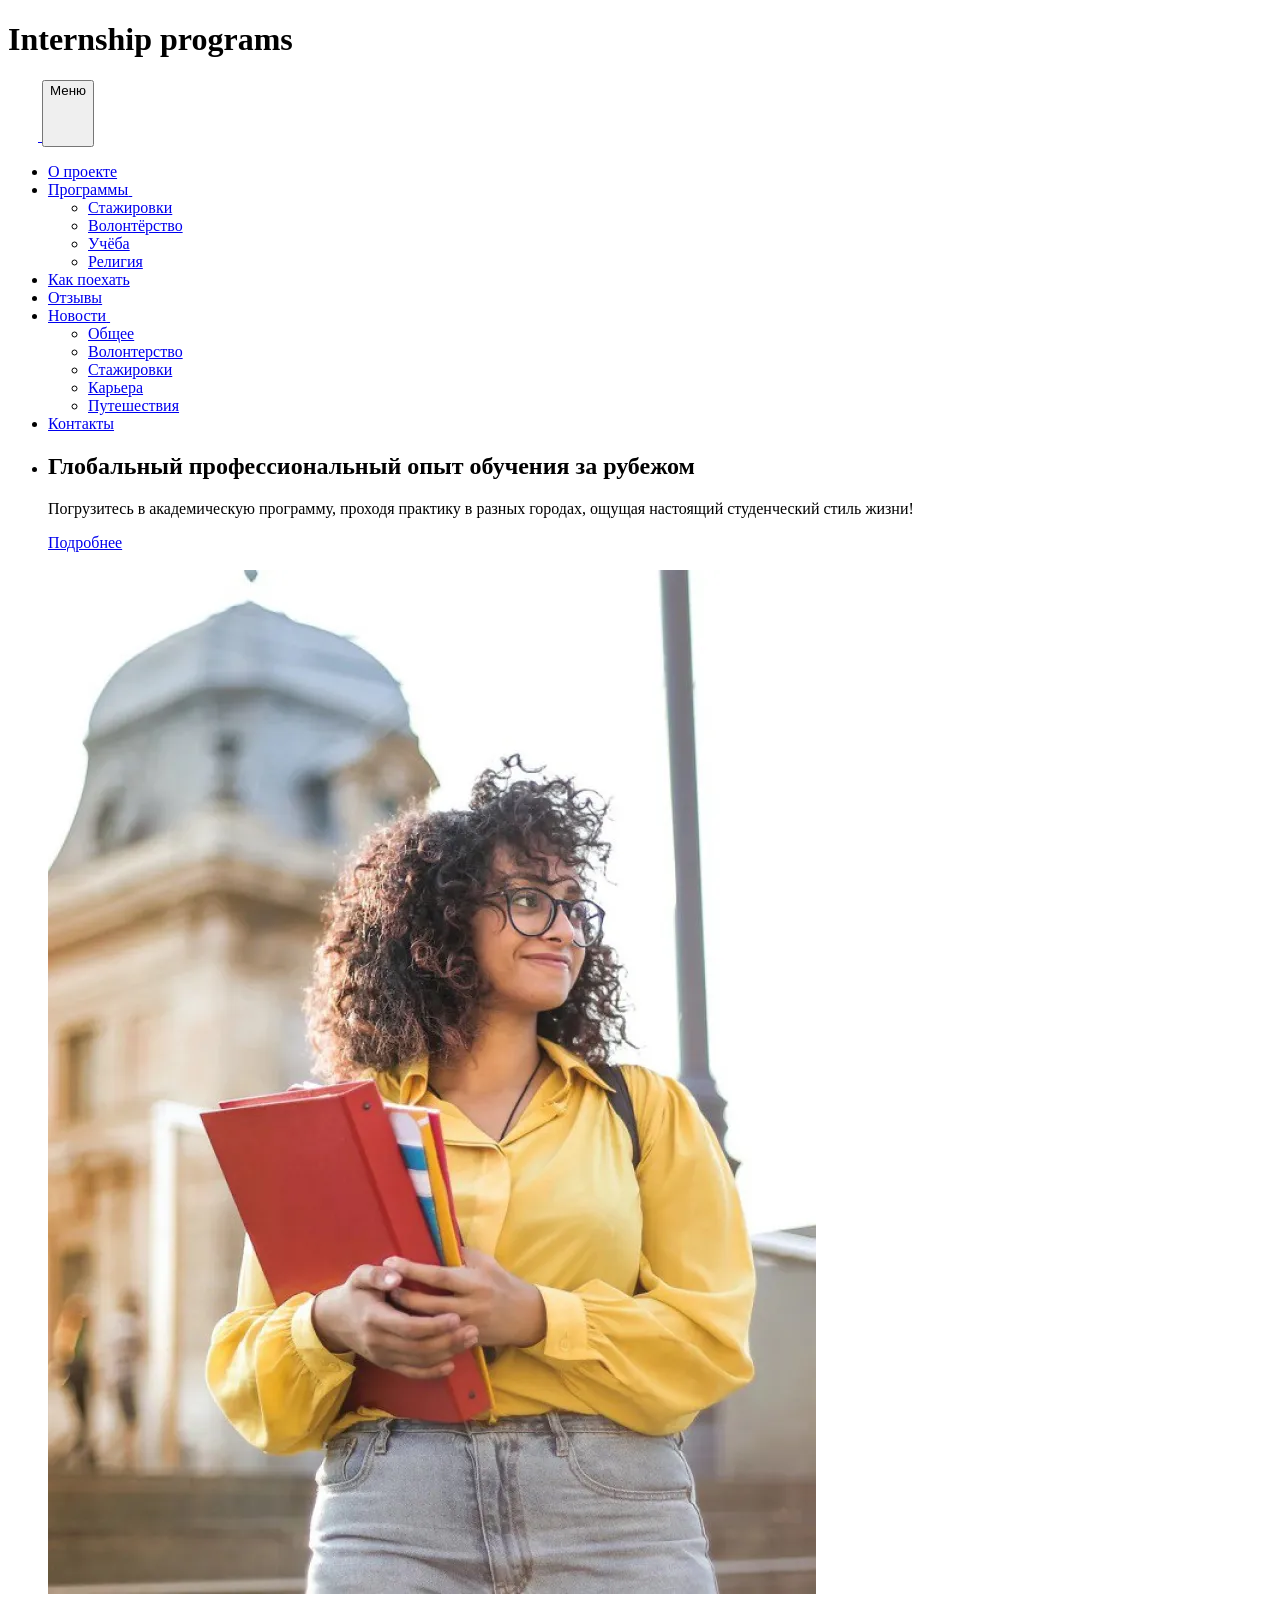
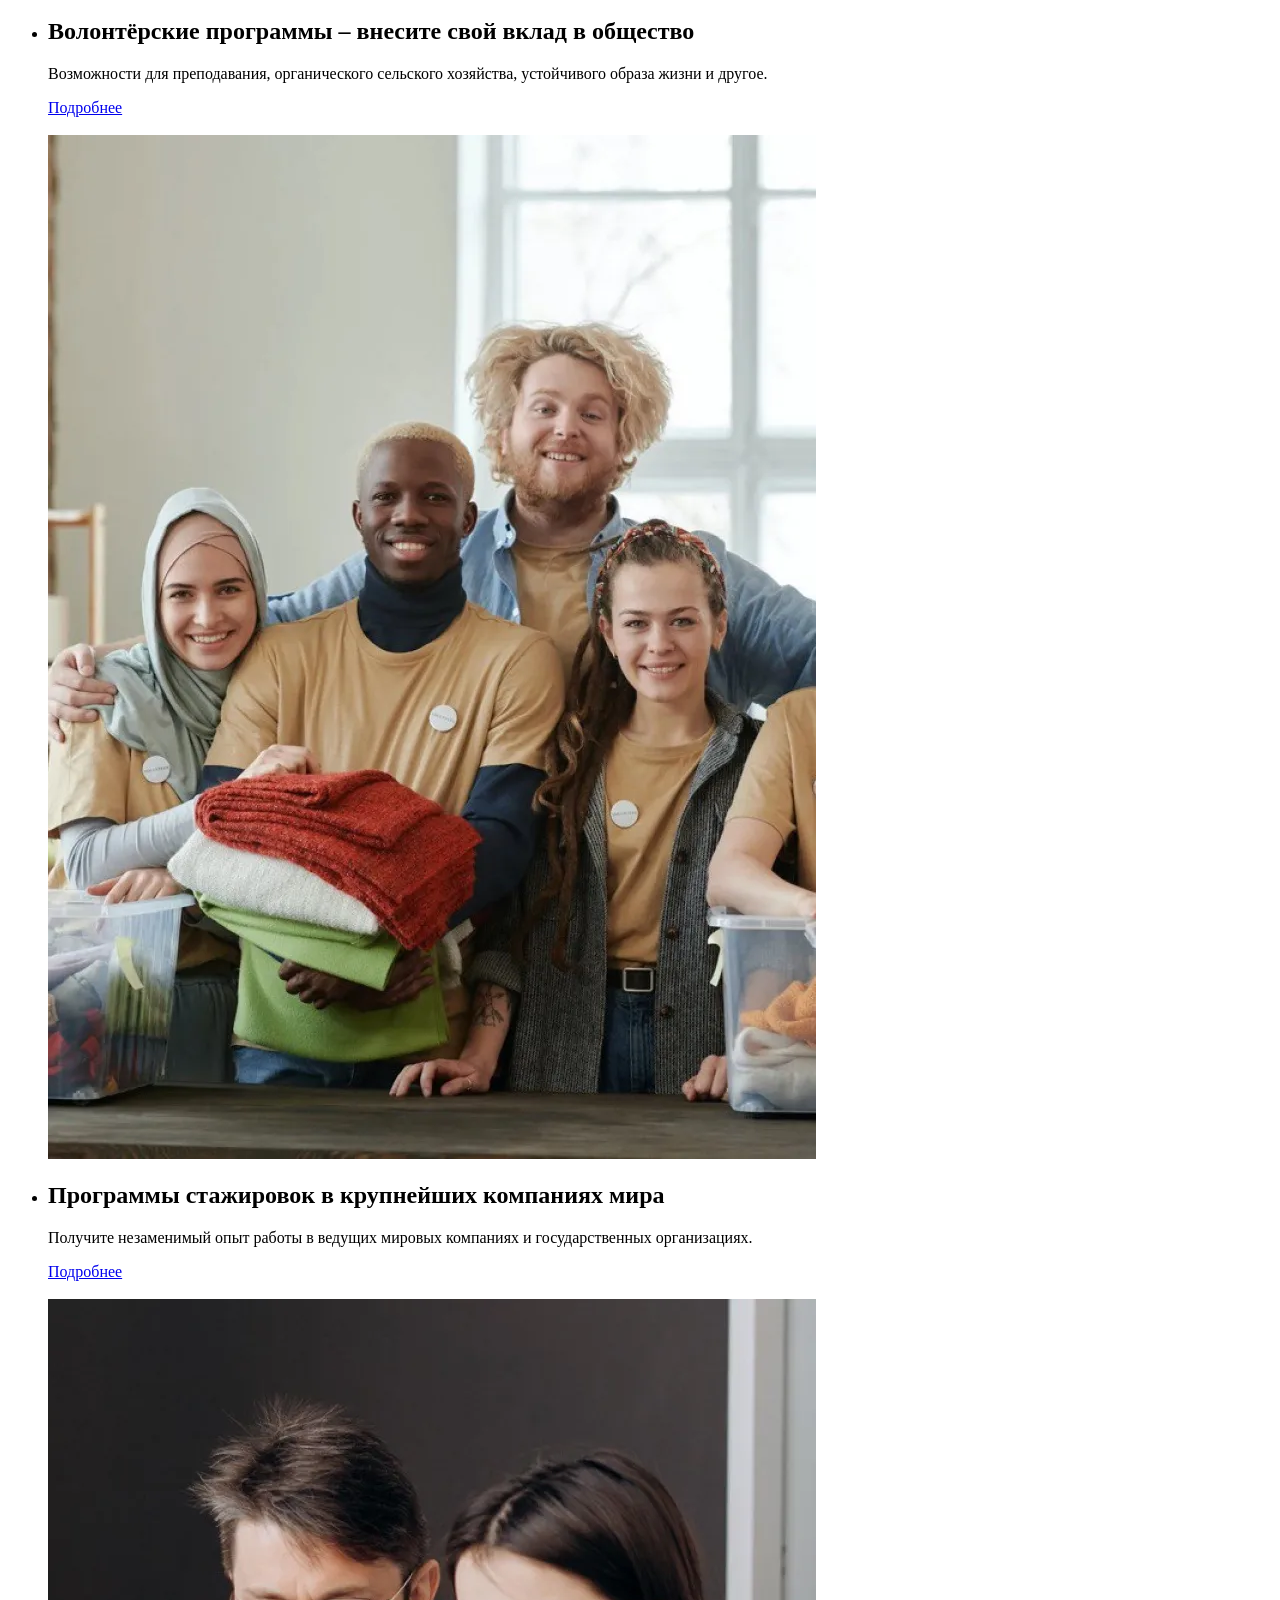
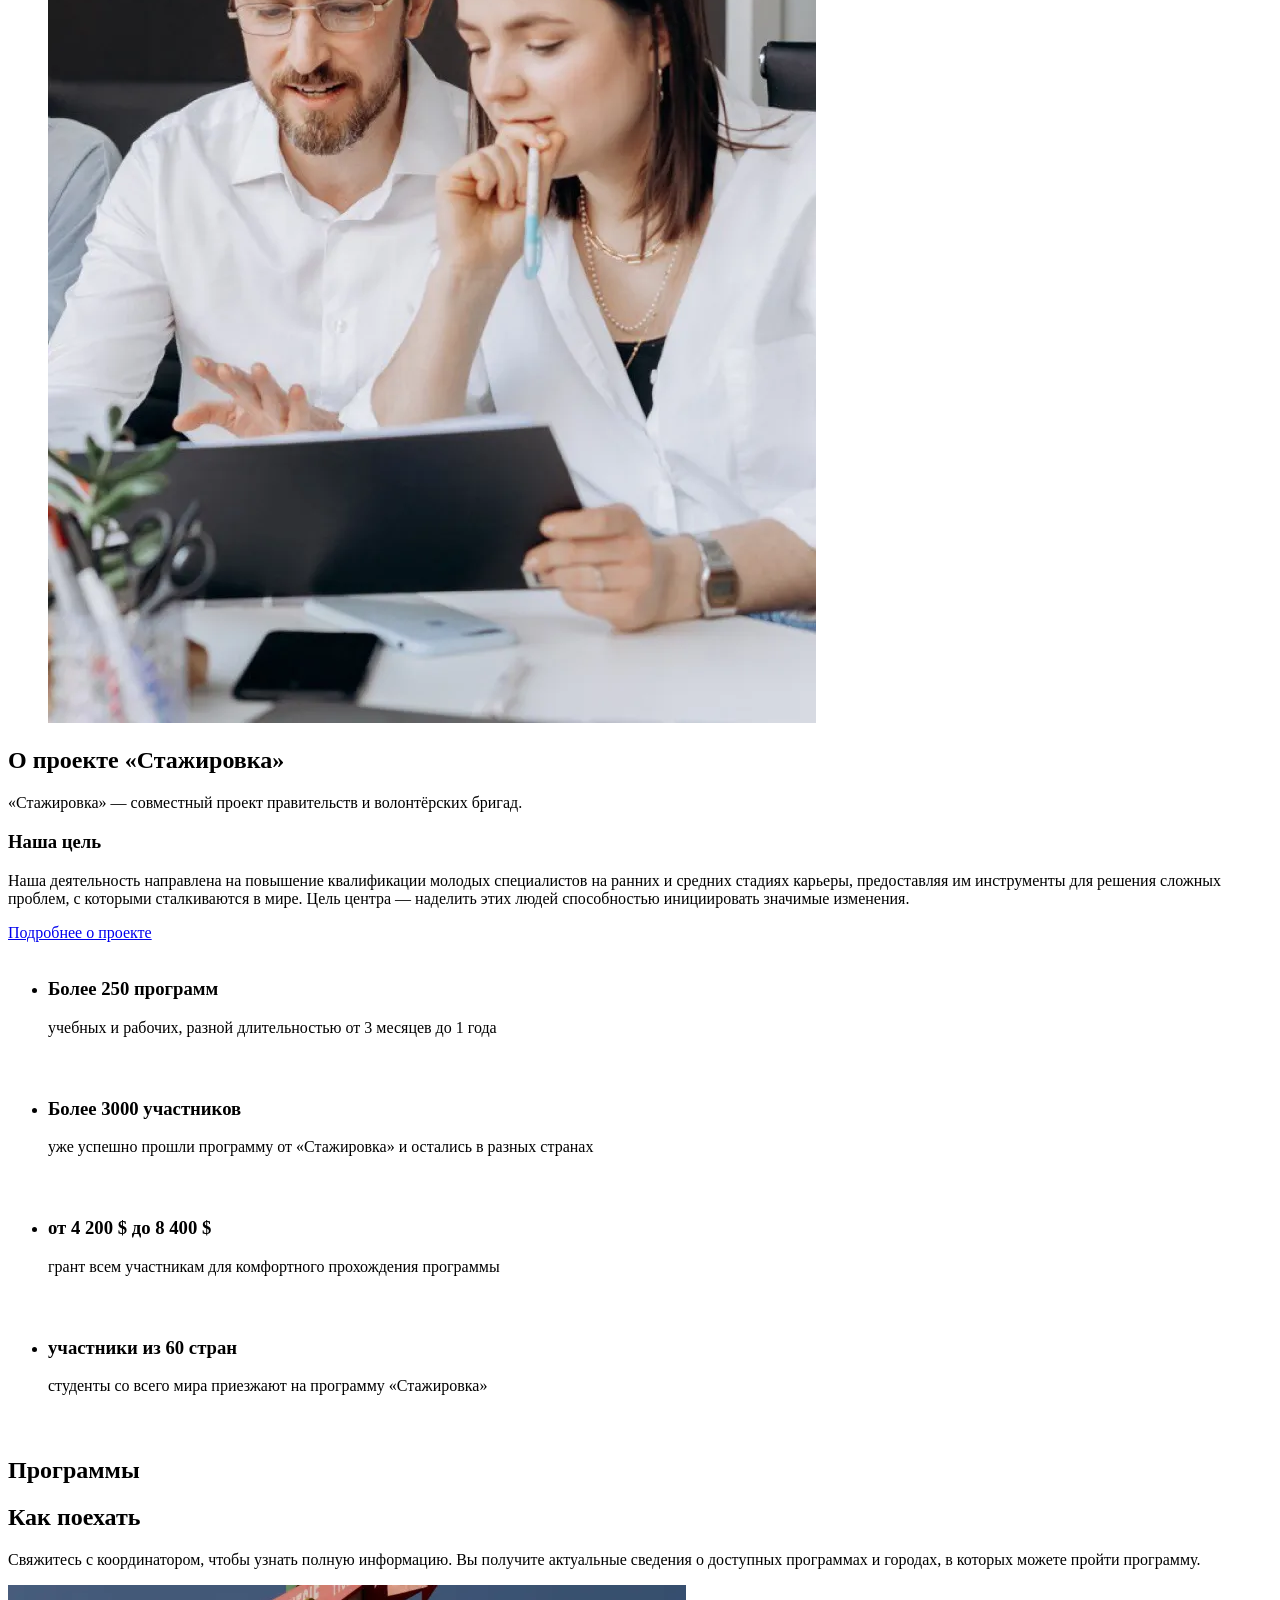
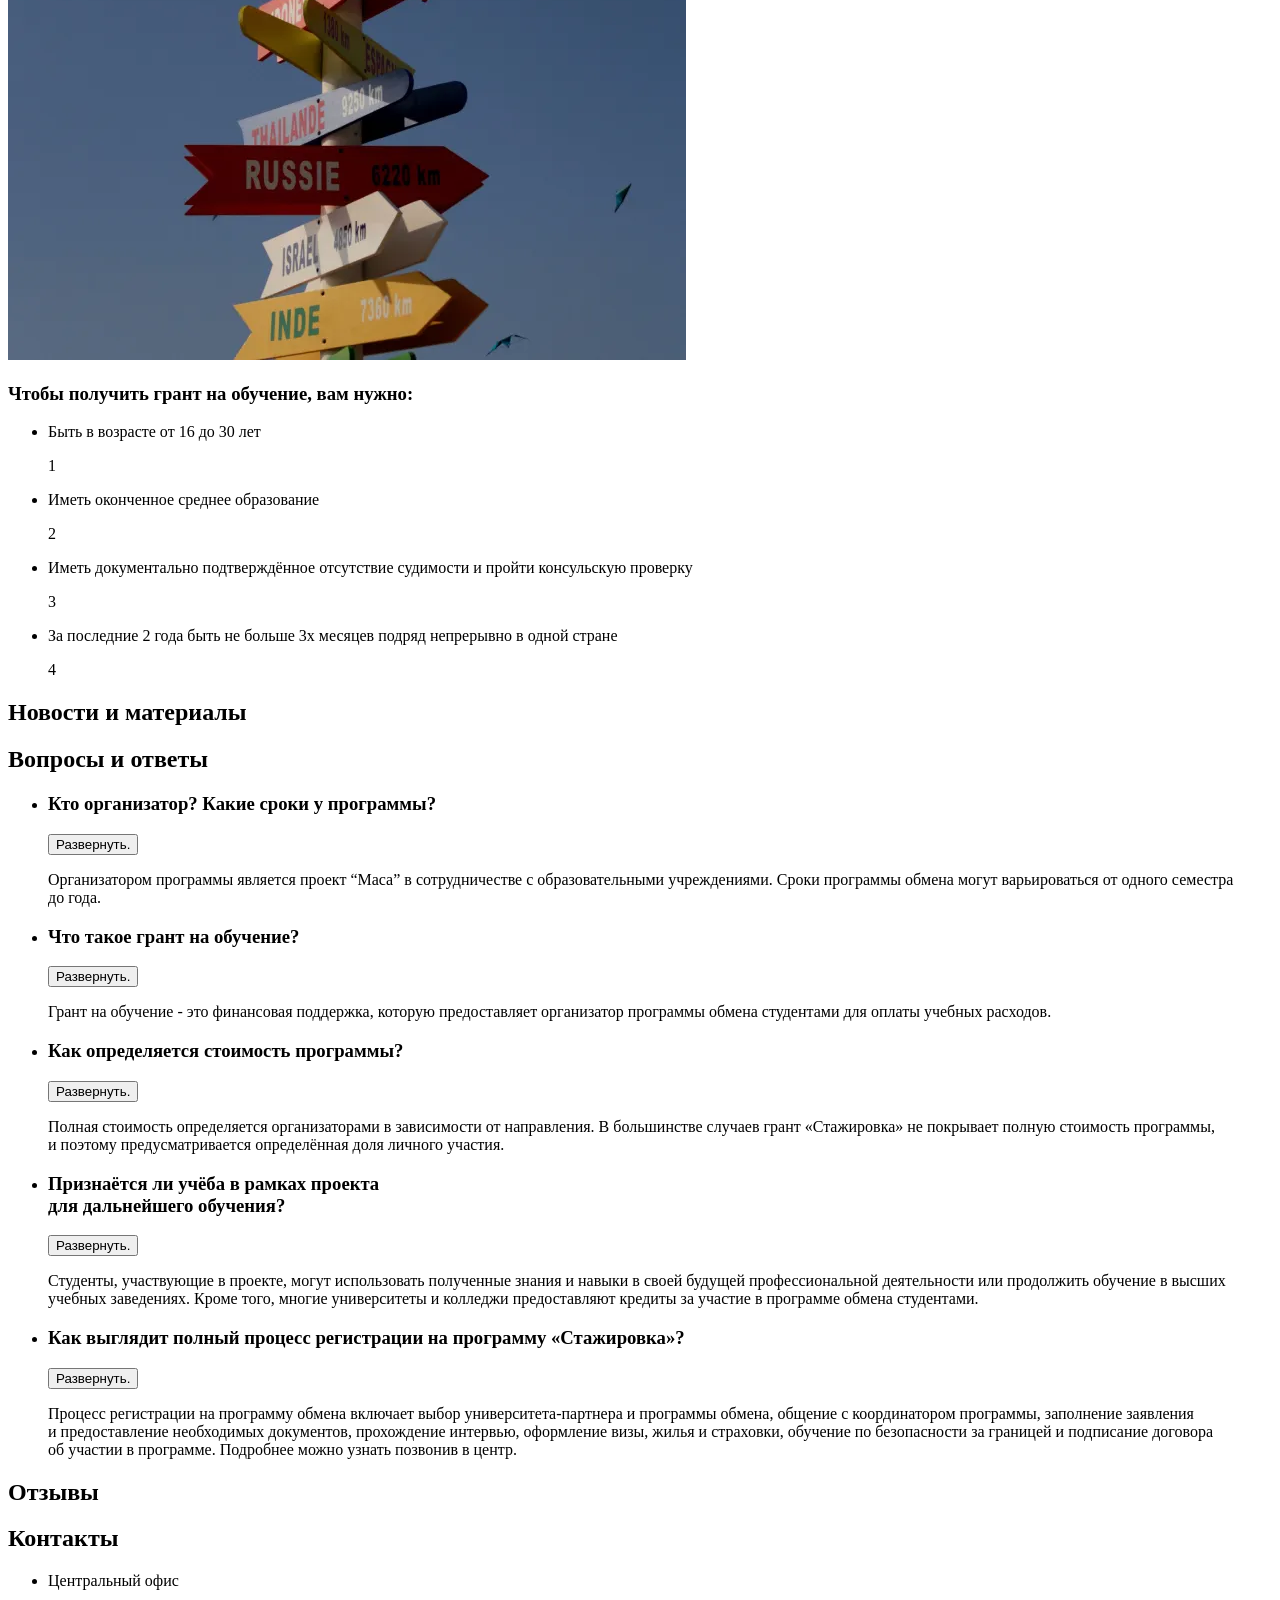
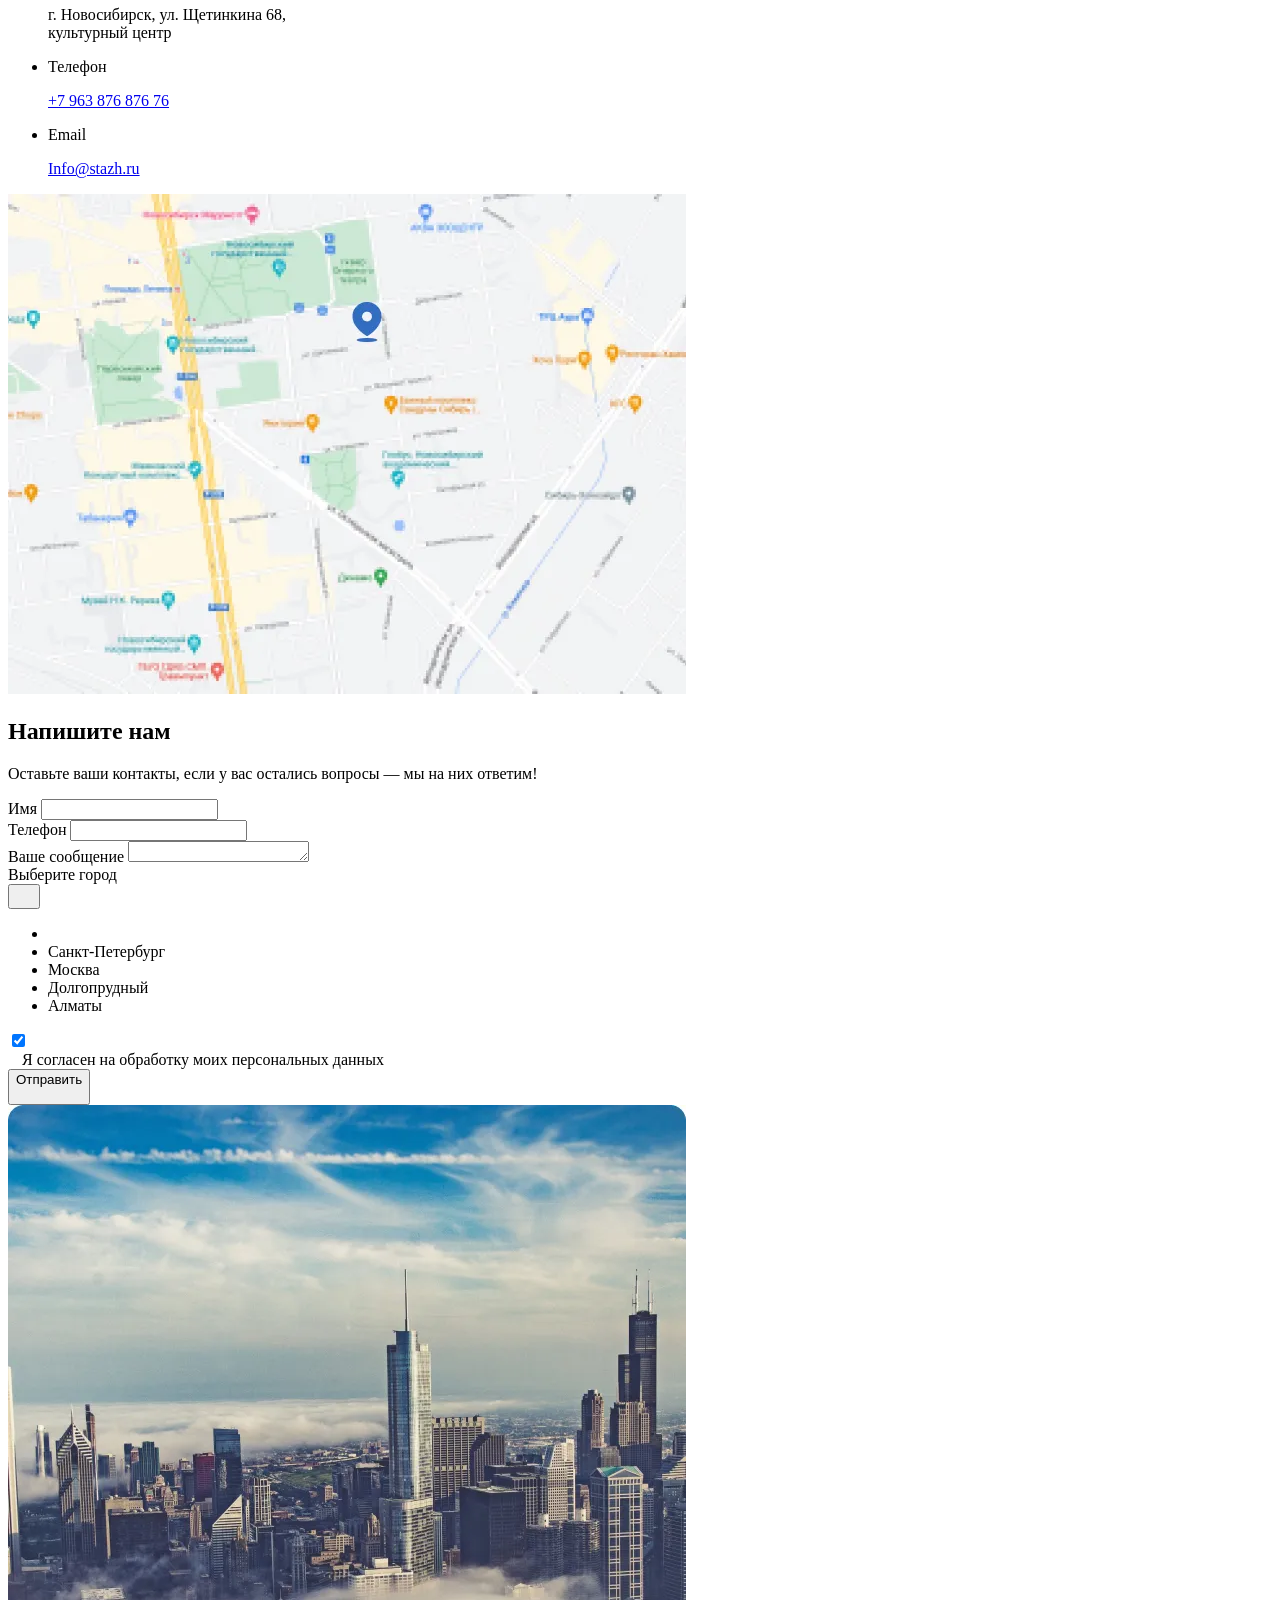
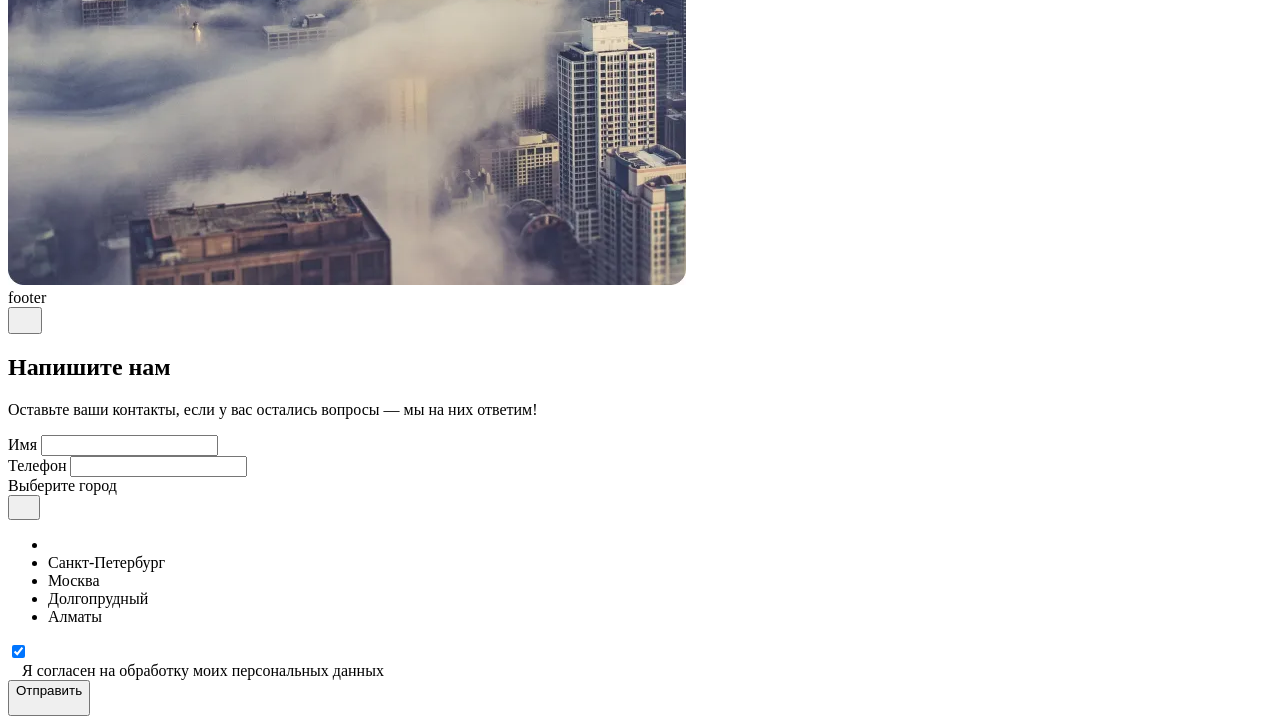
==== source/index.html @ ee544104 "Создаёт форму и модалку" ====
<!DOCTYPE html>
<html lang="ru" data-validate="html">
  <head>
    <meta charset="UTF-8">
    <meta http-equiv="X-UA-Compatible" content="IE=edge">
    <meta name="viewport" content="width=device-width, initial-scale=1.0">
    <meta name="description" content="Сайт волонтёрских стажировок">
    <title>Internship programs</title>
    <link rel="icon" href="favicon.ico">
    <link rel="icon" type="image/png" href="img/favicon/favicon-32x32.png">
    <link rel="preload" href="fonts/manrope-regular.woff2" type="font/woff2" as="font" crossorigin="anonymous">
    <link rel="preload" href="fonts/manrope-medium.woff2" type="font/woff2" as="font" crossorigin="anonymous">
    <link rel="preload" href="fonts/manrope-light.woff2" type="font/woff2" as="font" crossorigin="anonymous">
    <link rel="stylesheet" href="sass/style.scss">
  </head>

  <body>
    <div class="wrapper">
      <header>
        <h1 class="visually-hidden">Internship programs</h1>
        <nav class="header" data-header="sticky">
          <div class="container header__container" data-menu="wrapper">
            <a class="header__logo" href="#" aria-label="Логотип сайта волонтёрских стажировок">
              <svg width="30" height="30" role="img">
                <use href="/__spritemap#sprite-logo"></use>
              </svg>
            </a>

            <button class="btn btn--menu btn--light header__btn" type="button" data-menu="button">
              <span>Меню</span>
              <div class="btn__icon--open">
                <svg width="20" height="20" role="img" aria-hidden="true" focusable="false">
                  <use href="/__spritemap#sprite-open"></use>
                </svg>
              </div>
              <div class="btn__icon--close">
                <svg width="20" height="20" role="img" aria-hidden="true" focusable="false">
                  <use href="/__spritemap#sprite-close"></use>
                </svg>
              </div>
            </button>

            <div class="header__wrapper" data-menu="nav">
              <ul class="header__list" data-accordion="parent">
                <li class="header__item">
                  <a class="header__link" href="#" data-menu="link">О проекте</a>
                </li>

                <li class="header__item" data-accordion="element">
                  <a class="header__link" href="#" data-accordion="button">
                    <span>Программы</span>
                    <svg width="12" height="12" role="img" aria-hidden="true" focusable="false">
                      <use href="/__spritemap#sprite-checkmark"></use>
                    </svg>
                  </a>

                  <ul class="header__list header__list--secondary" data-accordion="content">
                    <li class="header__item">
                      <a class="header__link" href="#" data-menu="link">Стажировки</a>
                    </li>
                    <li class="header__item">
                      <a class="header__link" href="#" data-menu="link">Волонтёрство</a>
                    </li>
                    <li class="header__item">
                      <a class="header__link" href="#" data-menu="link">Учёба</a>
                    </li>
                    <li class="header__item">
                      <a class="header__link" href="#" data-menu="link">Религия</a>
                    </li>
                  </ul>
                </li>

                <li class="header__item">
                  <a class="header__link" href="#" data-menu="link">Как поехать</a>
                </li>

                <li class="header__item">
                  <a class="header__link" href="#" data-menu="link">Отзывы</a>
                </li>

                <li class="header__item" data-accordion="element">
                  <a class="header__link" href="#" data-accordion="button">
                    <span>Новости</span>
                    <svg width="12" height="12" role="img" aria-hidden="true" focusable="false">
                      <use href="/__spritemap#sprite-checkmark"></use>
                    </svg>
                  </a>

                  <ul class="header__list header__list--secondary" data-accordion="content">
                    <li class="header__item">
                      <a class="header__link" href="#" data-menu="link">Общее</a>
                    </li>
                    <li class="header__item">
                      <a class="header__link" href="#" data-menu="link">Волонтерство</a>
                    </li>
                    <li class="header__item">
                      <a class="header__link" href="#" data-menu="link">Стажировки</a>
                    </li>
                    <li class="header__item">
                      <a class="header__link" href="#" data-menu="link">Карьера</a>
                    </li>
                    <li class="header__item">
                      <a class="header__link" href="#" data-menu="link">Путешествия</a>
                    </li>
                  </ul>
                </li>

                <li class="header__item">
                  <a class="header__link" href="#" data-menu="link">Контакты</a>
                </li>
              </ul>
            </div>
          </div>

          <div class="header__overlay" data-menu="overlay"></div>
        </nav>
      </header>

      <main>
        <div class="indention">
          <section class="slider" data-test="slider">
            <div class="slider__swiper swiper" data-swiper="slider">
              <ul class="slider__swiper-wrapper swiper-wrapper">
                <li class="slider__swiper-slide swiper-slide">
                  <div class="container slider__container">
                    <h2>Глобальный профессиональный опыт обучения за рубежом</h2>
                    <div class="slider__content-wrapper">
                      <p>Погрузитесь в&nbsp;академическую программу, проходя практику в&nbsp;разных городах, ощущая настоящий студенческий стиль жизни!</p>
                      <div class="slider__btn-wrapper">
                        <a class="btn btn--text btn--light" href="#">
                          <span>Подробнее</span>
                          <div class="btn__icon">
                            <svg width="10" height="10" aria-hidden="true" focusable="false" role="img">
                              <use href="/__spritemap#sprite-arrow"></use>
                            </svg>
                          </div>
                        </a>
                      </div>
                    </div>
                  </div>

                  <div class="slider__wrapper">
                    <picture>
                      <source type="image/webp" media="(max-width: 767px)" width="320" height="568" srcset="./img/slider/slider-1-mobile@1x.webp 1x, ./img/slider/slider-1-mobile@2x.webp 2x">
                      <source type="image/webp" media="(max-width: 1439px)" width="768" height="1024" srcset="./img/slider/slider-1-tablet@1x.webp 1x, ./img/slider/slider-1-tablet@2x.webp 2x">
                      <source type="image/webp" width="1440" height="800" srcset="img/slider/slider-1-desktop@1x.webp 1x, img/slider/slider-1-desktop@2x.webp 2x">
                      <source type="image/jpeg" media="(max-width: 767px)" width="320" height="568" srcset="./img/slider/slider-1-mobile@1x.jpg 1x, ./img/slider/slider-1-mobile@2x.jpg 2x">
                      <source type="image/jpeg" media="(max-width: 1439px)" width="768" height="1024" srcset="./img/slider/slider-1-tablet@1x.jpg 1x, ./img/slider/slider-1-tablet@2x.jpg 2x">
                      <img src="img/slider/slider-1-desktop@1x.jpg" width="1440" height="800" srcset="img/slider/slider-1-desktop@2x.jpg 2x" alt="Женщина с книгами в руках и улыбающаяся.">
                    </picture>
                  </div>
                </li>

                <li class="slider__swiper-slide swiper-slide">
                  <div class="container slider__container">
                    <h2>Волонтёрские программы – внесите свой вклад в общество</h2>
                    <div class="slider__content-wrapper">
                      <p>Возможности для преподавания, органического сельского хозяйства, устойчивого образа жизни и&nbsp;другое.</p>
                      <div class="slider__btn-wrapper">
                        <a class="btn btn--text btn--light" href="#">
                          <span>Подробнее</span>
                          <div class="btn__icon">
                            <svg width="10" height="10" aria-hidden="true" focusable="false" role="img">
                              <use href="/__spritemap#sprite-arrow"></use>
                            </svg>
                          </div>
                        </a>
                      </div>
                    </div>
                  </div>

                  <div class="slider__wrapper">
                    <picture>
                      <source type="image/webp" media="(max-width: 767px)" width="320" height="568" srcset="./img/slider/slider-2-mobile@1x.webp 1x, ./img/slider/slider-2-mobile@2x.webp 2x">
                      <source type="image/webp" media="(max-width: 1439px)" width="768" height="1024" srcset="./img/slider/slider-2-tablet@1x.webp 1x, ./img/slider/slider-2-tablet@2x.webp 2x">
                      <source type="image/webp" width="1440" height="800" srcset="img/slider/slider-2-desktop@1x.webp 1x, img/slider/slider-2-desktop@2x.webp 2x">
                      <source type="image/jpeg" media="(max-width: 767px)" width="320" height="568" srcset="./img/slider/slider-2-mobile@1x.jpg 1x, ./img/slider/slider-2-mobile@2x.jpg 2x">
                      <source type="image/jpeg" media="(max-width: 1439px)" width="768" height="1024" srcset="./img/slider/slider-2-tablet@1x.jpg 1x, ./img/slider/slider-2-tablet@2x.jpg 2x">
                      <img src="img/slider/slider-2-desktop@1x.jpg" width="1440" height="800" srcset="img/slider/slider-2-desktop@2x.jpg 2x" alt="Группа людей позирует для фотографии.">
                    </picture>
                  </div>
                </li>

                <li class="slider__swiper-slide swiper-slide">
                  <div class="container slider__container">
                    <h2>Программы стажировок в крупнейших компаниях мира</h2>
                    <div class="slider__content-wrapper">
                      <p>Получите незаменимый опыт работы в&nbsp;ведущих мировых компаниях и&nbsp;государственных организациях.</p>
                      <div class="slider__btn-wrapper">
                        <a class="btn btn--text btn--light" href="#">
                          <span>Подробнее</span>
                          <div class="btn__icon">
                            <svg width="10" height="10" aria-hidden="true" focusable="false" role="img">
                              <use href="/__spritemap#sprite-arrow"></use>
                            </svg>
                          </div>
                        </a>
                      </div>
                    </div>
                  </div>

                  <div class="slider__wrapper">
                    <picture>
                      <source type="image/webp" media="(max-width: 767px)" width="320" height="568" srcset="./img/slider/slider-3-mobile@1x.webp 1x, ./img/slider/slider-3-mobile@2x.webp 2x">
                      <source type="image/webp" media="(max-width: 1439px)" width="768" height="1024" srcset="./img/slider/slider-3-tablet@1x.webp 1x, ./img/slider/slider-3-tablet@2x.webp 2x">
                      <source type="image/webp" width="1440" height="800" srcset="img/slider/slider-3-desktop@1x.webp 1x, img/slider/slider-3-desktop@2x.webp 2x">
                      <source type="image/jpeg" media="(max-width: 767px)" width="320" height="568" srcset="./img/slider/slider-3-mobile@1x.jpg 1x, ./img/slider/slider-3-mobile@2x.jpg 2x">
                      <source type="image/jpeg" media="(max-width: 1439px)" width="768" height="1024" srcset="./img/slider/slider-3-tablet@1x.jpg 1x, ./img/slider/slider-3-tablet@2x.jpg 2x">
                      <img src="img/slider/slider-3-desktop@1x.jpg" width="1440" height="800" srcset="img/slider/slider-3-desktop@2x.jpg 2x" alt="Группа людей, просматривающих документ.">
                    </picture>
                  </div>
                </li>
              </ul>

              <div class="container slider__pagination-container">
                <div class="slider__pagination swiper-pagination" data-button="pagination-slider"></div>
              </div>
            </div>
          </section>

          <section class="about" data-test="about">
            <div class="container about__container">
              <div class="about__wrapper">
                <div class="about__heading-wrapper">
                  <h2 class="about__title">О проекте «Стажировка»</h2>
                  <p>«Стажировка»&nbsp;— совместный проект правительств и&nbsp;волонтёрских бригад.</p>
                </div>

                <div class="about__content-wrapper">
                  <h3>Наша цель</h3>
                  <p>Наша деятельность направлена на&nbsp;повышение квалификации молодых специалистов на&nbsp;ранних и&nbsp;средних стадиях карьеры, предоставляя им&nbsp;инструменты для решения сложных проблем, с&nbsp;которыми сталкиваются в&nbsp;мире. Цель центра&nbsp;— наделить этих людей способностью инициировать значимые изменения.</p>
                  <a class="btn btn--text btn--light" href="#" data-open-modal="about">
                    <span>Подробнее о проекте</span>
                    <div class="btn__icon">
                      <svg width="10" height="10" aria-hidden="true" focusable="false" role="img">
                        <use href="/__spritemap#sprite-arrow"></use>
                      </svg>
                    </div>
                  </a>
                </div>
              </div>

              <ul class="about__list">
                <li class="about__item about__item--1">
                  <h3>Более 250 программ</h3>
                  <p>учебных и рабочих, разной длительностью от 3 месяцев до 1 года</p>
                  <div class="about__icon">
                    <svg width="22" height="22" aria-hidden="true" focusable="false" role="img">
                      <use href="/__spritemap#sprite-star"></use>
                    </svg>
                  </div>
                </li>

                <li class="about__item about__item--2">
                  <h3>Более 3000 участников</h3>
                  <p>уже успешно прошли программу от «Стажировка» и остались в разных странах</p>
                  <div class="about__icon">
                    <svg width="22" height="22" aria-hidden="true" focusable="false" role="img">
                      <use href="/__spritemap#sprite-star"></use>
                    </svg>
                  </div>
                </li>

                <li class="about__item about__item--3">
                  <h3>от 4 200 $ до 8 400 $</h3>
                  <p>грант всем участникам для комфортного прохождения программы</p>
                  <div class="about__icon">
                    <svg width="22" height="22" aria-hidden="true" focusable="false" role="img">
                      <use href="/__spritemap#sprite-star"></use>
                    </svg>
                  </div>
                </li>

                <li class="about__item about__item--4">
                  <h3>участники из 60 стран</h3>
                  <p>студенты со всего мира приезжают на программу «Стажировка»</p>
                  <div class="about__icon">
                    <svg width="22" height="22" aria-hidden="true" focusable="false" role="img">
                      <use href="/__spritemap#sprite-star"></use>
                    </svg>
                  </div>
                </li>
              </ul>
            </div>
          </section>

          <section class="programs" data-test="programs">
            <div class="container">
              <h2>Программы</h2>
            </div>
          </section>

          <section class="grant" data-test="grant">
            <div class="container grant__container">
              <div class="grant__wrapper">
                <h2 class="grant__title">Как поехать</h2>
                <p>Свяжитесь с&nbsp;координатором, чтобы узнать полную информацию. Вы&nbsp;получите актуальные сведения о&nbsp;доступных программах и&nbsp;городах, в&nbsp;которых можете пройти программу.</p>
                <picture>
                  <source type="image/webp" media="(max-width: 767px)" width="290" height="200" srcset="./img/grant/grant-mobile@1x.webp 1x, ./img/grant/grant-mobile@2x.webp 2x">
                  <source type="image/webp" media="(max-width: 1439px)" width="678" height="375" srcset="./img/grant/grant-tablet@1x.webp 1x, ./img/grant/grant-tablet@2x.webp 2x">
                  <source type="image/webp" width="498" height="363" srcset="img/grant/grant-desktop@1x.webp 1x, img/grant/grant-desktop@2x.webp 2x">
                  <source type="image/jpeg" media="(max-width: 767px)" width="290" height="200" srcset="./img/grant/grant-mobile@1x.jpg 1x, ./img/grant/grant-mobile@2x.jpg 2x">
                  <source type="image/jpeg" media="(max-width: 1439px)" width="678" height="375" srcset="./img/grant/grant-tablet@1x.jpg 1x, ./img/grant/grant-tablet@2x.jpg 2x">
                  <img src="img/grant/grant-desktop@1x.jpg" width="498" height="363" srcset="img/grant/grant-desktop@2x.jpg 2x" alt="Столб-указатель с разными направлениями.">
                </picture>
              </div>

              <div class="grant__list-wrapper">
                <h3>Чтобы получить грант на обучение, вам нужно:</h3>
                <ul class="grant__list">
                  <li class="grant__item">
                    <p>Быть в&nbsp;возрасте от&nbsp;16&nbsp;до&nbsp;30&nbsp;лет</p>
                    <span>1</span>
                  </li>
                  <li class="grant__item">
                    <p>Иметь оконченное среднее образование</p>
                    <span>2</span>
                  </li>
                  <li class="grant__item">
                    <p>Иметь документально подтверждённое отсутствие судимости и&nbsp;пройти консульскую проверку</p>
                    <span>3</span>
                  </li>
                  <li class="grant__item">
                    <p>За&nbsp;последние 2&nbsp;года быть не&nbsp;больше 3х&nbsp;месяцев подряд непрерывно в&nbsp;одной стране</p>
                    <span>4</span>
                  </li>
                </ul>
              </div>
            </div>
          </section>

          <section class="news" data-test="news">
            <div class="container">
              <h2>Новости и материалы</h2>
            </div>
          </section>

          <section class="faq" data-test="FAQ">
            <div class="container faq__container">
              <h2 class="faq__title">Вопросы и ответы</h2>
              <ul class="faq__list" data-accordion="parent">
                <li class="faq__item" data-accordion="element">
                  <div class="faq__accordeon-heading" data-accordion="button">
                    <h3>Кто организатор? Какие сроки у&nbsp;программы?</h3>
                    <button class="btn faq__accordion-btn" type="button">
                      <span class="visually-hidden">Развернуть.</span>
                    </button>
                  </div>

                  <div class="faq__accordeon-content" data-accordion="content">
                    <p>Организатором программы является проект “Маса” в&nbsp;сотрудничестве с&nbsp;образовательными учреждениями. Сроки программы обмена могут варьироваться от&nbsp;одного семестра до&nbsp;года.</p>
                  </div>
                </li>

                <li class="faq__item" data-accordion="element">
                  <div class="faq__accordeon-heading" data-accordion="button">
                    <h3>Что такое грант на&nbsp;обучение?</h3>
                    <button class="btn faq__accordion-btn" type="button">
                      <span class="visually-hidden">Развернуть.</span>
                    </button>
                  </div>

                  <div class="faq__accordeon-content" data-accordion="content">
                    <p>Грант на&nbsp;обучение&nbsp;- это финансовая поддержка, которую предоставляет организатор программы обмена студентами для оплаты учебных расходов.</p>
                  </div>
                </li>

                <li class="faq__item is-active" data-accordion="element">
                  <div class="faq__accordeon-heading" data-accordion="button">
                    <h3>Как определяется стоимость программы?</h3>
                    <button class="btn faq__accordion-btn" type="button">
                      <span class="visually-hidden">Развернуть.</span>
                    </button>
                  </div>

                  <div class="faq__accordeon-content" data-accordion="content">
                    <p>Полная стоимость определяется организаторами в&nbsp;зависимости от&nbsp;направления. В&nbsp;большинстве случаев грант «Стажировка» не&nbsp;покрывает полную стоимость программы, и&nbsp;поэтому предусматривается определённая доля личного участия.</p>
                  </div>
                </li>

                <li class="faq__item" data-accordion="element">
                  <div class="faq__accordeon-heading" data-accordion="button">
                    <h3>Признаётся&nbsp;ли учёба в&nbsp;рамках проекта <br class="faq__crutch-br">для дальнейшего обучения?</h3>
                    <button class="btn faq__accordion-btn" type="button">
                      <span class="visually-hidden">Развернуть.</span>
                    </button>
                  </div>

                  <div class="faq__accordeon-content" data-accordion="content">
                    <p>Студенты, участвующие в&nbsp;проекте, могут использовать полученные знания и&nbsp;навыки в&nbsp;своей будущей профессиональной деятельности или продолжить обучение в&nbsp;высших учебных заведениях. Кроме того, многие университеты и&nbsp;колледжи предоставляют кредиты за&nbsp;участие в&nbsp;программе обмена студентами.</p>
                  </div>
                </li>

                <li class="faq__item" data-accordion="element">
                  <div class="faq__accordeon-heading" data-accordion="button">
                    <h3>Как выглядит полный процесс регистрации на&nbsp;программу «Стажировка»?</h3>
                    <button class="btn faq__accordion-btn" type="button">
                      <span class="visually-hidden">Развернуть.</span>
                    </button>
                  </div>

                  <div class="faq__accordeon-content" data-accordion="content">
                    <p>Процесс регистрации на&nbsp;программу обмена включает выбор университета-партнера и&nbsp;программы обмена, общение с&nbsp;координатором программы, заполнение заявления и&nbsp;предоставление необходимых документов, прохождение интервью, оформление визы, жилья и&nbsp;страховки, обучение по&nbsp;безопасности за&nbsp;границей и&nbsp;подписание договора об&nbsp;участии в&nbsp;программе. Подробнее можно узнать позвонив в&nbsp;центр.</p>
                  </div>
                </li>
              </ul>
            </div>
          </section>

          <section class="reviews" data-test="reviews">
            <div class="container">
              <h2>Отзывы</h2>
            </div>
          </section>

          <section class="contacts" data-test="contacts">
            <div class="container contacts__container">
              <div class="contacts__content-wrapper">
                <h2 class="contacts__title">Контакты</h2>
                <ul class="contacts__list">
                  <li class="contacts__item">
                    <p class="contacts__heading">Центральный офис</p>
                    <p class="contacts__description">г. Новосибирск, ул. Щетинкина&nbsp;68,<br>культурный центр</p>
                  </li>
                  <li class="contacts__item">
                    <p class="contacts__heading">Телефон</p>
                    <a class="contacts__description contacts__link" href="tel:+79638768776">+7&nbsp;963&nbsp;876&nbsp;876&nbsp;76</a>
                  </li>
                  <li class="contacts__item">
                    <p class="contacts__heading">Email</p>
                    <a class="contacts__description contacts__link" href="mailto:info@stazh.ru">Info@stazh.ru</a>
                  </li>
                </ul>
              </div>

              <picture>
                <source type="image/webp" media="(max-width: 767px)" width="290" height="240" srcset="./img/contacts/map-mobile@1x.webp 1x, ./img/contacts/map-mobile@2x.webp 2x">
                <source type="image/webp" media="(max-width: 1439px)" width="678" height="500" srcset="./img/contacts/map-tablet@1x.webp 1x, ./img/contacts/map-tablet@2x.webp 2x">
                <source type="image/webp" width="1240" height="500" srcset="img/contacts/map-desktop@1x.webp 1x, img/contacts/map-desktop@2x.webp 2x">
                <source type="image/jpeg" media="(max-width: 767px)" width="290" height="240" srcset="./img/contacts/map-mobile@1x.jpg 1x, ./img/contacts/map-mobile@2x.jpg 2x">
                <source type="image/jpeg" media="(max-width: 1439px)" width="678" height="500" srcset="./img/contacts/map-tablet@1x.jpg 1x, ./img/contacts/map-tablet@2x.jpg 2x">
                <img src="img/contacts/map-desktop@1x.jpg" width="1240" height="500" srcset="img/contacts/map-desktop@2x.jpg 2x" alt="Карта города.">
              </picture>
            </div>
          </section>

          <section class="form feedback" data-test="form">
            <div class="container form__container">
              <div class="custom-form custom-form--primary" data-form-validate="data-form-validate" data-callback="basePrimary">
                <h2>Напишите нам</h2>
                <p>Оставьте ваши контакты, если у&nbsp;вас остались вопросы&nbsp;— мы&nbsp;на&nbsp;них ответим!</p>
                <form action="https://echo.htmlacademy.ru/" method="post" data-form="form-primary">
                  <div class="custom-form__input custom-form__input--primary" data-required data-validate-type="text" data-limitation="letters-and-digit">
                    <label>
                      <span>Имя</span>
                      <input type="text" name="name" required autocomplete="off">
                    </label>
                  </div>

                  <div class="custom-form__input custom-form__input--primary" data-required data-validate-type="phone">
                    <label>
                      <span>Телефон</span>
                      <input type="tel" name="phone" required autocomplete="off">
                    </label>
                  </div>

                  <div class="custom-form__input custom-form__input--primary auto-resize-textarea" data-required data-validate-type="text">
                    <div class="custom-form__wrapper">
                      <label for="message">
                        <span>Ваше сообщение</span>
                      </label>
                      <textarea name="message" id="message" required rows="1" aria-label="textarea"></textarea>
                    </div>
                  </div>

                  <div class="custom-form__select custom-form__select--primary" data-select="data-select" data-validate-type="select" data-required="true" data-name="city" data-id="city">
                    <div class="custom-form__label">Выберите город</div>
                    <button class="custom-form__btn custom-form__btn--primary" type="button" aria-label="Выберите город.">
                      <span class="custom-form__text"></span>
                      <div class="custom-form__icon">
                        <svg width="16" height="16" role="img" aria-hidden="true" focusable="false">
                          <use href="/__spritemap#sprite-checkmark"></use>
                        </svg>
                      </div>
                    </button>

                    <ul class="custom-form__list custom-form__list--primary" role="listbox">
                      <li class="custom-form__item" tabindex="0" data-select-value="choose" aria-selected="false" role="option"></li>
                      <li class="custom-form__item" tabindex="0" data-select-value="saint-petersburg" aria-selected="false" role="option">Санкт-Петербург</li>
                      <li class="custom-form__item" tabindex="0" data-select-value="moscow" aria-selected="false" role="option">Москва</li>
                      <li class="custom-form__item" tabindex="0" data-select-value="dolgoprudny" aria-selected="false" role="option">Долгопрудный</li>
                      <li class="custom-form__item" tabindex="0" data-select-value="almaty" aria-selected="false" role="option">Алматы</li>
                    </ul>
                  </div>

                  <div class="custom-form__toggle custom-form__toggle--primary" data-validate-type="checkbox" data-required="data-required">
                    <label>
                      <input type="checkbox" value="agree" name="user-agreement" aria-label="Согласие на обработку персональных данных." checked>
                      <div></div>
                      <svg width="10" height="8" role="img" aria-hidden="true" focusable="false">
                        <use href="/__spritemap#sprite-check"></use>
                      </svg>
                      <span>Я согласен на обработку моих персональных данных</span>
                    </label>
                  </div>

                  <button class="btn btn--text btn--dark form__submit" type="submit">
                    <span>Отправить</span>
                    <div class="btn__icon">
                      <svg width="10" height="10" role="img" aria-hidden="true" focusable="false">
                        <use href="/__spritemap#sprite-arrow"></use>
                      </svg>
                    </div>
                  </button>
                  <input type="hidden" name="form" value="Данные были отправлены из главной формы (на странице)">
                </form>
              </div>

              <div class="form__img">
                <picture>
                  <source type="image/webp" media="(max-width: 767px)" width="320" height="753" srcset="./img/form/form-mobile@1x.webp 1x, ./img/form/form-mobile@2x.webp 2x">
                  <source type="image/webp" media="(max-width: 1439px)" width="678" height="780" srcset="./img/form/form-tablet@1x.webp 1x, ./img/form/form-tablet@2x.webp 2x">
                  <source type="image/webp" width="1240" height="803" srcset="./img/form/form-desktop@1x.webp 1x, ./img/form/form-desktop@2x.webp 2x">
                  <source type="image/jpeg" media="(max-width: 767px)" width="320" height="753" srcset="./img/form/form-mobile@1x.jpg 1x, ./img/form/form-mobile@2x.jpg 2x">
                  <source type="image/jpeg" media="(max-width: 1439px)" width="678" height="780" srcset="./img/form/form-tablet@1x.jpg 1x, ./img/form/form-tablet@2x.jpg 2x">
                  <img src="./img/form/form-desktop@1x.jpg" width="1240" height="803" srcset="./img/form/form-desktop@2x.jpg 2x" alt="">
                </picture>
              </div>
            </div>
          </section>
        </div>
      </main>

      <footer data-test="footer">
        <nav class="footer">
          <div class="container footer__container">footer</div>
        </nav>
      </footer>
    </div>

    <div class="modal modal--preload" data-modal="about">
      <div class="modal__wrapper">
        <div class="modal__overlay" data-close-modal="data-close-modal"></div>
        <div class="custom-form custom-form--modal" data-form-validate="data-form-validate" data-callback="baseSecondary">
          <button class="btn modal__close-btn" type="button" data-close-modal="data-close-modal" aria-label="Закрыть модальное окно.">
            <svg width="18" height="18" role="img" aria-hidden="true" focusable="false">
              <use href="/__spritemap#sprite-close"></use>
            </svg>
          </button>

          <h2>Напишите нам</h2>
          <p>Оставьте ваши контакты, если&nbsp;у&nbsp;вас&nbsp;остались вопросы &mdash; мы&nbsp;на&nbsp;них ответим!</p>
          <form action="https://echo.htmlacademy.ru/" method="post" data-form="form-secondary">
            <div class="custom-form__input custom-form__input--modal" data-required data-validate-type="text" data-limitation="letters-and-digit">
              <label>
                <span>Имя</span>
                <input type="text" name="name" required autocomplete="off">
              </label>
            </div>

            <div class="custom-form__input custom-form__input--modal" data-required data-validate-type="phone">
              <label>
                <span>Телефон</span>
                <input type="tel" name="phone" required autocomplete="off">
              </label>
            </div>

            <div class="custom-form__select custom-form__select--modal" data-select="data-select" data-validate-type="select" data-required="true" data-name="city" data-id="city">
              <div class="custom-form__label">Выберите город</div>
              <button class="custom-form__btn custom-form__btn--modal" type="button" aria-label="Выберите город.">
                <span class="custom-form__text"></span>
                <div class="custom-form__icon">
                  <svg width="16" height="16" role="img" aria-hidden="true" focusable="false">
                    <use href="/__spritemap#sprite-checkmark"></use>
                  </svg>
                </div>
              </button>

              <ul class="custom-form__list custom-form__list--modal" role="listbox">
                <li class="custom-form__item custom-select__item" tabindex="0" data-select-value="choose" aria-selected="false" role="option"></li>
                <li class="custom-form__item custom-select__item" tabindex="0" data-select-value="saint-petersburg" aria-selected="false" role="option">Санкт-Петербург</li>
                <li class="custom-form__item custom-select__item" tabindex="0" data-select-value="moscow" aria-selected="false" role="option">Москва</li>
                <li class="custom-form__item custom-select__item" tabindex="0" data-select-value="dolgoprudny" aria-selected="false" role="option">Долгопрудный</li>
                <li class="custom-form__item custom-select__item" tabindex="0" data-select-value="almaty" aria-selected="false" role="option">Алматы</li>
              </ul>
            </div>

            <div class="custom-form__toggle custom-form__toggle--modal" data-validate-type="checkbox" data-required="data-required">
              <label>
                <input type="checkbox" value="agree" name="user-agreement" aria-label="Согласие на обработку персональных данных." checked>
                <div></div>
                <svg width="10" height="8" role="img" aria-hidden="true" focusable="false">
                  <use href="/__spritemap#sprite-check"></use>
                </svg>
                <span>Я согласен на обработку моих персональных данных</span>
              </label>
            </div>

            <button class="btn btn--text btn--light modal__submit" type="submit">
              <span>Отправить</span>
              <div class="btn__icon">
                <svg width="10" height="10" role="img" aria-hidden="true" focusable="false">
                  <use href="/__spritemap#sprite-arrow"></use>
                </svg>
              </div>
            </button>
            <input type="hidden" name="form" value="Данные были отправлены из формы в модальном окне">
          </form>
        </div>
      </div>
    </div>

    <script type="module" src="js/main.js"></script>
  </body>
</html>
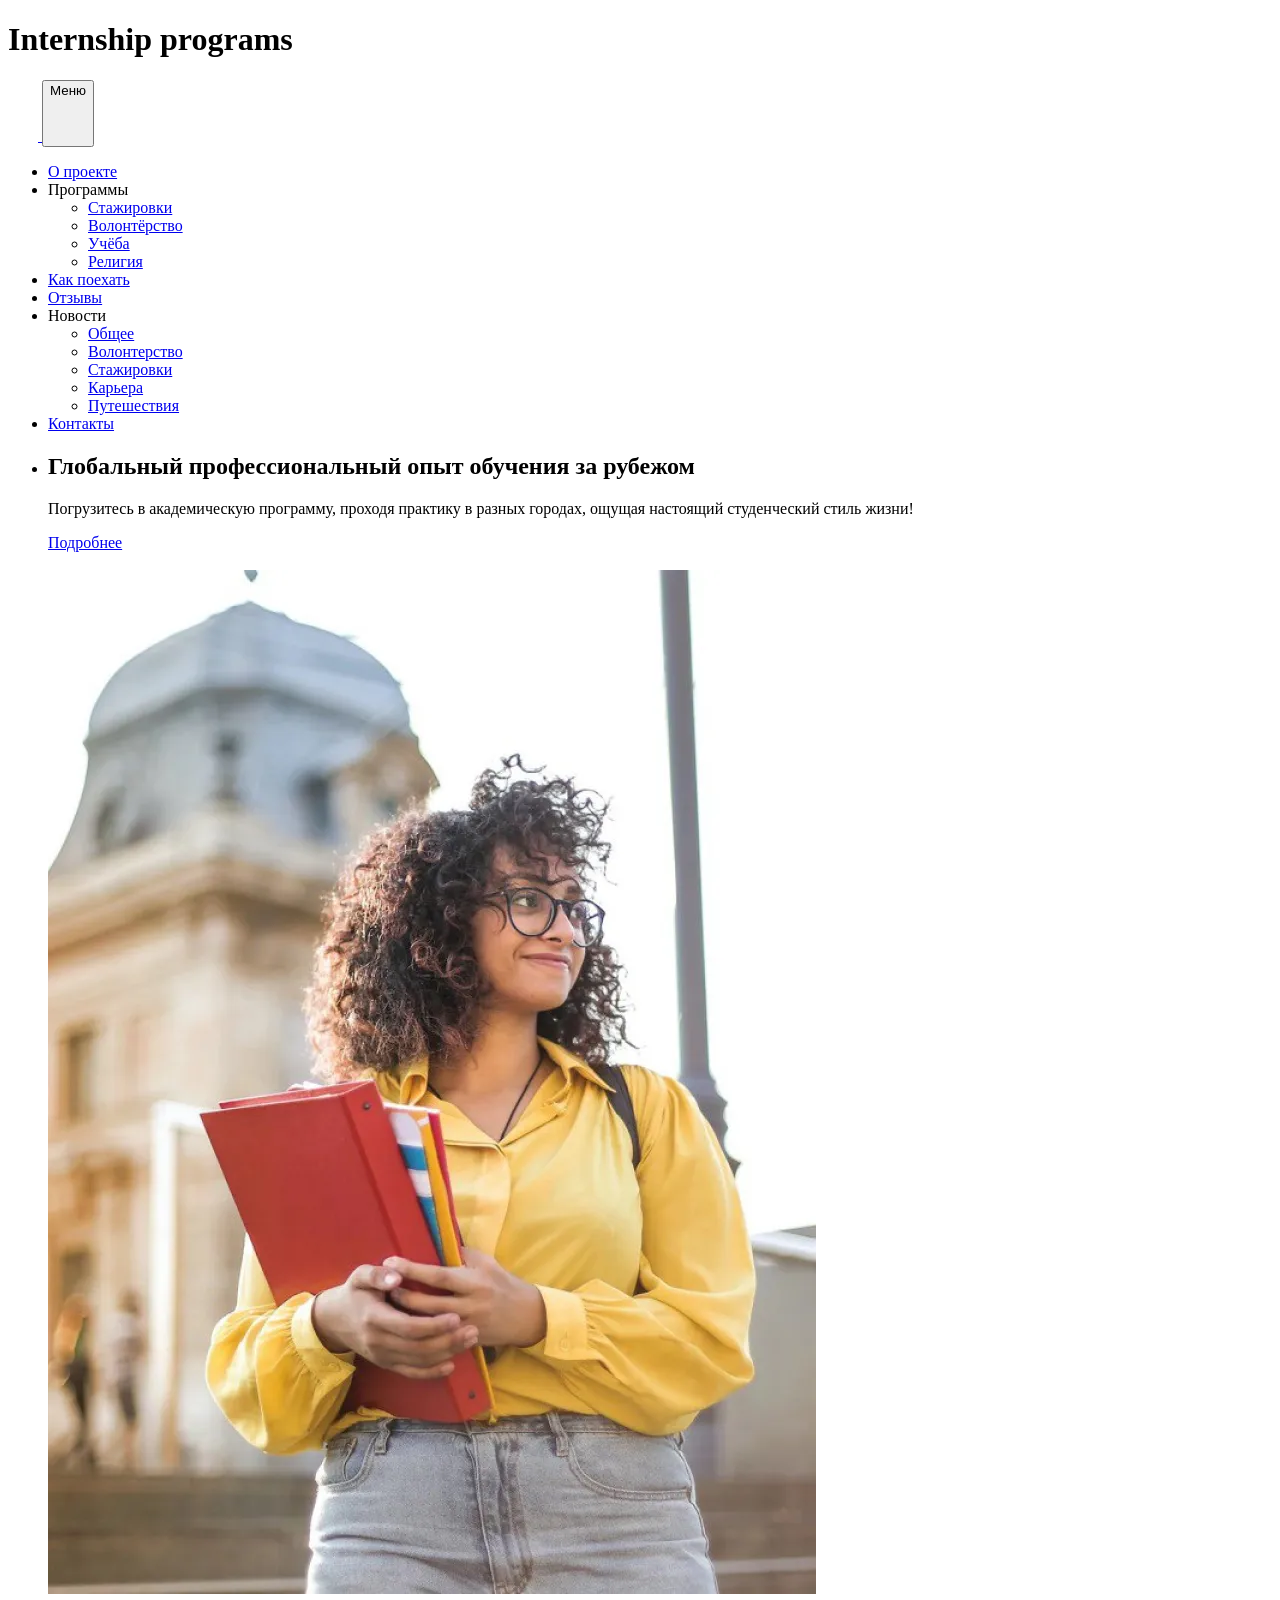
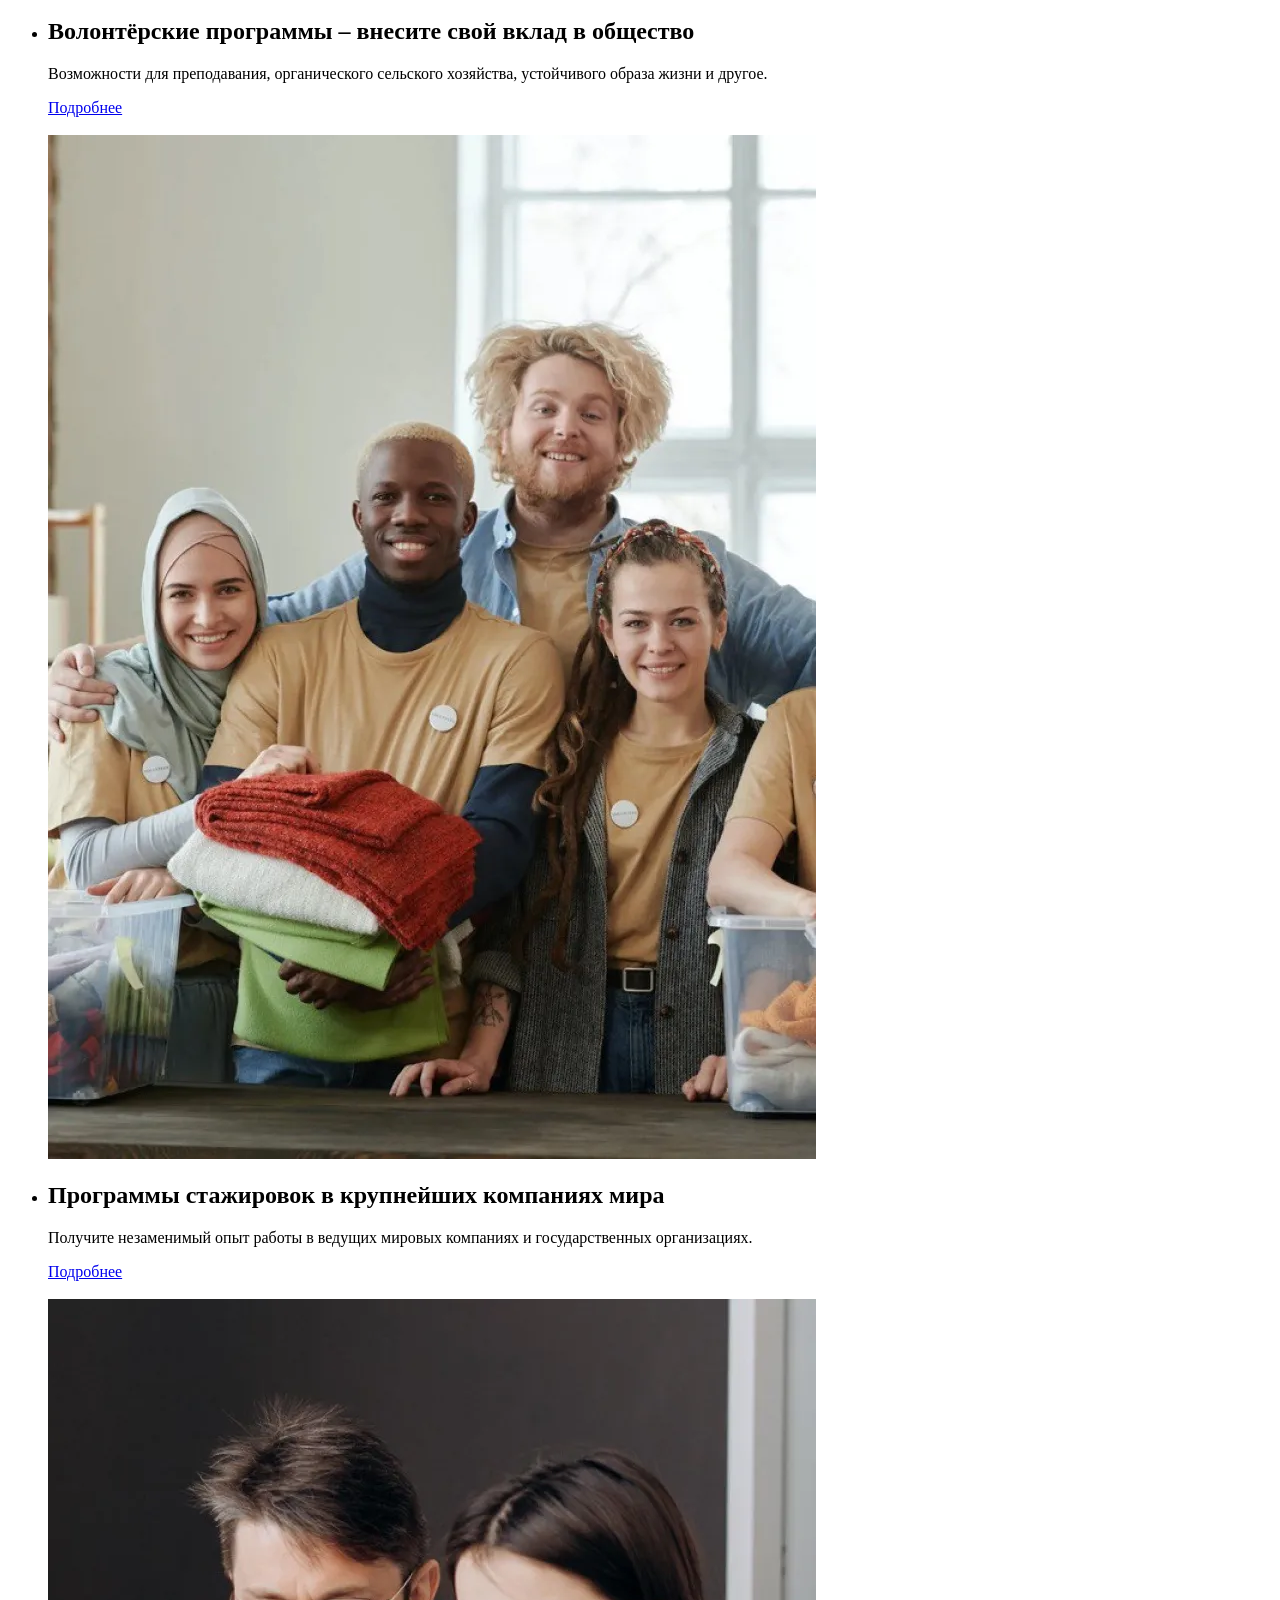
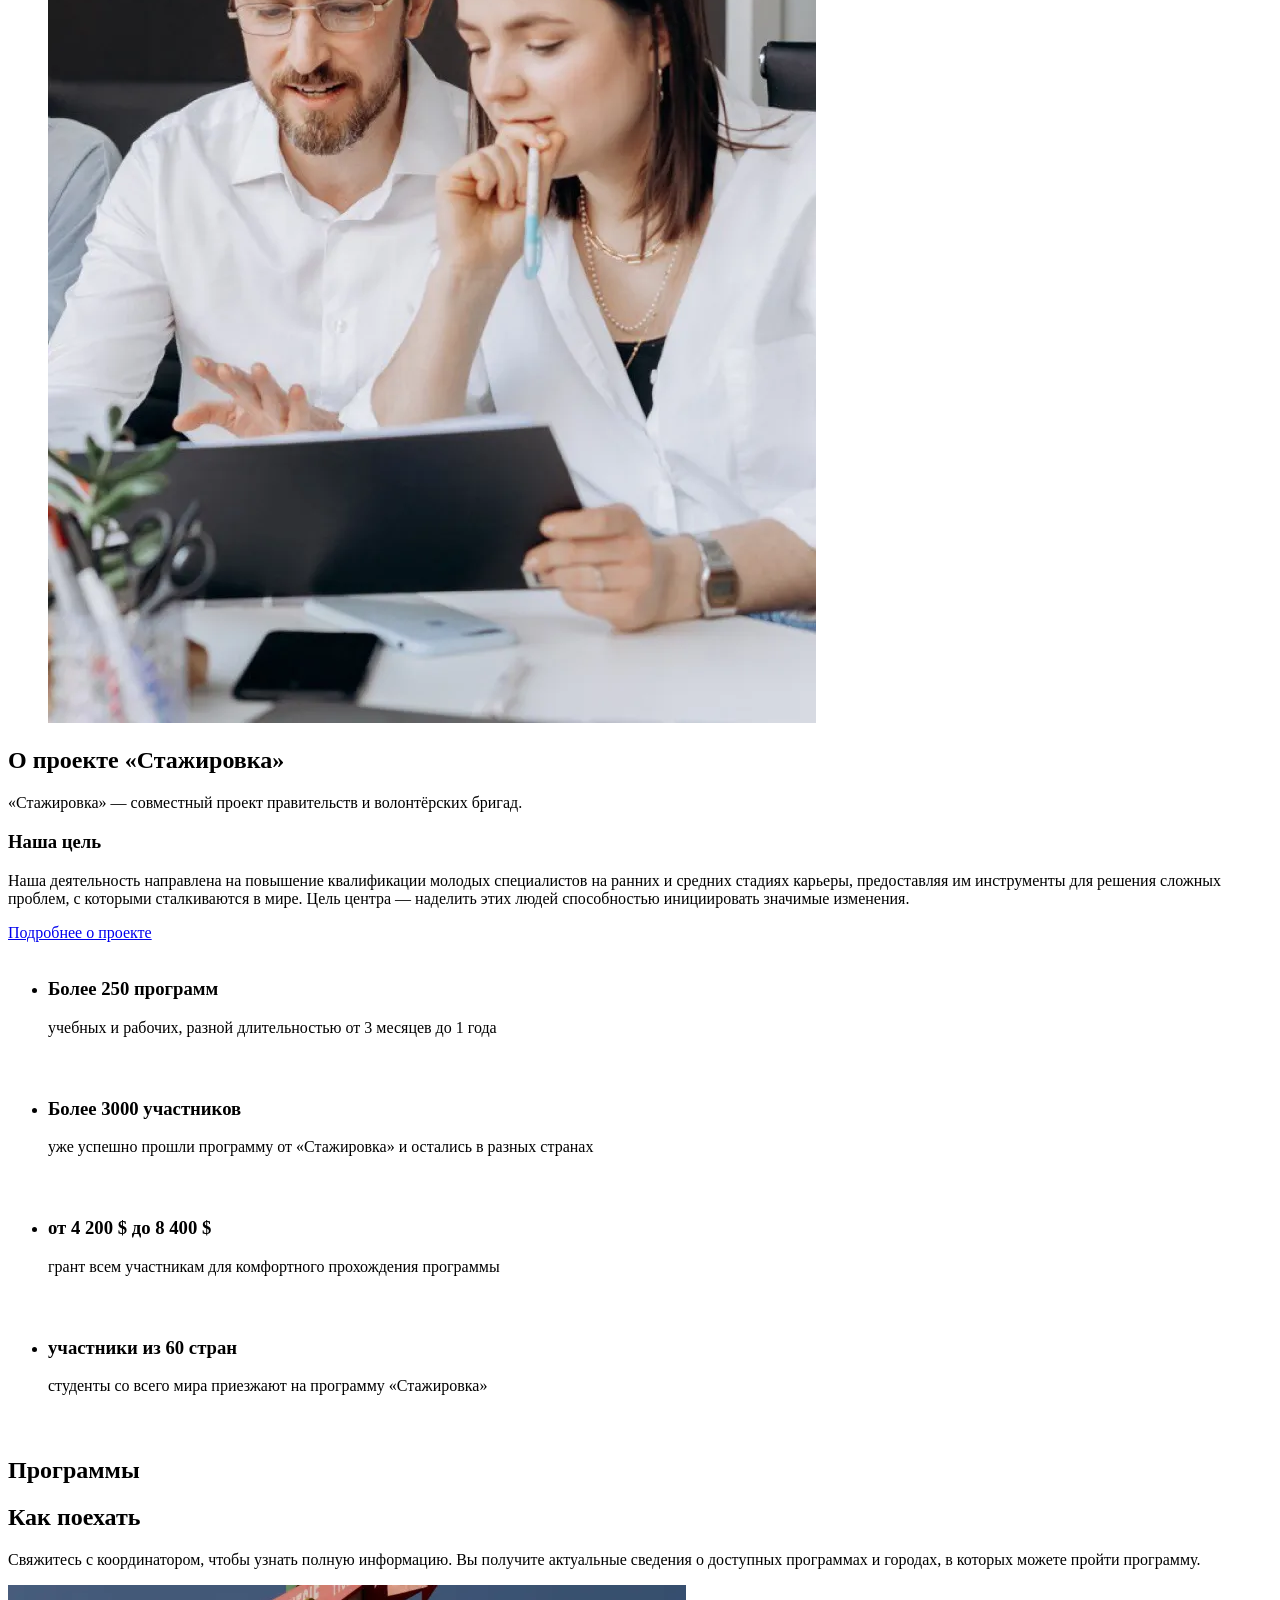
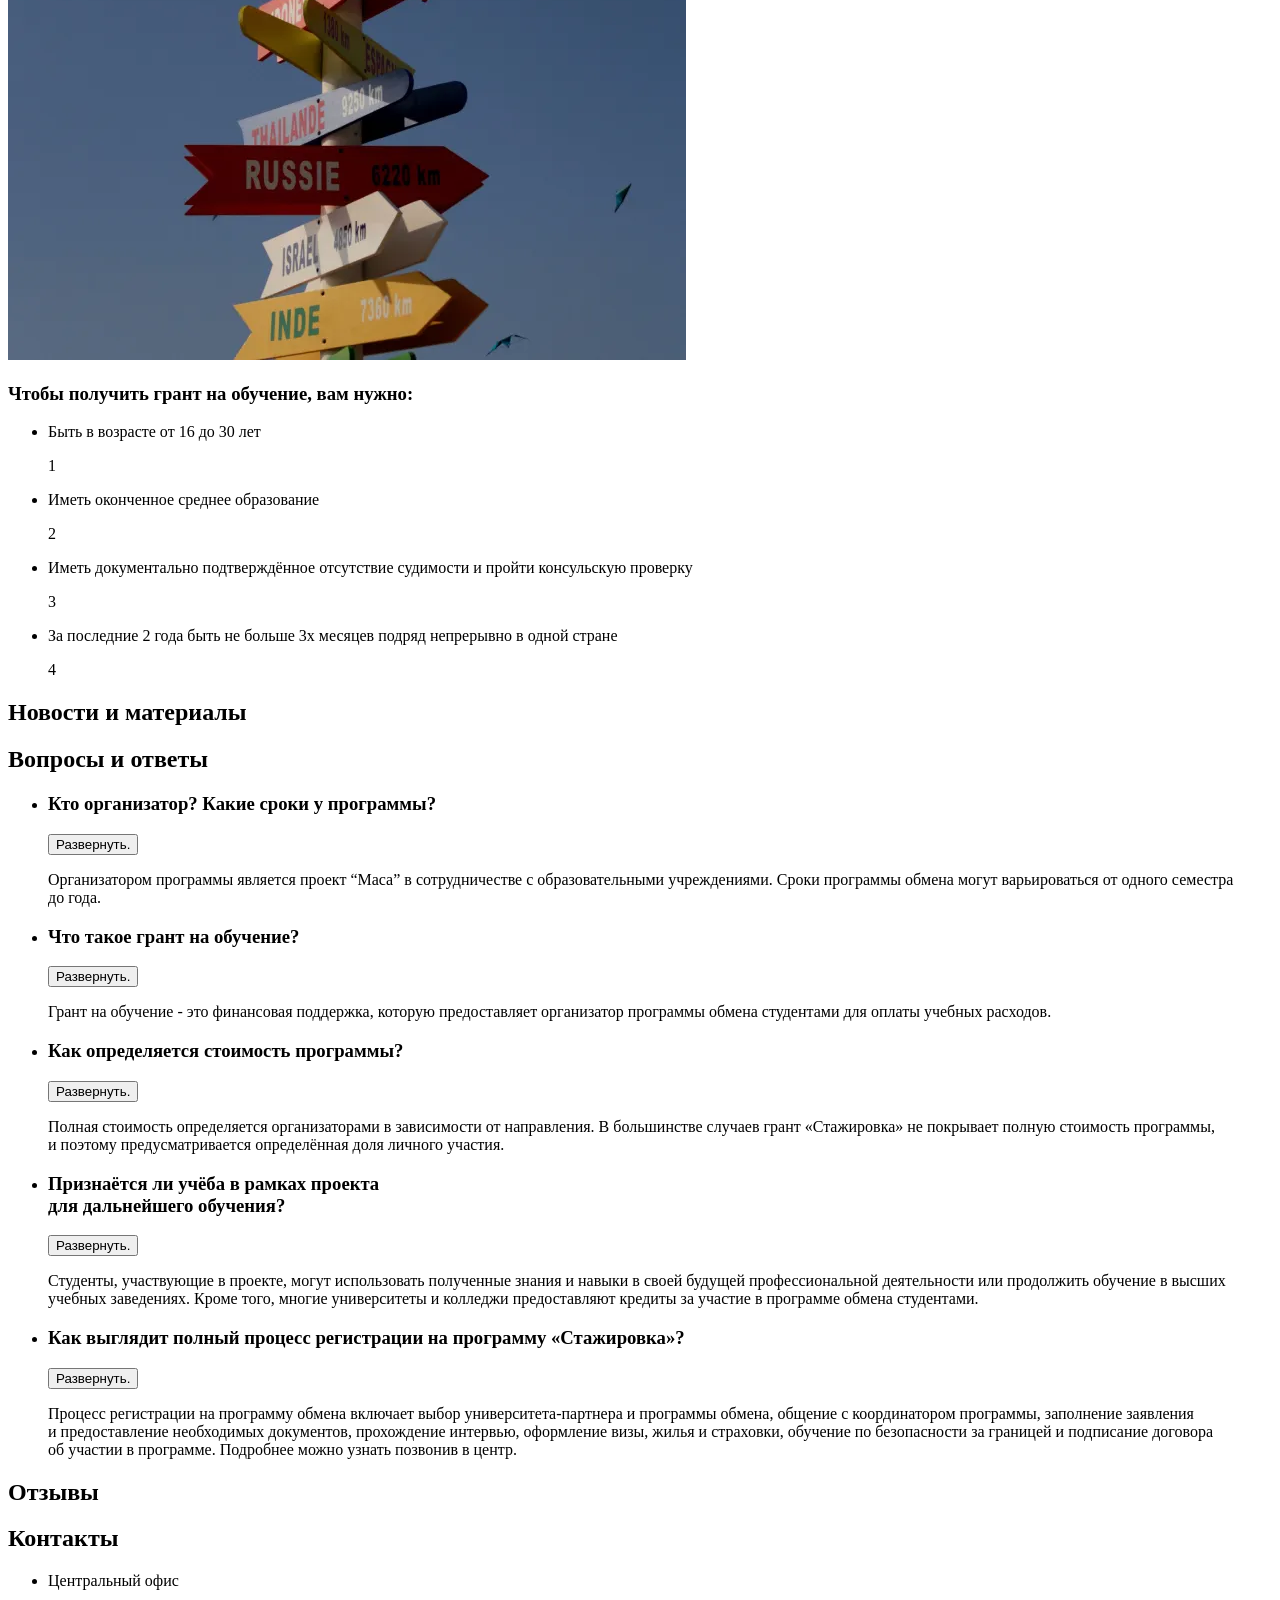
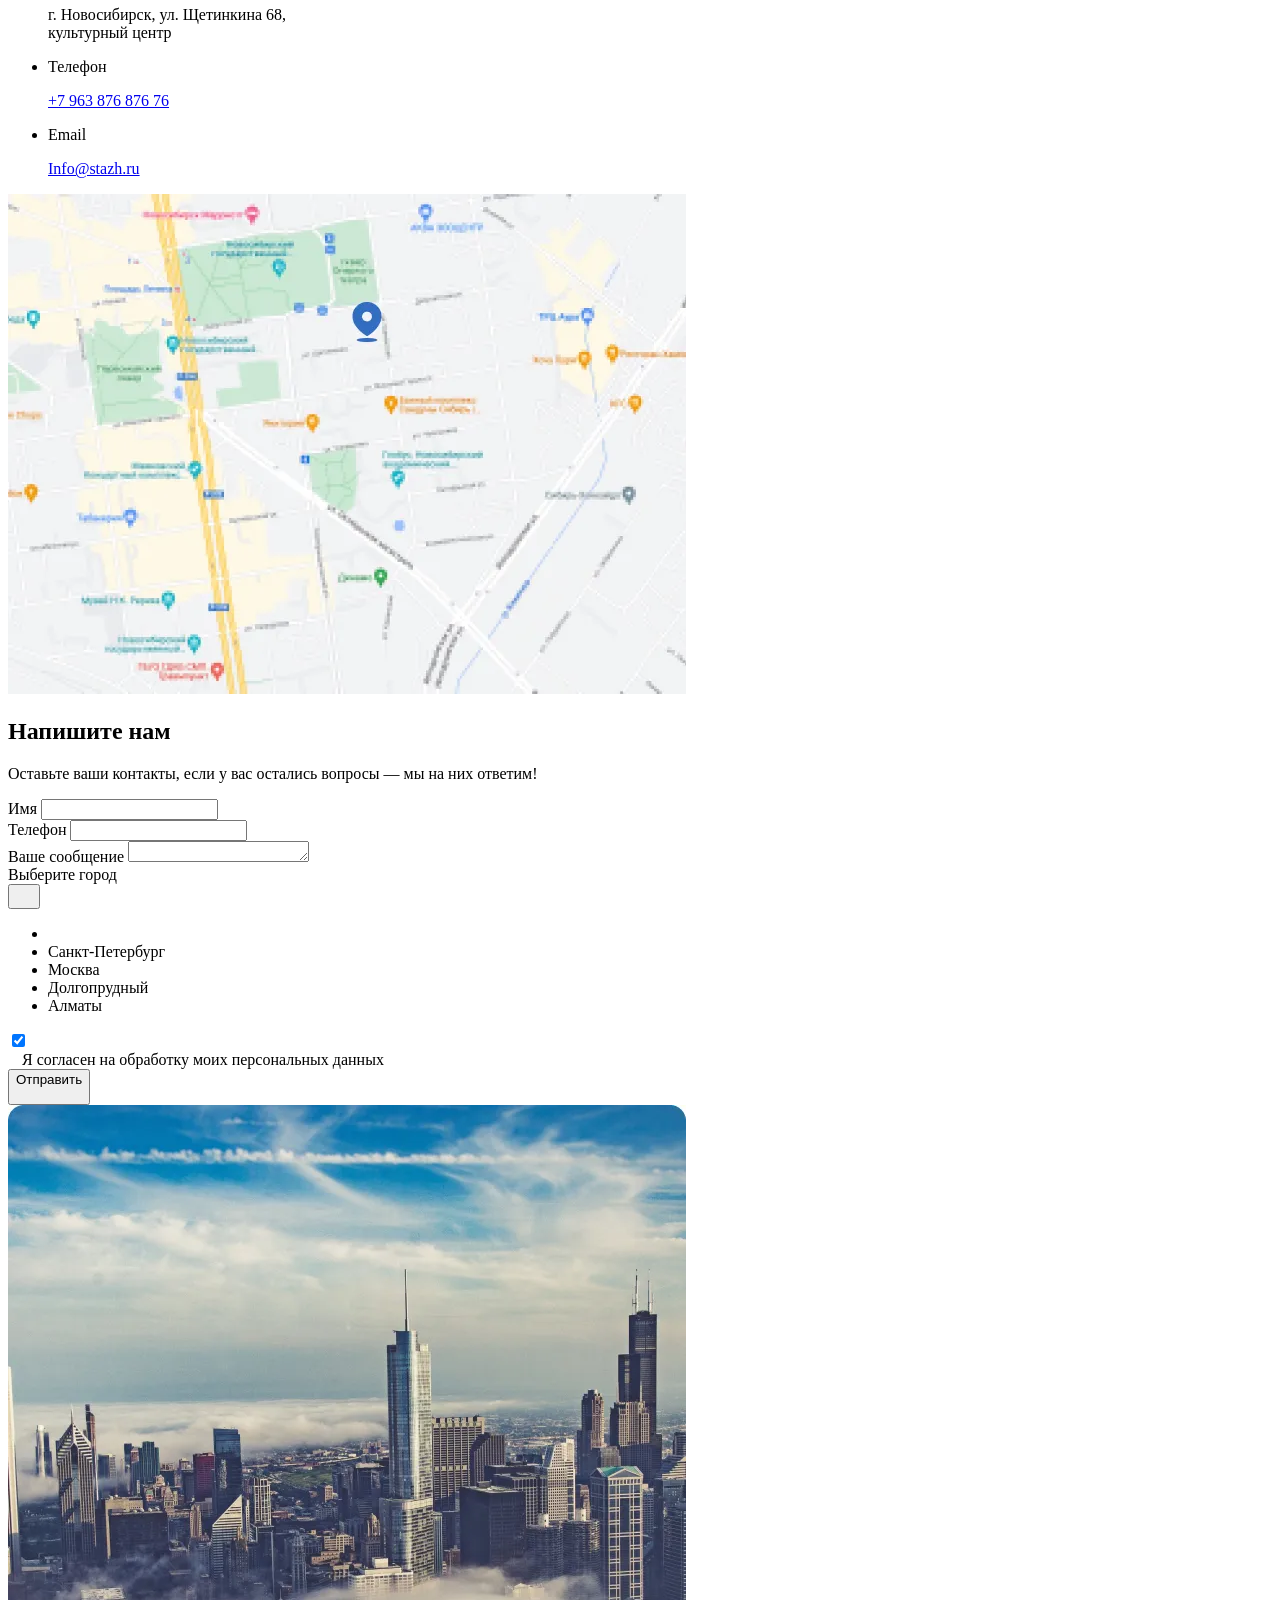
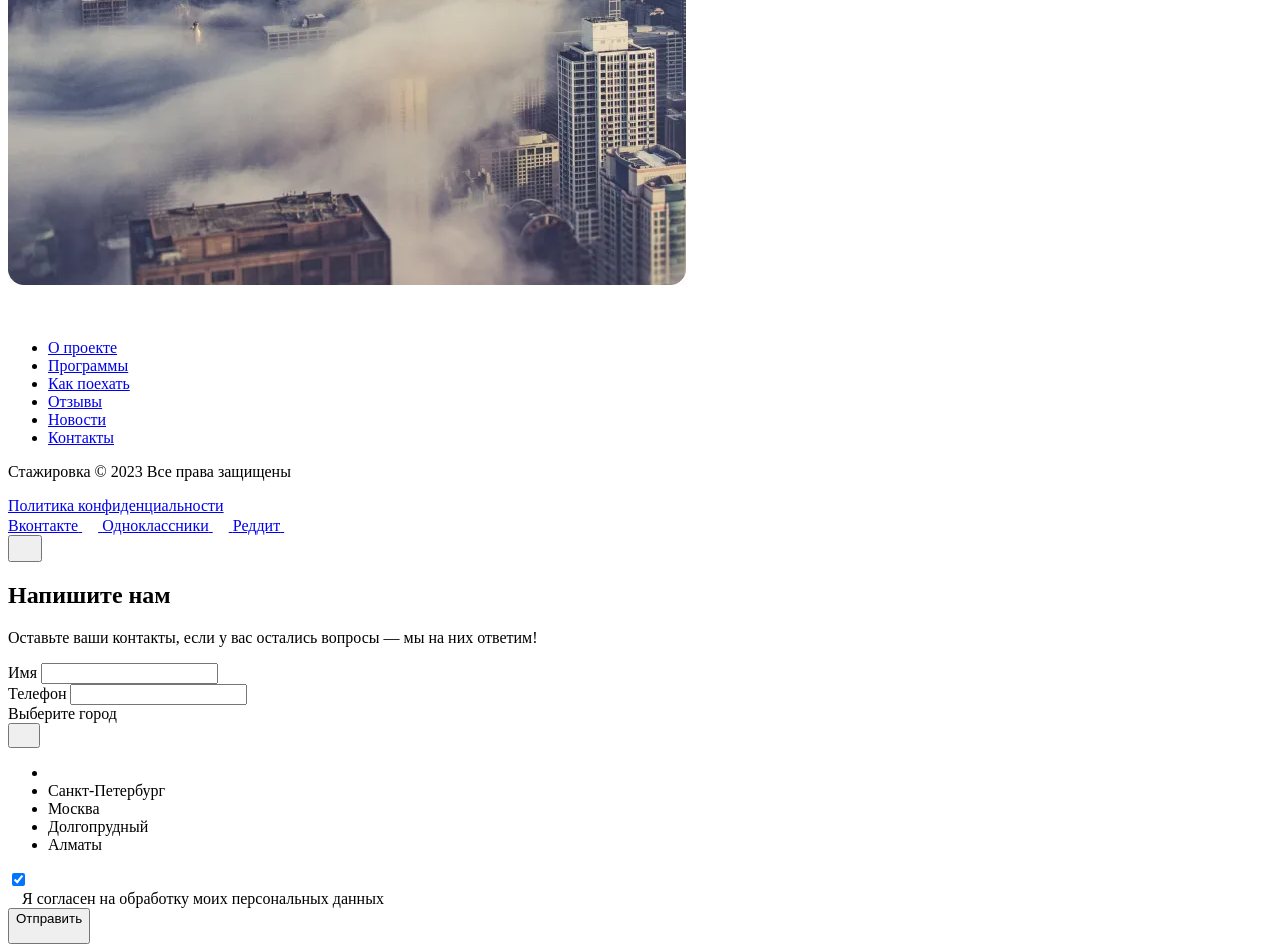
==== commit 4ffe681c: "Создаёт футер" ====
--- a/source/index.html
+++ b/source/index.html
@@ -43,11 +43,11 @@
             <div class="header__wrapper" data-menu="nav">
               <ul class="header__list" data-accordion="parent">
                 <li class="header__item">
-                  <a class="header__link" href="#" data-menu="link">О проекте</a>
+                  <a class="header__link" href="#about" data-menu="link">О проекте</a>
                 </li>
 
                 <li class="header__item" data-accordion="element">
-                  <a class="header__link" href="#" data-accordion="button">
+                  <a class="header__link" data-accordion="button">
                     <span>Программы</span>
                     <svg width="12" height="12" role="img" aria-hidden="true" focusable="false">
                       <use href="/__spritemap#sprite-checkmark"></use>
@@ -56,30 +56,30 @@
 
                   <ul class="header__list header__list--secondary" data-accordion="content">
                     <li class="header__item">
-                      <a class="header__link" href="#" data-menu="link">Стажировки</a>
-                    </li>
-                    <li class="header__item">
-                      <a class="header__link" href="#" data-menu="link">Волонтёрство</a>
-                    </li>
-                    <li class="header__item">
-                      <a class="header__link" href="#" data-menu="link">Учёба</a>
-                    </li>
-                    <li class="header__item">
-                      <a class="header__link" href="#" data-menu="link">Религия</a>
+                      <a class="header__link" href="#programs" data-menu="link">Стажировки</a>
+                    </li>
+                    <li class="header__item">
+                      <a class="header__link" href="#programs" data-menu="link">Волонтёрство</a>
+                    </li>
+                    <li class="header__item">
+                      <a class="header__link" href="#programs" data-menu="link">Учёба</a>
+                    </li>
+                    <li class="header__item">
+                      <a class="header__link" href="#programs" data-menu="link">Религия</a>
                     </li>
                   </ul>
                 </li>
 
                 <li class="header__item">
-                  <a class="header__link" href="#" data-menu="link">Как поехать</a>
+                  <a class="header__link" href="#grant" data-menu="link">Как поехать</a>
                 </li>
 
                 <li class="header__item">
-                  <a class="header__link" href="#" data-menu="link">Отзывы</a>
+                  <a class="header__link" href="#reviews" data-menu="link">Отзывы</a>
                 </li>
 
                 <li class="header__item" data-accordion="element">
-                  <a class="header__link" href="#" data-accordion="button">
+                  <a class="header__link" data-accordion="button">
                     <span>Новости</span>
                     <svg width="12" height="12" role="img" aria-hidden="true" focusable="false">
                       <use href="/__spritemap#sprite-checkmark"></use>
@@ -88,25 +88,25 @@
 
                   <ul class="header__list header__list--secondary" data-accordion="content">
                     <li class="header__item">
-                      <a class="header__link" href="#" data-menu="link">Общее</a>
-                    </li>
-                    <li class="header__item">
-                      <a class="header__link" href="#" data-menu="link">Волонтерство</a>
-                    </li>
-                    <li class="header__item">
-                      <a class="header__link" href="#" data-menu="link">Стажировки</a>
-                    </li>
-                    <li class="header__item">
-                      <a class="header__link" href="#" data-menu="link">Карьера</a>
-                    </li>
-                    <li class="header__item">
-                      <a class="header__link" href="#" data-menu="link">Путешествия</a>
+                      <a class="header__link" href="#news" data-menu="link">Общее</a>
+                    </li>
+                    <li class="header__item">
+                      <a class="header__link" href="#news" data-menu="link">Волонтерство</a>
+                    </li>
+                    <li class="header__item">
+                      <a class="header__link" href="#news" data-menu="link">Стажировки</a>
+                    </li>
+                    <li class="header__item">
+                      <a class="header__link" href="#news" data-menu="link">Карьера</a>
+                    </li>
+                    <li class="header__item">
+                      <a class="header__link" href="#news" data-menu="link">Путешествия</a>
                     </li>
                   </ul>
                 </li>
 
                 <li class="header__item">
-                  <a class="header__link" href="#" data-menu="link">Контакты</a>
+                  <a class="header__link" href="#contacts" data-menu="link">Контакты</a>
                 </li>
               </ul>
             </div>
@@ -218,7 +218,7 @@
             </div>
           </section>
 
-          <section class="about" data-test="about">
+          <section class="about" id="about" data-test="about">
             <div class="container about__container">
               <div class="about__wrapper">
                 <div class="about__heading-wrapper">
@@ -284,13 +284,13 @@
             </div>
           </section>
 
-          <section class="programs" data-test="programs">
+          <section class="programs" id="programs" data-test="programs">
             <div class="container">
               <h2>Программы</h2>
             </div>
           </section>
 
-          <section class="grant" data-test="grant">
+          <section class="grant" id="grant" data-test="grant">
             <div class="container grant__container">
               <div class="grant__wrapper">
                 <h2 class="grant__title">Как поехать</h2>
@@ -329,7 +329,7 @@
             </div>
           </section>
 
-          <section class="news" data-test="news">
+          <section class="news" id="news" data-test="news">
             <div class="container">
               <h2>Новости и материалы</h2>
             </div>
@@ -407,13 +407,13 @@
             </div>
           </section>
 
-          <section class="reviews" data-test="reviews">
+          <section class="reviews" id="reviews" data-test="reviews">
             <div class="container">
               <h2>Отзывы</h2>
             </div>
           </section>
 
-          <section class="contacts" data-test="contacts">
+          <section class="contacts" id="contacts" data-test="contacts">
             <div class="container contacts__container">
               <div class="contacts__content-wrapper">
                 <h2 class="contacts__title">Контакты</h2>
@@ -532,9 +532,69 @@
       </main>
 
       <footer data-test="footer">
-        <nav class="footer">
-          <div class="container footer__container">footer</div>
-        </nav>
+        <div class="container footer">
+          <nav class="footer__nav">
+            <a class="footer__logo" href="#" aria-label="Логотип сайта волонтёрских стажировок">
+              <svg width="30" height="30" role="img">
+                <use href="/__spritemap#sprite-logo"></use>
+              </svg>
+            </a>
+
+            <ul class="footer__list">
+              <li class="footer__item">
+                <a class="footer__link" href="#about">О проекте</a>
+              </li>
+
+              <li class="footer__item">
+                <a class="footer__link" href="#programs">Программы</a>
+              </li>
+
+              <li class="footer__item">
+                <a class="footer__link" href="#grant">Как поехать</a>
+              </li>
+
+              <li class="footer__item">
+                <a class="footer__link" href="#reviews">Отзывы</a>
+              </li>
+
+              <li class="footer__item">
+                <a class="footer__link" href="#news">Новости</a>
+              </li>
+
+              <li class="footer__item">
+                <a class="footer__link" href="#contacts">Контакты</a>
+              </li>
+            </ul>
+          </nav>
+
+          <div class="footer__text-wrapper">
+            <p>Стажировка &#169; 2023 Все права защищены</p>
+            <a href="#">Политика конфиденциальности</a>
+          </div>
+
+          <div class="footer__social-wrapper">
+            <a class="footer__social-link" href="https://vk.com/htmlacademy" target="_blank" rel="noreferrer noopener">
+              <span class="visually-hidden">Вконтакте</span>
+              <svg width="16" height="16" role="img">
+                <use href="/__spritemap#sprite-vk"></use>
+              </svg>
+            </a>
+
+            <a class="footer__social-link" href="https://ok.ru/htmlacademy" target="_blank" rel="noreferrer noopener">
+              <span class="visually-hidden">Одноклассники</span>
+              <svg width="16" height="16" role="img">
+                <use href="/__spritemap#sprite-odnoklassniki"></use>
+              </svg>
+            </a>
+
+            <a class="footer__social-link" href="https://www.reddit.com/htmlacademy" target="_blank" rel="noreferrer noopener">
+              <span class="visually-hidden">Реддит</span>
+              <svg width="16" height="16" role="img">
+                <use href="/__spritemap#sprite-reddit"></use>
+              </svg>
+            </a>
+          </div>
+        </div>
       </footer>
     </div>
 
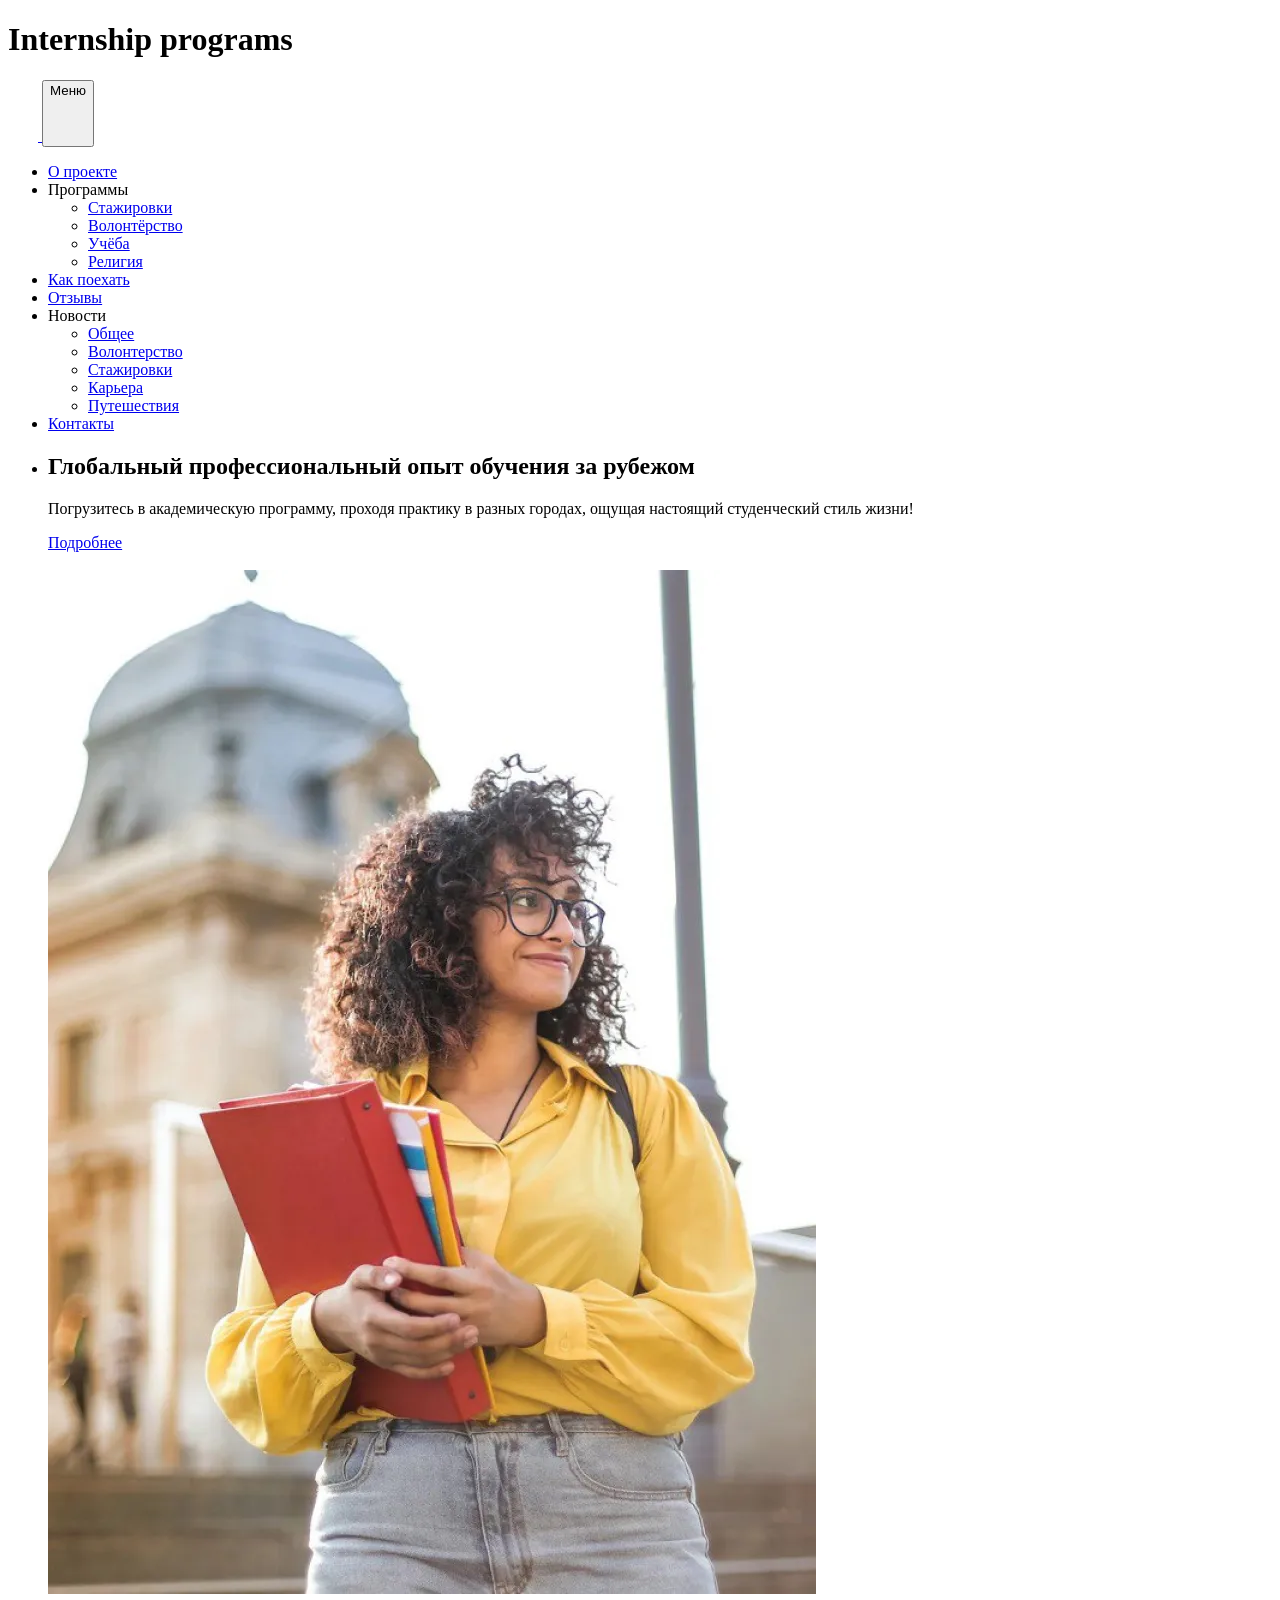
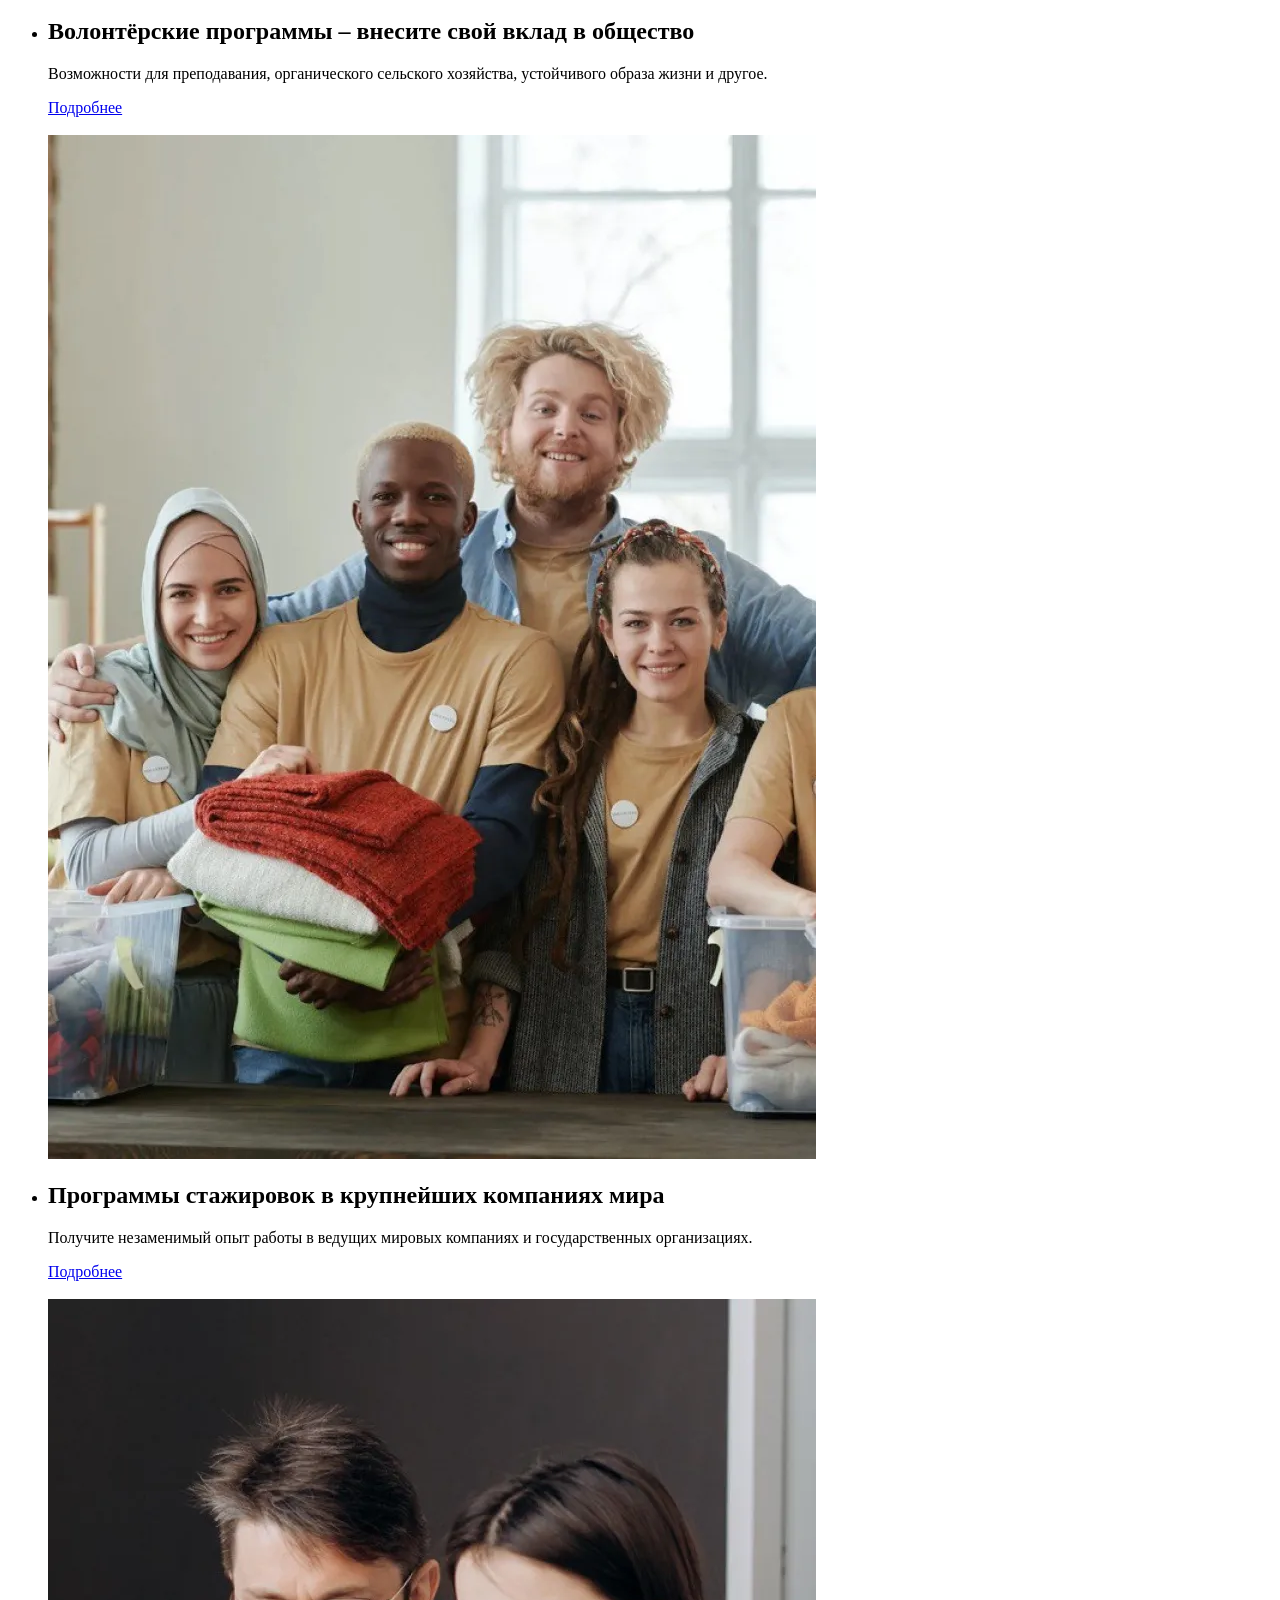
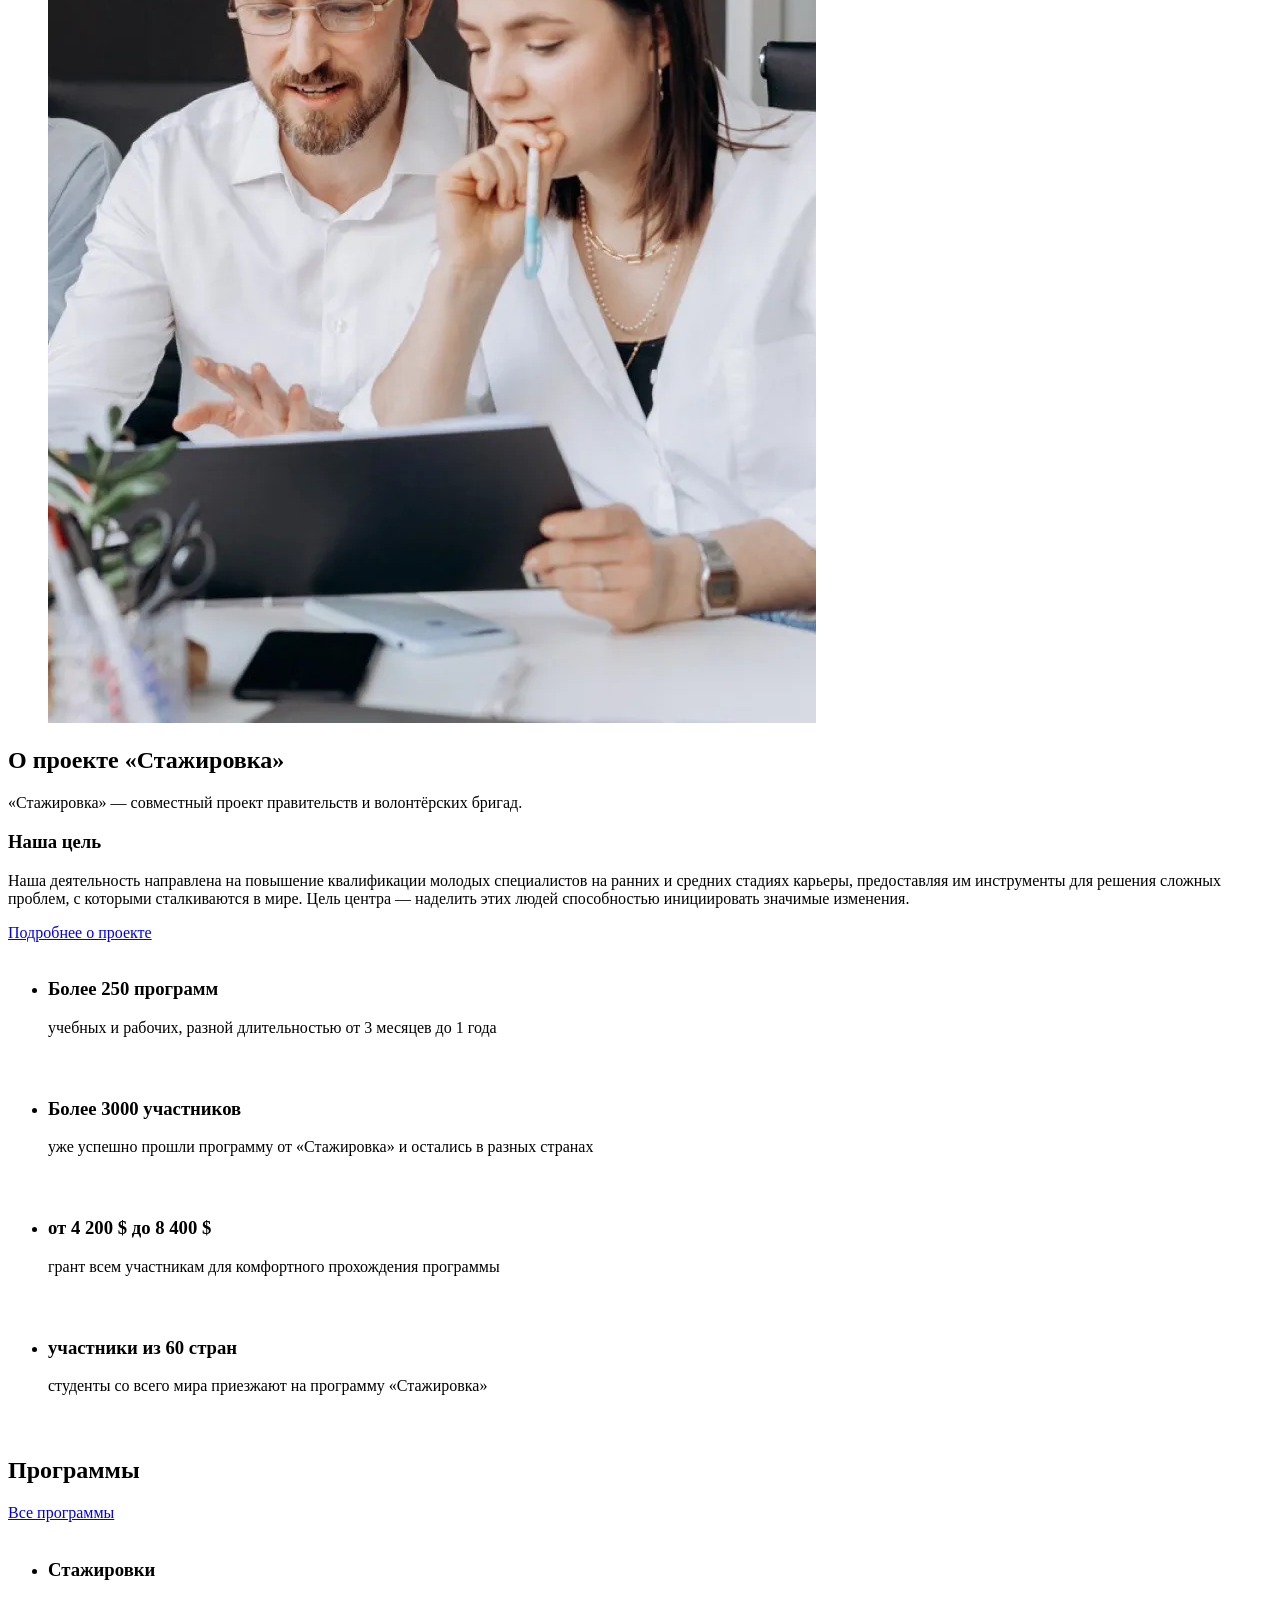
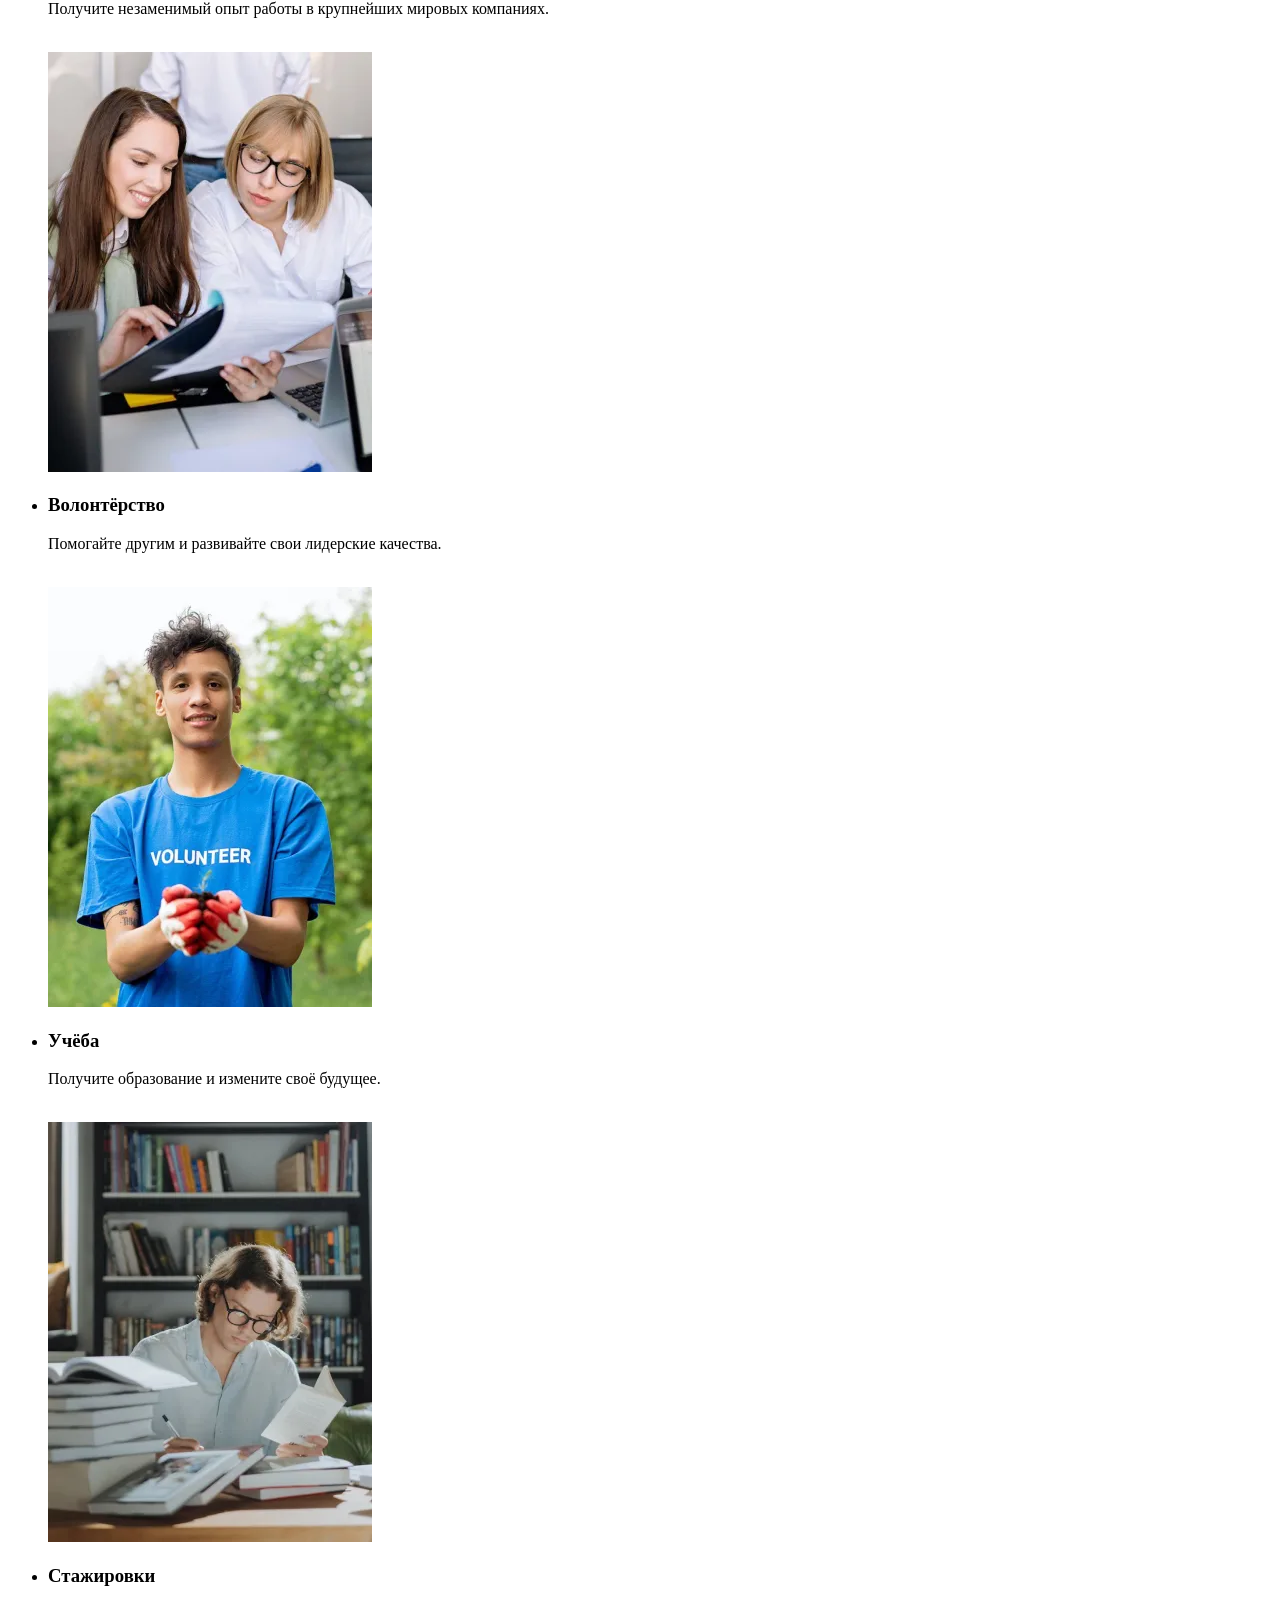
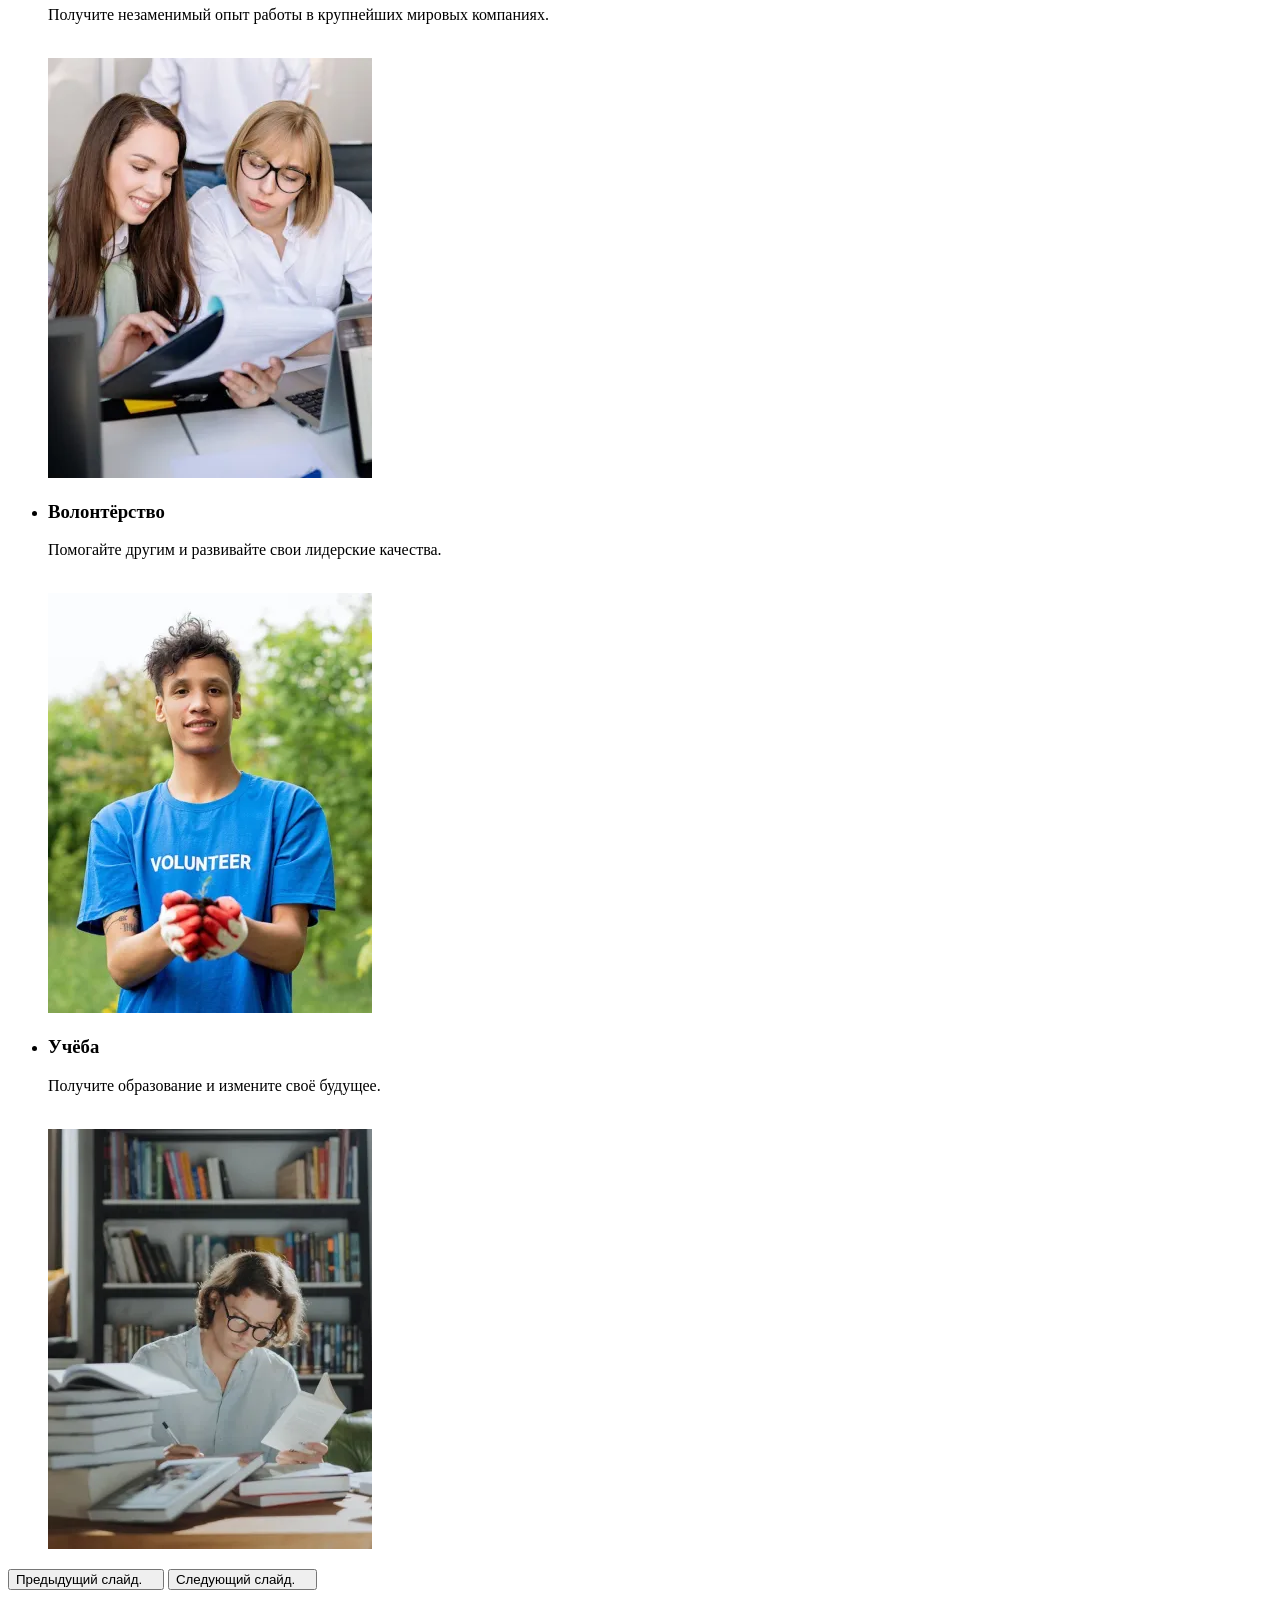
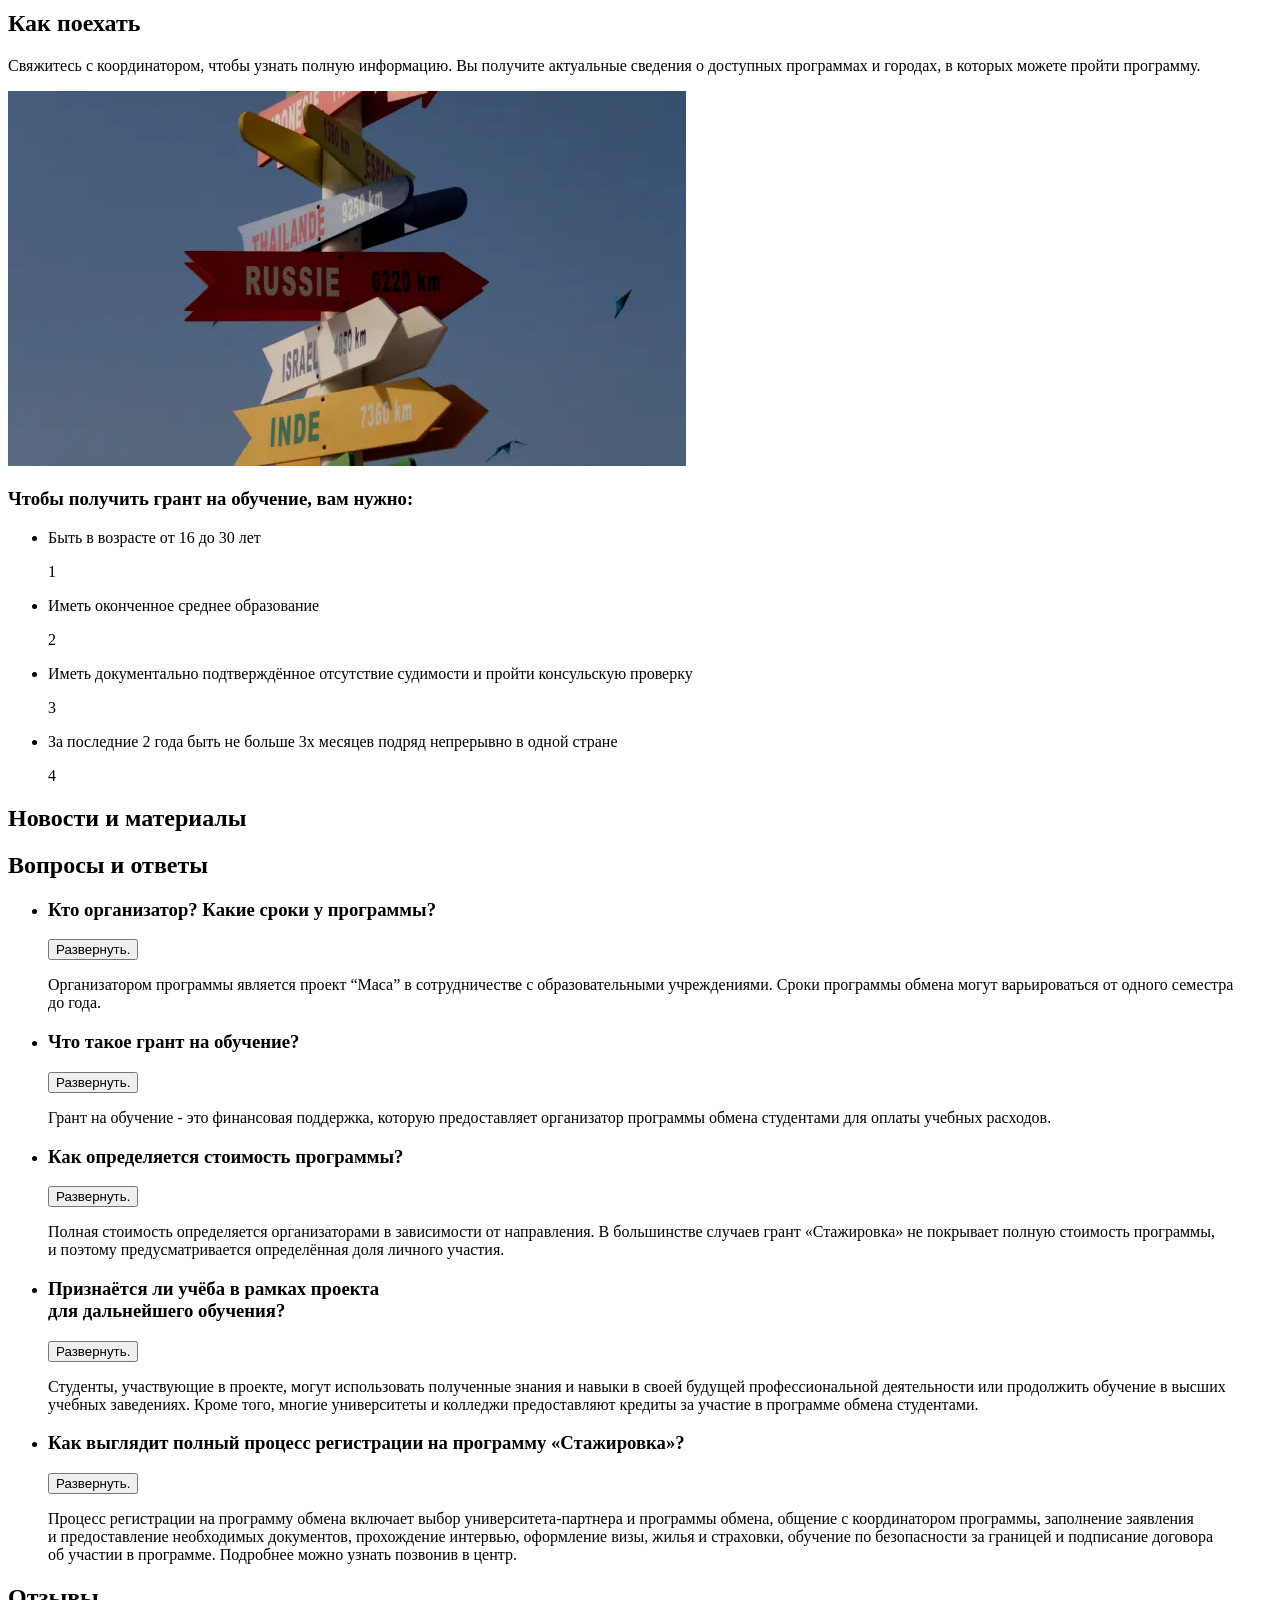
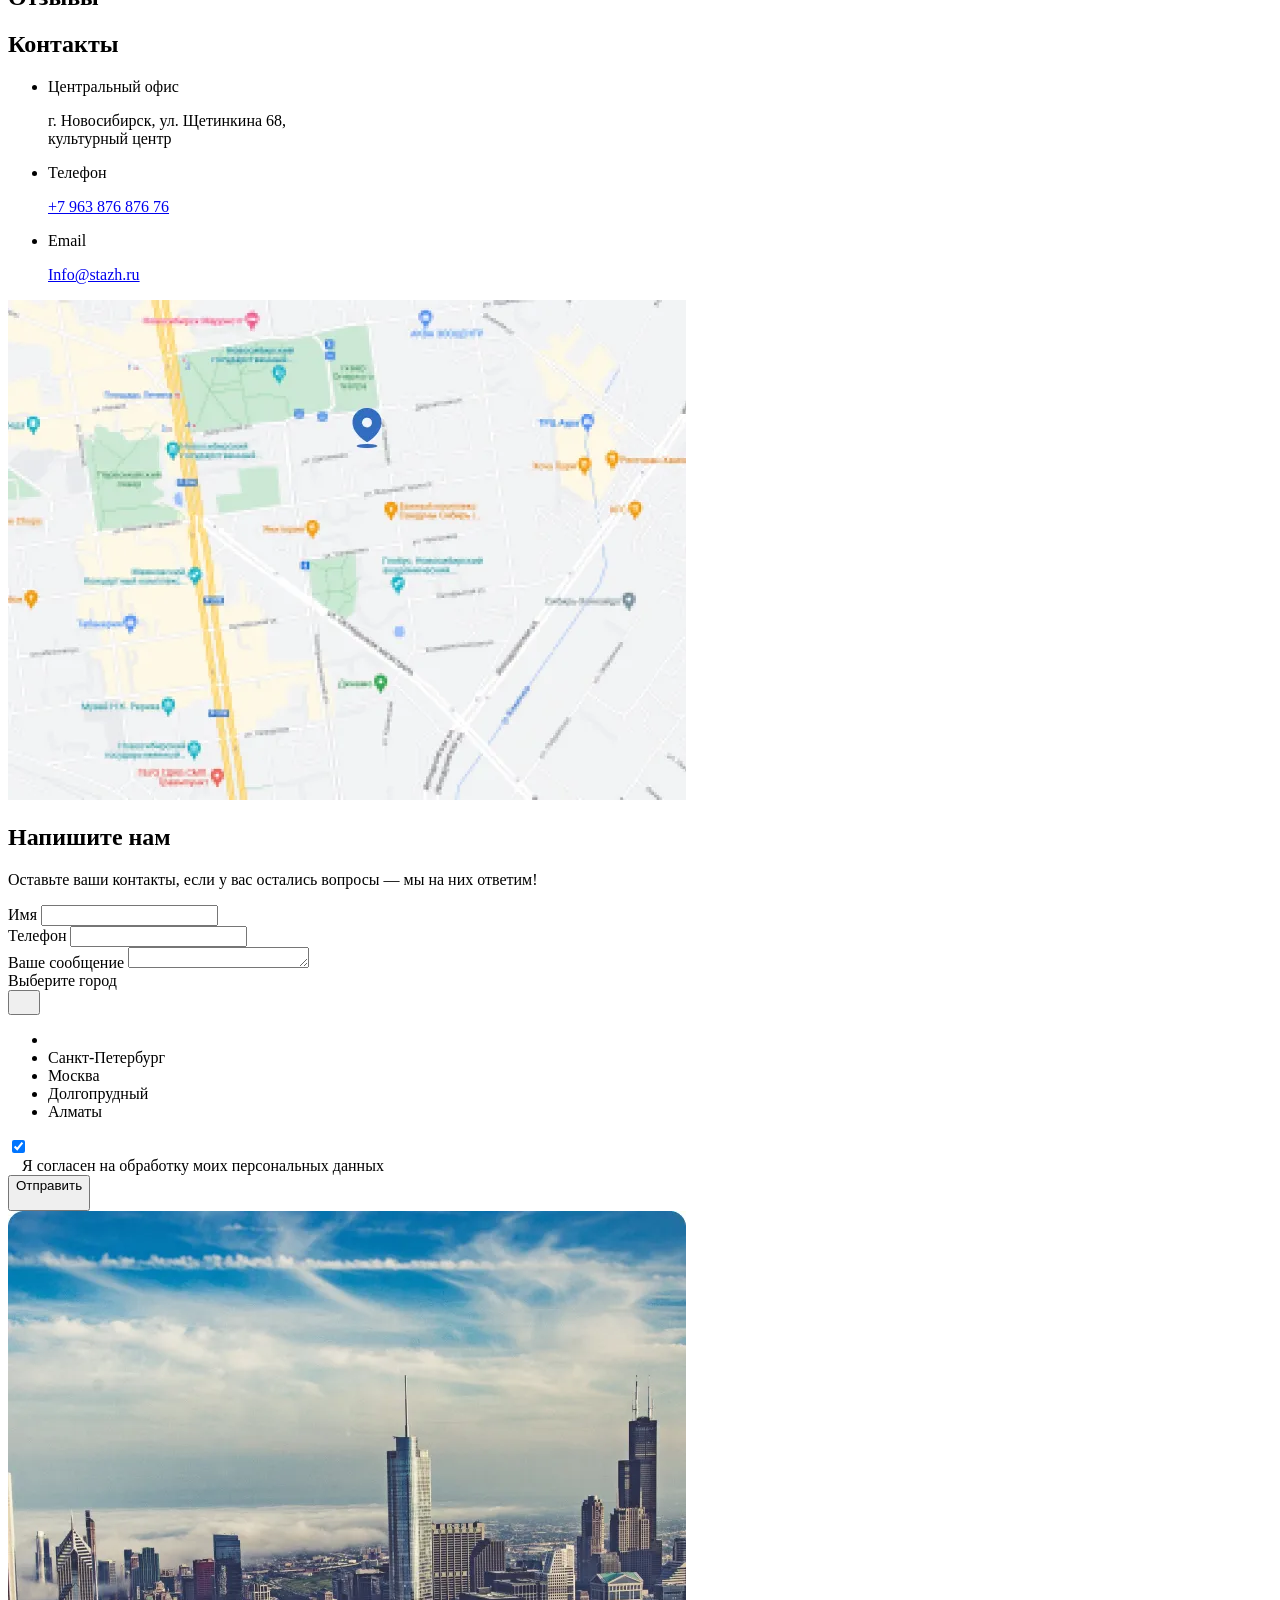
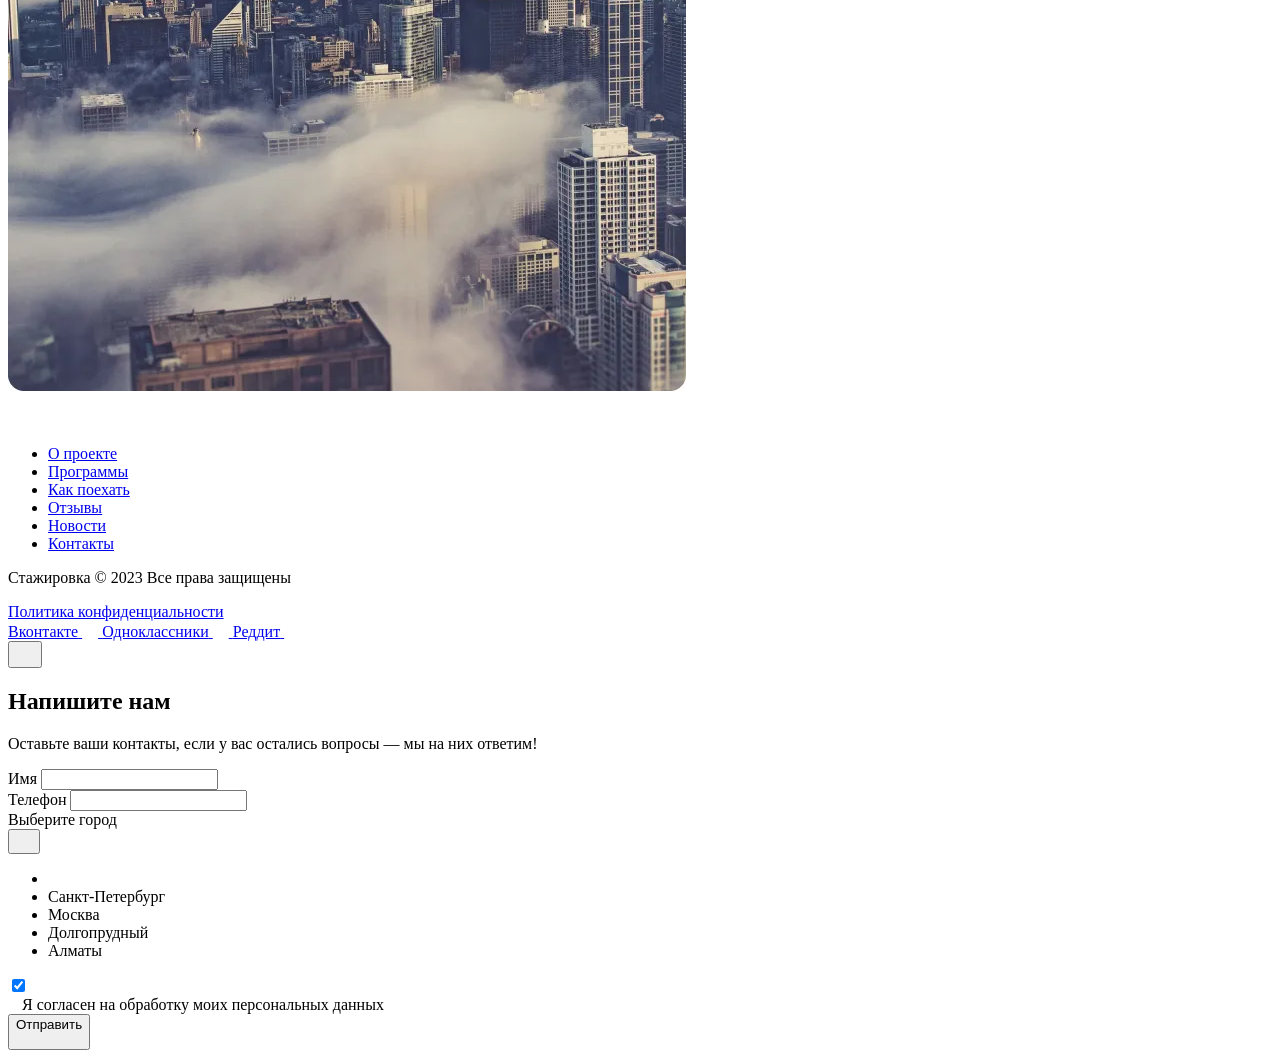
==== commit 34c59ff4: "Добавляет блок программы" ====
--- a/source/index.html
+++ b/source/index.html
@@ -285,8 +285,176 @@
           </section>
 
           <section class="programs" id="programs" data-test="programs">
-            <div class="container">
-              <h2>Программы</h2>
+            <div class="container programs__container">
+              <h2 class="programs__title">Программы</h2>
+              <a class="btn btn--text btn--light programs__btn" href="#">
+                <span>Все программы</span>
+                <div class="btn__icon">
+                  <svg width="10" height="10" aria-hidden="true" focusable="false" role="img">
+                    <use href="/__spritemap#sprite-arrow"></use>
+                  </svg>
+                </div>
+              </a>
+
+              <div class="programs__swiper swiper" data-swiper="programs">
+                <ul class="programs__swiper-wrapper swiper-wrapper">
+                  <li class="programs__swiper-slide swiper-slide">
+                    <div class="programs__swiper-content">
+                      <h3>Стажировки</h3>
+                      <div class="programs__content-wrapper">
+                        <p>Получите незаменимый опыт работы в&nbsp;крупнейших мировых компаниях.</p>
+                        <a class="btn btn--arrow" href="#">
+                          <svg width="10" height="10" aria-hidden="true" focusable="false" role="img">
+                            <use href="/__spritemap#sprite-arrow"></use>
+                          </svg>
+                        </a>
+                      </div>
+                    </div>
+
+                    <picture>
+                      <source type="image/webp" media="(max-width: 767px)" width="290" height="400" srcset="./img/programs/programs-1-mobile@1x.webp 1x, ./img/programs/programs-1-mobile@2x.webp 2x">
+                      <source type="image/webp" media="(max-width: 1439px)" width="324" height="420" srcset="./img/programs/programs-1-tablet@1x.webp 1x, ./img/programs/programs-1-tablet@2x.webp 2x">
+                      <source type="image/webp" width="392" height="420" srcset="img/programs/programs-1-desktop@1x.webp 1x, img/programs/programs-1-desktop@2x.webp 2x">
+                      <source type="image/jpeg" media="(max-width: 767px)" width="290" height="400" srcset="./img/programs/programs-1-mobile@1x.jpg 1x, ./img/programs/programs-1-mobile@2x.jpg 2x">
+                      <source type="image/jpeg" media="(max-width: 1439px)" width="324" height="420" srcset="./img/programs/programs-1-tablet@1x.jpg 1x, ./img/programs/programs-1-tablet@2x.jpg 2x">
+                      <img src="img/programs/programs-1-desktop@1x.jpg" width="392" height="420" srcset="img/programs/programs-1-desktop@2x.jpg 2x" alt="Пара женщин просматривает бумаги.">
+                    </picture>
+                  </li>
+
+                  <li class="programs__swiper-slide swiper-slide">
+                    <div class="programs__swiper-content">
+                      <h3>Волонтёрство</h3>
+                      <div class="programs__content-wrapper">
+                        <p>Помогайте другим и&nbsp;развивайте свои лидерские качества.</p>
+                        <a class="btn btn--arrow" href="#">
+                          <svg width="10" height="10" aria-hidden="true" focusable="false" role="img">
+                            <use href="/__spritemap#sprite-arrow"></use>
+                          </svg>
+                        </a>
+                      </div>
+                    </div>
+
+                    <picture>
+                      <source type="image/webp" media="(max-width: 767px)" width="290" height="400" srcset="./img/programs/programs-2-mobile@1x.webp 1x, ./img/programs/programs-2-mobile@2x.webp 2x">
+                      <source type="image/webp" media="(max-width: 1439px)" width="324" height="420" srcset="./img/programs/programs-2-tablet@1x.webp 1x, ./img/programs/programs-2-tablet@2x.webp 2x">
+                      <source type="image/webp" width="392" height="420" srcset="img/programs/programs-2-desktop@1x.webp 1x, img/programs/programs-2-desktop@2x.webp 2x">
+                      <source type="image/jpeg" media="(max-width: 767px)" width="290" height="400" srcset="./img/programs/programs-2-mobile@1x.jpg 1x, ./img/programs/programs-2-mobile@2x.jpg 2x">
+                      <source type="image/jpeg" media="(max-width: 1439px)" width="324" height="420" srcset="./img/programs/programs-2-tablet@1x.jpg 1x, ./img/programs/programs-2-tablet@2x.jpg 2x">
+                      <img src="img/programs/programs-2-desktop@1x.jpg" width="392" height="420" srcset="img/programs/programs-2-desktop@2x.jpg 2x" alt="Мужчина, держащий в руках маленькое растение.">
+                    </picture>
+                  </li>
+
+                  <li class="programs__swiper-slide swiper-slide">
+                    <div class="programs__swiper-content">
+                      <h3>Учёба</h3>
+                      <div class="programs__content-wrapper">
+                        <p>Получите образование и&nbsp;измените своё будущее.</p>
+                        <a class="btn btn--arrow" href="#">
+                          <svg width="10" height="10" aria-hidden="true" focusable="false" role="img">
+                            <use href="/__spritemap#sprite-arrow"></use>
+                          </svg>
+                        </a>
+                      </div>
+                    </div>
+
+                    <picture>
+                      <source type="image/webp" media="(max-width: 767px)" width="290" height="400" srcset="./img/programs/programs-3-mobile@1x.webp 1x, ./img/programs/programs-3-mobile@2x.webp 2x">
+                      <source type="image/webp" media="(max-width: 1439px)" width="324" height="420" srcset="./img/programs/programs-3-tablet@1x.webp 1x, ./img/programs/programs-3-tablet@2x.webp 2x">
+                      <source type="image/webp" width="392" height="420" srcset="img/programs/programs-3-desktop@1x.webp 1x, img/programs/programs-3-desktop@2x.webp 2x">
+                      <source type="image/jpeg" media="(max-width: 767px)" width="290" height="400" srcset="./img/programs/programs-3-mobile@1x.jpg 1x, ./img/programs/programs-3-mobile@2x.jpg 2x">
+                      <source type="image/jpeg" media="(max-width: 1439px)" width="324" height="420" srcset="./img/programs/programs-3-tablet@1x.jpg 1x, ./img/programs/programs-3-tablet@2x.jpg 2x">
+                      <img src="img/programs/programs-3-desktop@1x.jpg" width="392" height="420" srcset="img/programs/programs-3-desktop@2x.jpg 2x" alt="Мужчина, сидящий за столом с книгами и ручкой.">
+                    </picture>
+                  </li>
+
+                  <li class="programs__swiper-slide swiper-slide">
+                    <div class="programs__swiper-content">
+                      <h3>Стажировки</h3>
+                      <div class="programs__content-wrapper">
+                        <p>Получите незаменимый опыт работы в&nbsp;крупнейших мировых компаниях.</p>
+                        <a class="btn btn--arrow" href="#">
+                          <svg width="10" height="10" aria-hidden="true" focusable="false" role="img">
+                            <use href="/__spritemap#sprite-arrow"></use>
+                          </svg>
+                        </a>
+                      </div>
+                    </div>
+
+                    <picture>
+                      <source type="image/webp" media="(max-width: 767px)" width="290" height="400" srcset="./img/programs/programs-1-mobile@1x.webp 1x, ./img/programs/programs-1-mobile@2x.webp 2x">
+                      <source type="image/webp" media="(max-width: 1439px)" width="324" height="420" srcset="./img/programs/programs-1-tablet@1x.webp 1x, ./img/programs/programs-1-tablet@2x.webp 2x">
+                      <source type="image/webp" width="392" height="420" srcset="img/programs/programs-1-desktop@1x.webp 1x, img/programs/programs-1-desktop@2x.webp 2x">
+                      <source type="image/jpeg" media="(max-width: 767px)" width="290" height="400" srcset="./img/programs/programs-1-mobile@1x.jpg 1x, ./img/programs/programs-1-mobile@2x.jpg 2x">
+                      <source type="image/jpeg" media="(max-width: 1439px)" width="324" height="420" srcset="./img/programs/programs-1-tablet@1x.jpg 1x, ./img/programs/programs-1-tablet@2x.jpg 2x">
+                      <img src="img/programs/programs-1-desktop@1x.jpg" width="392" height="420" srcset="img/programs/programs-1-desktop@2x.jpg 2x" alt="Пара женщин просматривает бумаги.">
+                    </picture>
+                  </li>
+
+                  <li class="programs__swiper-slide swiper-slide">
+                    <div class="programs__swiper-content">
+                      <h3>Волонтёрство</h3>
+                      <div class="programs__content-wrapper">
+                        <p>Помогайте другим и&nbsp;развивайте свои лидерские качества.</p>
+                        <a class="btn btn--arrow" href="#">
+                          <svg width="10" height="10" aria-hidden="true" focusable="false" role="img">
+                            <use href="/__spritemap#sprite-arrow"></use>
+                          </svg>
+                        </a>
+                      </div>
+                    </div>
+
+                    <picture>
+                      <source type="image/webp" media="(max-width: 767px)" width="290" height="400" srcset="./img/programs/programs-2-mobile@1x.webp 1x, ./img/programs/programs-2-mobile@2x.webp 2x">
+                      <source type="image/webp" media="(max-width: 1439px)" width="324" height="420" srcset="./img/programs/programs-2-tablet@1x.webp 1x, ./img/programs/programs-2-tablet@2x.webp 2x">
+                      <source type="image/webp" width="392" height="420" srcset="img/programs/programs-2-desktop@1x.webp 1x, img/programs/programs-2-desktop@2x.webp 2x">
+                      <source type="image/jpeg" media="(max-width: 767px)" width="290" height="400" srcset="./img/programs/programs-2-mobile@1x.jpg 1x, ./img/programs/programs-2-mobile@2x.jpg 2x">
+                      <source type="image/jpeg" media="(max-width: 1439px)" width="324" height="420" srcset="./img/programs/programs-2-tablet@1x.jpg 1x, ./img/programs/programs-2-tablet@2x.jpg 2x">
+                      <img src="img/programs/programs-2-desktop@1x.jpg" width="392" height="420" srcset="img/programs/programs-2-desktop@2x.jpg 2x" alt="Мужчина, держащий в руках маленькое растение.">
+                    </picture>
+                  </li>
+
+                  <li class="programs__swiper-slide swiper-slide">
+                    <div class="programs__swiper-content">
+                      <h3>Учёба</h3>
+                      <div class="programs__content-wrapper">
+                        <p>Получите образование и&nbsp;измените своё будущее.</p>
+                        <a class="btn btn--arrow" href="#">
+                          <svg width="10" height="10" aria-hidden="true" focusable="false" role="img">
+                            <use href="/__spritemap#sprite-arrow"></use>
+                          </svg>
+                        </a>
+                      </div>
+                    </div>
+
+                    <picture>
+                      <source type="image/webp" media="(max-width: 767px)" width="290" height="400" srcset="./img/programs/programs-3-mobile@1x.webp 1x, ./img/programs/programs-3-mobile@2x.webp 2x">
+                      <source type="image/webp" media="(max-width: 1439px)" width="324" height="420" srcset="./img/programs/programs-3-tablet@1x.webp 1x, ./img/programs/programs-3-tablet@2x.webp 2x">
+                      <source type="image/webp" width="392" height="420" srcset="img/programs/programs-3-desktop@1x.webp 1x, img/programs/programs-3-desktop@2x.webp 2x">
+                      <source type="image/jpeg" media="(max-width: 767px)" width="290" height="400" srcset="./img/programs/programs-3-mobile@1x.jpg 1x, ./img/programs/programs-3-mobile@2x.jpg 2x">
+                      <source type="image/jpeg" media="(max-width: 1439px)" width="324" height="420" srcset="./img/programs/programs-3-tablet@1x.jpg 1x, ./img/programs/programs-3-tablet@2x.jpg 2x">
+                      <img src="img/programs/programs-3-desktop@1x.jpg" width="392" height="420" srcset="img/programs/programs-3-desktop@2x.jpg 2x" alt="Мужчина, сидящий за столом с книгами и ручкой.">
+                    </picture>
+                  </li>
+                </ul>
+              </div>
+
+              <div class="programs__scrollbar" data-scrollbar="programs"></div>
+
+              <div class="programs__button-container">
+                <button class="btn btn--swiper btn--prev" type="button" data-button="prev-programs">
+                  <span class="visually-hidden">Предыдущий слайд.</span>
+                  <svg width="10" height="10" aria-hidden="true" focusable="false" role="img">
+                    <use href="/__spritemap#sprite-arrow"></use>
+                  </svg>
+                </button>
+
+                <button class="btn btn--swiper btn--next" type="button" data-button="next-programs">
+                  <span class="visually-hidden">Следующий слайд.</span>
+                  <svg width="10" height="10" aria-hidden="true" focusable="false" role="img">
+                    <use href="/__spritemap#sprite-arrow"></use>
+                  </svg>
+                </button>
+              </div>
             </div>
           </section>
 
@@ -473,23 +641,23 @@
                     </div>
                   </div>
 
-                  <div class="custom-form__select custom-form__select--primary" data-select="data-select" data-validate-type="select" data-required="true" data-name="city" data-id="city">
-                    <div class="custom-form__label">Выберите город</div>
-                    <button class="custom-form__btn custom-form__btn--primary" type="button" aria-label="Выберите город.">
-                      <span class="custom-form__text"></span>
-                      <div class="custom-form__icon">
+                  <div class="custom-select custom-select--primary" data-select="data-select" data-validate-type="select" data-required="true" data-name="city" data-id="city">
+                    <div class="custom-select__label">Выберите город</div>
+                    <button class="custom-select__button custom-select__button--primary" type="button" aria-label="Выберите город.">
+                      <span class="custom-select__text"></span>
+                      <div class="custom-select__icon">
                         <svg width="16" height="16" role="img" aria-hidden="true" focusable="false">
                           <use href="/__spritemap#sprite-checkmark"></use>
                         </svg>
                       </div>
                     </button>
 
-                    <ul class="custom-form__list custom-form__list--primary" role="listbox">
-                      <li class="custom-form__item" tabindex="0" data-select-value="choose" aria-selected="false" role="option"></li>
-                      <li class="custom-form__item" tabindex="0" data-select-value="saint-petersburg" aria-selected="false" role="option">Санкт-Петербург</li>
-                      <li class="custom-form__item" tabindex="0" data-select-value="moscow" aria-selected="false" role="option">Москва</li>
-                      <li class="custom-form__item" tabindex="0" data-select-value="dolgoprudny" aria-selected="false" role="option">Долгопрудный</li>
-                      <li class="custom-form__item" tabindex="0" data-select-value="almaty" aria-selected="false" role="option">Алматы</li>
+                    <ul class="custom-select__list custom-select__list--primary" role="listbox">
+                      <li class="custom-select__item" tabindex="0" data-select-value="choose" aria-selected="false" role="option"></li>
+                      <li class="custom-select__item" tabindex="0" data-select-value="saint-petersburg" aria-selected="false" role="option">Санкт-Петербург</li>
+                      <li class="custom-select__item" tabindex="0" data-select-value="moscow" aria-selected="false" role="option">Москва</li>
+                      <li class="custom-select__item" tabindex="0" data-select-value="dolgoprudny" aria-selected="false" role="option">Долгопрудный</li>
+                      <li class="custom-select__item" tabindex="0" data-select-value="almaty" aria-selected="false" role="option">Алматы</li>
                     </ul>
                   </div>
 
@@ -625,23 +793,23 @@
               </label>
             </div>
 
-            <div class="custom-form__select custom-form__select--modal" data-select="data-select" data-validate-type="select" data-required="true" data-name="city" data-id="city">
-              <div class="custom-form__label">Выберите город</div>
-              <button class="custom-form__btn custom-form__btn--modal" type="button" aria-label="Выберите город.">
-                <span class="custom-form__text"></span>
-                <div class="custom-form__icon">
+            <div class="custom-select custom-select--modal" data-select="data-select" data-validate-type="select" data-required="true" data-name="city" data-id="city">
+              <div class="custom-select__label">Выберите город</div>
+              <button class="custom-select__button custom-select__button--modal" type="button" aria-label="Выберите город.">
+                <span class="custom-select__text"></span>
+                <div class="custom-select__icon">
                   <svg width="16" height="16" role="img" aria-hidden="true" focusable="false">
                     <use href="/__spritemap#sprite-checkmark"></use>
                   </svg>
                 </div>
               </button>
 
-              <ul class="custom-form__list custom-form__list--modal" role="listbox">
-                <li class="custom-form__item custom-select__item" tabindex="0" data-select-value="choose" aria-selected="false" role="option"></li>
-                <li class="custom-form__item custom-select__item" tabindex="0" data-select-value="saint-petersburg" aria-selected="false" role="option">Санкт-Петербург</li>
-                <li class="custom-form__item custom-select__item" tabindex="0" data-select-value="moscow" aria-selected="false" role="option">Москва</li>
-                <li class="custom-form__item custom-select__item" tabindex="0" data-select-value="dolgoprudny" aria-selected="false" role="option">Долгопрудный</li>
-                <li class="custom-form__item custom-select__item" tabindex="0" data-select-value="almaty" aria-selected="false" role="option">Алматы</li>
+              <ul class="custom-select__list custom-select__list--modal" role="listbox">
+                <li class="custom-select__item" tabindex="0" data-select-value="choose" aria-selected="false" role="option"></li>
+                <li class="custom-select__item" tabindex="0" data-select-value="saint-petersburg" aria-selected="false" role="option">Санкт-Петербург</li>
+                <li class="custom-select__item" tabindex="0" data-select-value="moscow" aria-selected="false" role="option">Москва</li>
+                <li class="custom-select__item" tabindex="0" data-select-value="dolgoprudny" aria-selected="false" role="option">Долгопрудный</li>
+                <li class="custom-select__item" tabindex="0" data-select-value="almaty" aria-selected="false" role="option">Алматы</li>
               </ul>
             </div>
 
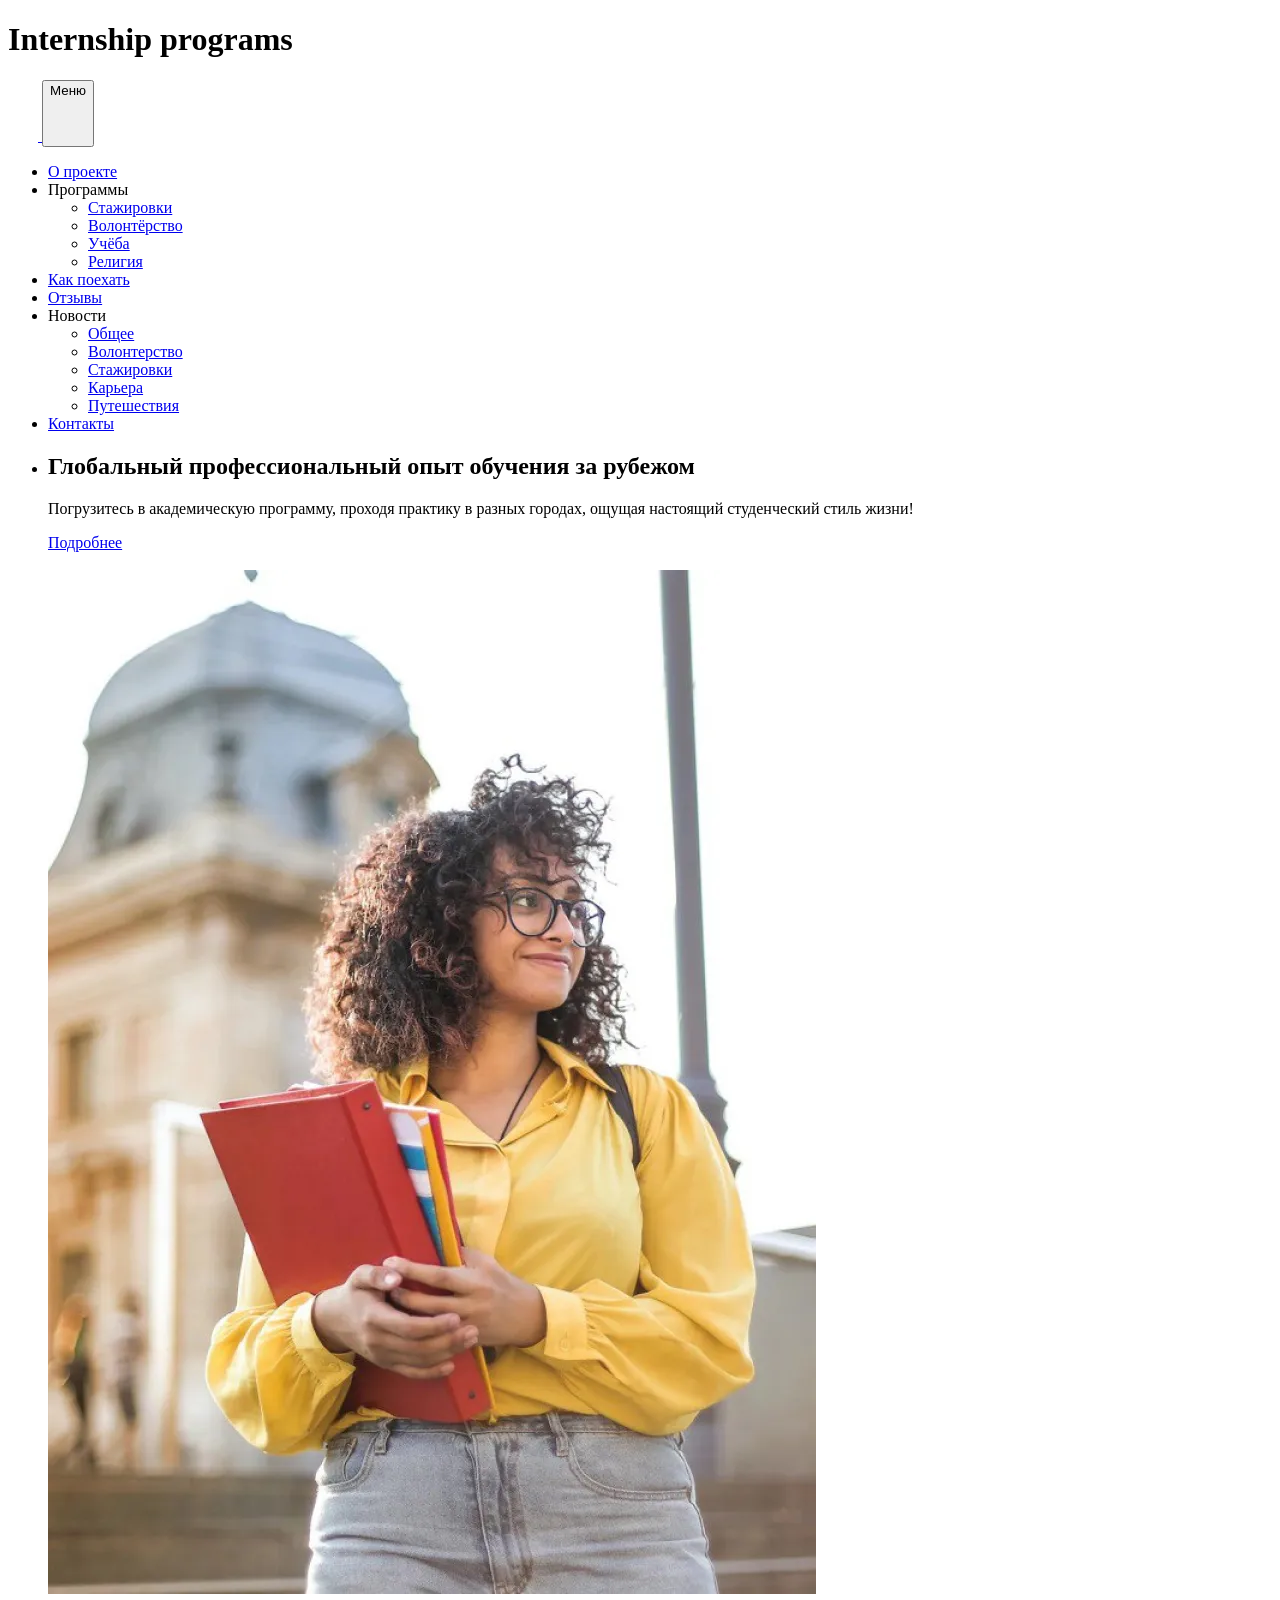
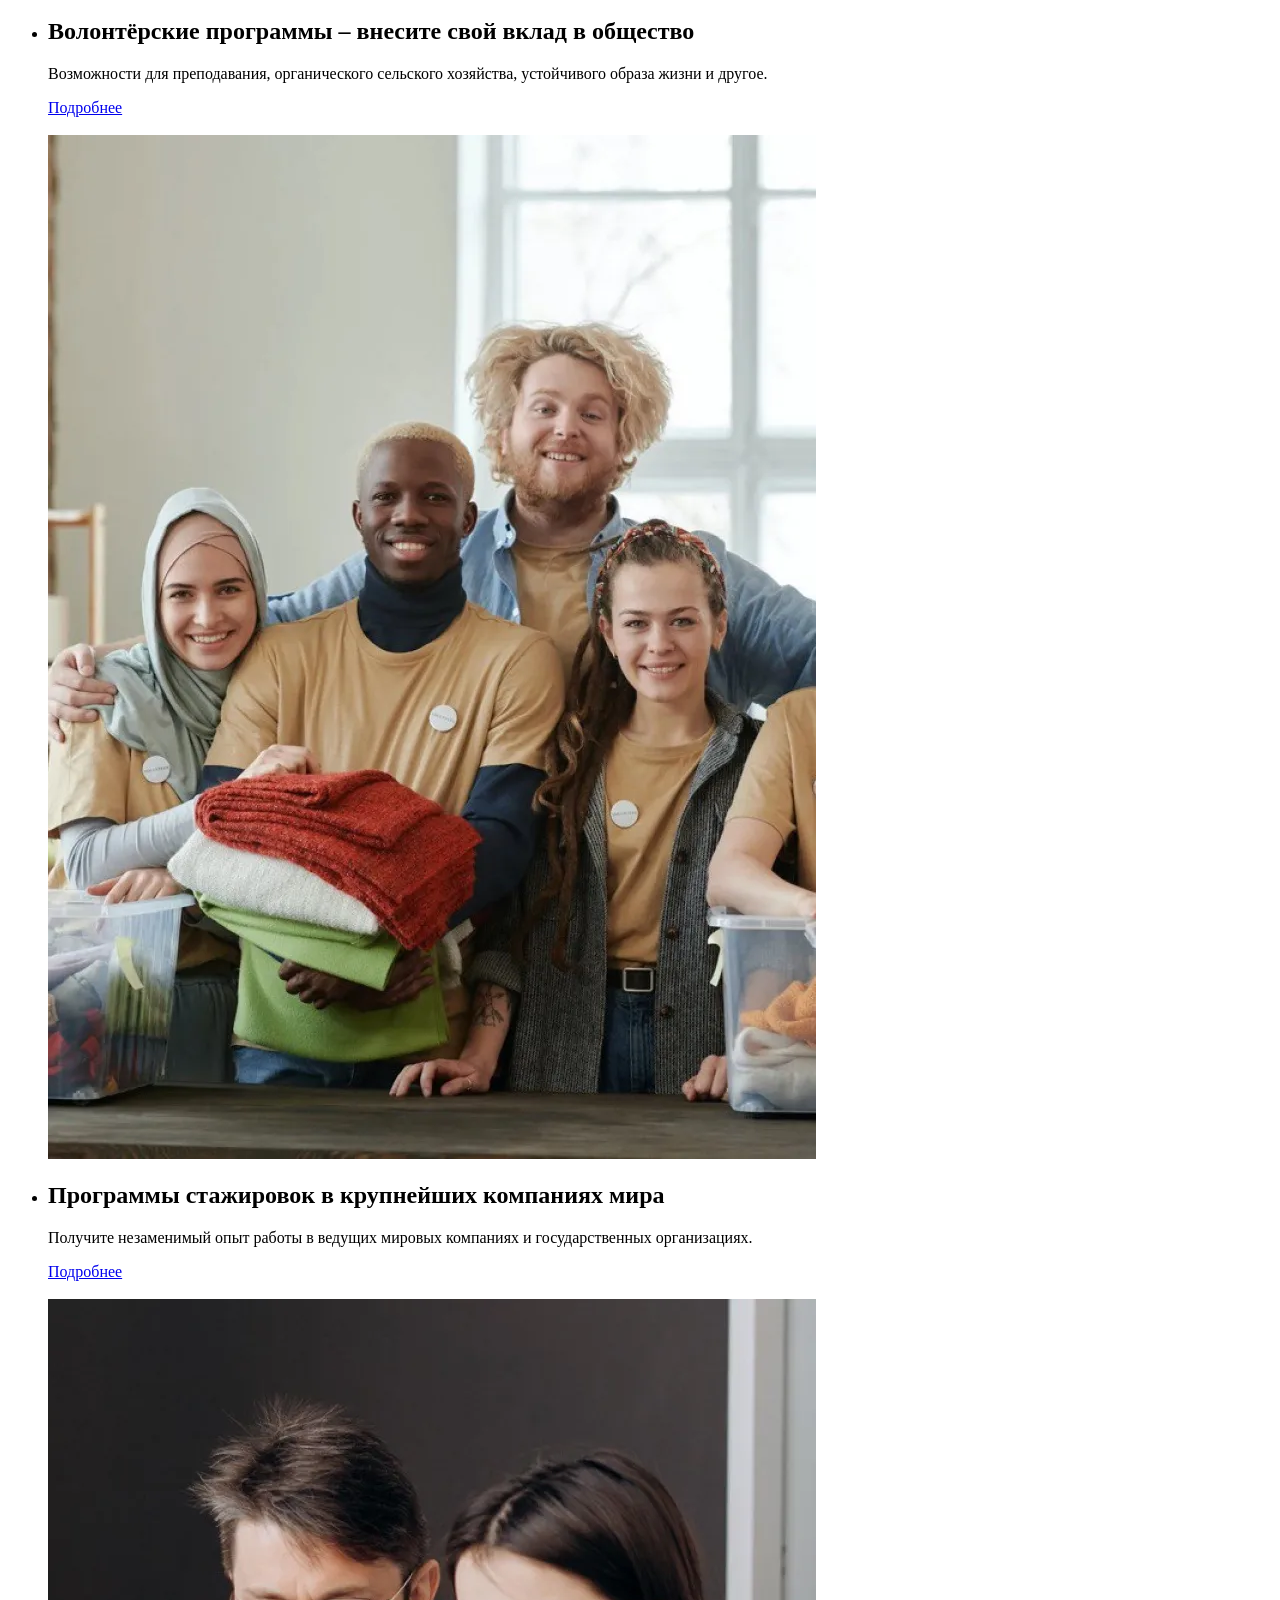
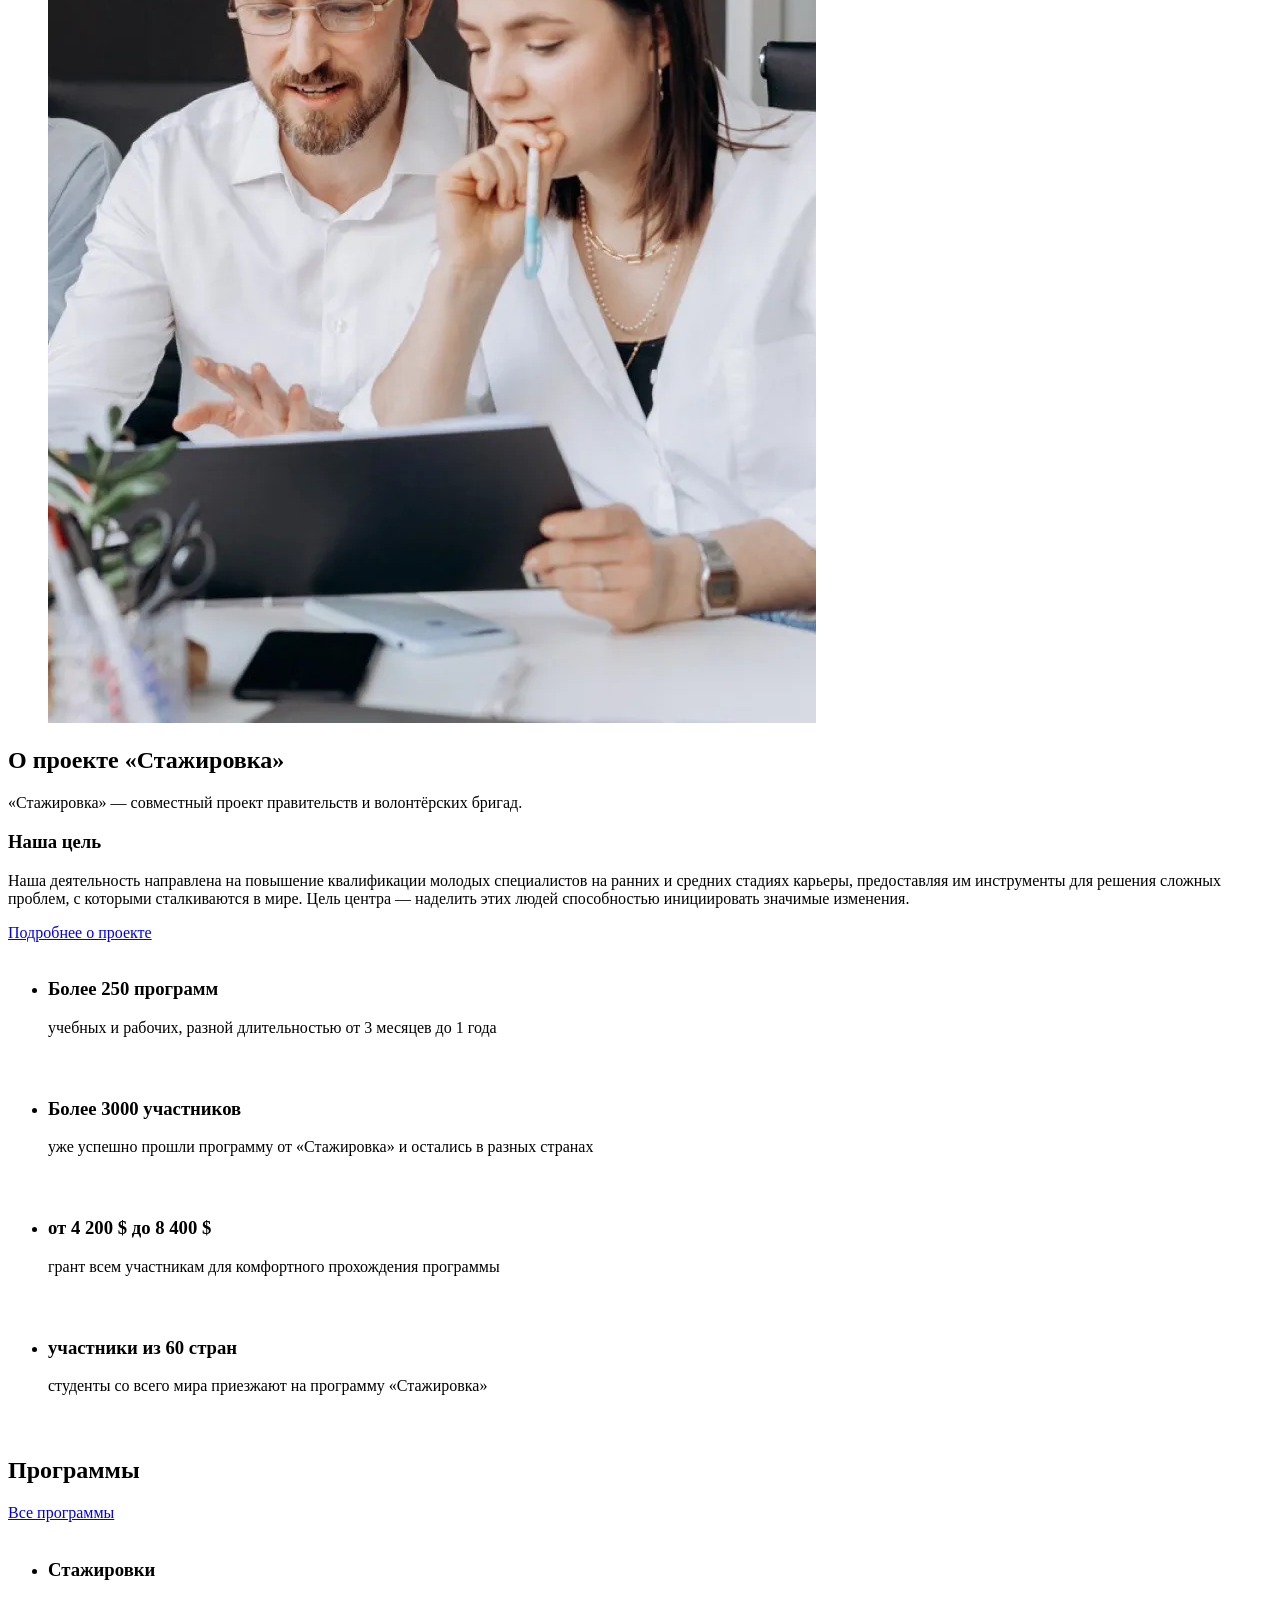
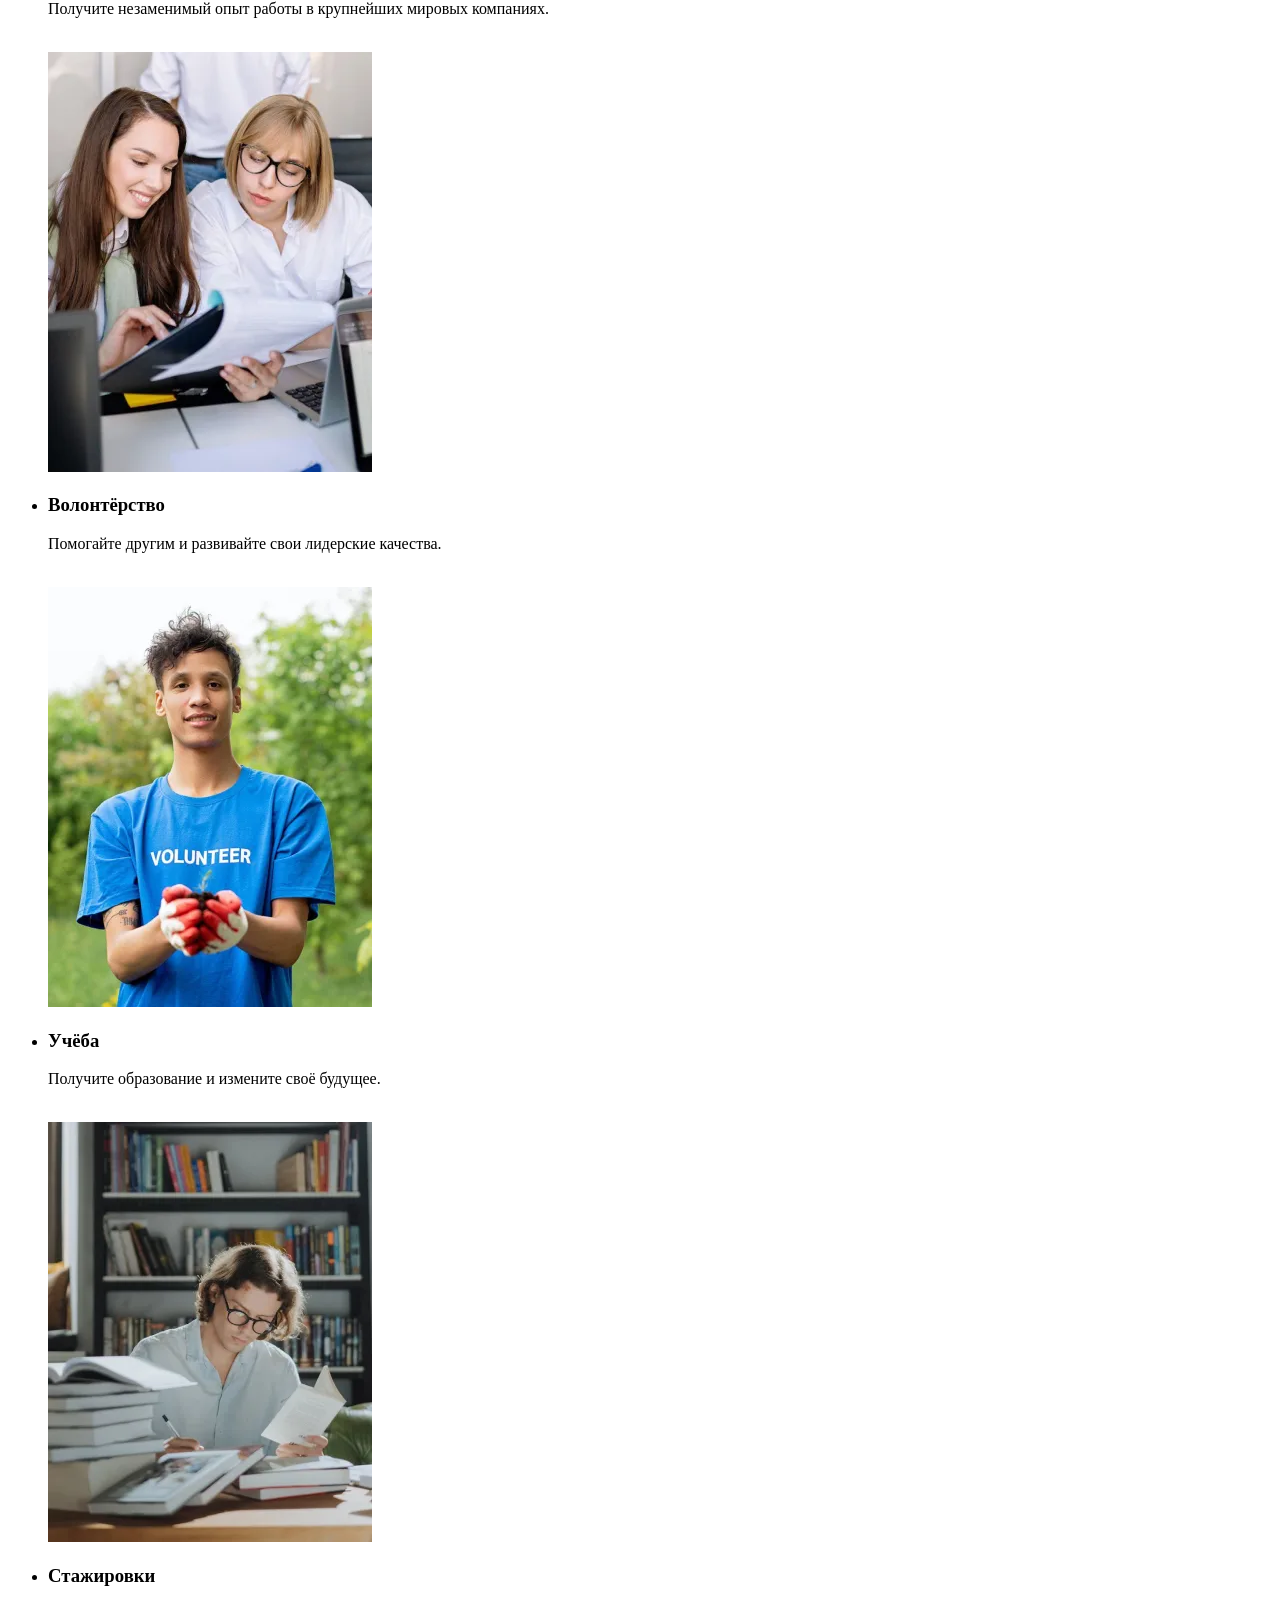
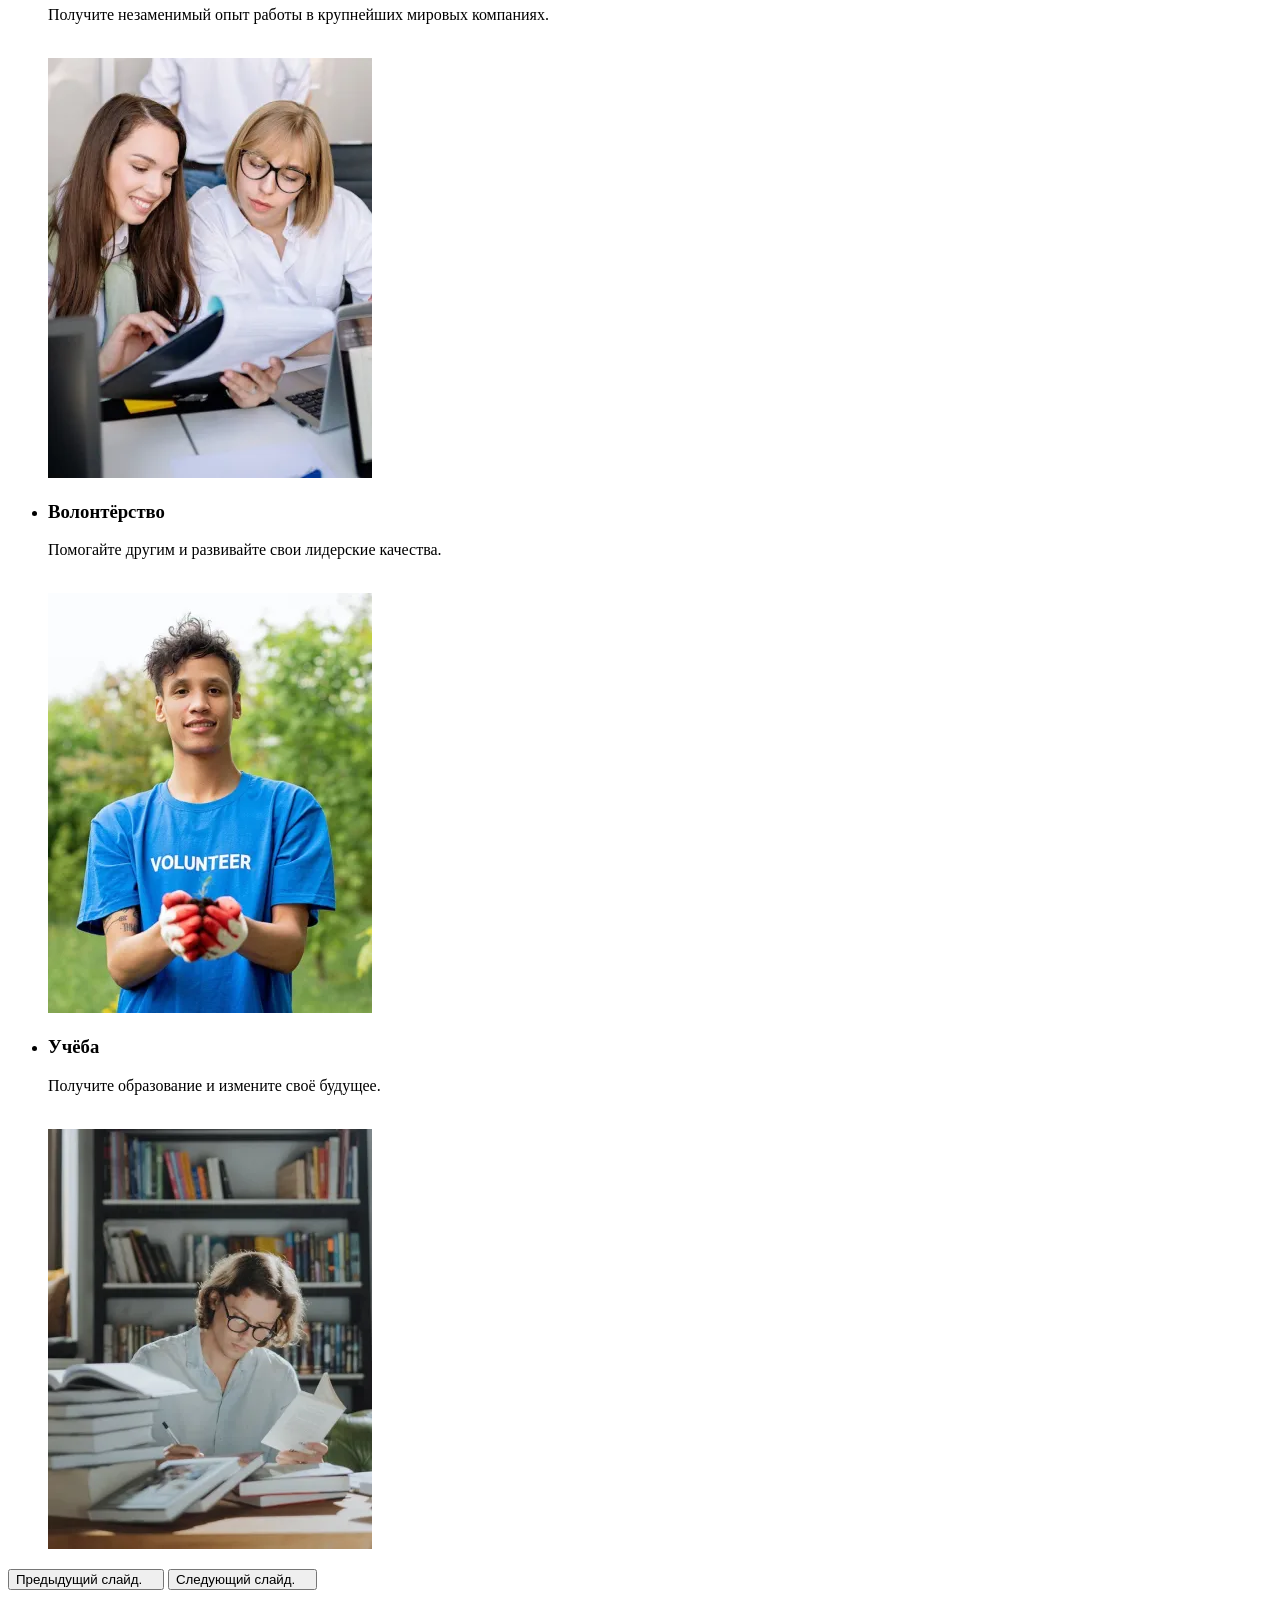
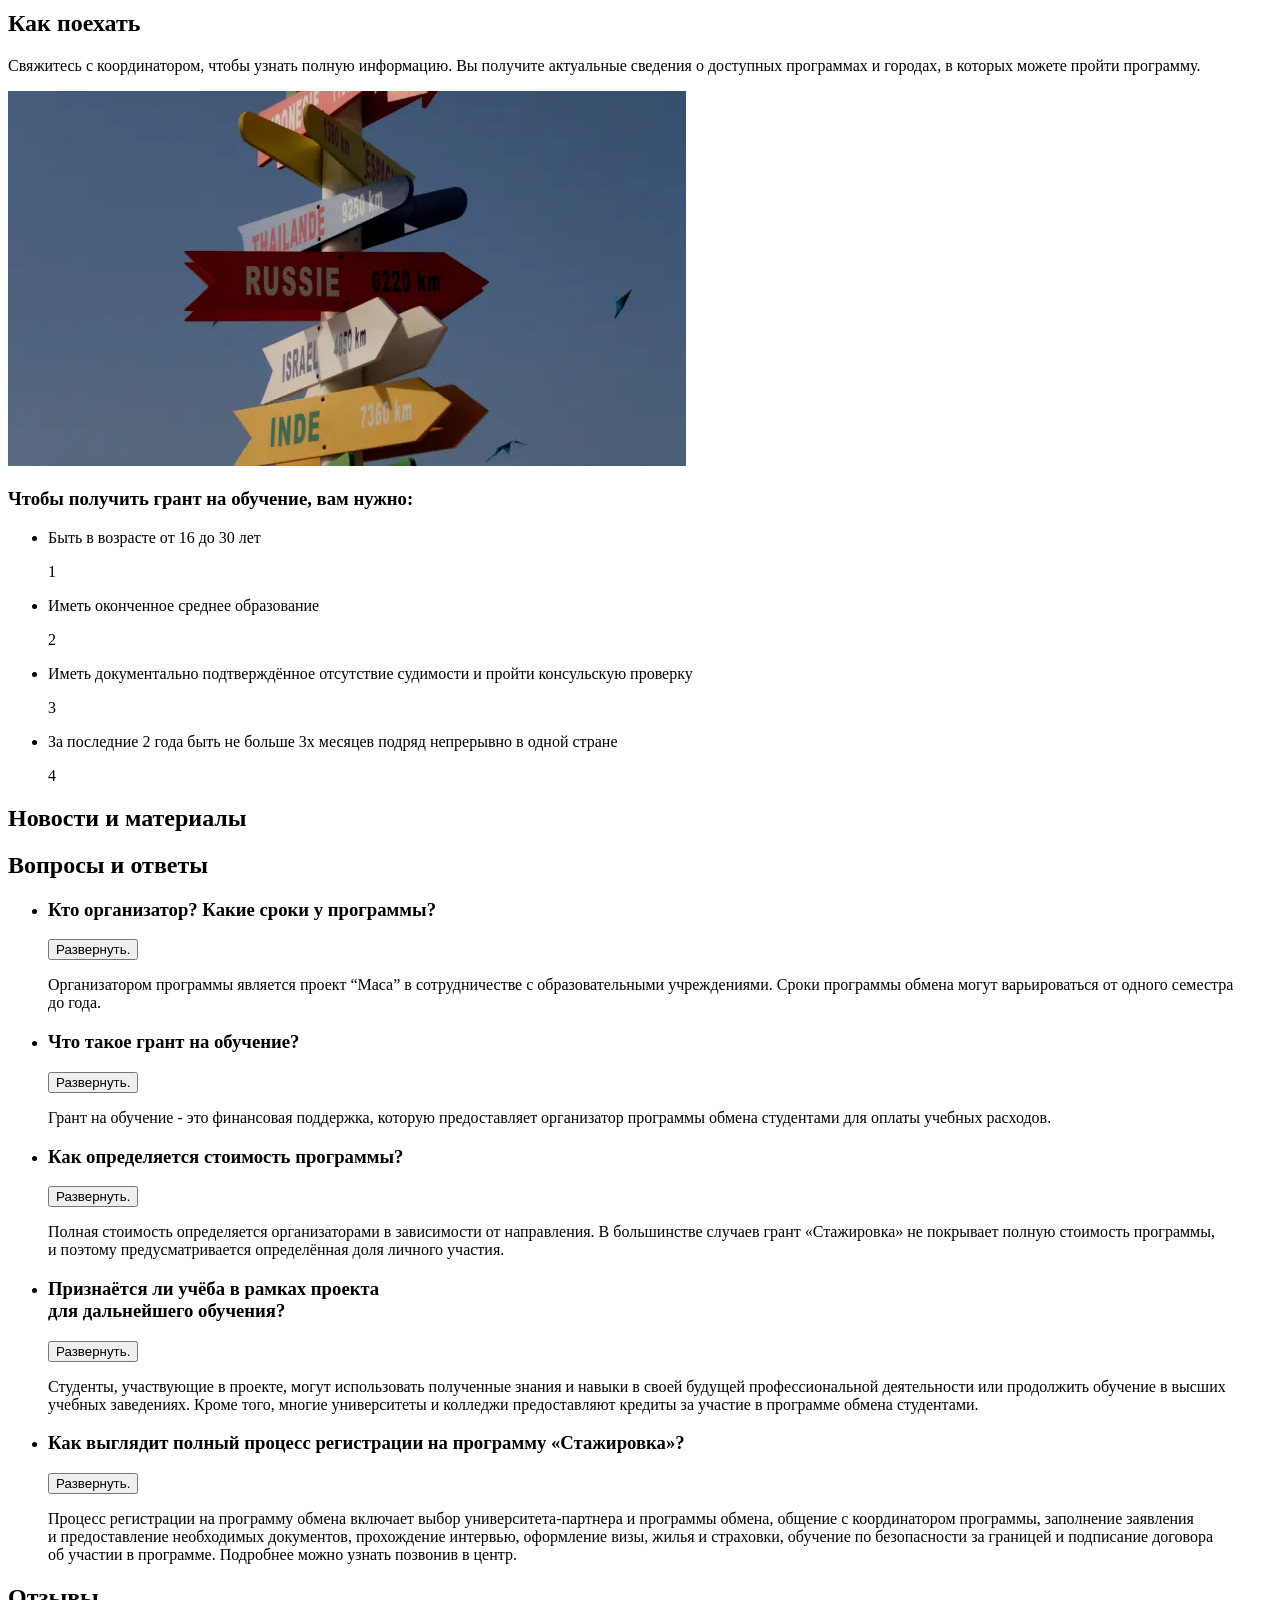
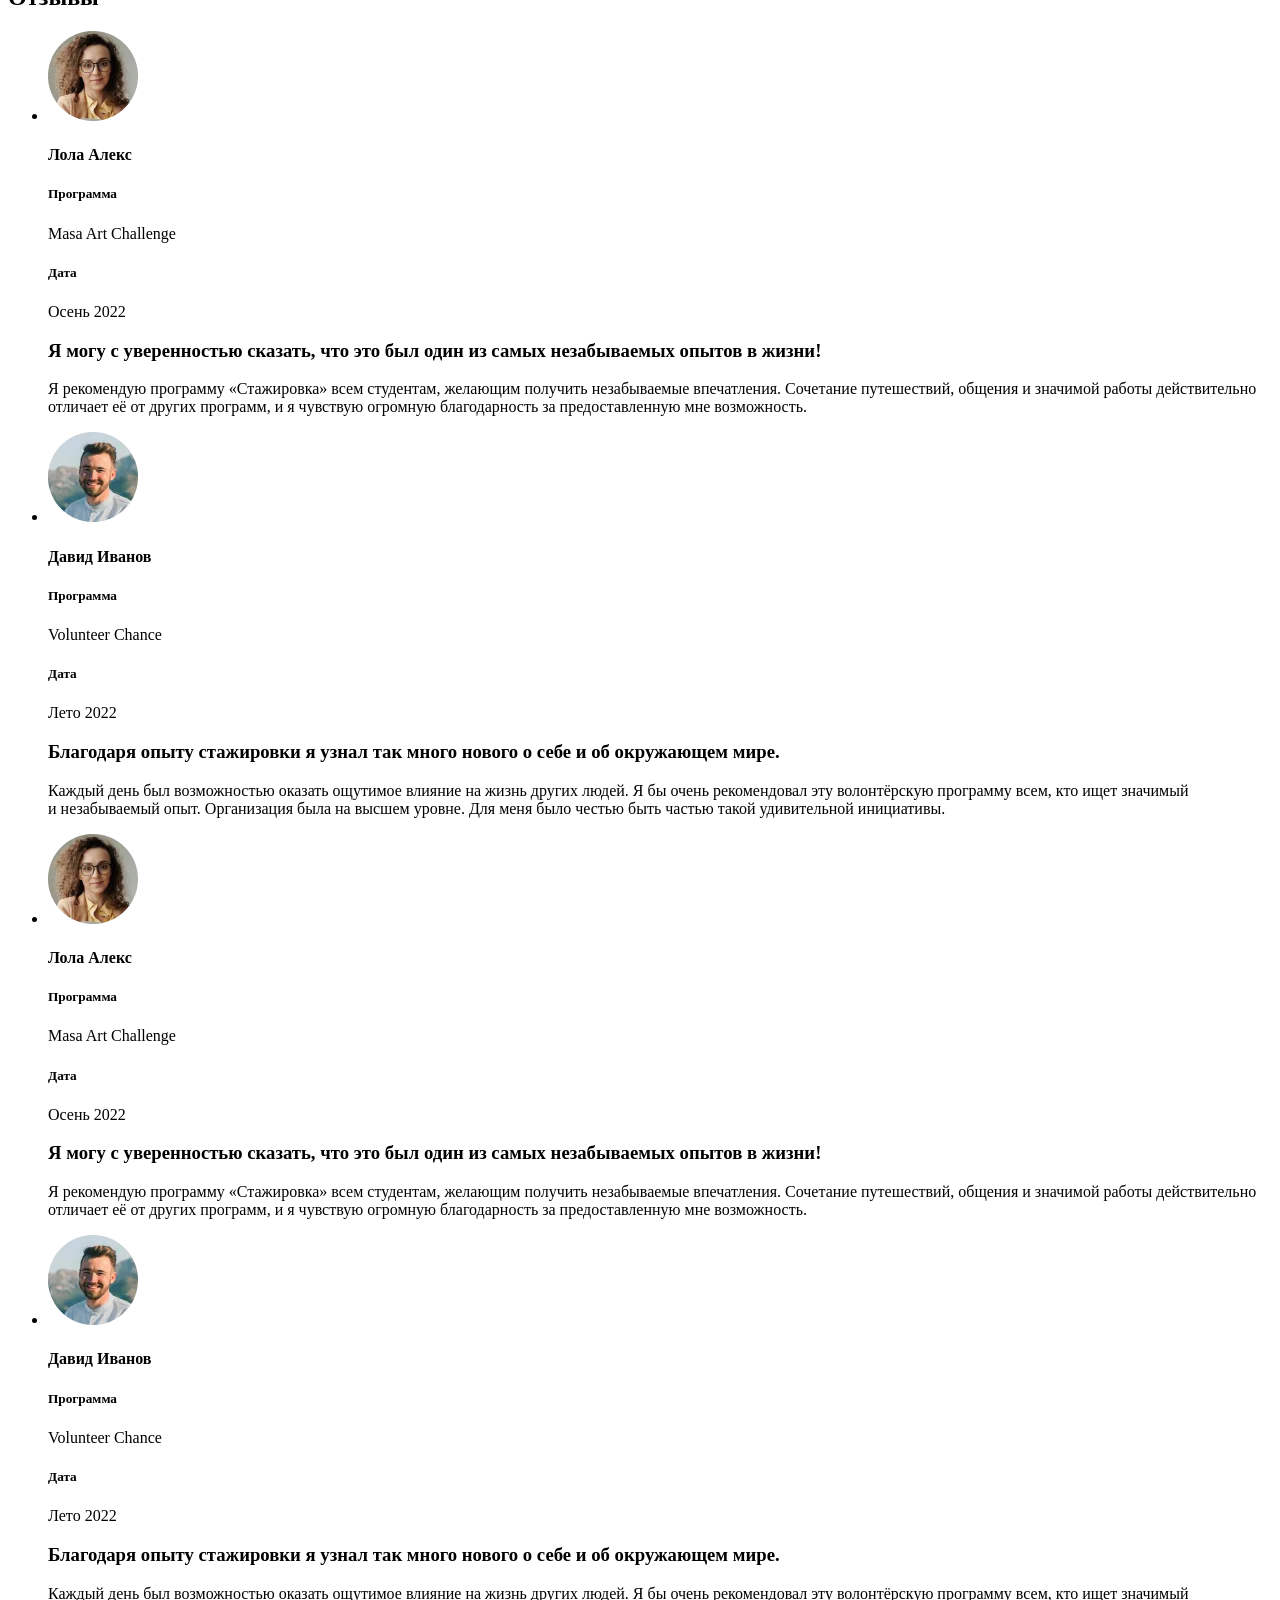
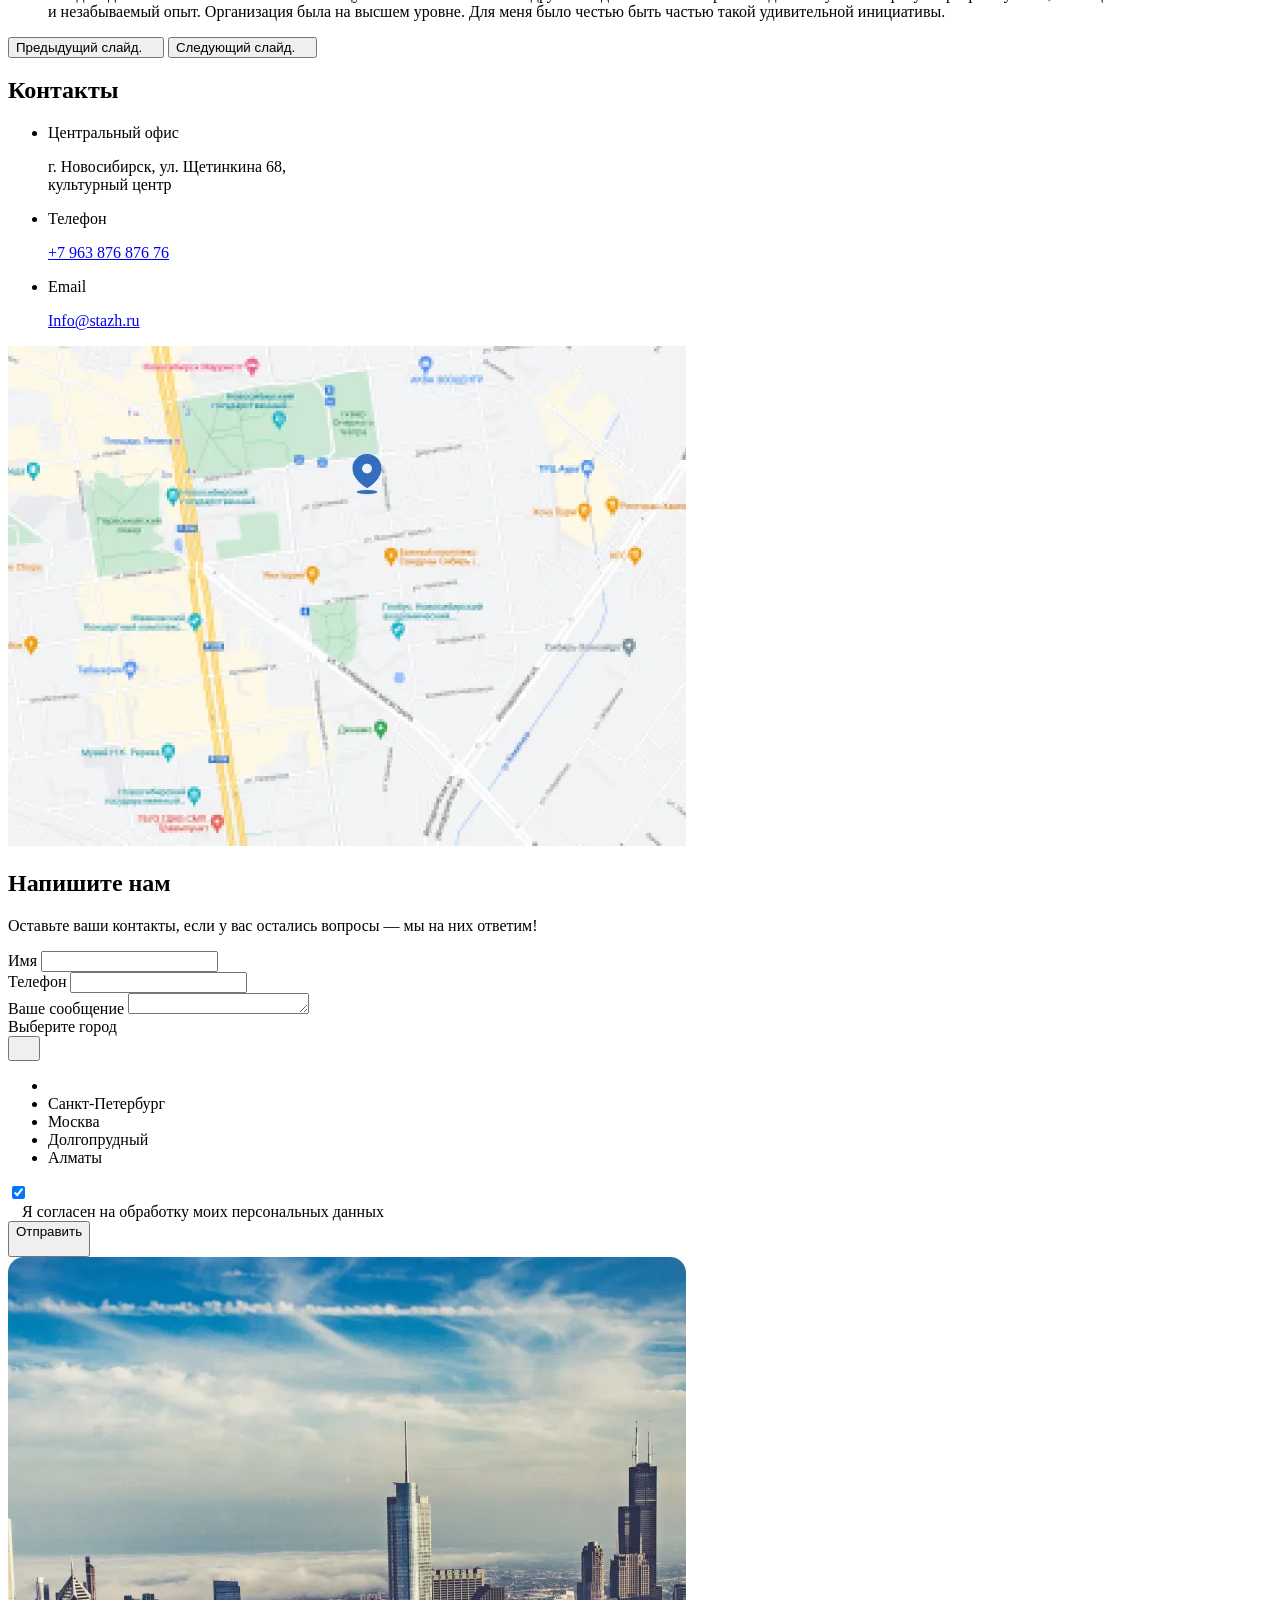
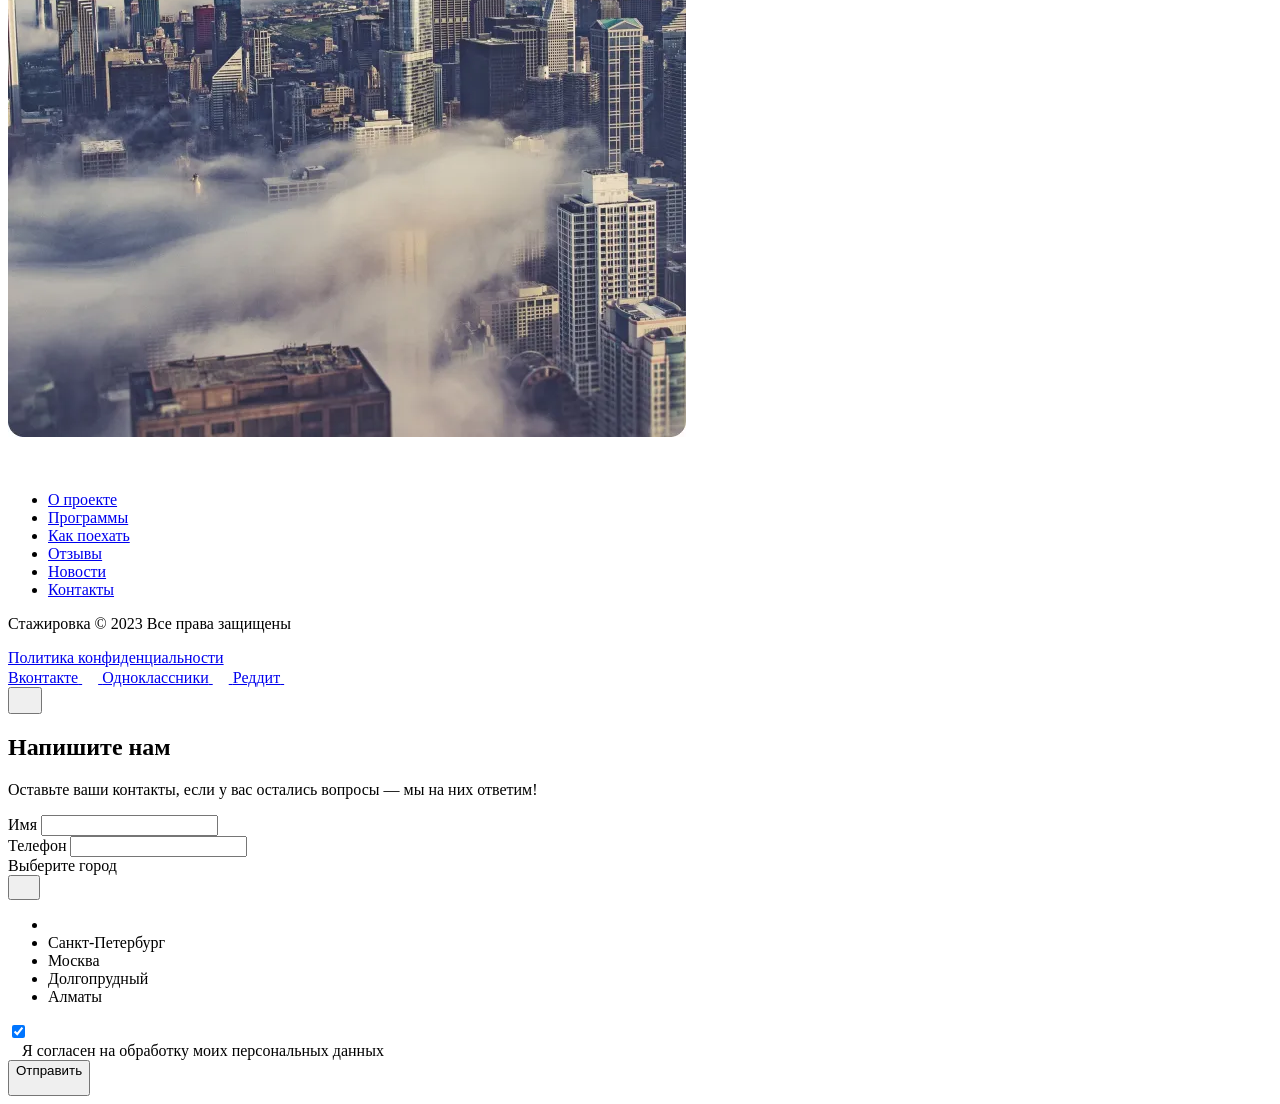
==== commit 6f410e2b: "Создаёт блок отзывов" ====
--- a/source/index.html
+++ b/source/index.html
@@ -576,8 +576,146 @@
           </section>
 
           <section class="reviews" id="reviews" data-test="reviews">
-            <div class="container">
-              <h2>Отзывы</h2>
+            <div class="container reviews__container">
+              <h2 class="reviews__title">Отзывы</h2>
+
+              <div class="reviews__swiper swiper" data-swiper="reviews">
+                <ul class="reviews__swiper-wrapper swiper-wrapper">
+                  <li class="reviews__swiper-slide swiper-slide">
+                    <div class="reviews__heading-wrapper">
+                      <div class="reviews__personal-wrapper">
+                        <picture>
+                          <source type="image/webp" media="(max-width: 767px)" width="60" height="60" srcset="./img/reviews/reviews-1-mobile@1x.webp 1x, ./img/reviews/reviews-1-mobile@2x.webp 2x">
+                          <source type="image/webp" width="90" height="90" srcset="img/reviews/reviews-1-desktop@1x.webp 1x, img/reviews/reviews-1-desktop@2x.webp 2x">
+                          <source type="image/png" media="(max-width: 767px)" width="60" height="60" srcset="./img/reviews/reviews-1-mobile@1x.png 1x, ./img/programs/programs-1-mobile@2x.png 2x">
+                          <img src="img/reviews/reviews-1-desktop@1x.png" width="90" height="90" srcset="img/reviews/reviews-1-desktop@2x.png 2x" alt="Лола Алекс.">
+                        </picture>
+                        <h4>Лола Алекс</h4>
+                      </div>
+
+                      <div class="revies__info-wrapper">
+                        <div class="reviews__program">
+                          <h5>Программа</h5>
+                          <p>Masa Art Challenge</p>
+                        </div>
+
+                        <div class="reviews__date">
+                          <h5>Дата</h5>
+                          <p>Осень 2022</p>
+                        </div>
+                      </div>
+                    </div>
+
+                    <h3>Я&nbsp;могу с&nbsp;уверенностью сказать, что это был один из&nbsp;самых незабываемых опытов в&nbsp;жизни!</h3>
+                    <p>Я&nbsp;рекомендую программу «Стажировка» всем студентам, желающим получить незабываемые впечатления. Сочетание путешествий, общения и&nbsp;значимой работы действительно отличает её&nbsp;от&nbsp;других программ, и&nbsp;я&nbsp;чувствую огромную благодарность за&nbsp;предоставленную мне возможность.</p>
+                  </li>
+
+                  <li class="reviews__swiper-slide swiper-slide">
+                    <div class="reviews__heading-wrapper">
+                      <div class="reviews__personal-wrapper">
+                        <picture>
+                          <source type="image/webp" media="(max-width: 767px)" width="60" height="60" srcset="./img/reviews/reviews-2-mobile@1x.webp 1x, ./img/reviews/reviews-2-mobile@2x.webp 2x">
+                          <source type="image/webp" width="90" height="90" srcset="img/reviews/reviews-2-desktop@1x.webp 1x, img/reviews/reviews-2-desktop@2x.webp 2x">
+                          <source type="image/png" media="(max-width: 767px)" width="60" height="60" srcset="./img/reviews/reviews-2-mobile@1x.png 1x, ./img/programs/programs-2-mobile@2x.png 2x">
+                          <img src="img/reviews/reviews-2-desktop@1x.png" width="90" height="90" srcset="img/reviews/reviews-2-desktop@2x.png 2x" alt="Давид Иванов.">
+                        </picture>
+                        <h4>Давид Иванов</h4>
+                      </div>
+
+                      <div class="revies__info-wrapper">
+                        <div class="reviews__program">
+                          <h5>Программа</h5>
+                          <p>Volunteer Chance</p>
+                        </div>
+
+                        <div class="reviews__date">
+                          <h5>Дата</h5>
+                          <p>Лето 2022</p>
+                        </div>
+                      </div>
+                    </div>
+
+                    <h3>Благодаря опыту стажировки я&nbsp;узнал так&nbsp;много нового о&nbsp;себе и&nbsp;об&nbsp;окружающем мире.</h3>
+                    <p>Каждый день был возможностью оказать ощутимое влияние на&nbsp;жизнь других людей. Я&nbsp;бы очень рекомендовал эту волонтёрскую программу всем, кто ищет значимый и&nbsp;незабываемый опыт. Организация была на&nbsp;высшем уровне. Для&nbsp;меня было честью быть частью такой удивительной инициативы.</p>
+                  </li>
+
+                  <li class="reviews__swiper-slide swiper-slide">
+                    <div class="reviews__heading-wrapper">
+                      <div class="reviews__personal-wrapper">
+                        <picture>
+                          <source type="image/webp" media="(max-width: 767px)" width="60" height="60" srcset="./img/reviews/reviews-1-mobile@1x.webp 1x, ./img/reviews/reviews-1-mobile@2x.webp 2x">
+                          <source type="image/webp" width="90" height="90" srcset="img/reviews/reviews-1-desktop@1x.webp 1x, img/reviews/reviews-1-desktop@2x.webp 2x">
+                          <source type="image/png" media="(max-width: 767px)" width="60" height="60" srcset="./img/reviews/reviews-1-mobile@1x.png 1x, ./img/programs/programs-1-mobile@2x.png 2x">
+                          <img src="img/reviews/reviews-1-desktop@1x.png" width="90" height="90" srcset="img/reviews/reviews-1-desktop@2x.png 2x" alt="Лола Алекс.">
+                        </picture>
+                        <h4>Лола Алекс</h4>
+                      </div>
+
+                      <div class="revies__info-wrapper">
+                        <div class="reviews__program">
+                          <h5>Программа</h5>
+                          <p>Masa Art Challenge</p>
+                        </div>
+
+                        <div class="reviews__date">
+                          <h5>Дата</h5>
+                          <p>Осень 2022</p>
+                        </div>
+                      </div>
+                    </div>
+
+                    <h3>Я&nbsp;могу с&nbsp;уверенностью сказать, что это был один из&nbsp;самых незабываемых опытов в&nbsp;жизни!</h3>
+                    <p>Я&nbsp;рекомендую программу «Стажировка» всем студентам, желающим получить незабываемые впечатления. Сочетание путешествий, общения и&nbsp;значимой работы действительно отличает её&nbsp;от&nbsp;других программ, и&nbsp;я&nbsp;чувствую огромную благодарность за&nbsp;предоставленную мне возможность.</p>
+                  </li>
+
+                  <li class="reviews__swiper-slide swiper-slide">
+                    <div class="reviews__heading-wrapper">
+                      <div class="reviews__personal-wrapper">
+                        <picture>
+                          <source type="image/webp" media="(max-width: 767px)" width="60" height="60" srcset="./img/reviews/reviews-2-mobile@1x.webp 1x, ./img/reviews/reviews-2-mobile@2x.webp 2x">
+                          <source type="image/webp" width="90" height="90" srcset="img/reviews/reviews-2-desktop@1x.webp 1x, img/reviews/reviews-2-desktop@2x.webp 2x">
+                          <source type="image/png" media="(max-width: 767px)" width="60" height="60" srcset="./img/reviews/reviews-2-mobile@1x.png 1x, ./img/programs/programs-2-mobile@2x.png 2x">
+                          <img src="img/reviews/reviews-2-desktop@1x.png" width="90" height="90" srcset="img/reviews/reviews-2-desktop@2x.png 2x" alt="Давид Иванов.">
+                        </picture>
+                        <h4>Давид Иванов</h4>
+                      </div>
+
+                      <div class="revies__info-wrapper">
+                        <div class="reviews__program">
+                          <h5>Программа</h5>
+                          <p>Volunteer Chance</p>
+                        </div>
+
+                        <div class="reviews__date">
+                          <h5>Дата</h5>
+                          <p>Лето 2022</p>
+                        </div>
+                      </div>
+                    </div>
+
+                    <h3>Благодаря опыту стажировки я&nbsp;узнал так&nbsp;много нового о&nbsp;себе и&nbsp;об&nbsp;окружающем мире.</h3>
+                    <p>Каждый день был возможностью оказать ощутимое влияние на&nbsp;жизнь других людей. Я&nbsp;бы очень рекомендовал эту волонтёрскую программу всем, кто ищет значимый и&nbsp;незабываемый опыт. Организация была на&nbsp;высшем уровне. Для&nbsp;меня было честью быть частью такой удивительной инициативы.</p>
+                  </li>
+                </ul>
+              </div>
+
+              <div class="reviews__scrollbar" data-scrollbar="reviews"></div>
+
+              <div class="reviews__button-container">
+                <button class="btn btn--swiper btn--prev" type="button" data-button="prev-reviews">
+                  <span class="visually-hidden">Предыдущий слайд.</span>
+                  <svg width="10" height="10" aria-hidden="true" focusable="false" role="img">
+                    <use href="/__spritemap#sprite-arrow"></use>
+                  </svg>
+                </button>
+
+                <button class="btn btn--swiper btn--next" type="button" data-button="next-reviews">
+                  <span class="visually-hidden">Следующий слайд.</span>
+                  <svg width="10" height="10" aria-hidden="true" focusable="false" role="img">
+                    <use href="/__spritemap#sprite-arrow"></use>
+                  </svg>
+                </button>
+              </div>
             </div>
           </section>
 
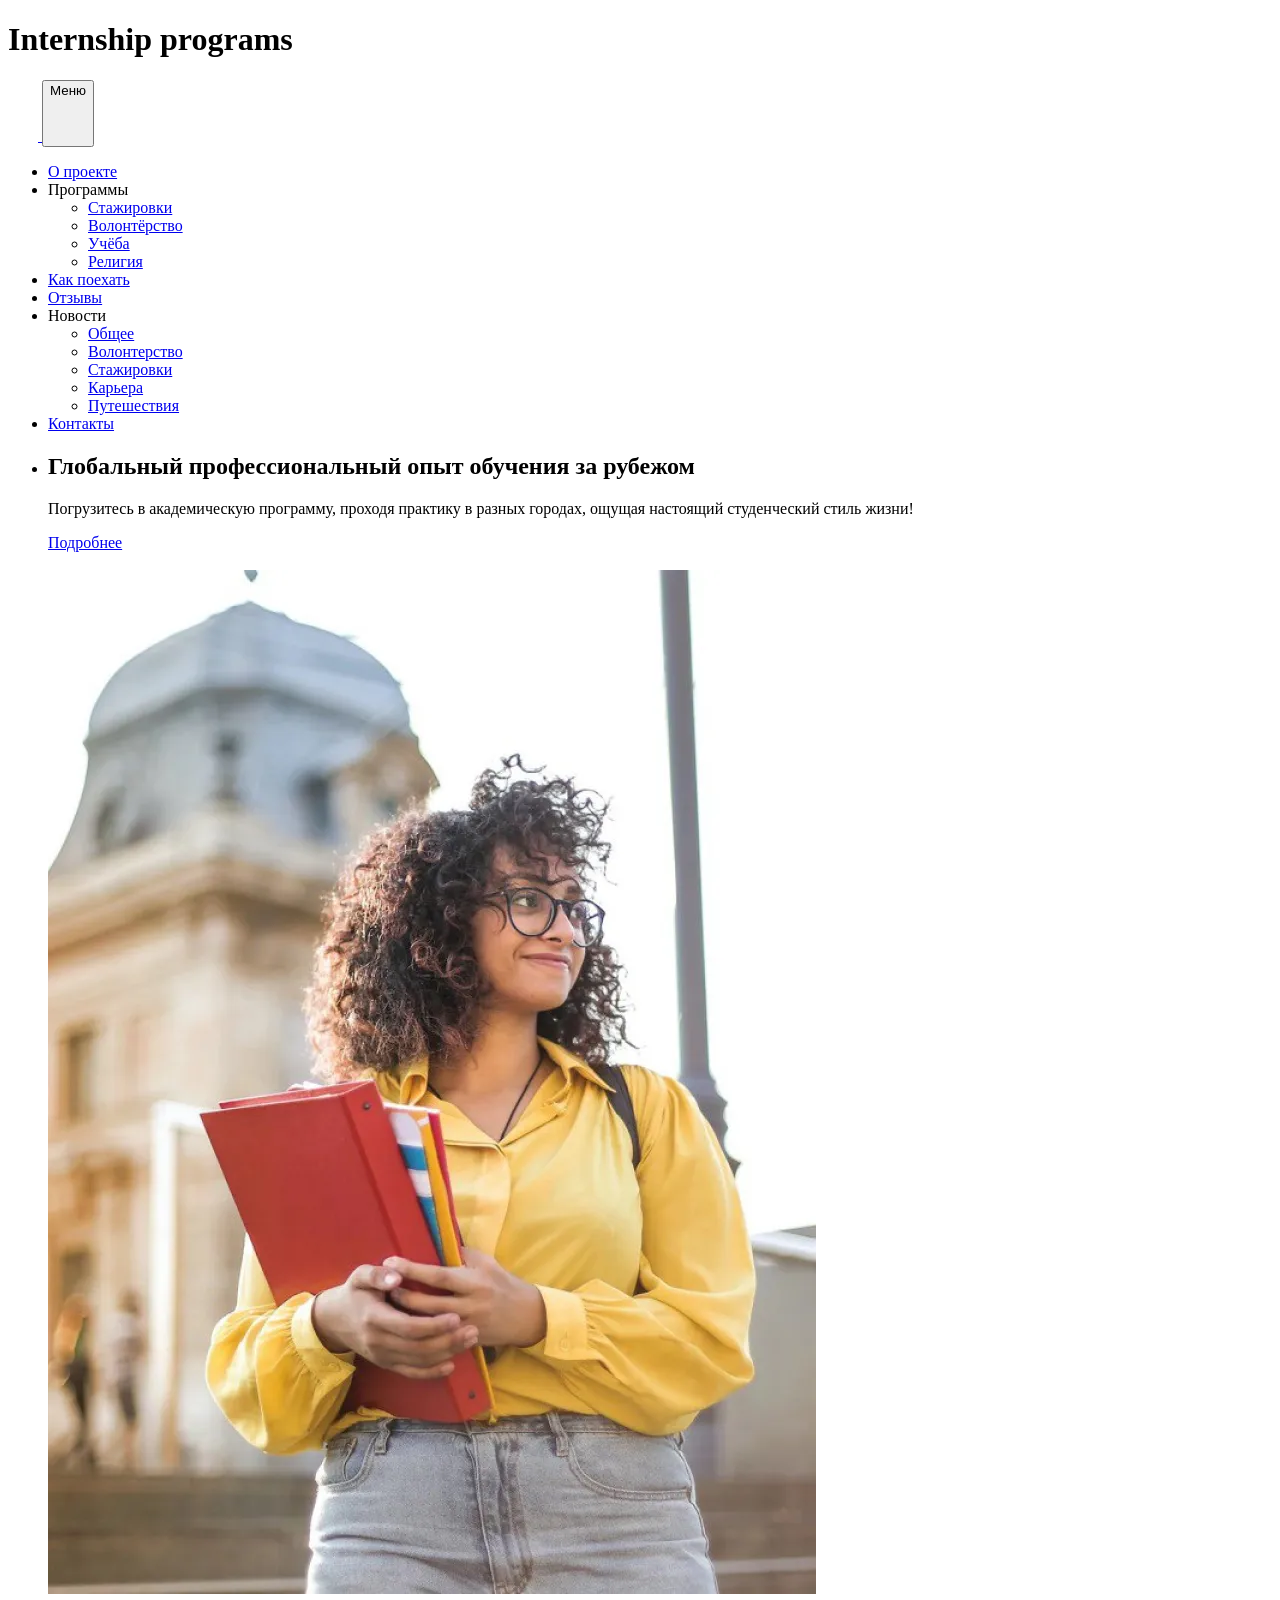
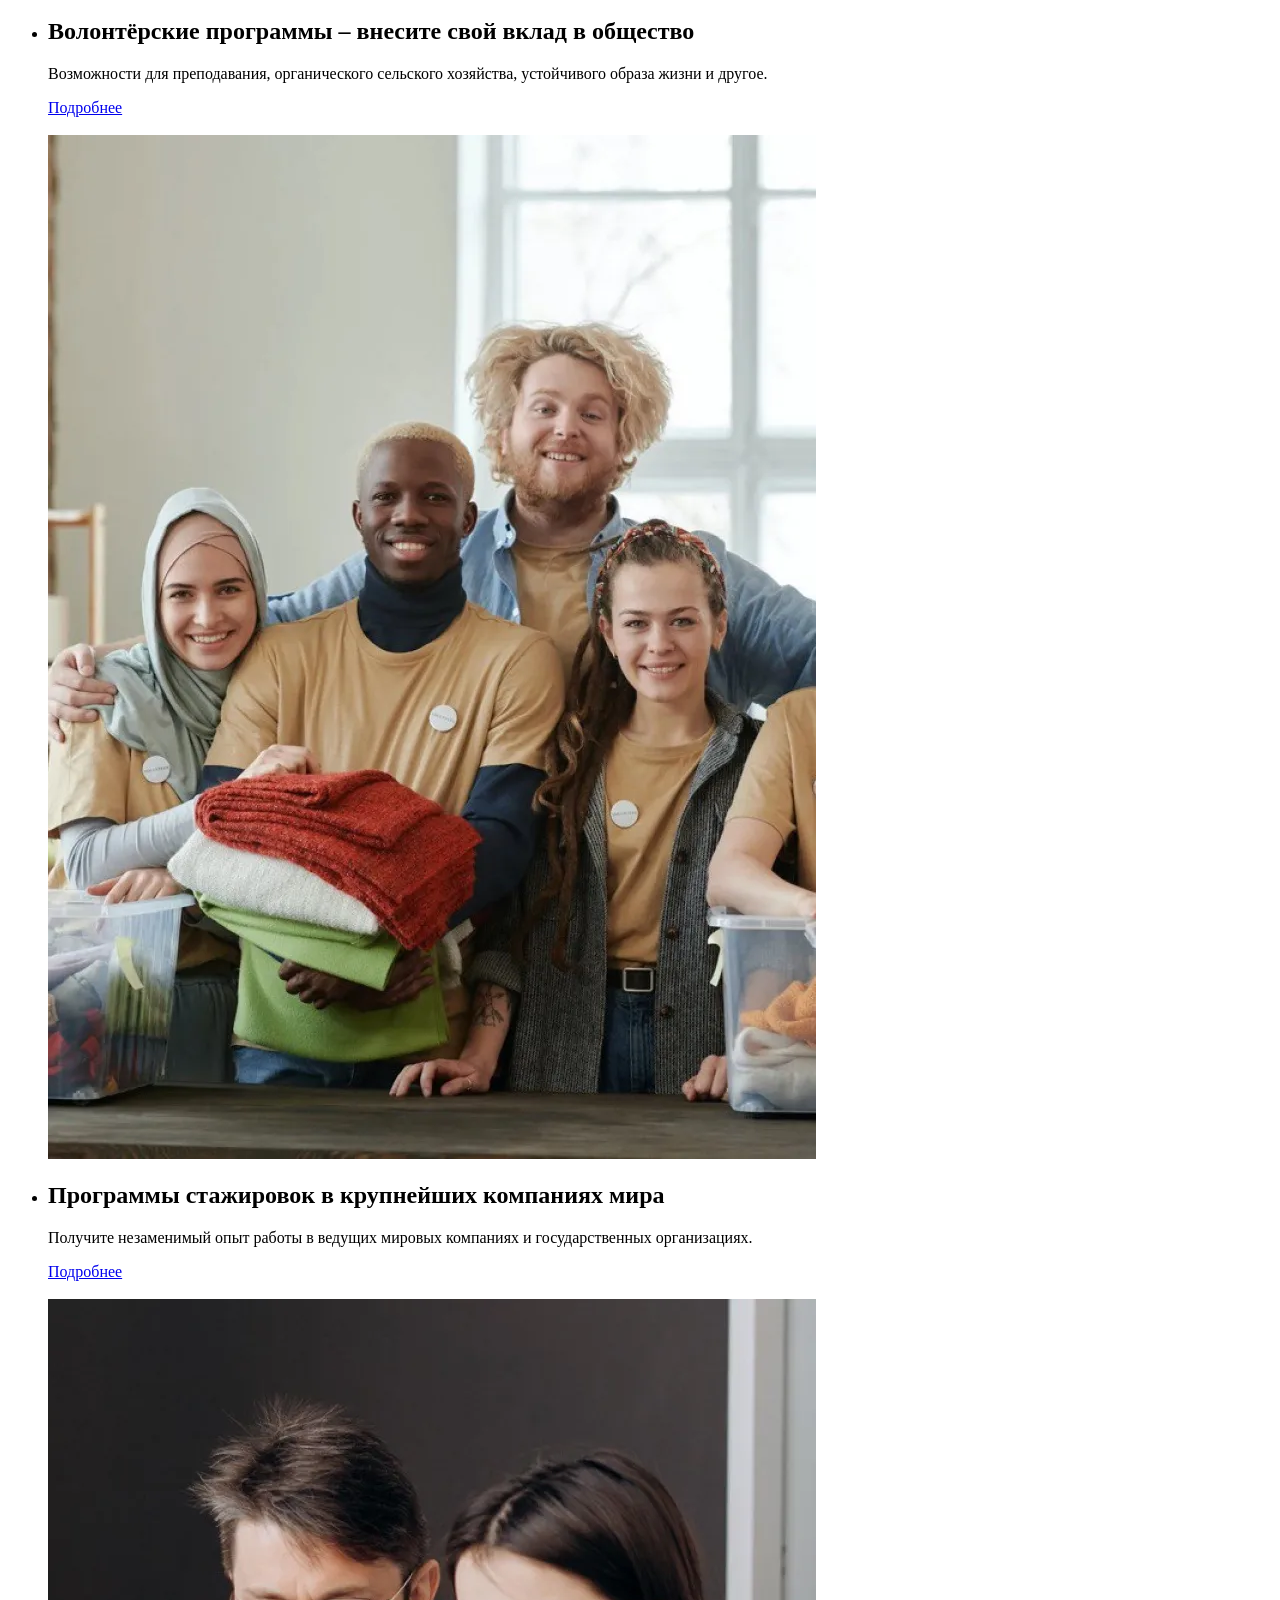
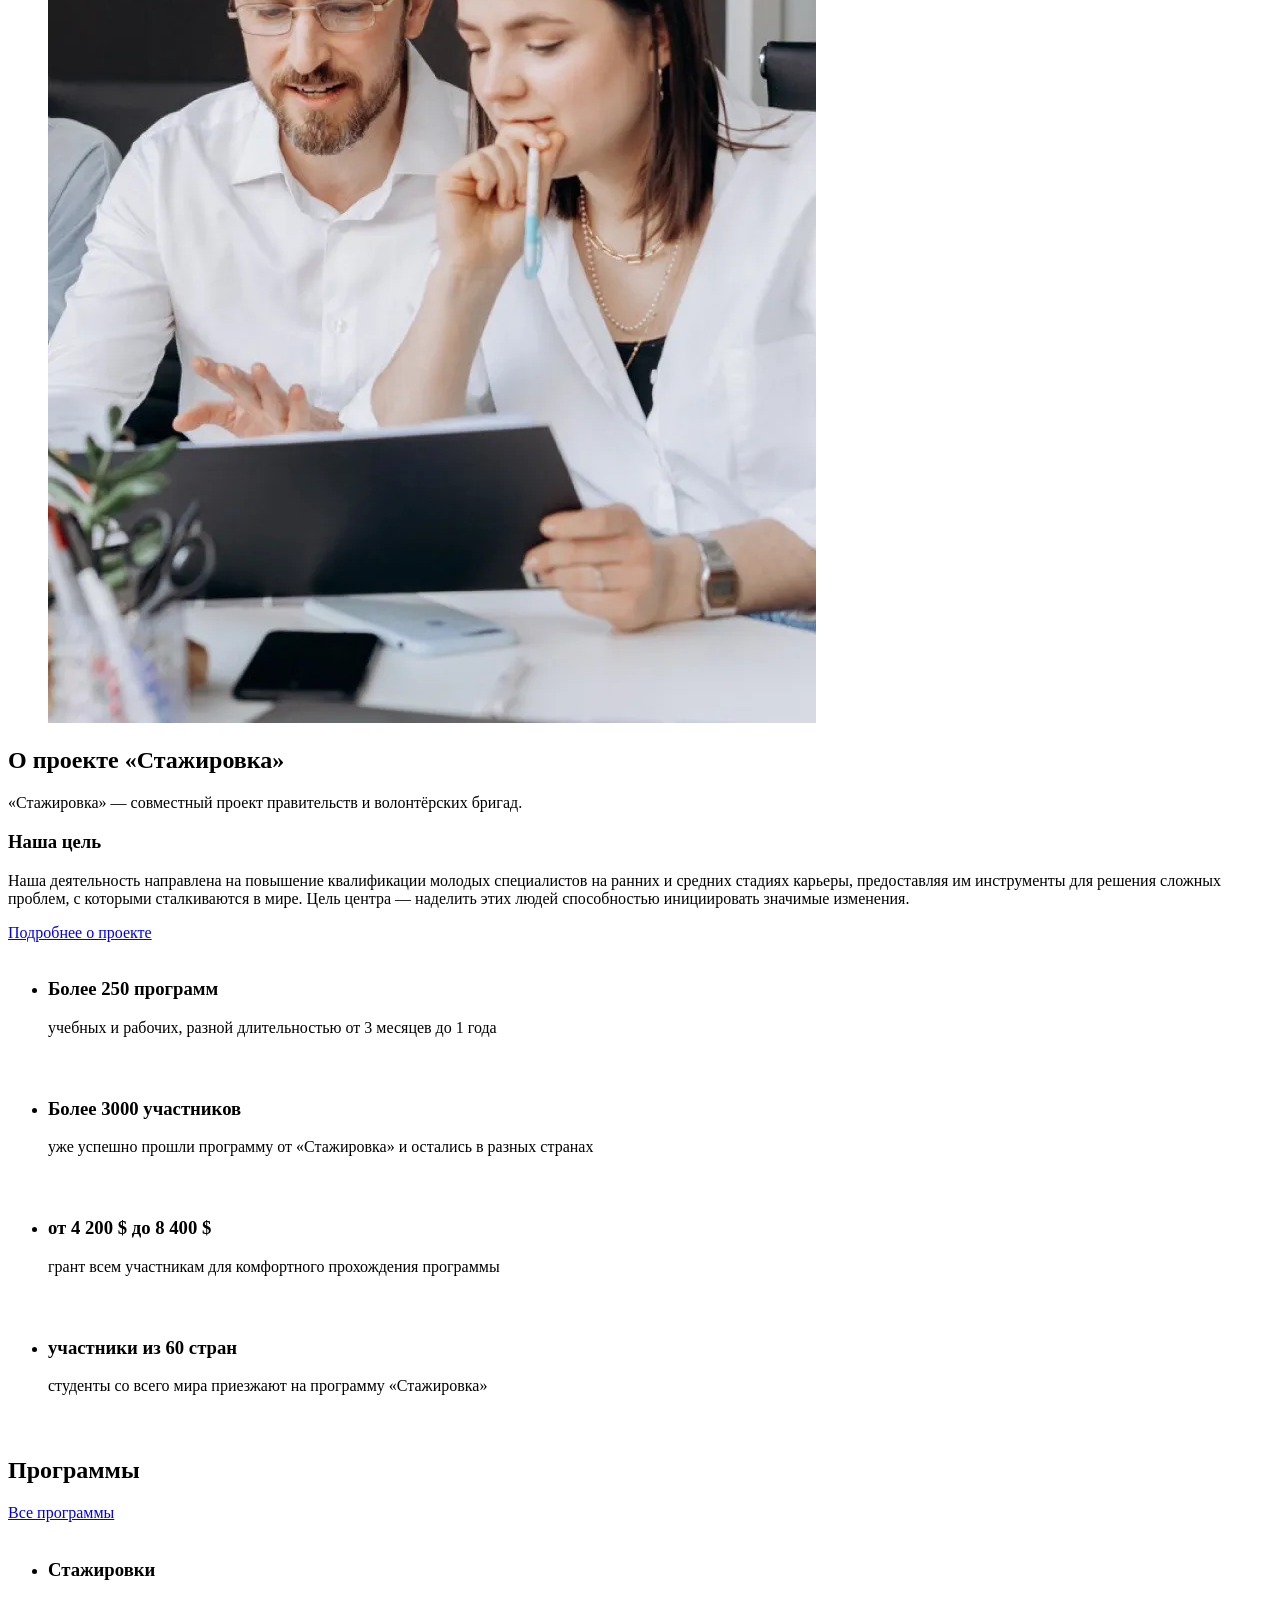
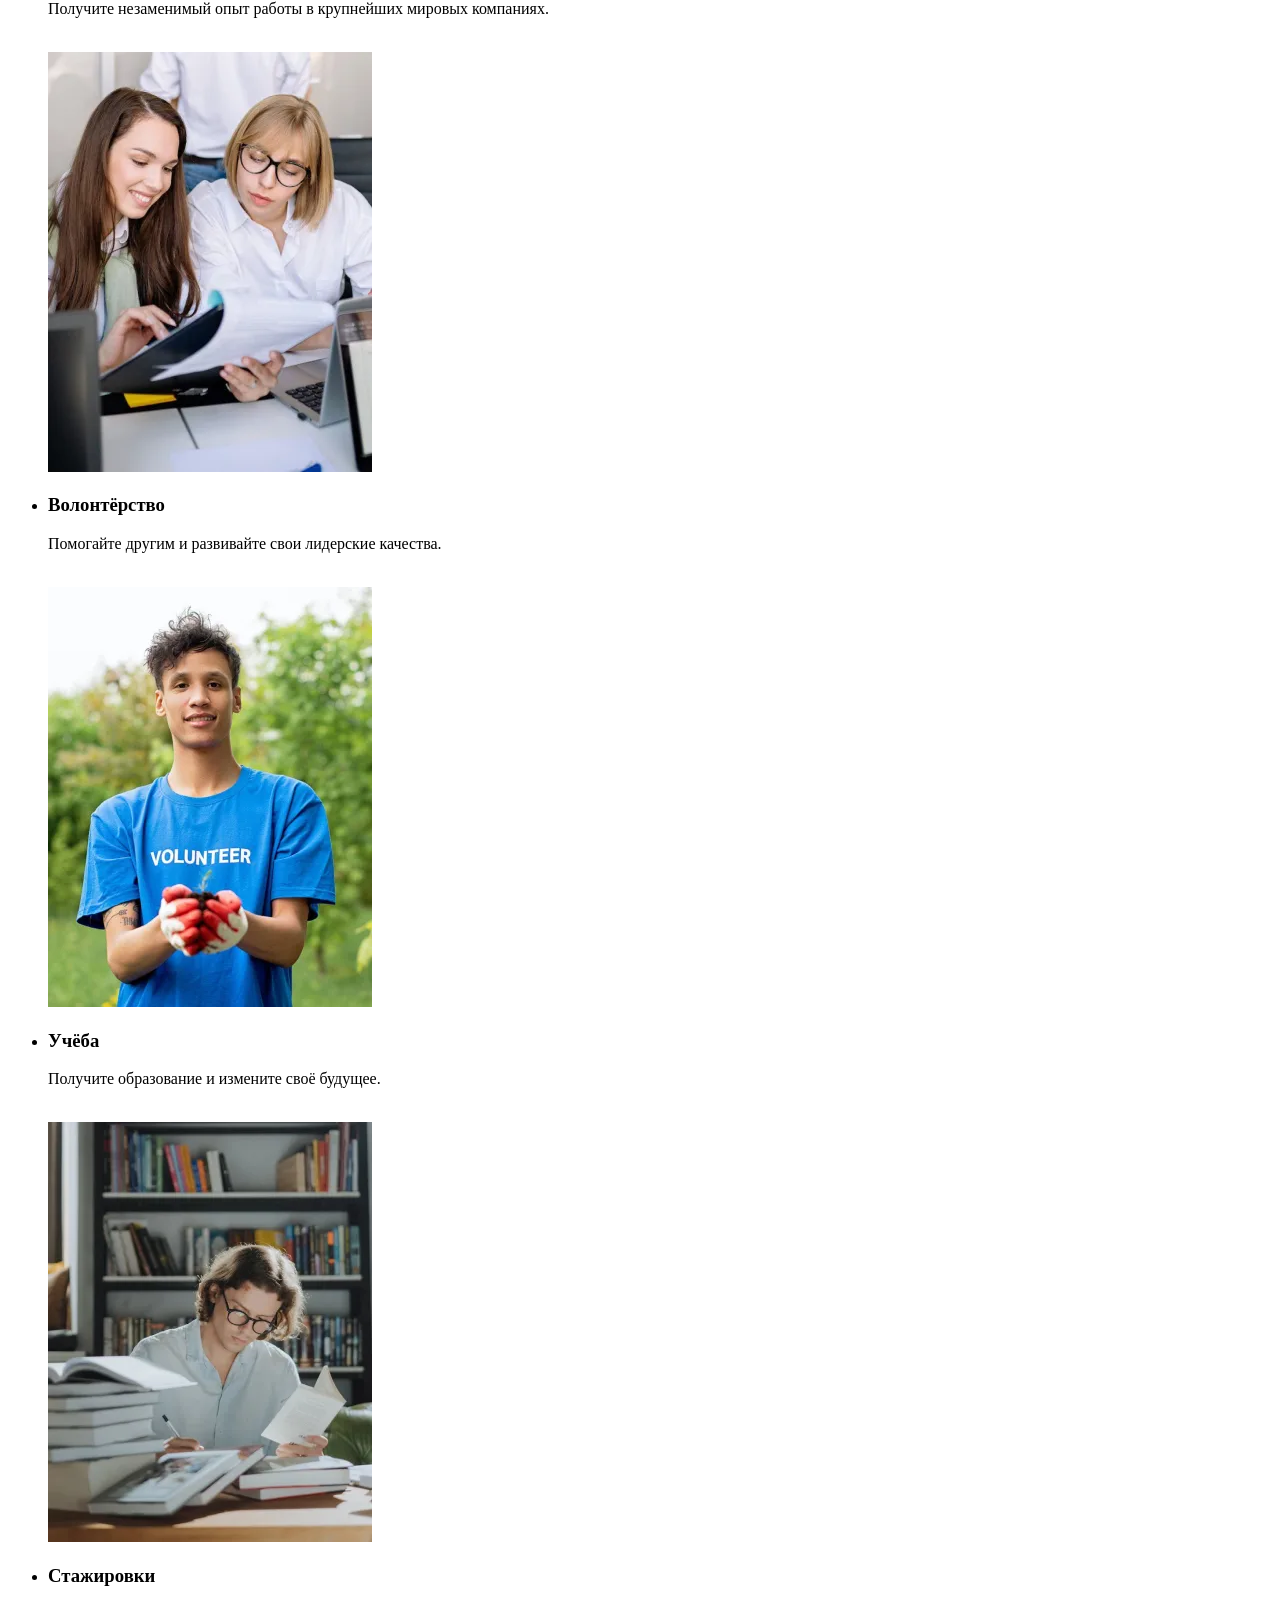
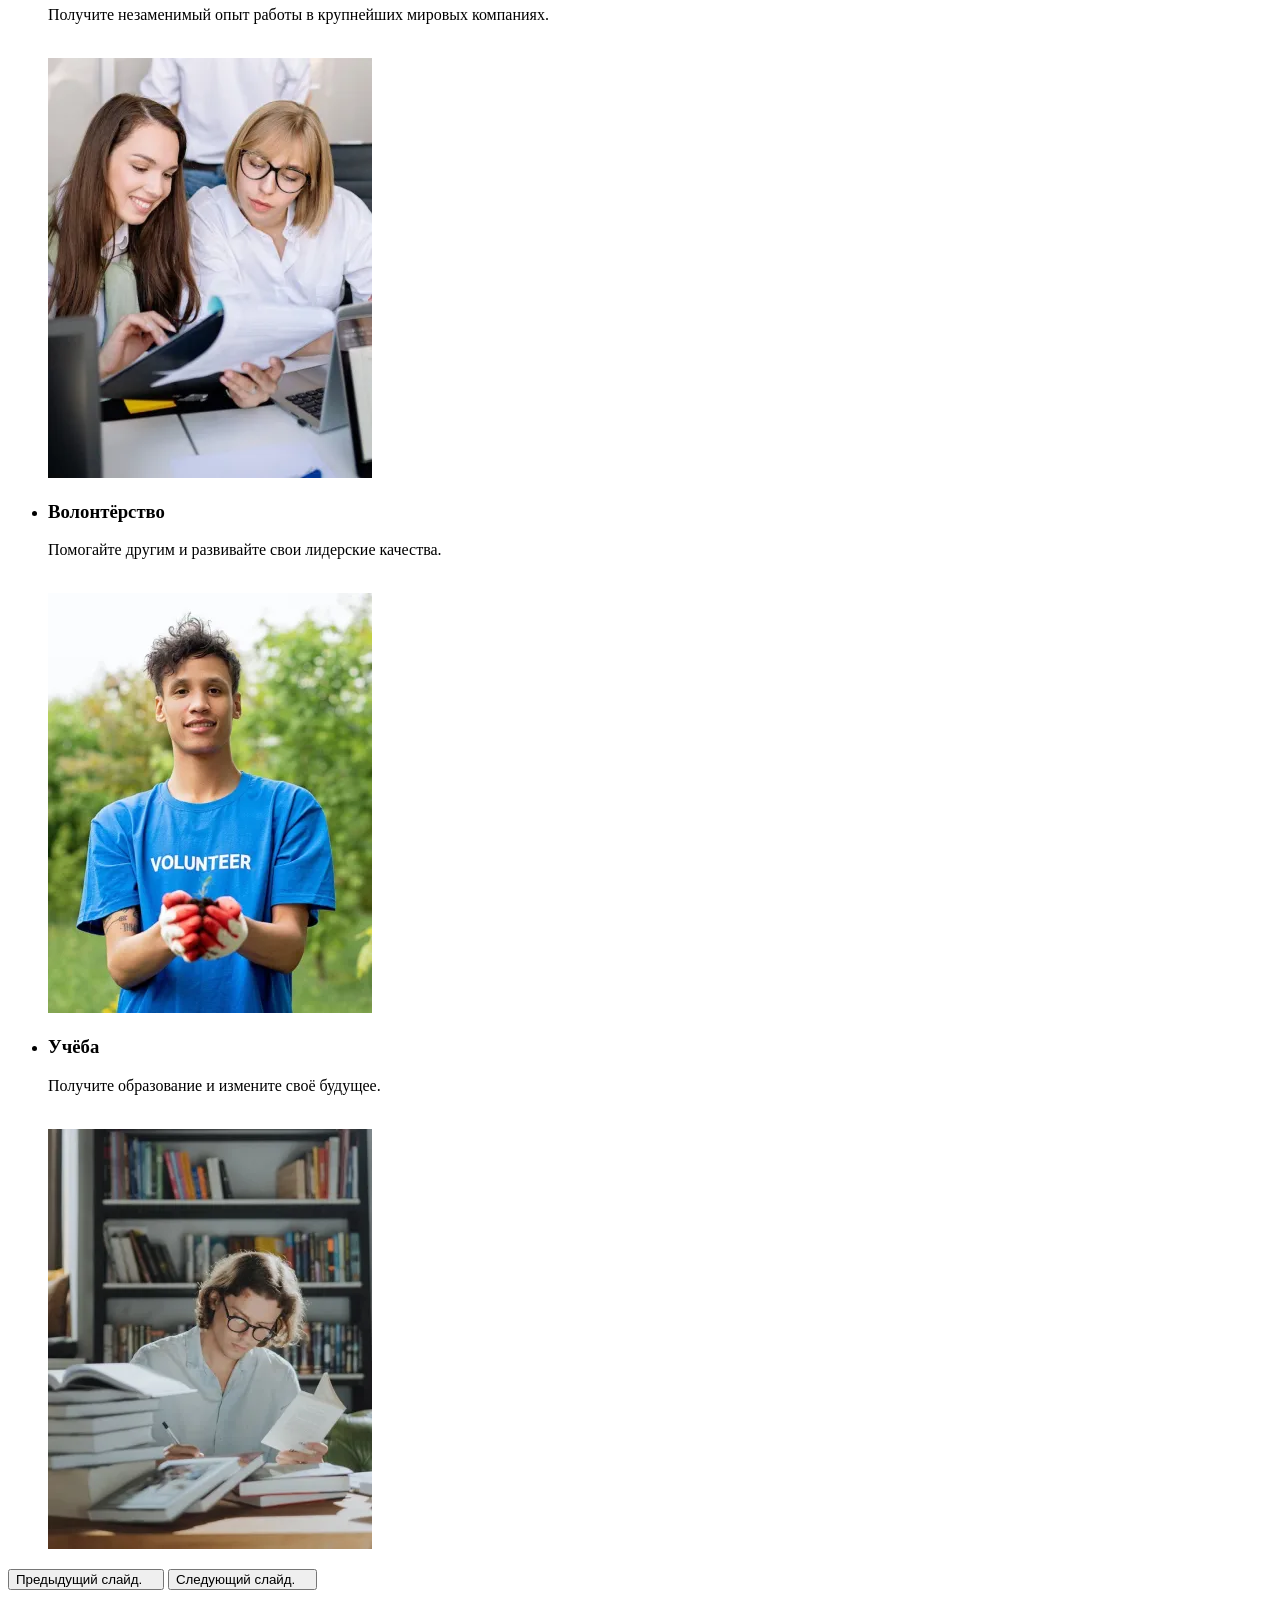
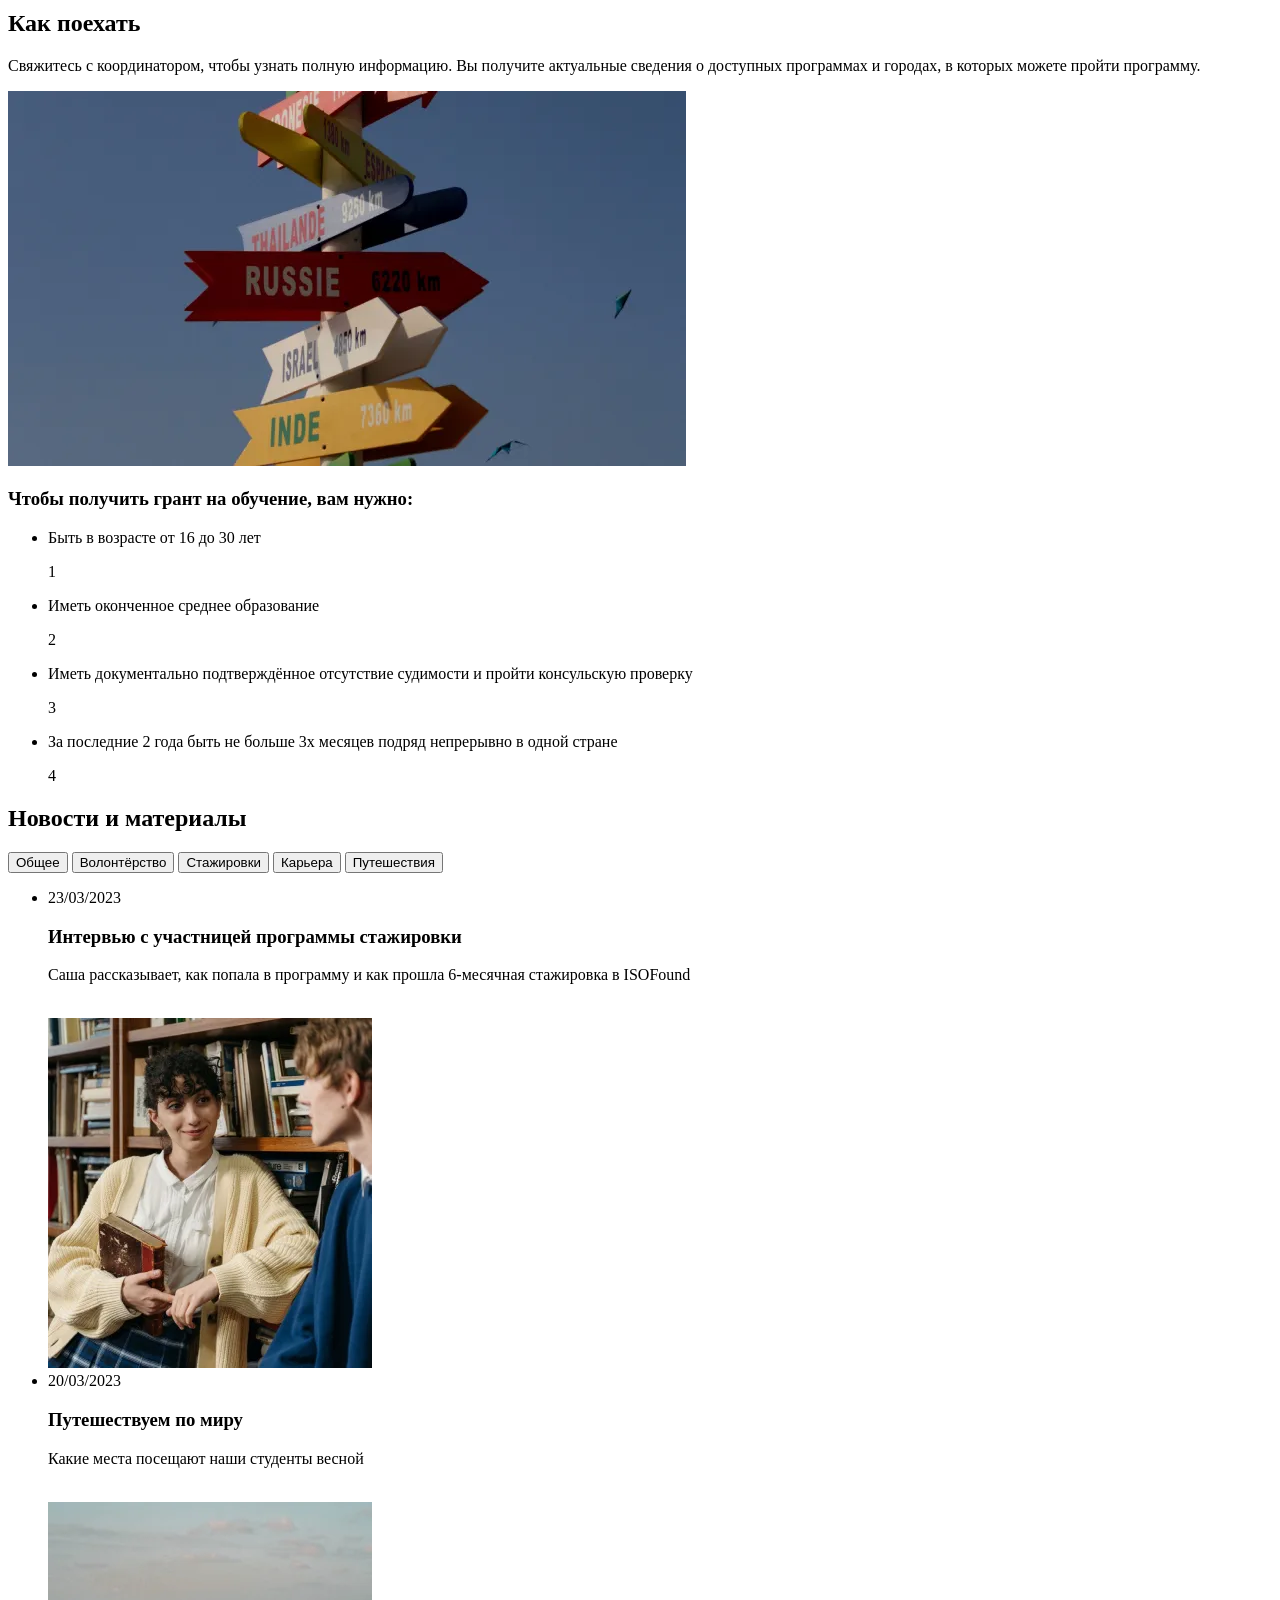
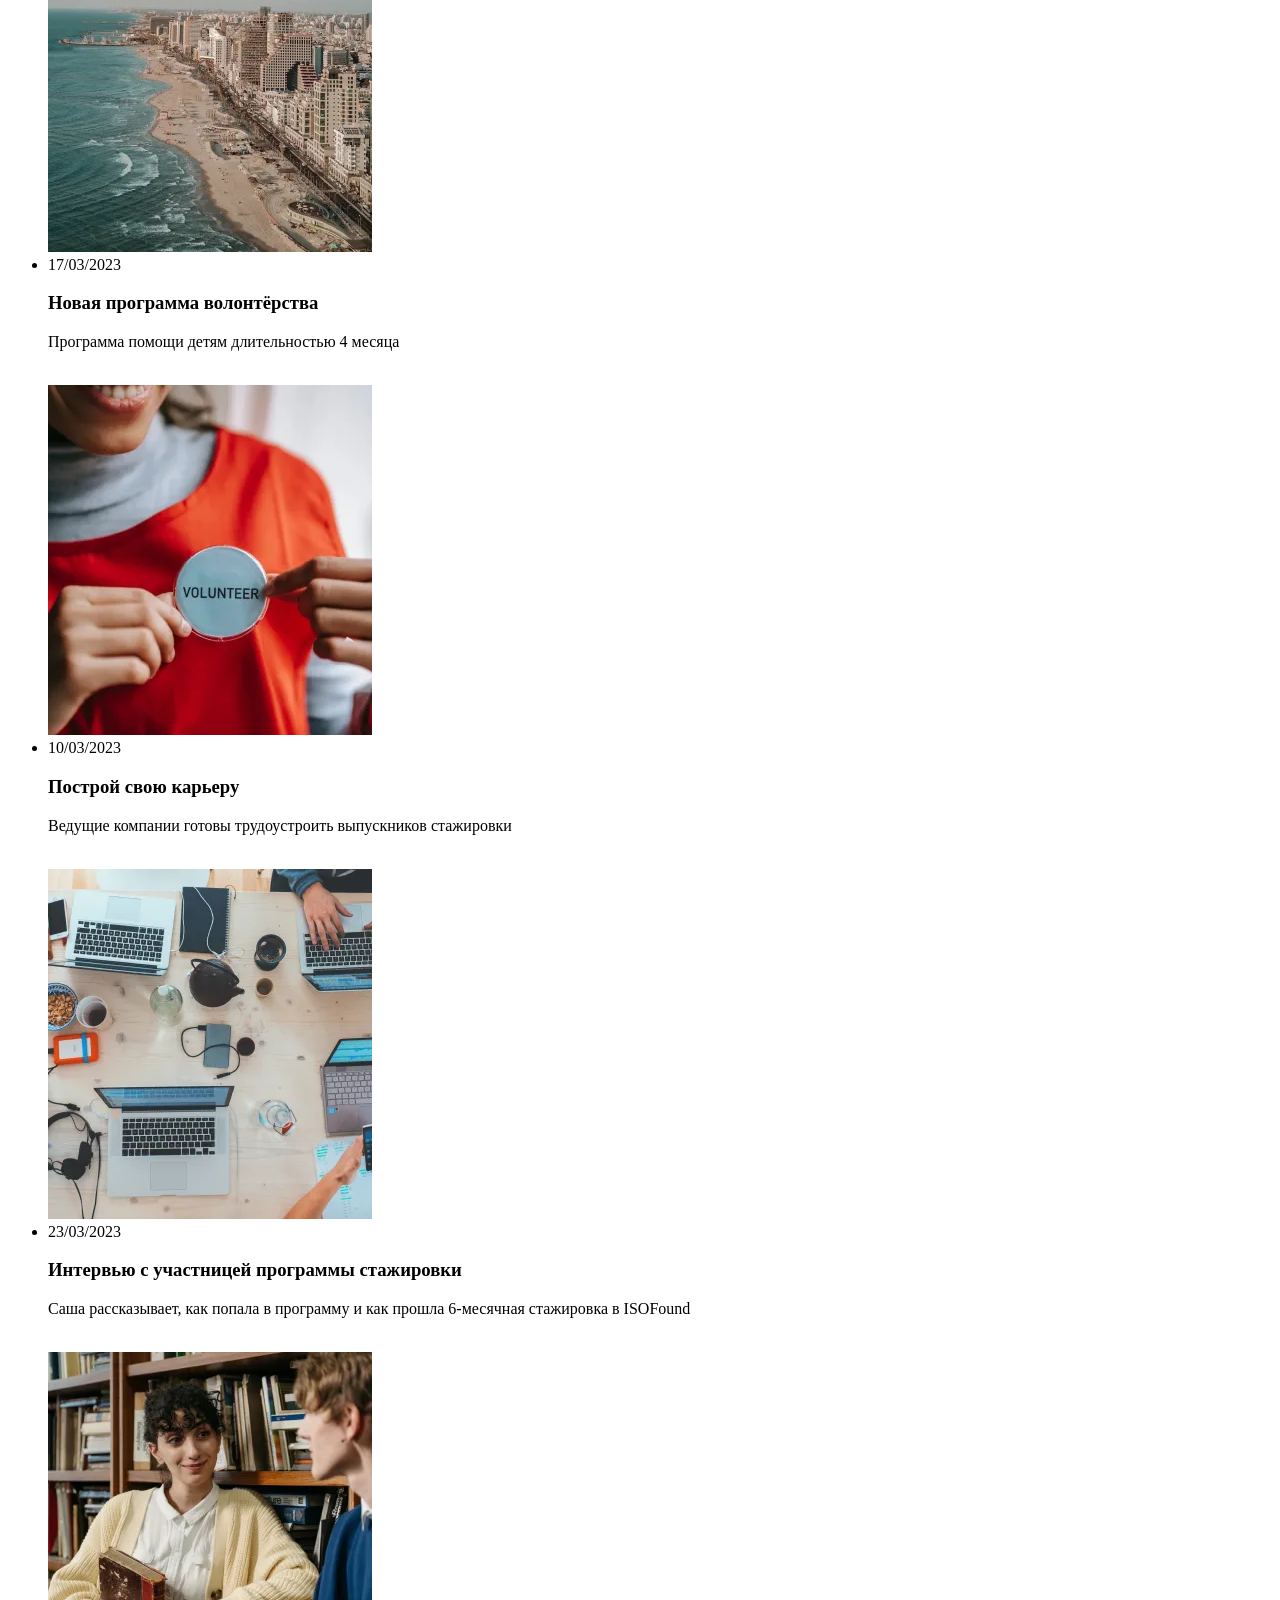
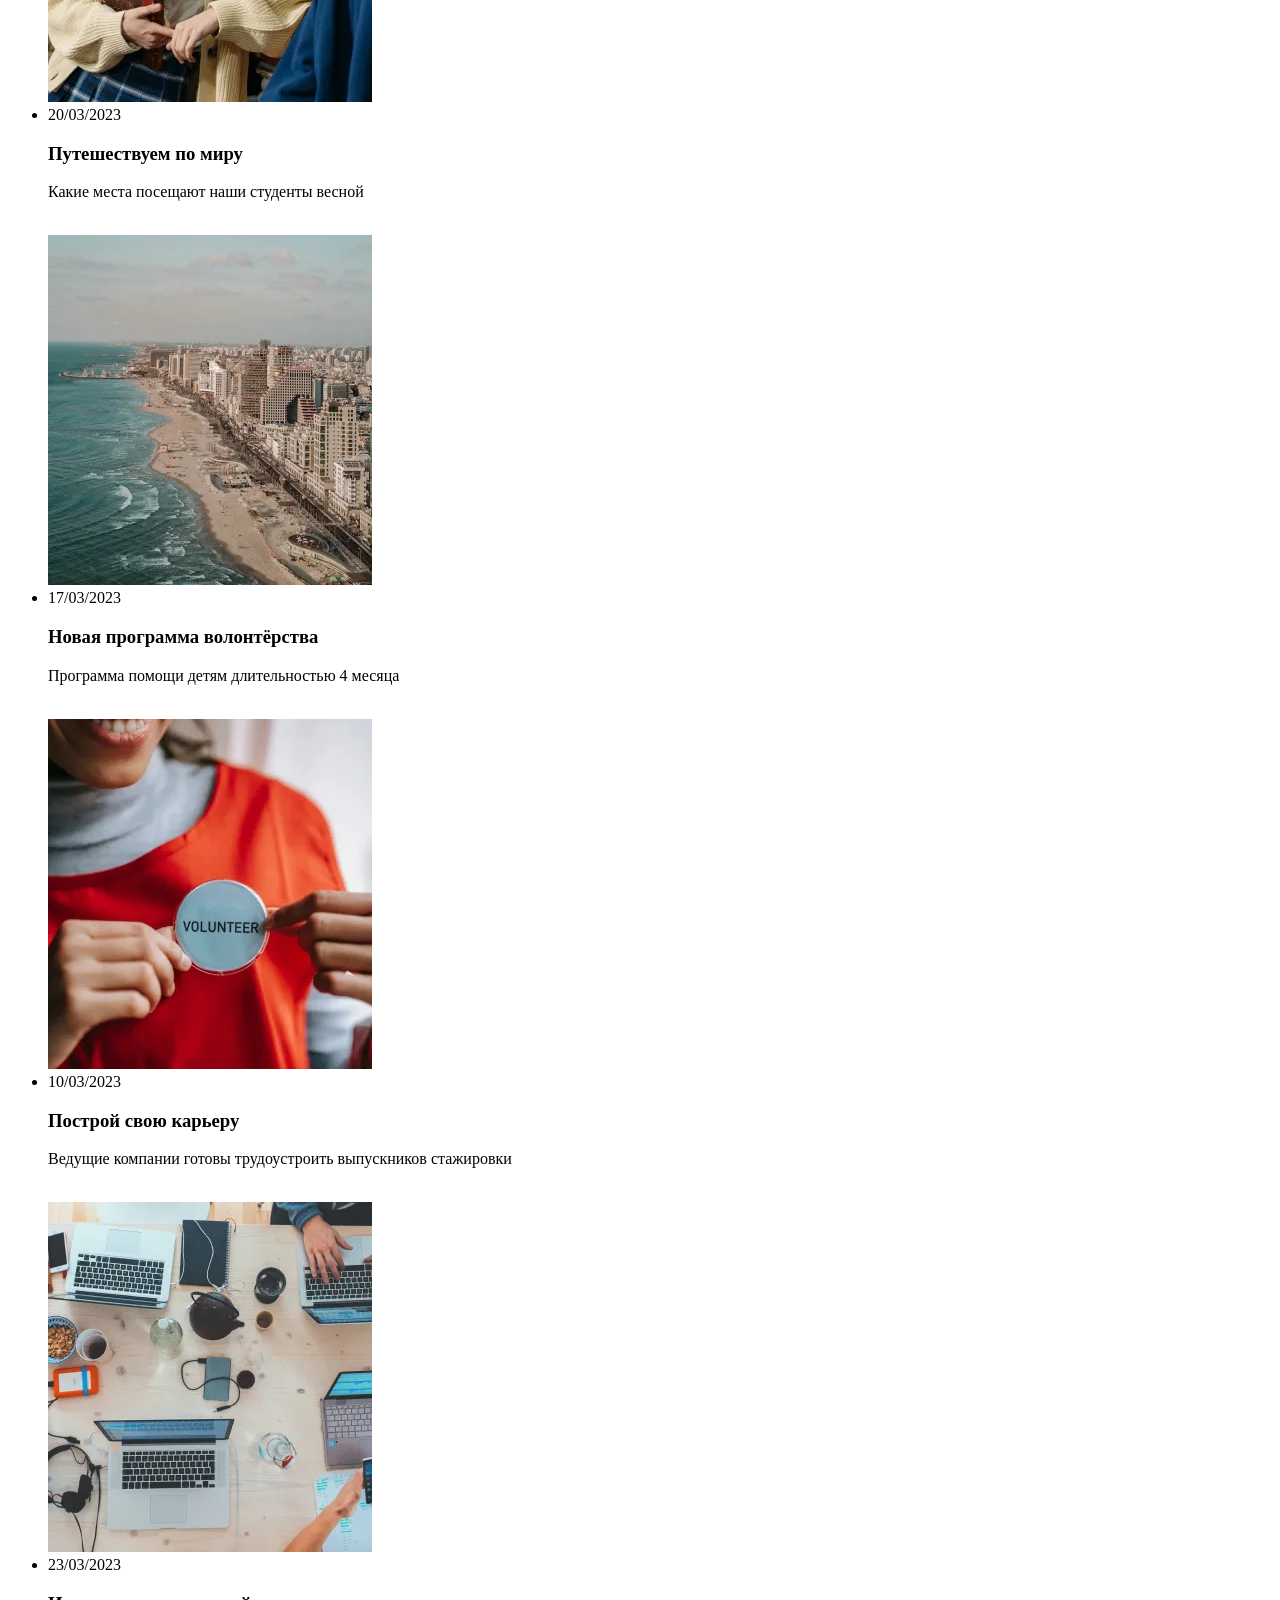
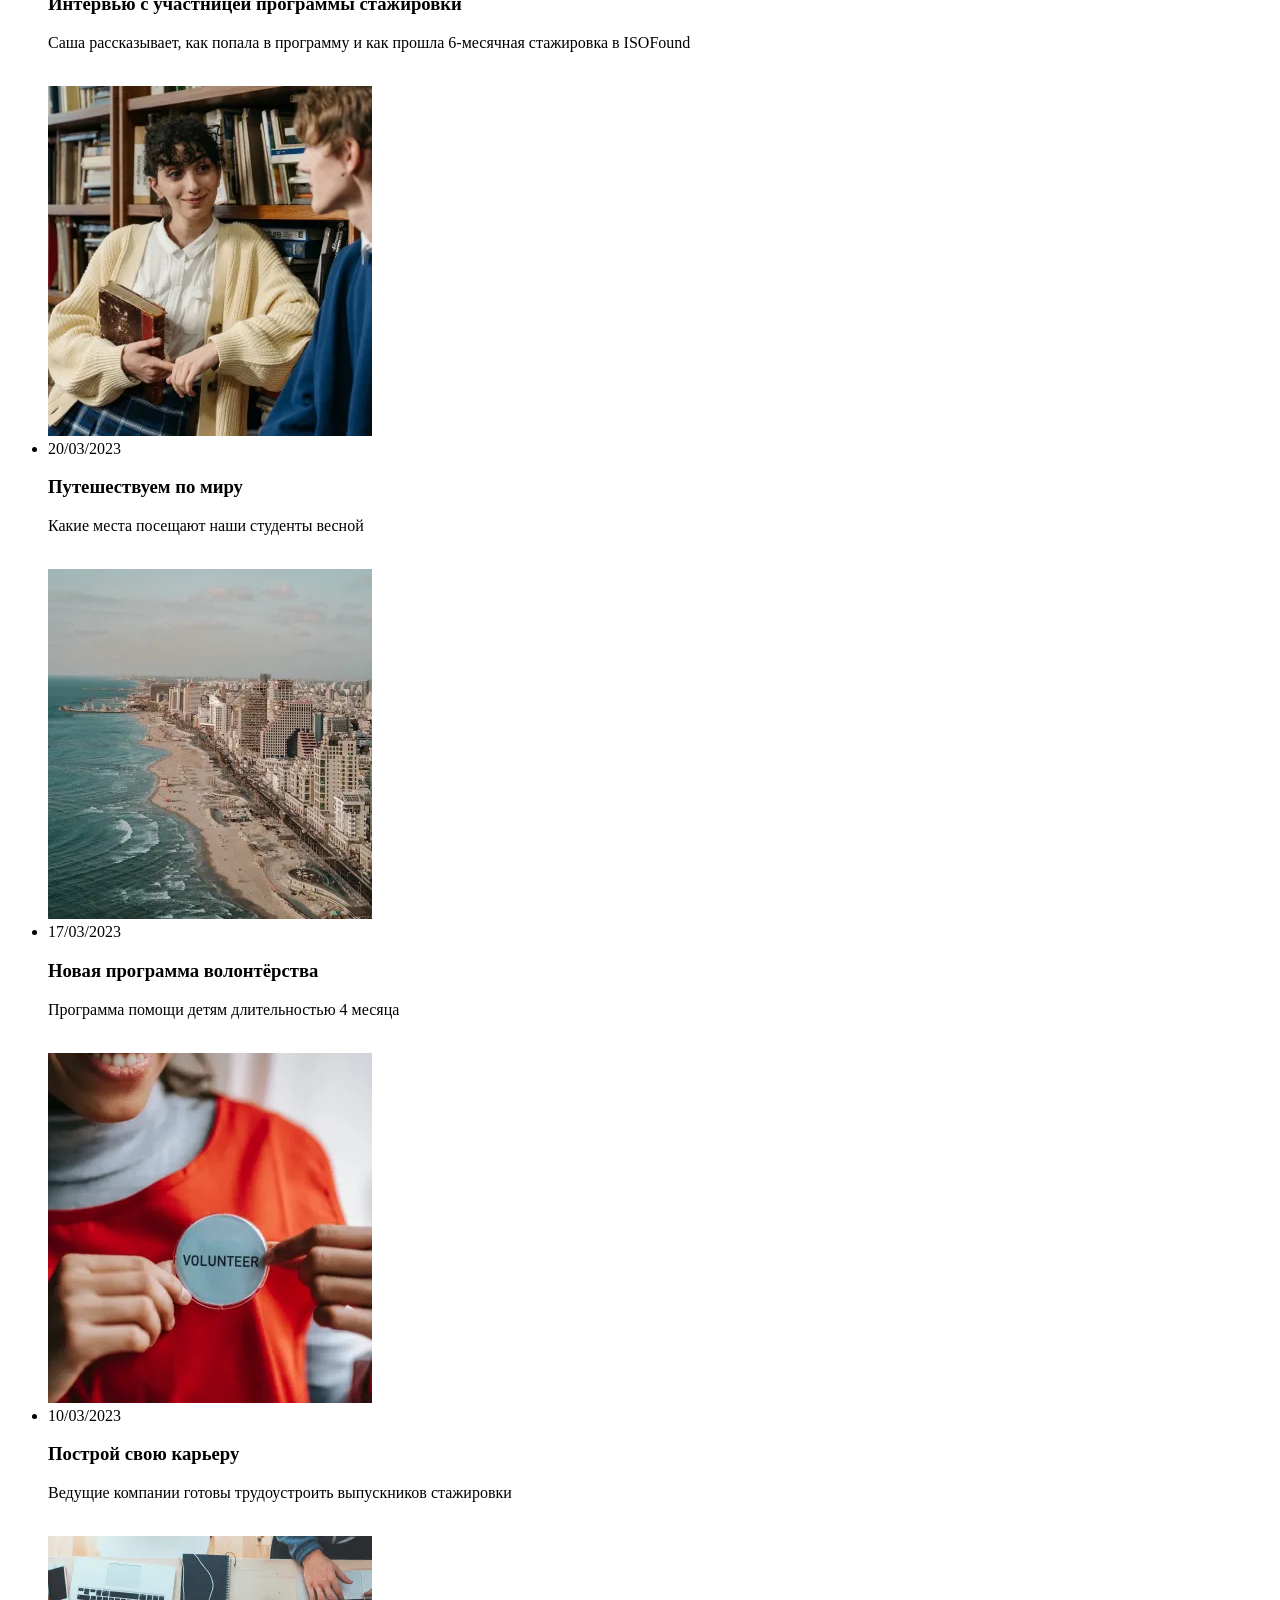
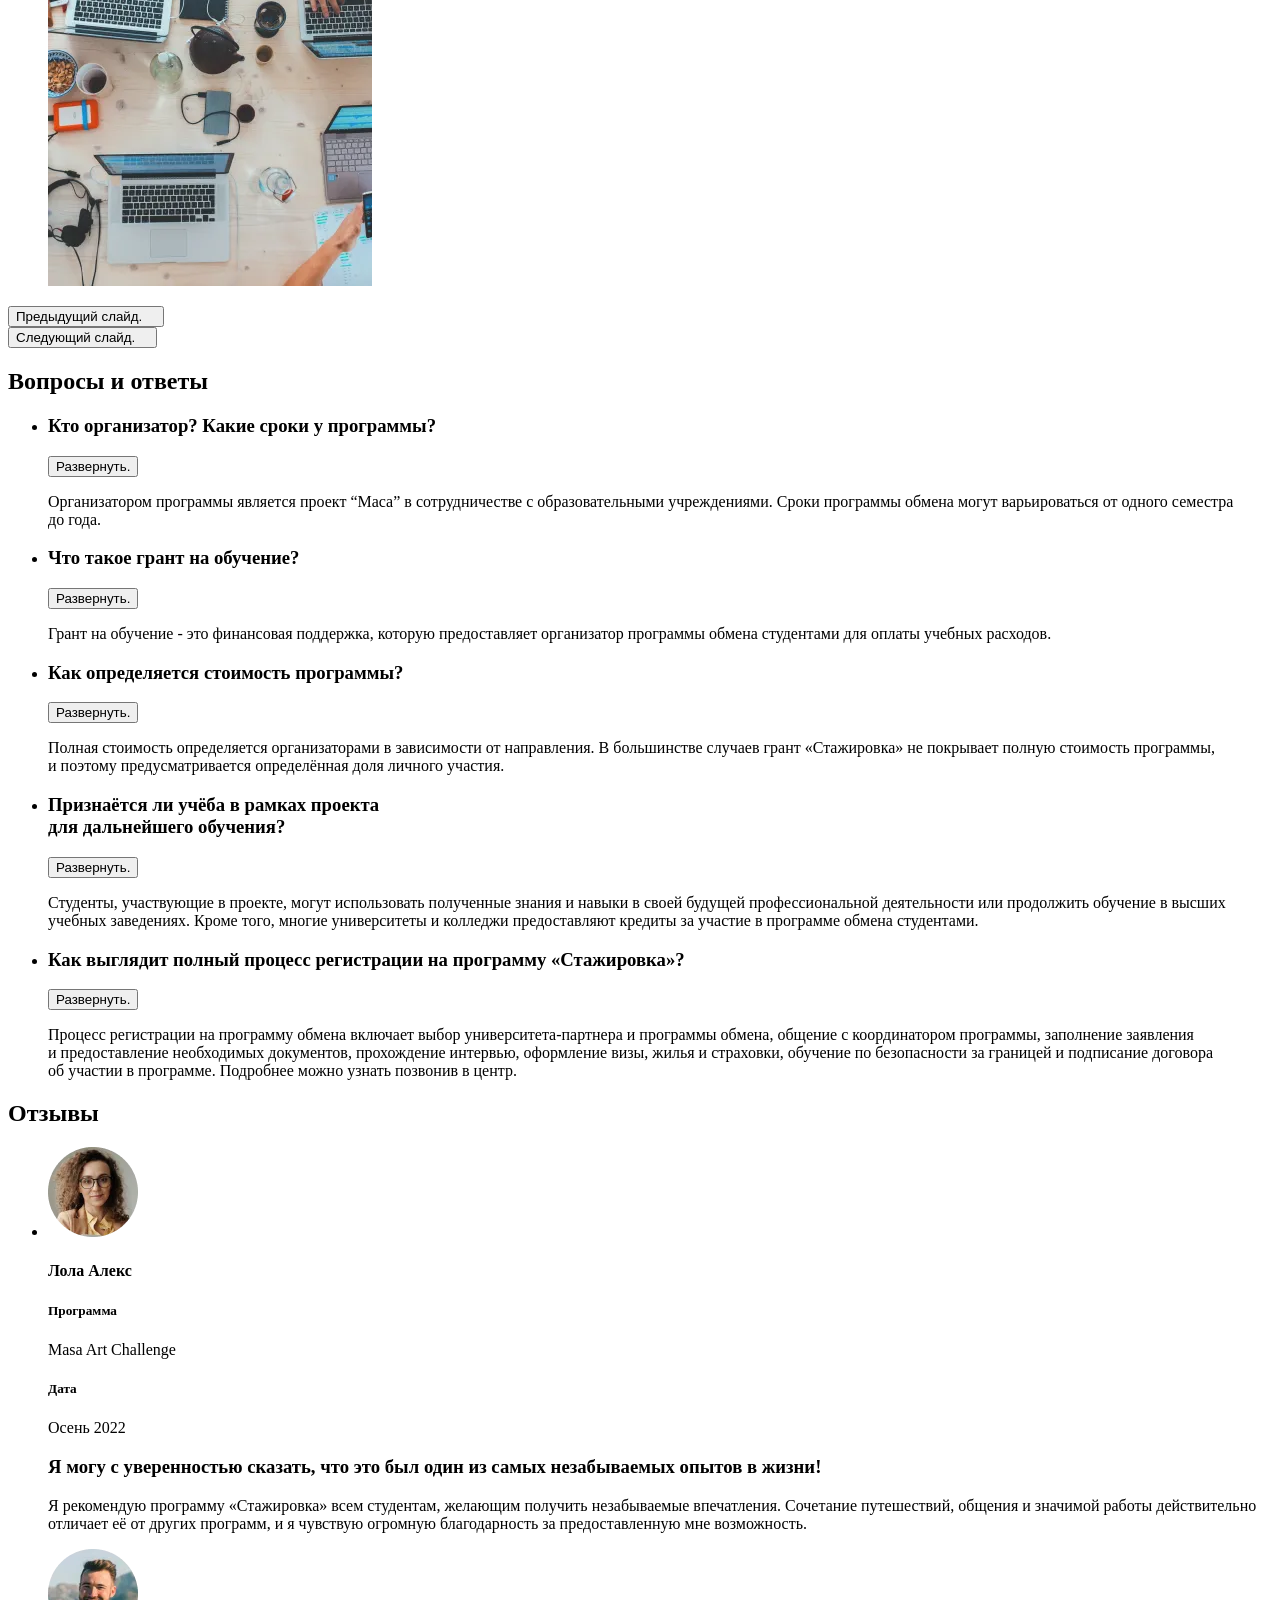
==== commit 57c1055b: "Доделывает блок новостей" ====
--- a/source/index.html
+++ b/source/index.html
@@ -436,9 +436,9 @@
                     </picture>
                   </li>
                 </ul>
-              </div>
-
-              <div class="programs__scrollbar" data-scrollbar="programs"></div>
+
+                <div class="programs__scrollbar" data-scrollbar="programs"></div>
+              </div>
 
               <div class="programs__button-container">
                 <button class="btn btn--swiper btn--prev" type="button" data-button="prev-programs">
@@ -498,8 +498,302 @@
           </section>
 
           <section class="news" id="news" data-test="news">
-            <div class="container">
-              <h2>Новости и материалы</h2>
+            <div class="container news__container">
+              <h2 class="news__title">Новости и материалы</h2>
+
+              <div class="news__tabs-wrapper">
+                <button class="news__tabs-button is-active" type="button">Общее</button>
+                <button class="news__tabs-button" type="button">Волонтёрство</button>
+                <button class="news__tabs-button" type="button">Стажировки</button>
+                <button class="news__tabs-button" type="button">Карьера</button>
+                <button class="news__tabs-button" type="button">Путешествия</button>
+              </div>
+
+              <div class="news__swiper swiper" data-swiper="news">
+                <ul class="news__swiper-wrapper swiper-wrapper">
+                  <li class="news__swiper-slide swiper-slide">
+                    <div class="news__swiper-content">
+                      <span>23/03/2023</span>
+                      <h3>Интервью с&nbsp;участницей программы стажировки</h3>
+                      <div class="news__content-wrapper">
+                        <p>Саша рассказывает, как попала в&nbsp;программу и&nbsp;как прошла 6-месячная стажировка в&nbsp;ISOFound</p>
+                        <a class="btn btn--arrow" href="#">
+                          <svg width="10" height="10" aria-hidden="true" focusable="false" role="img">
+                            <use href="/__spritemap#sprite-arrow"></use>
+                          </svg>
+                        </a>
+                      </div>
+                    </div>
+
+                    <picture>
+                      <source type="image/webp" media="(max-width: 1439px)" width="324" height="350" srcset="./img/news/news-1-tablet@1x.webp 1x, ./img/news/news-1-tablet@2x.webp 2x">
+                      <source type="image/webp" width="604" height="400" srcset="img/news/news-wide-1-desktop@1x.webp 1x, img/news/news-wide-1-desktop@2x.webp 2x">
+                      <source type="image/jpeg" media="(max-width: 1439px)" width="324" height="350" srcset="./img/news/news-1-tablet@1x.jpg 1x, ./img/news/news-1-tablet@2x.jpg 2x">
+                      <img src="img/news/news-wide-1-desktop@1x.jpg" width="604" height="400" srcset="img/news/news-wide-1-desktop@2x.jpg 2x" alt="Женщина с книгой в руках смотрит на мужчину в библиотеке.">
+                    </picture>
+                  </li>
+
+                  <li class="news__swiper-slide swiper-slide">
+                    <div class="news__swiper-content">
+                      <span>20/03/2023</span>
+                      <h3>Путешествуем по&nbsp;миру</h3>
+                      <div class="news__content-wrapper">
+                        <p>Какие места посещают наши студенты весной</p>
+                        <a class="btn btn--arrow" href="#">
+                          <svg width="10" height="10" aria-hidden="true" focusable="false" role="img">
+                            <use href="/__spritemap#sprite-arrow"></use>
+                          </svg>
+                        </a>
+                      </div>
+                    </div>
+
+                    <picture>
+                      <source type="image/webp" media="(max-width: 1439px)" width="324" height="350" srcset="./img/news/news-2-tablet@1x.webp 1x, ./img/news/news-2-tablet@2x.webp 2x">
+                      <source type="image/webp" width="286" height="400" srcset="img/news/news-2-desktop@1x.webp 1x, img/news/news-2-desktop@2x.webp 2x">
+                      <source type="image/jpeg" media="(max-width: 1439px)" width="324" height="350" srcset="./img/news/news-2-tablet@1x.jpg 1x, ./img/news/news-2-tablet@2x.jpg 2x">
+                      <img src="img/news/news-2-desktop@1x.jpg" width="286" height="400" srcset="img/news/news-2-desktop@2x.jpg 2x" alt="Город рядом с морем.">
+                    </picture>
+                  </li>
+
+                  <li class="news__swiper-slide swiper-slide">
+                    <div class="news__swiper-content">
+                      <span>17/03/2023</span>
+                      <h3>Новая программа волонтёрства</h3>
+                      <div class="news__content-wrapper">
+                        <p>Программа помощи детям длительностью 4&nbsp;месяца</p>
+                        <a class="btn btn--arrow" href="#">
+                          <svg width="10" height="10" aria-hidden="true" focusable="false" role="img">
+                            <use href="/__spritemap#sprite-arrow"></use>
+                          </svg>
+                        </a>
+                      </div>
+                    </div>
+
+                    <picture>
+                      <source type="image/webp" media="(max-width: 1439px)" width="324" height="350" srcset="./img/news/news-3-tablet@1x.webp 1x, ./img/news/news-3-tablet@2x.webp 2x">
+                      <source type="image/webp" width="286" height="400" srcset="img/news/news-3-desktop@1x.webp 1x, img/news/news-3-desktop@2x.webp 2x">
+                      <source type="image/jpeg" media="(max-width: 1439px)" width="324" height="350" srcset="./img/news/news-3-tablet@1x.jpg 1x, ./img/news/news-3-tablet@2x.jpg 2x">
+                      <img src="img/news/news-3-desktop@1x.jpg" width="286" height="400" srcset="img/news/news-3-desktop@2x.jpg 2x" alt="Женщина держит в руках значок волонтёра.">
+                    </picture>
+                  </li>
+
+                  <li class="news__swiper-slide swiper-slide">
+                    <div class="news__swiper-content">
+                      <span>10/03/2023</span>
+                      <h3>Построй свою карьеру</h3>
+                      <div class="news__content-wrapper">
+                        <p>Ведущие компании готовы трудоустроить выпускников стажировки</p>
+                        <a class="btn btn--arrow" href="#">
+                          <svg width="10" height="10" aria-hidden="true" focusable="false" role="img">
+                            <use href="/__spritemap#sprite-arrow"></use>
+                          </svg>
+                        </a>
+                      </div>
+                    </div>
+
+                    <picture>
+                      <source type="image/webp" media="(max-width: 1439px)" width="324" height="350" srcset="./img/news/news-4-tablet@1x.webp 1x, ./img/news/news-4-tablet@2x.webp 2x">
+                      <source type="image/webp" width="286" height="400" srcset="img/news/news-4-desktop@1x.webp 1x, img/news/news-4-desktop@2x.webp 2x">
+                      <source type="image/jpeg" media="(max-width: 1439px)" width="324" height="350" srcset="./img/news/news-4-tablet@1x.jpg 1x, ./img/news/news-4-tablet@2x.jpg 2x">
+                      <img src="img/news/news-4-desktop@1x.jpg" width="286" height="400" srcset="img/news/news-4-desktop@2x.jpg 2x" alt="Стол с ноутбуками и кофейными чашками.">
+                    </picture>
+                  </li>
+
+                  <li class="news__swiper-slide swiper-slide">
+                    <div class="news__swiper-content">
+                      <span>23/03/2023</span>
+                      <h3>Интервью с&nbsp;участницей программы стажировки</h3>
+                      <div class="news__content-wrapper">
+                        <p>Саша рассказывает, как попала в&nbsp;программу и&nbsp;как прошла 6-месячная стажировка в&nbsp;ISOFound</p>
+                        <a class="btn btn--arrow" href="#">
+                          <svg width="10" height="10" aria-hidden="true" focusable="false" role="img">
+                            <use href="/__spritemap#sprite-arrow"></use>
+                          </svg>
+                        </a>
+                      </div>
+                    </div>
+
+                    <picture>
+                      <source type="image/webp" media="(max-width: 1439px)" width="324" height="350" srcset="./img/news/news-1-tablet@1x.webp 1x, ./img/news/news-1-tablet@2x.webp 2x">
+                      <source type="image/webp" width="604" height="400" srcset="img/news/news-wide-1-desktop@1x.webp 1x, img/news/news-wide-1-desktop@2x.webp 2x">
+                      <source type="image/jpeg" media="(max-width: 1439px)" width="324" height="350" srcset="./img/news/news-1-tablet@1x.jpg 1x, ./img/news/news-1-tablet@2x.jpg 2x">
+                      <img src="img/news/news-wide-1-desktop@1x.jpg" width="604" height="400" srcset="img/news/news-wide-1-desktop@2x.jpg 2x" alt="Женщина с книгой в руках смотрит на мужчину в библиотеке.">
+                    </picture>
+                  </li>
+
+                  <li class="news__swiper-slide swiper-slide">
+                    <div class="news__swiper-content">
+                      <span>20/03/2023</span>
+                      <h3>Путешествуем по&nbsp;миру</h3>
+                      <div class="news__content-wrapper">
+                        <p>Какие места посещают наши студенты весной</p>
+                        <a class="btn btn--arrow" href="#">
+                          <svg width="10" height="10" aria-hidden="true" focusable="false" role="img">
+                            <use href="/__spritemap#sprite-arrow"></use>
+                          </svg>
+                        </a>
+                      </div>
+                    </div>
+
+                    <picture>
+                      <source type="image/webp" media="(max-width: 1439px)" width="324" height="350" srcset="./img/news/news-2-tablet@1x.webp 1x, ./img/news/news-2-tablet@2x.webp 2x">
+                      <source type="image/webp" width="286" height="400" srcset="img/news/news-2-desktop@1x.webp 1x, img/news/news-2-desktop@2x.webp 2x">
+                      <source type="image/jpeg" media="(max-width: 1439px)" width="324" height="350" srcset="./img/news/news-2-tablet@1x.jpg 1x, ./img/news/news-2-tablet@2x.jpg 2x">
+                      <img src="img/news/news-2-desktop@1x.jpg" width="286" height="400" srcset="img/news/news-2-desktop@2x.jpg 2x" alt="Город рядом с морем.">
+                    </picture>
+                  </li>
+
+                  <li class="news__swiper-slide swiper-slide">
+                    <div class="news__swiper-content">
+                      <span>17/03/2023</span>
+                      <h3>Новая программа волонтёрства</h3>
+                      <div class="news__content-wrapper">
+                        <p>Программа помощи детям длительностью 4&nbsp;месяца</p>
+                        <a class="btn btn--arrow" href="#">
+                          <svg width="10" height="10" aria-hidden="true" focusable="false" role="img">
+                            <use href="/__spritemap#sprite-arrow"></use>
+                          </svg>
+                        </a>
+                      </div>
+                    </div>
+
+                    <picture>
+                      <source type="image/webp" media="(max-width: 1439px)" width="324" height="350" srcset="./img/news/news-3-tablet@1x.webp 1x, ./img/news/news-3-tablet@2x.webp 2x">
+                      <source type="image/webp" width="286" height="400" srcset="img/news/news-3-desktop@1x.webp 1x, img/news/news-3-desktop@2x.webp 2x">
+                      <source type="image/jpeg" media="(max-width: 1439px)" width="324" height="350" srcset="./img/news/news-3-tablet@1x.jpg 1x, ./img/news/news-3-tablet@2x.jpg 2x">
+                      <img src="img/news/news-3-desktop@1x.jpg" width="286" height="400" srcset="img/news/news-3-desktop@2x.jpg 2x" alt="Женщина держит в руках значок волонтёра.">
+                    </picture>
+                  </li>
+
+                  <li class="news__swiper-slide swiper-slide">
+                    <div class="news__swiper-content">
+                      <span>10/03/2023</span>
+                      <h3>Построй свою карьеру</h3>
+                      <div class="news__content-wrapper">
+                        <p>Ведущие компании готовы трудоустроить выпускников стажировки</p>
+                        <a class="btn btn--arrow" href="#">
+                          <svg width="10" height="10" aria-hidden="true" focusable="false" role="img">
+                            <use href="/__spritemap#sprite-arrow"></use>
+                          </svg>
+                        </a>
+                      </div>
+                    </div>
+
+                    <picture>
+                      <source type="image/webp" media="(max-width: 1439px)" width="324" height="350" srcset="./img/news/news-4-tablet@1x.webp 1x, ./img/news/news-4-tablet@2x.webp 2x">
+                      <source type="image/webp" width="286" height="400" srcset="img/news/news-4-desktop@1x.webp 1x, img/news/news-4-desktop@2x.webp 2x">
+                      <source type="image/jpeg" media="(max-width: 1439px)" width="324" height="350" srcset="./img/news/news-4-tablet@1x.jpg 1x, ./img/news/news-4-tablet@2x.jpg 2x">
+                      <img src="img/news/news-4-desktop@1x.jpg" width="286" height="400" srcset="img/news/news-4-desktop@2x.jpg 2x" alt="Стол с ноутбуками и кофейными чашками.">
+                    </picture>
+                  </li>
+
+                  <li class="news__swiper-slide swiper-slide">
+                    <div class="news__swiper-content">
+                      <span>23/03/2023</span>
+                      <h3>Интервью с&nbsp;участницей программы стажировки</h3>
+                      <div class="news__content-wrapper">
+                        <p>Саша рассказывает, как попала в&nbsp;программу и&nbsp;как прошла 6-месячная стажировка в&nbsp;ISOFound</p>
+                        <a class="btn btn--arrow" href="#">
+                          <svg width="10" height="10" aria-hidden="true" focusable="false" role="img">
+                            <use href="/__spritemap#sprite-arrow"></use>
+                          </svg>
+                        </a>
+                      </div>
+                    </div>
+
+                    <picture>
+                      <source type="image/webp" media="(max-width: 1439px)" width="324" height="350" srcset="./img/news/news-1-tablet@1x.webp 1x, ./img/news/news-1-tablet@2x.webp 2x">
+                      <source type="image/webp" width="604" height="400" srcset="img/news/news-wide-1-desktop@1x.webp 1x, img/news/news-wide-1-desktop@2x.webp 2x">
+                      <source type="image/jpeg" media="(max-width: 1439px)" width="324" height="350" srcset="./img/news/news-1-tablet@1x.jpg 1x, ./img/news/news-1-tablet@2x.jpg 2x">
+                      <img src="img/news/news-wide-1-desktop@1x.jpg" width="604" height="400" srcset="img/news/news-wide-1-desktop@2x.jpg 2x" alt="Женщина с книгой в руках смотрит на мужчину в библиотеке.">
+                    </picture>
+                  </li>
+
+                  <li class="news__swiper-slide swiper-slide">
+                    <div class="news__swiper-content">
+                      <span>20/03/2023</span>
+                      <h3>Путешествуем по&nbsp;миру</h3>
+                      <div class="news__content-wrapper">
+                        <p>Какие места посещают наши студенты весной</p>
+                        <a class="btn btn--arrow" href="#">
+                          <svg width="10" height="10" aria-hidden="true" focusable="false" role="img">
+                            <use href="/__spritemap#sprite-arrow"></use>
+                          </svg>
+                        </a>
+                      </div>
+                    </div>
+
+                    <picture>
+                      <source type="image/webp" media="(max-width: 1439px)" width="324" height="350" srcset="./img/news/news-2-tablet@1x.webp 1x, ./img/news/news-2-tablet@2x.webp 2x">
+                      <source type="image/webp" width="286" height="400" srcset="img/news/news-2-desktop@1x.webp 1x, img/news/news-2-desktop@2x.webp 2x">
+                      <source type="image/jpeg" media="(max-width: 1439px)" width="324" height="350" srcset="./img/news/news-2-tablet@1x.jpg 1x, ./img/news/news-2-tablet@2x.jpg 2x">
+                      <img src="img/news/news-2-desktop@1x.jpg" width="286" height="400" srcset="img/news/news-2-desktop@2x.jpg 2x" alt="Город рядом с морем.">
+                    </picture>
+                  </li>
+
+                  <li class="news__swiper-slide swiper-slide">
+                    <div class="news__swiper-content">
+                      <span>17/03/2023</span>
+                      <h3>Новая программа волонтёрства</h3>
+                      <div class="news__content-wrapper">
+                        <p>Программа помощи детям длительностью 4&nbsp;месяца</p>
+                        <a class="btn btn--arrow" href="#">
+                          <svg width="10" height="10" aria-hidden="true" focusable="false" role="img">
+                            <use href="/__spritemap#sprite-arrow"></use>
+                          </svg>
+                        </a>
+                      </div>
+                    </div>
+
+                    <picture>
+                      <source type="image/webp" media="(max-width: 1439px)" width="324" height="350" srcset="./img/news/news-3-tablet@1x.webp 1x, ./img/news/news-3-tablet@2x.webp 2x">
+                      <source type="image/webp" width="286" height="400" srcset="img/news/news-3-desktop@1x.webp 1x, img/news/news-3-desktop@2x.webp 2x">
+                      <source type="image/jpeg" media="(max-width: 1439px)" width="324" height="350" srcset="./img/news/news-3-tablet@1x.jpg 1x, ./img/news/news-3-tablet@2x.jpg 2x">
+                      <img src="img/news/news-3-desktop@1x.jpg" width="286" height="400" srcset="img/news/news-3-desktop@2x.jpg 2x" alt="Женщина держит в руках значок волонтёра.">
+                    </picture>
+                  </li>
+
+                  <li class="news__swiper-slide swiper-slide">
+                    <div class="news__swiper-content">
+                      <span>10/03/2023</span>
+                      <h3>Построй свою карьеру</h3>
+                      <div class="news__content-wrapper">
+                        <p>Ведущие компании готовы трудоустроить выпускников стажировки</p>
+                        <a class="btn btn--arrow" href="#">
+                          <svg width="10" height="10" aria-hidden="true" focusable="false" role="img">
+                            <use href="/__spritemap#sprite-arrow"></use>
+                          </svg>
+                        </a>
+                      </div>
+                    </div>
+
+                    <picture>
+                      <source type="image/webp" media="(max-width: 1439px)" width="324" height="350" srcset="./img/news/news-4-tablet@1x.webp 1x, ./img/news/news-4-tablet@2x.webp 2x">
+                      <source type="image/webp" width="286" height="400" srcset="img/news/news-4-desktop@1x.webp 1x, img/news/news-4-desktop@2x.webp 2x">
+                      <source type="image/jpeg" media="(max-width: 1439px)" width="324" height="350" srcset="./img/news/news-4-tablet@1x.jpg 1x, ./img/news/news-4-tablet@2x.jpg 2x">
+                      <img src="img/news/news-4-desktop@1x.jpg" width="286" height="400" srcset="img/news/news-4-desktop@2x.jpg 2x" alt="Стол с ноутбуками и кофейными чашками.">
+                    </picture>
+                  </li>
+                </ul>
+
+                <div class="news__control-container">
+                  <button class="btn btn--swiper btn--prev" type="button" data-button="prev-news">
+                    <span class="visually-hidden">Предыдущий слайд.</span>
+                    <svg width="10" height="10" aria-hidden="true" focusable="false" role="img">
+                      <use href="/__spritemap#sprite-arrow"></use>
+                    </svg>
+                  </button>
+
+                  <div class="news__pagination" data-button="news-pagination"></div>
+
+                  <button class="btn btn--swiper btn--next" type="button" data-button="next-news">
+                    <span class="visually-hidden">Следующий слайд.</span>
+                    <svg width="10" height="10" aria-hidden="true" focusable="false" role="img">
+                      <use href="/__spritemap#sprite-arrow"></use>
+                    </svg>
+                  </button>
+                </div>
+              </div>
             </div>
           </section>
 
@@ -697,9 +991,9 @@
                     <p>Каждый день был возможностью оказать ощутимое влияние на&nbsp;жизнь других людей. Я&nbsp;бы очень рекомендовал эту волонтёрскую программу всем, кто ищет значимый и&nbsp;незабываемый опыт. Организация была на&nbsp;высшем уровне. Для&nbsp;меня было честью быть частью такой удивительной инициативы.</p>
                   </li>
                 </ul>
-              </div>
-
-              <div class="reviews__scrollbar" data-scrollbar="reviews"></div>
+
+                <div class="reviews__scrollbar" data-scrollbar="reviews"></div>
+              </div>
 
               <div class="reviews__button-container">
                 <button class="btn btn--swiper btn--prev" type="button" data-button="prev-reviews">
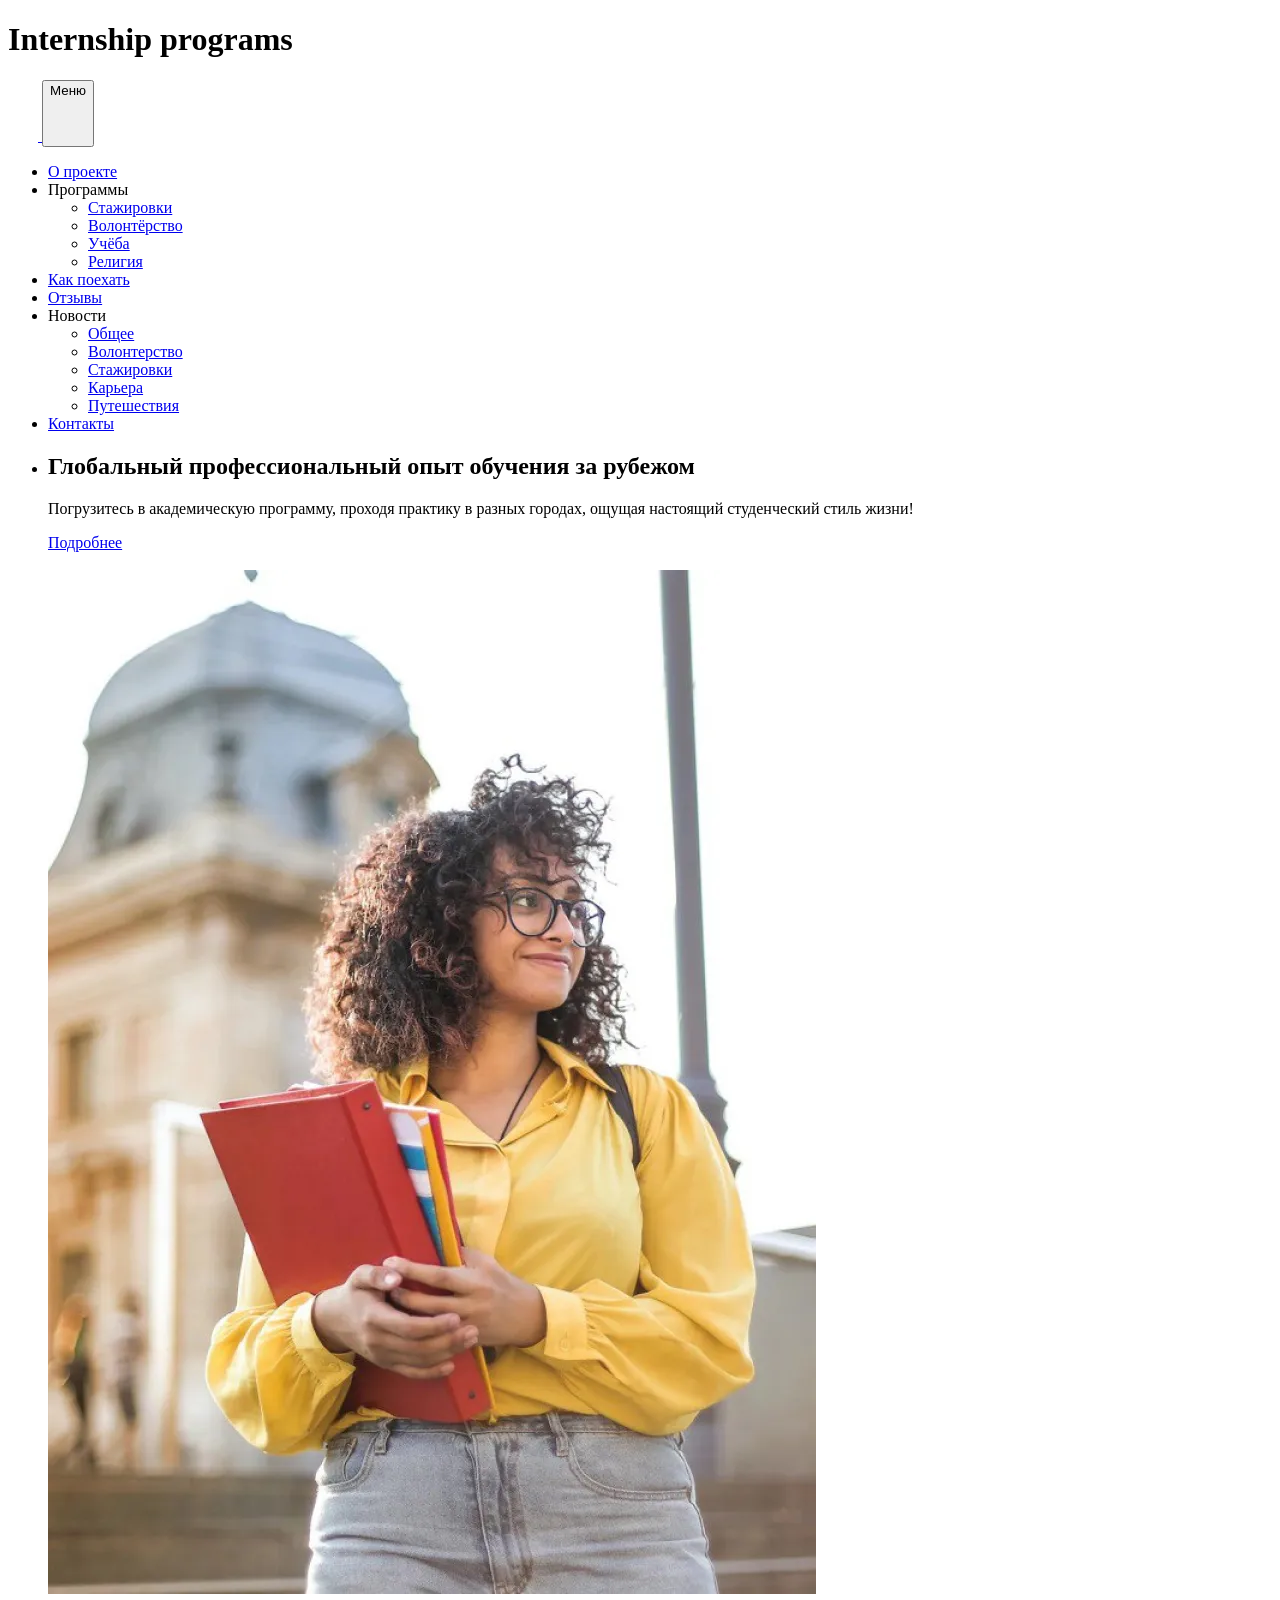
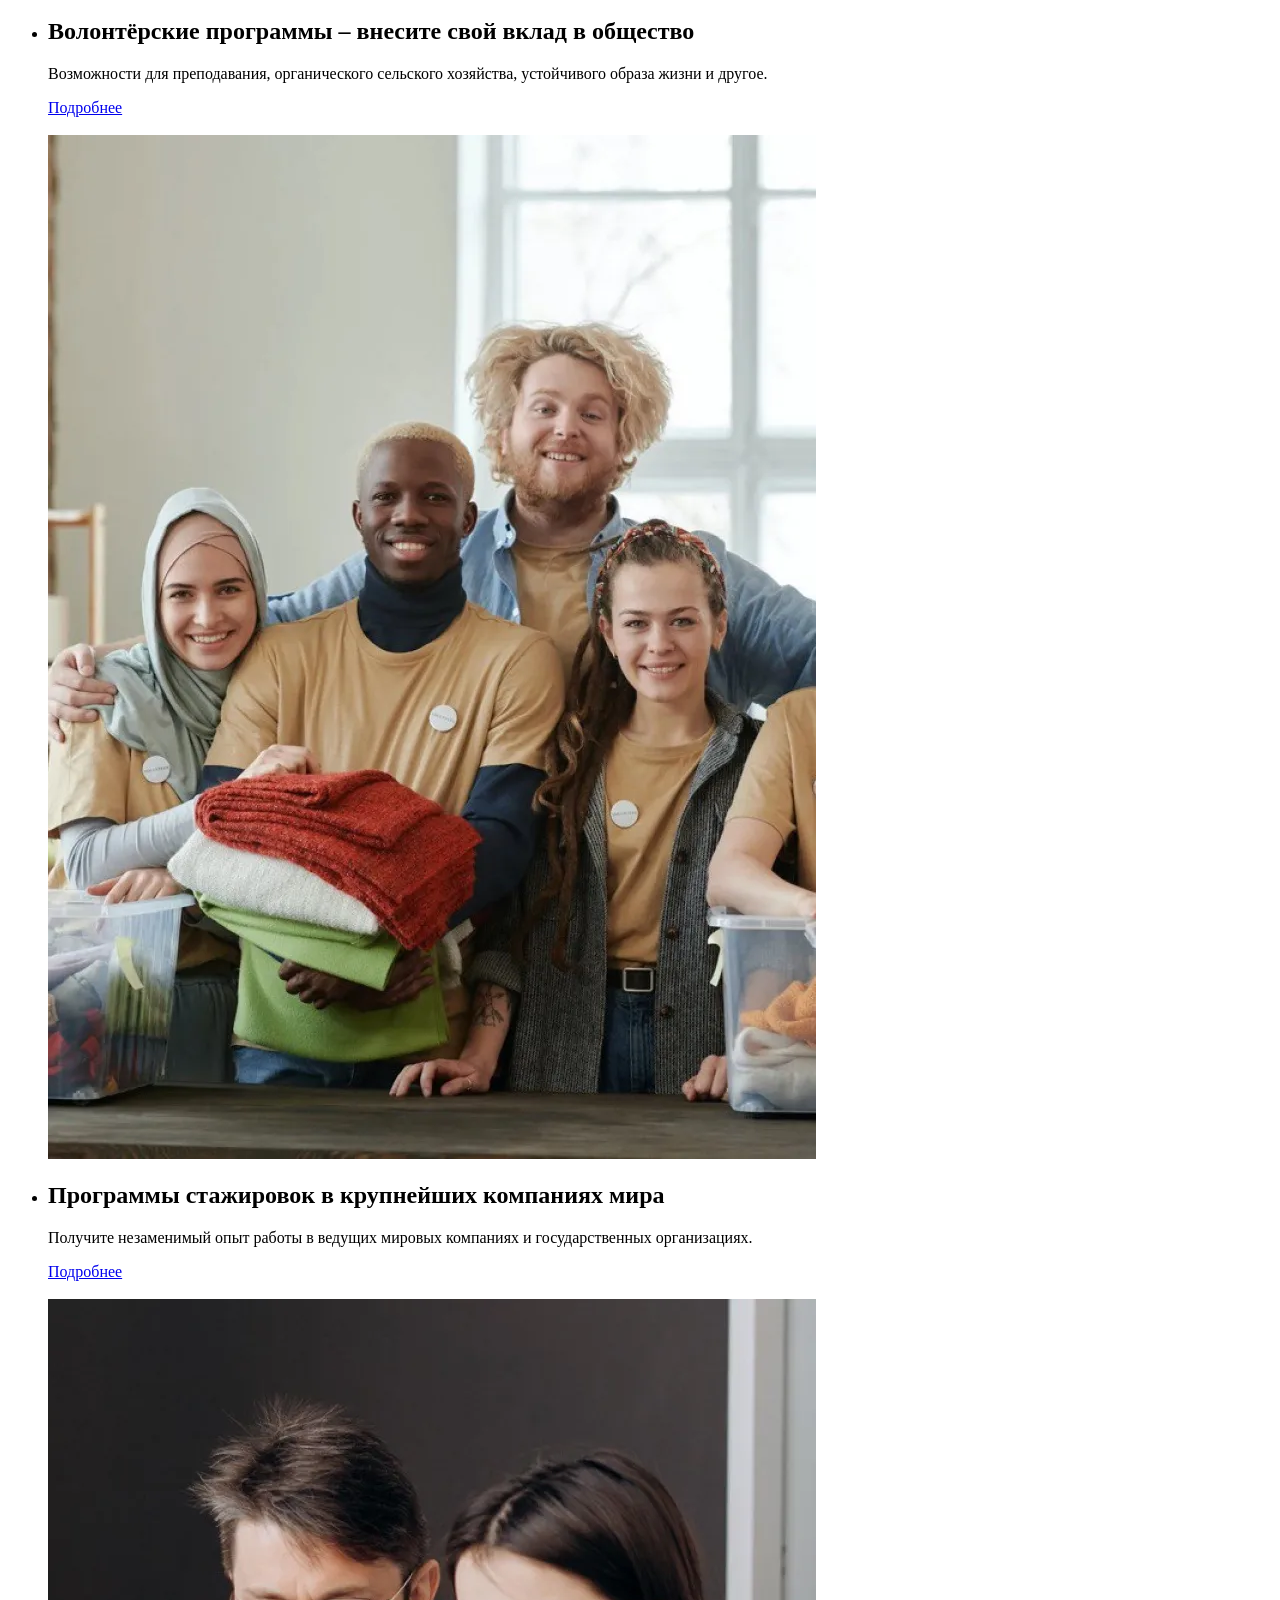
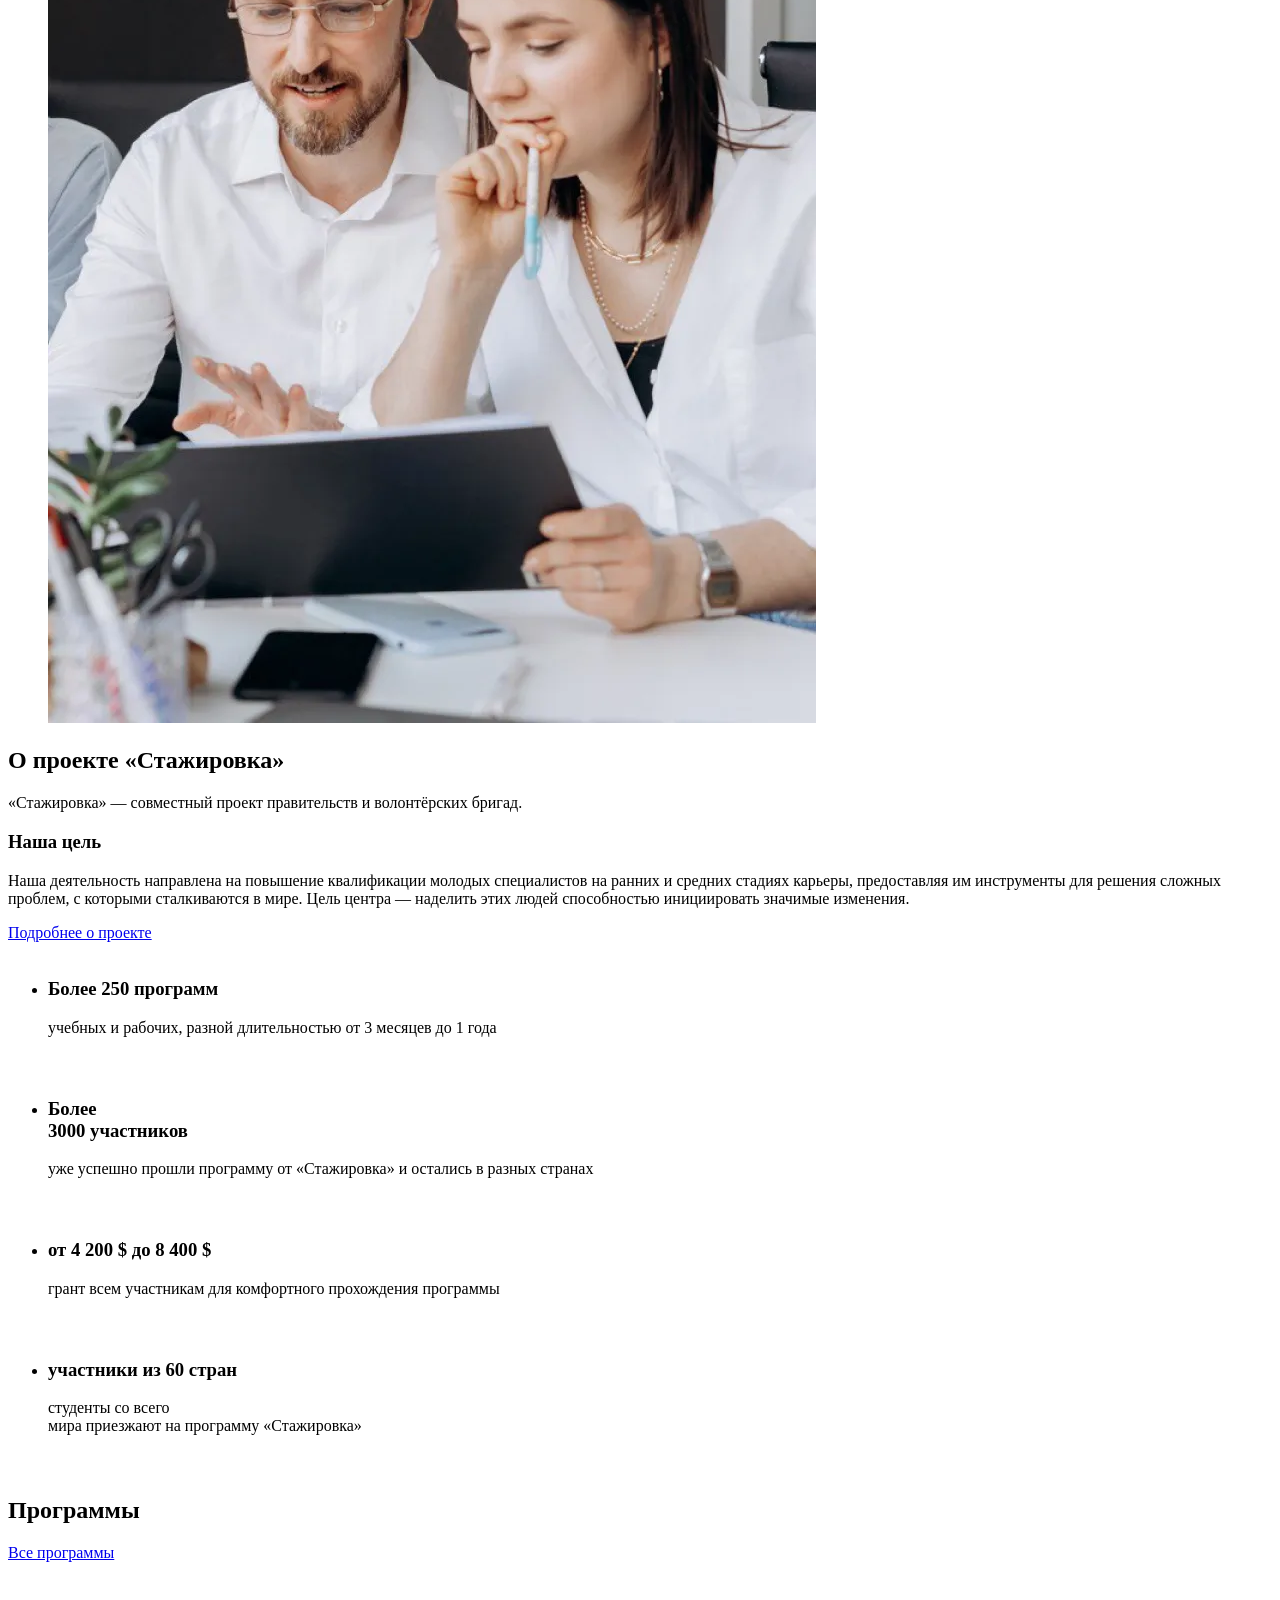
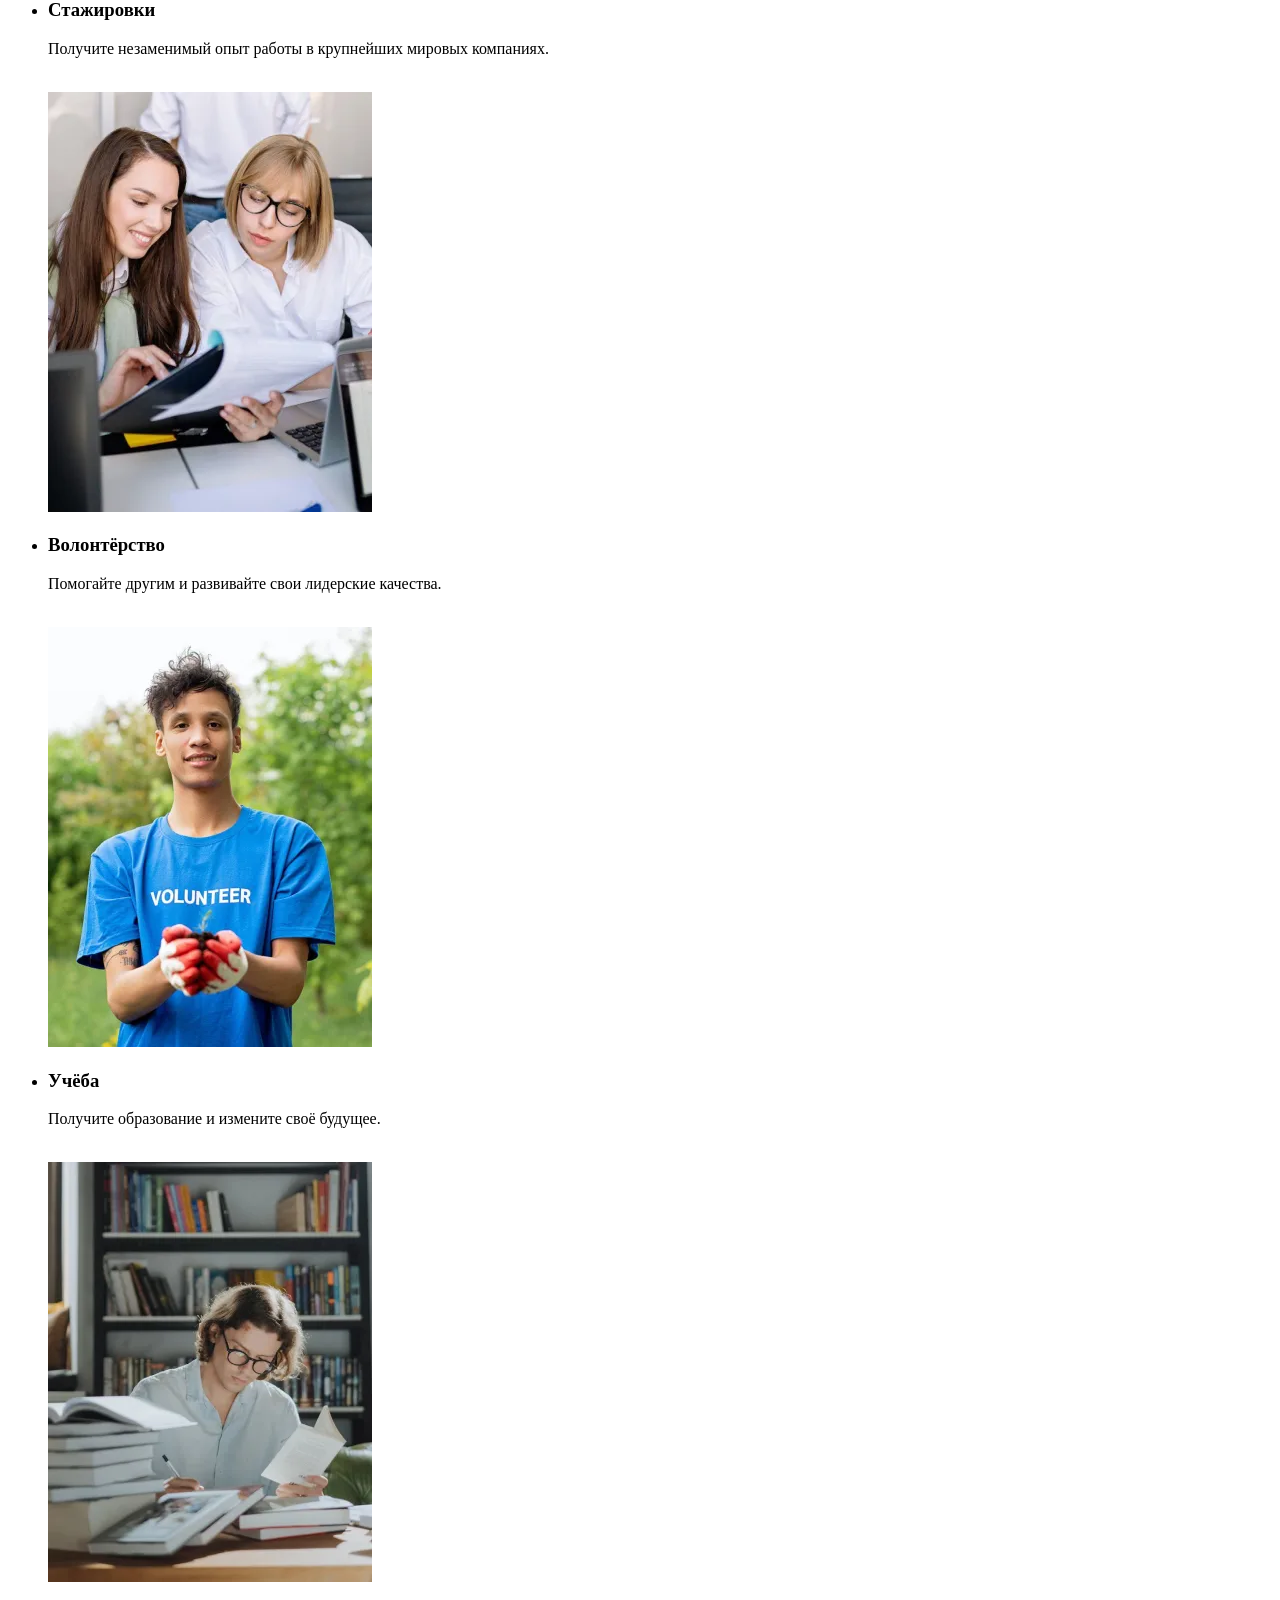
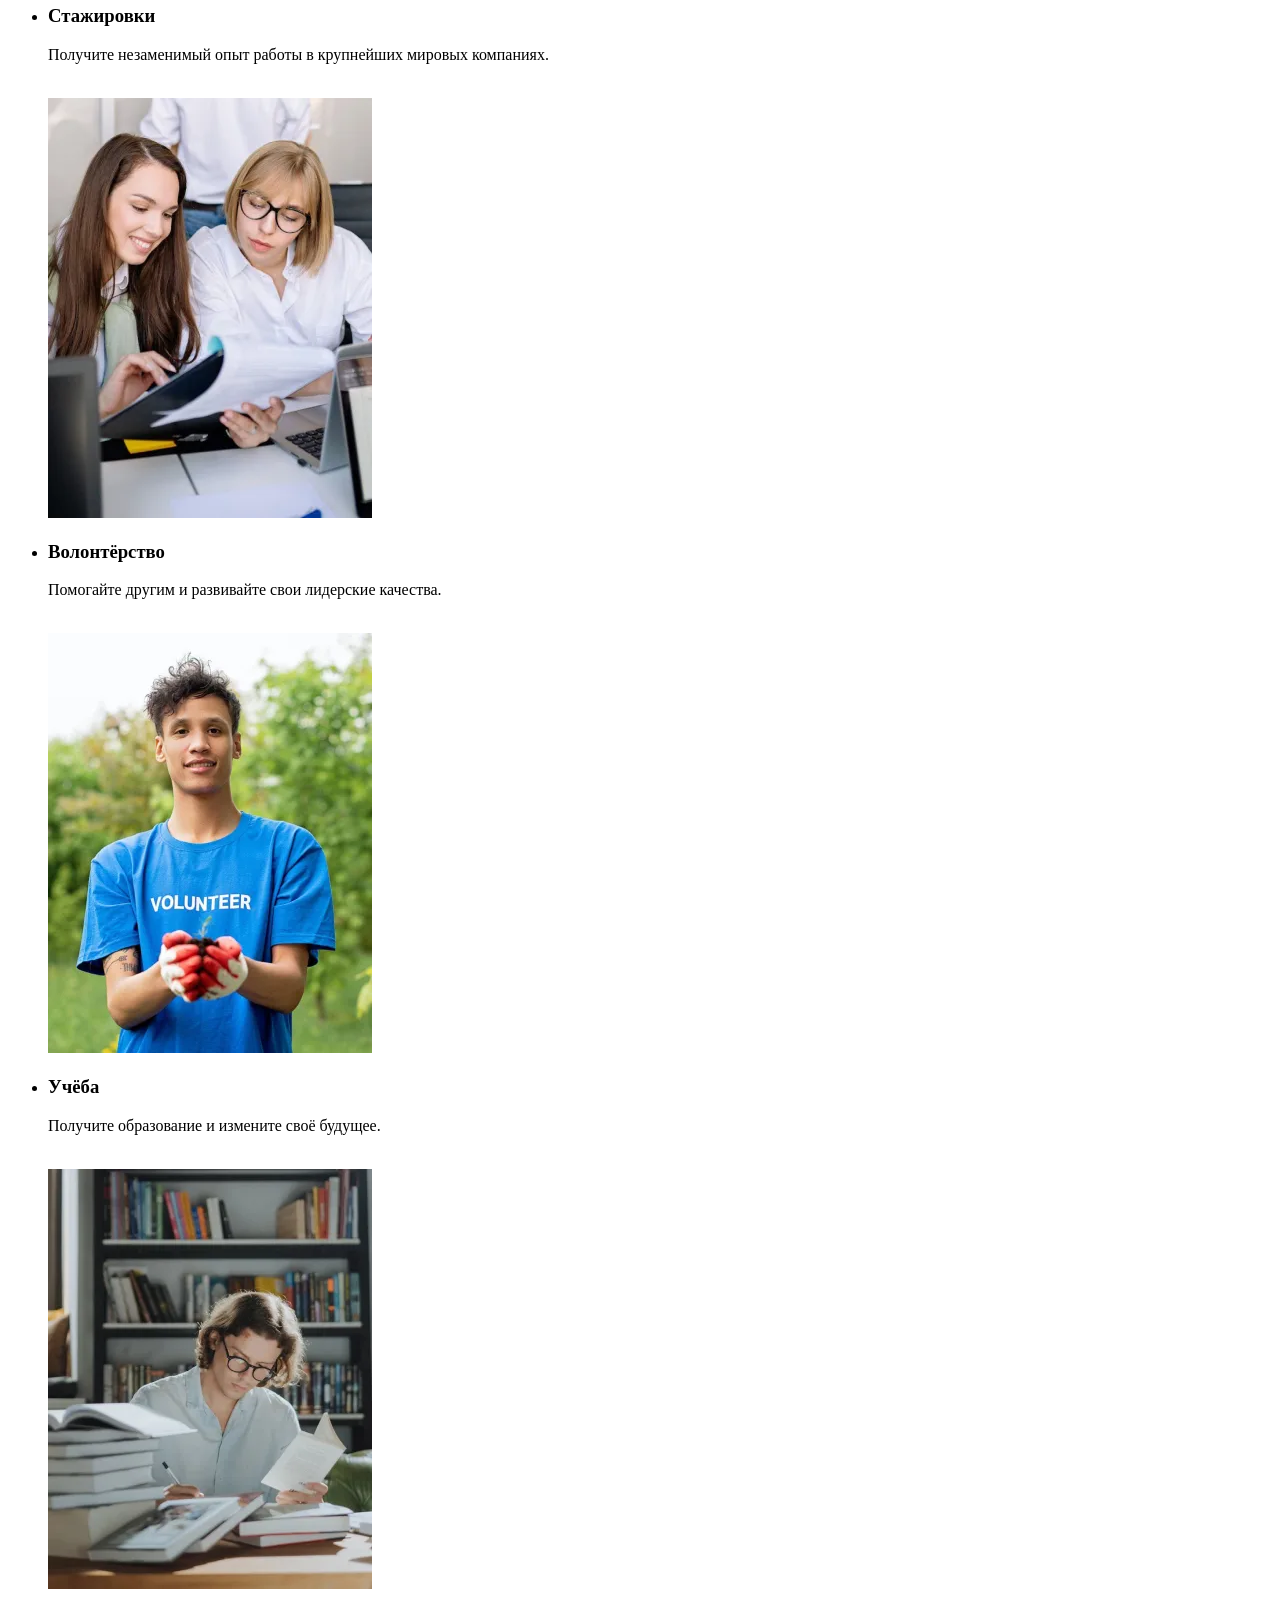
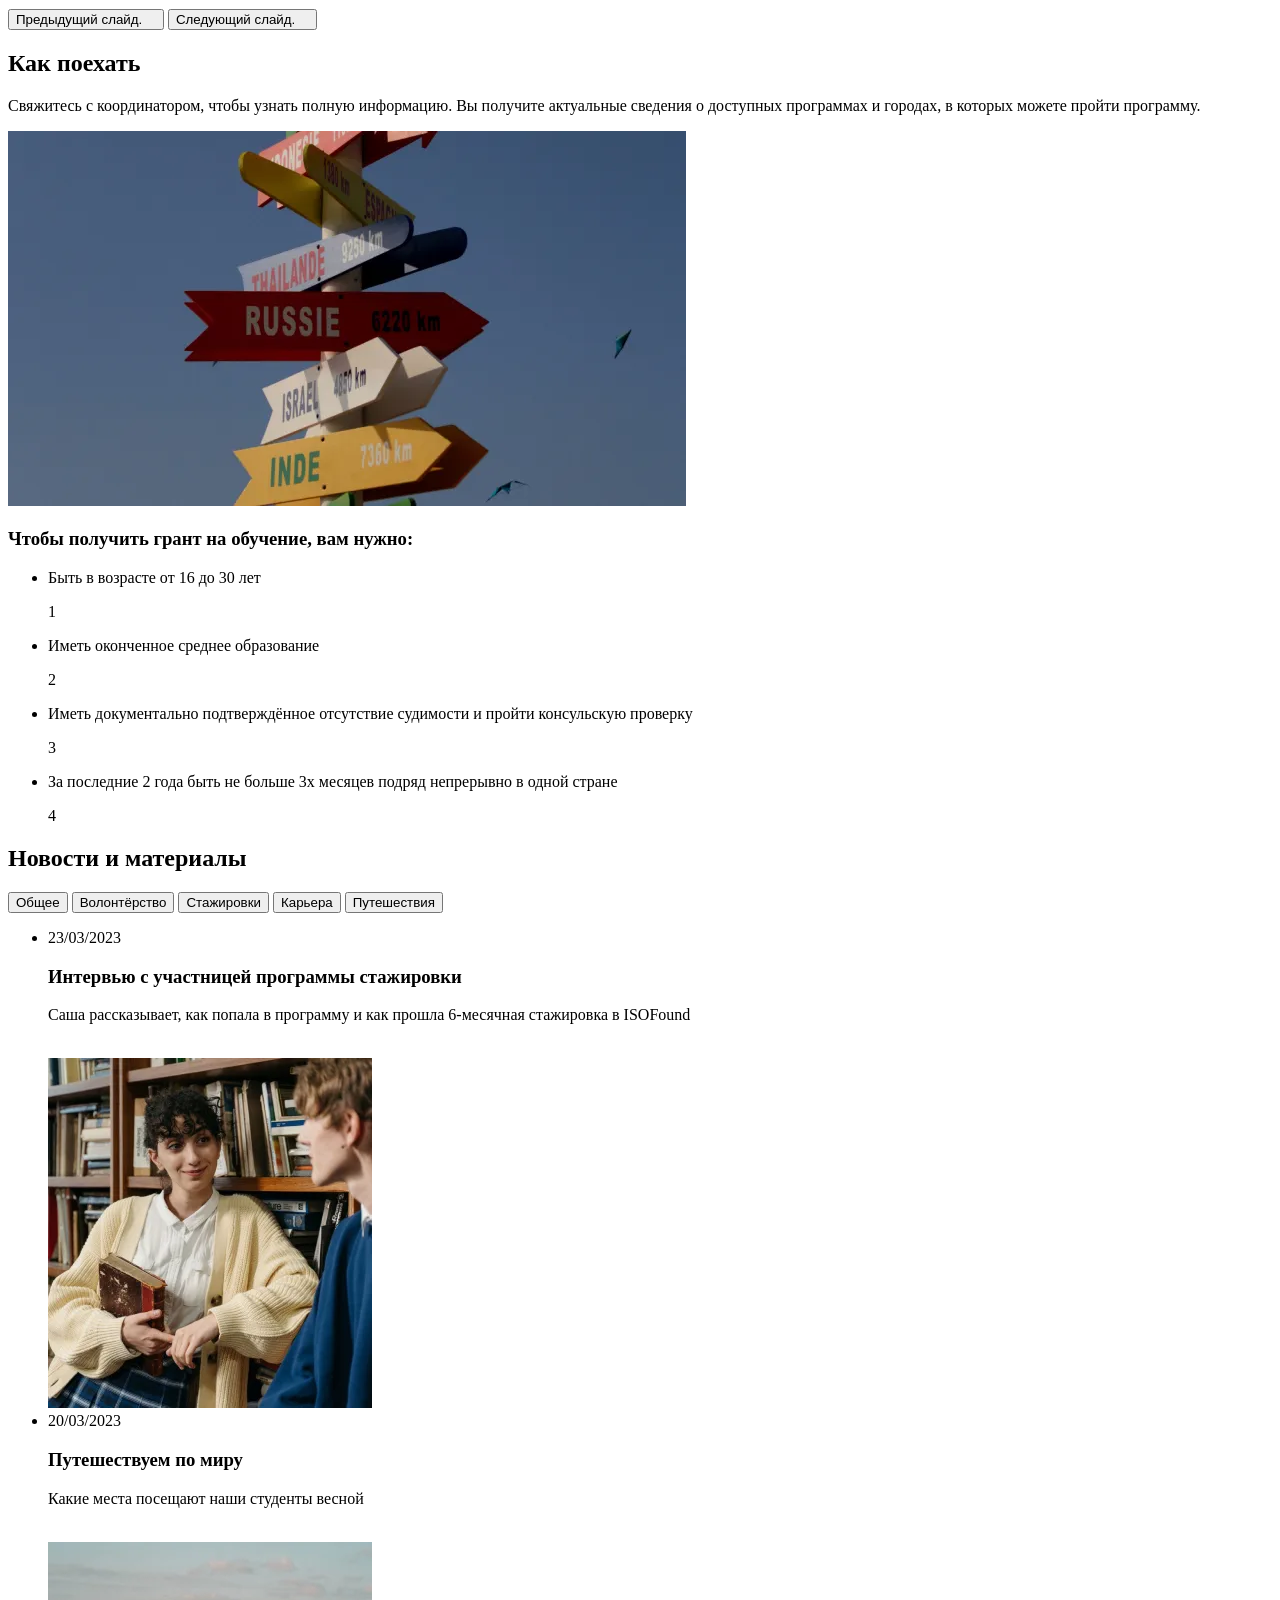
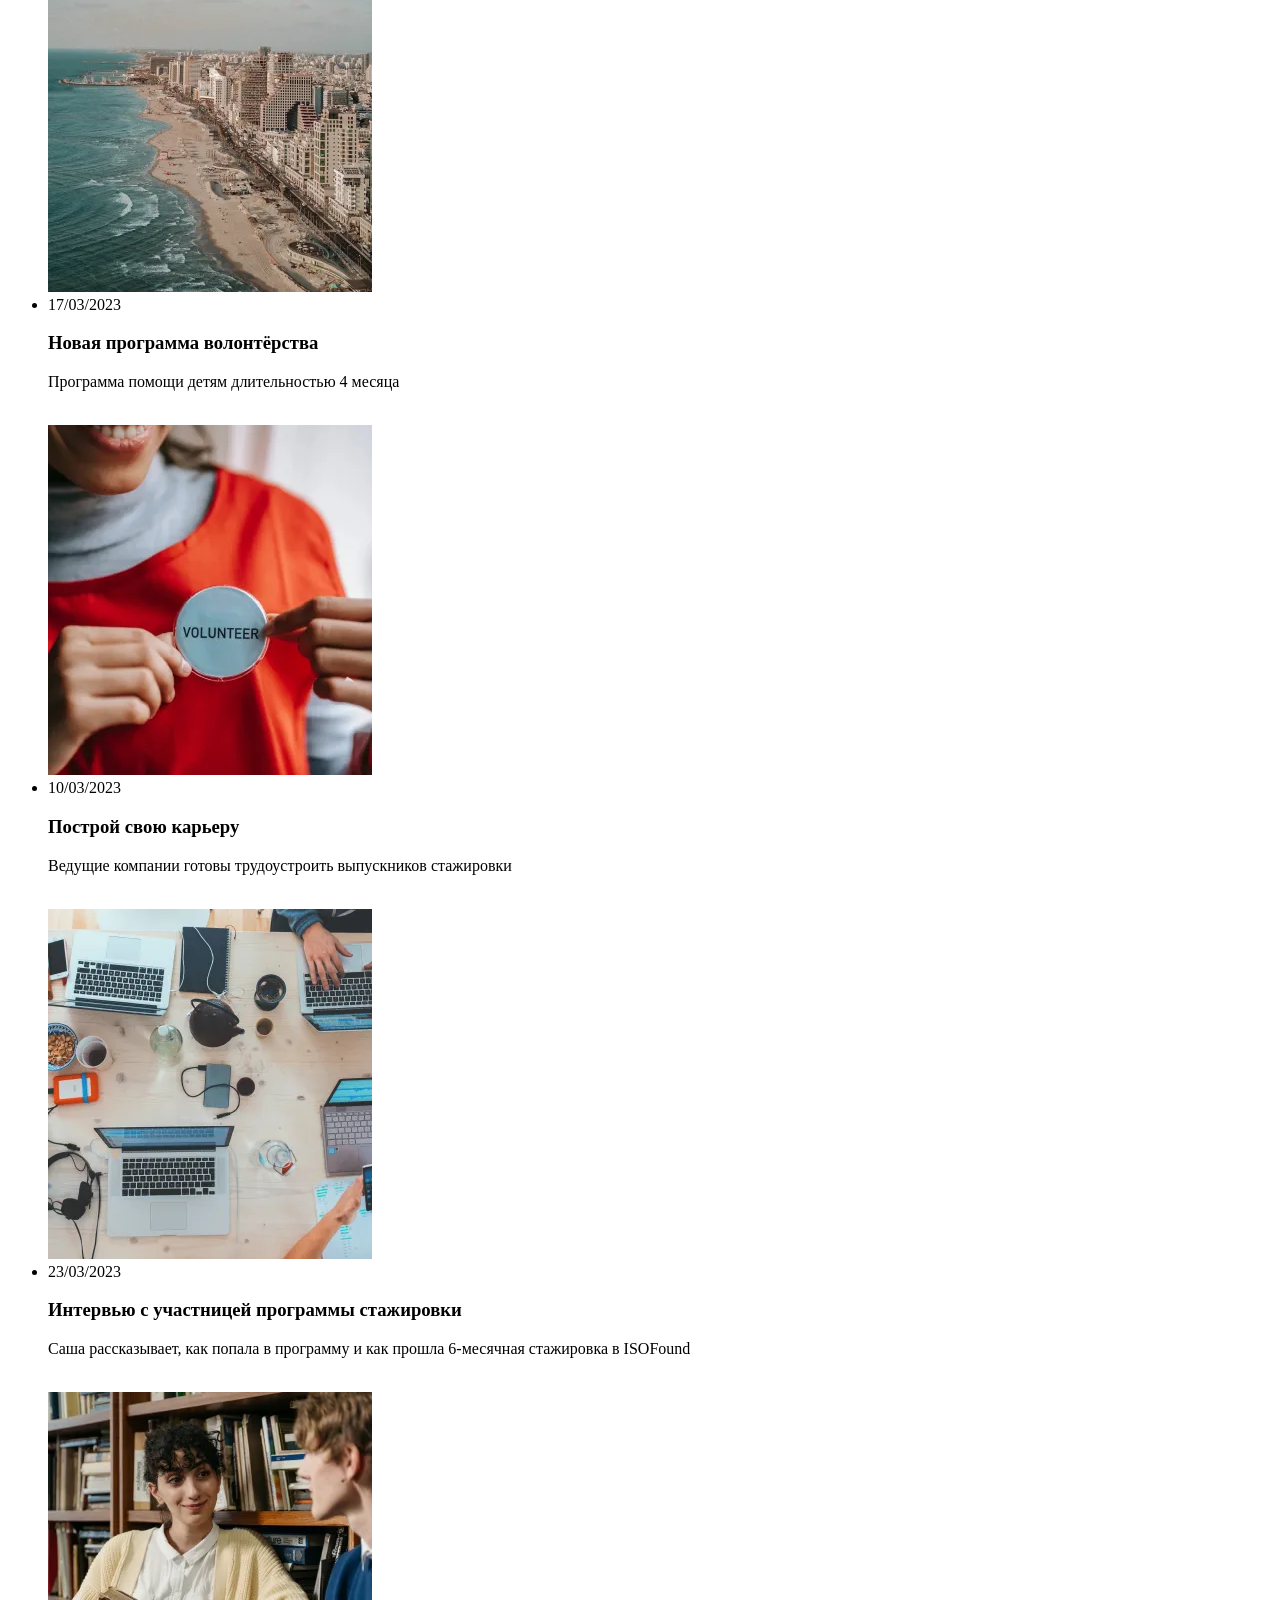
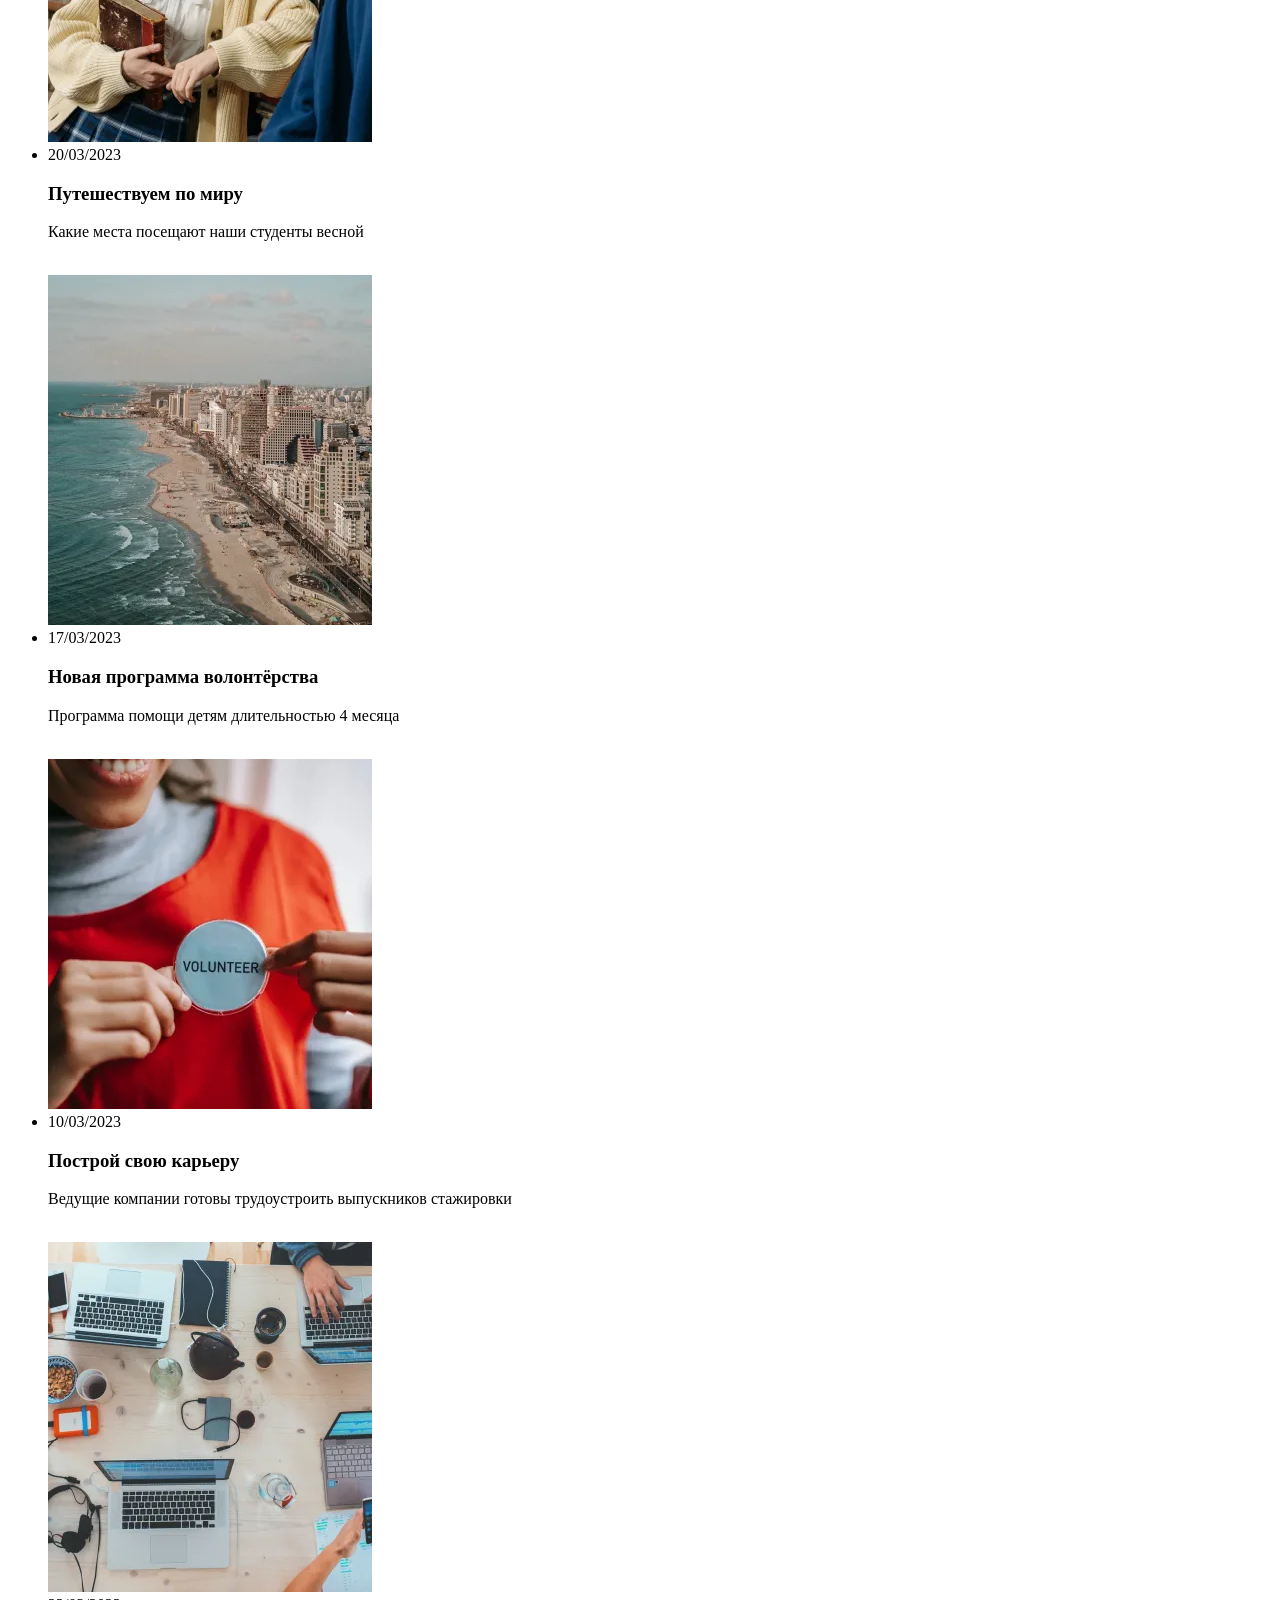
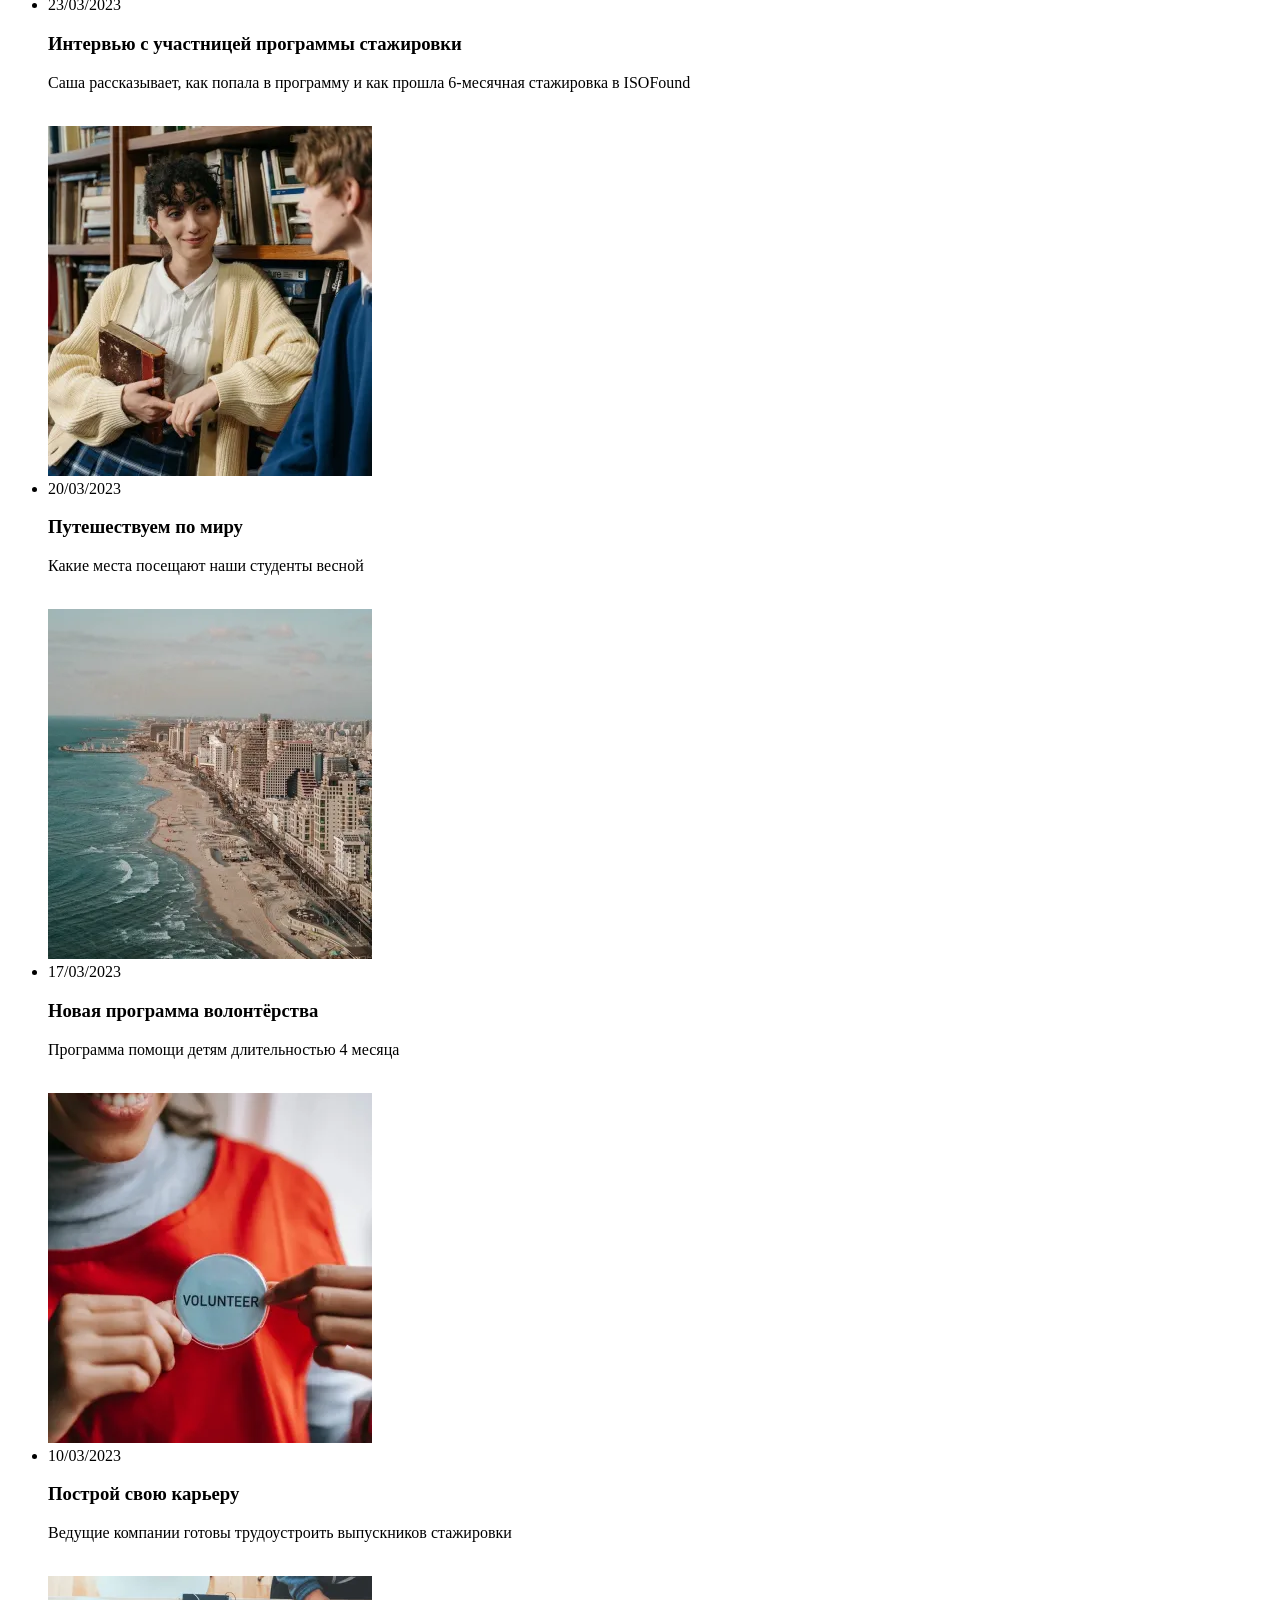
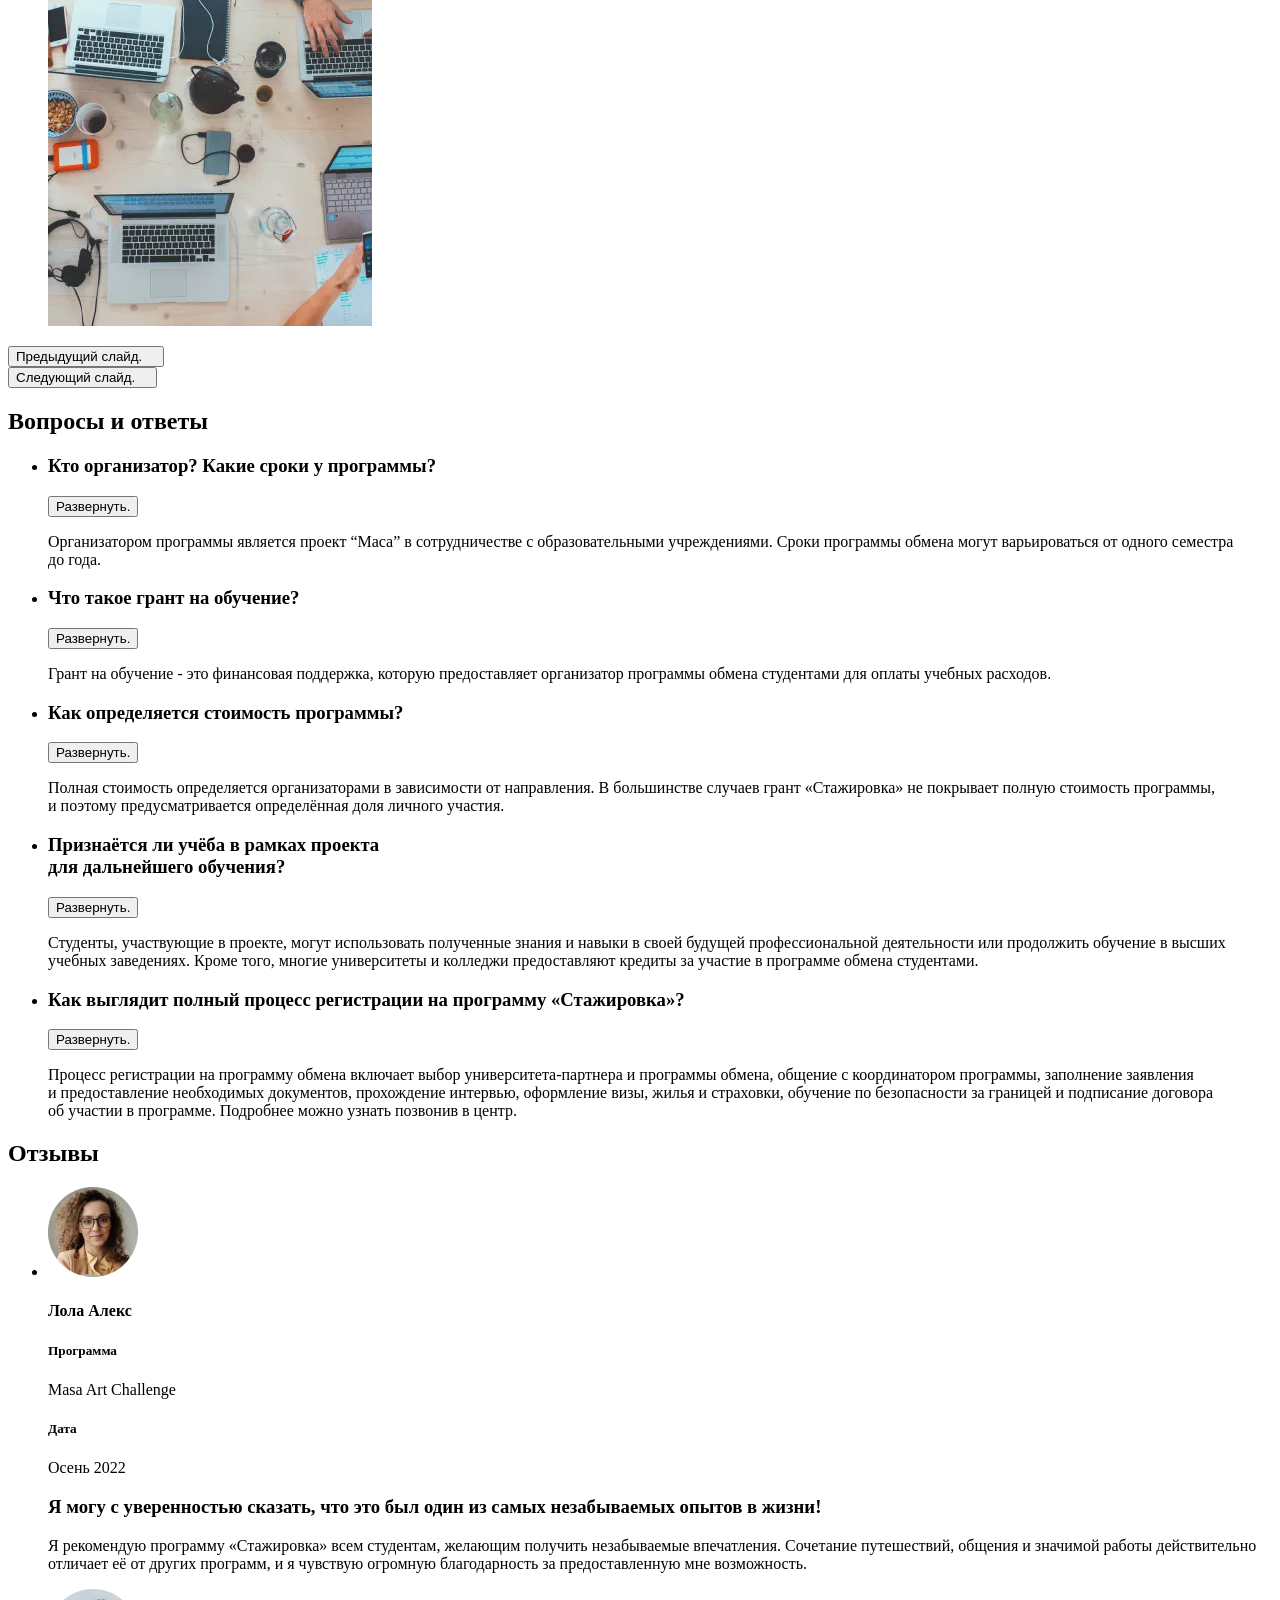
==== commit d542b31e: "Проходит 15 тестов из 30" ====
--- a/source/index.html
+++ b/source/index.html
@@ -252,7 +252,7 @@
                 </li>
 
                 <li class="about__item about__item--2">
-                  <h3>Более 3000 участников</h3>
+                  <h3>Более<br class="about__mobile-crutch-br">3000 участников</h3>
                   <p>уже успешно прошли программу от «Стажировка» и остались в разных странах</p>
                   <div class="about__icon">
                     <svg width="22" height="22" aria-hidden="true" focusable="false" role="img">
@@ -262,7 +262,7 @@
                 </li>
 
                 <li class="about__item about__item--3">
-                  <h3>от 4 200 $ до 8 400 $</h3>
+                  <h3>от&nbsp;4&nbsp;200&nbsp;$ до&nbsp;8&nbsp;400&nbsp;$</h3>
                   <p>грант всем участникам для комфортного прохождения программы</p>
                   <div class="about__icon">
                     <svg width="22" height="22" aria-hidden="true" focusable="false" role="img">
@@ -273,7 +273,7 @@
 
                 <li class="about__item about__item--4">
                   <h3>участники из 60 стран</h3>
-                  <p>студенты со всего мира приезжают на программу «Стажировка»</p>
+                  <p>студенты со всего <br class="about__crutch-br">мира приезжают на программу «Стажировка»</p>
                   <div class="about__icon">
                     <svg width="22" height="22" aria-hidden="true" focusable="false" role="img">
                       <use href="/__spritemap#sprite-star"></use>
@@ -1131,8 +1131,8 @@
         </div>
       </main>
 
-      <footer data-test="footer">
-        <div class="container footer">
+      <footer>
+        <div class="container footer" data-test="footer">
           <nav class="footer__nav">
             <a class="footer__logo" href="#" aria-label="Логотип сайта волонтёрских стажировок">
               <svg width="30" height="30" role="img">
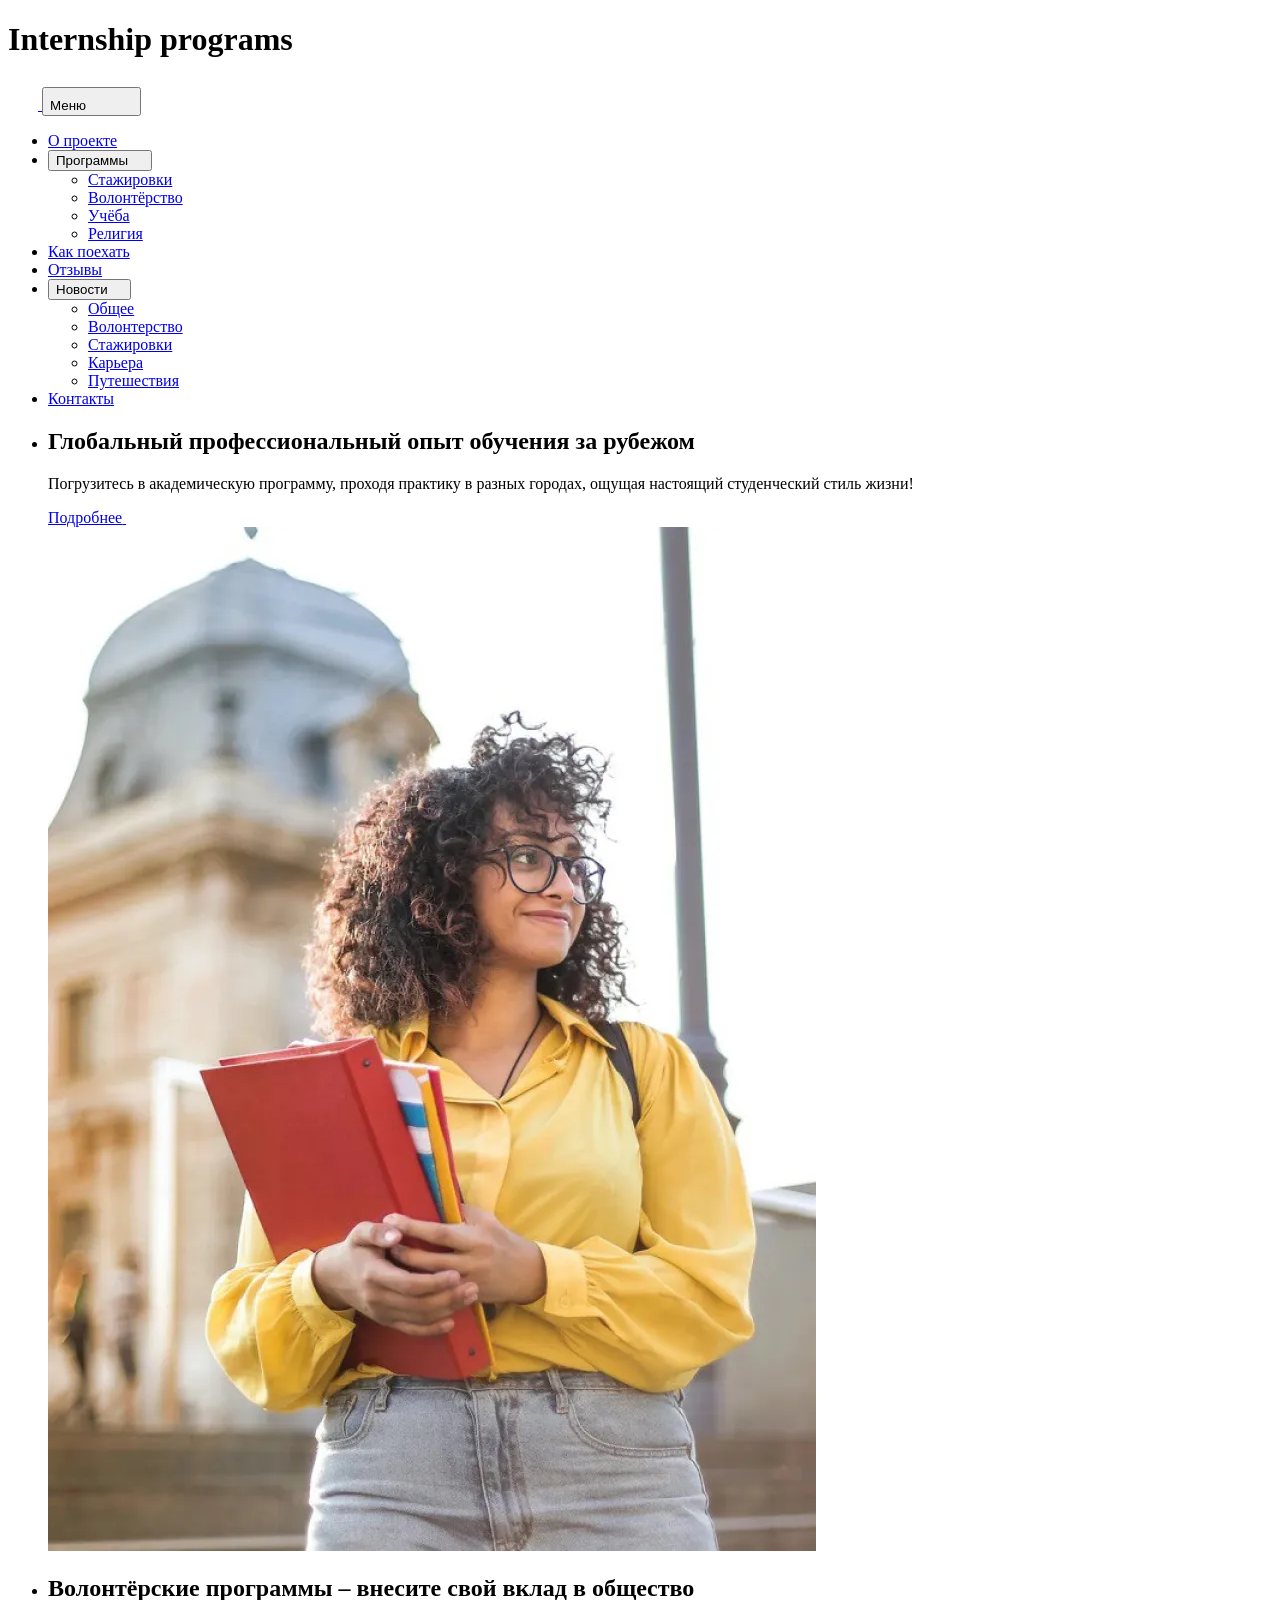
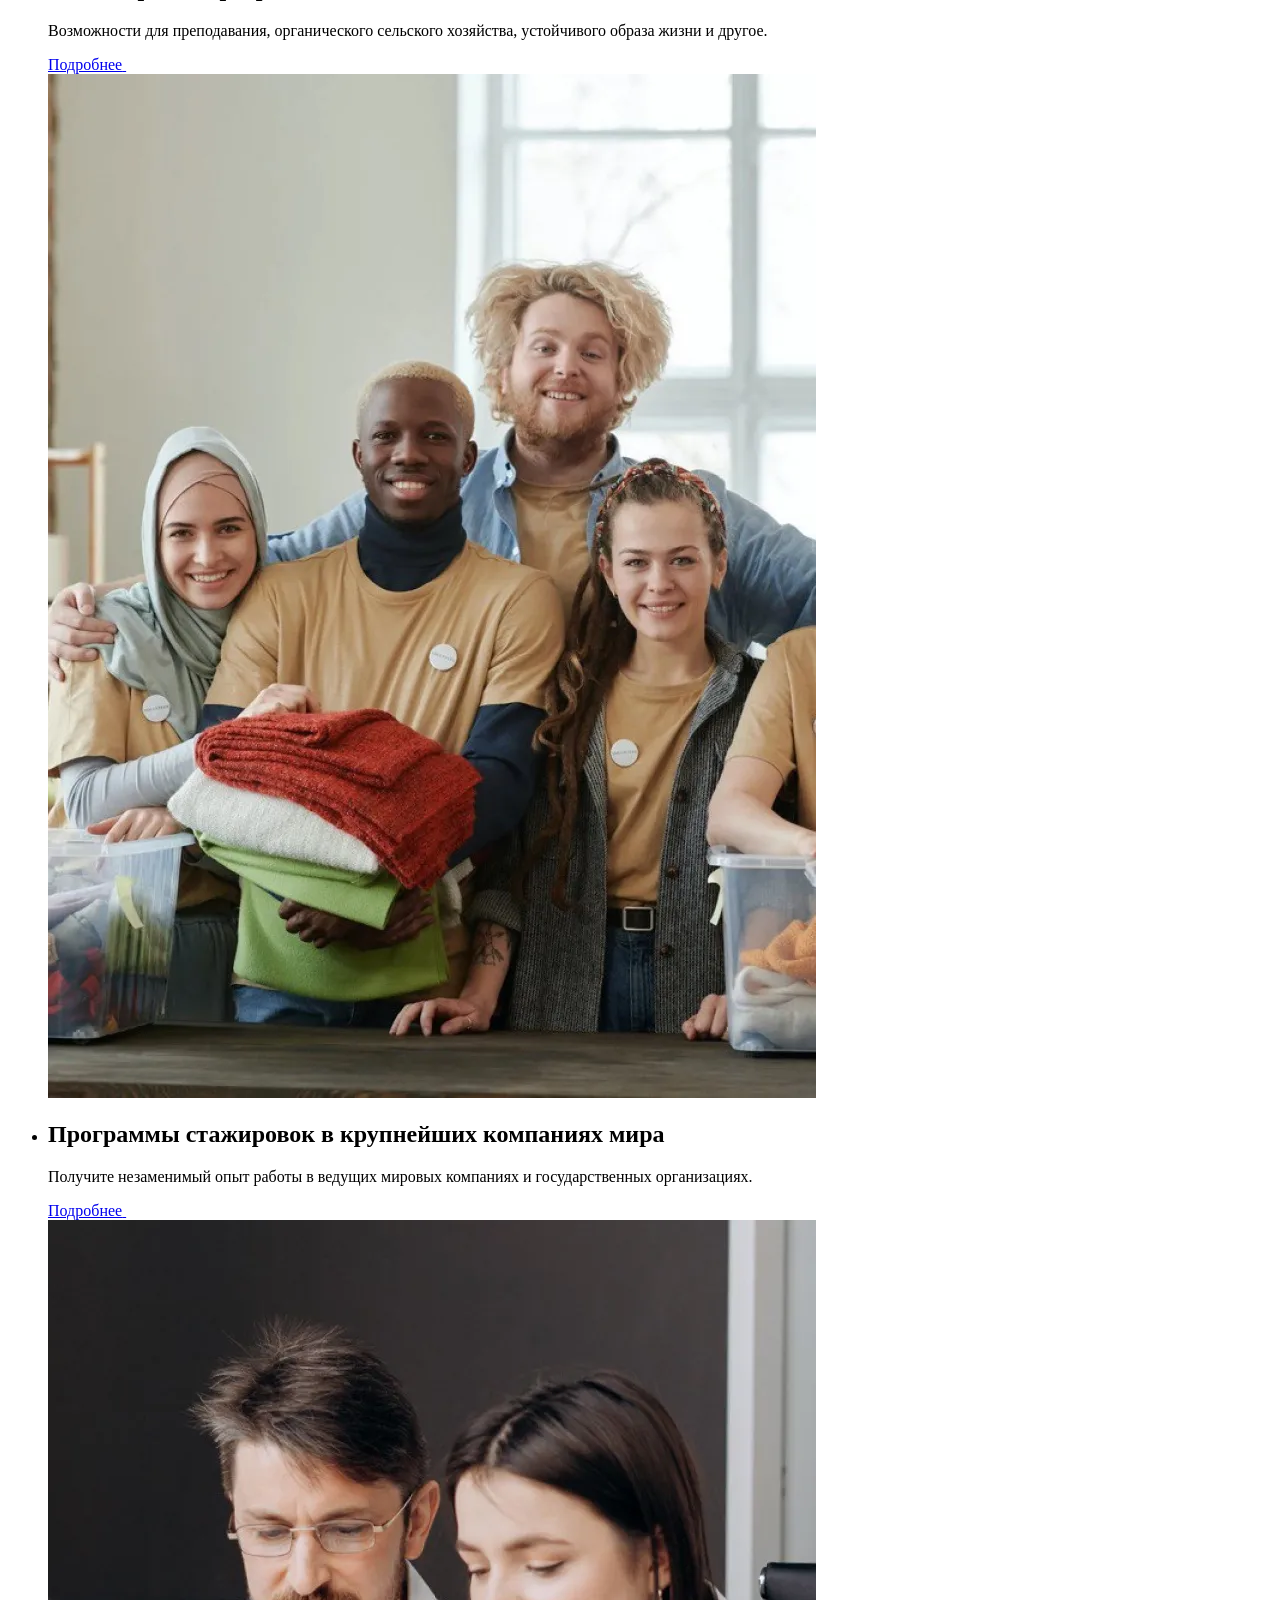
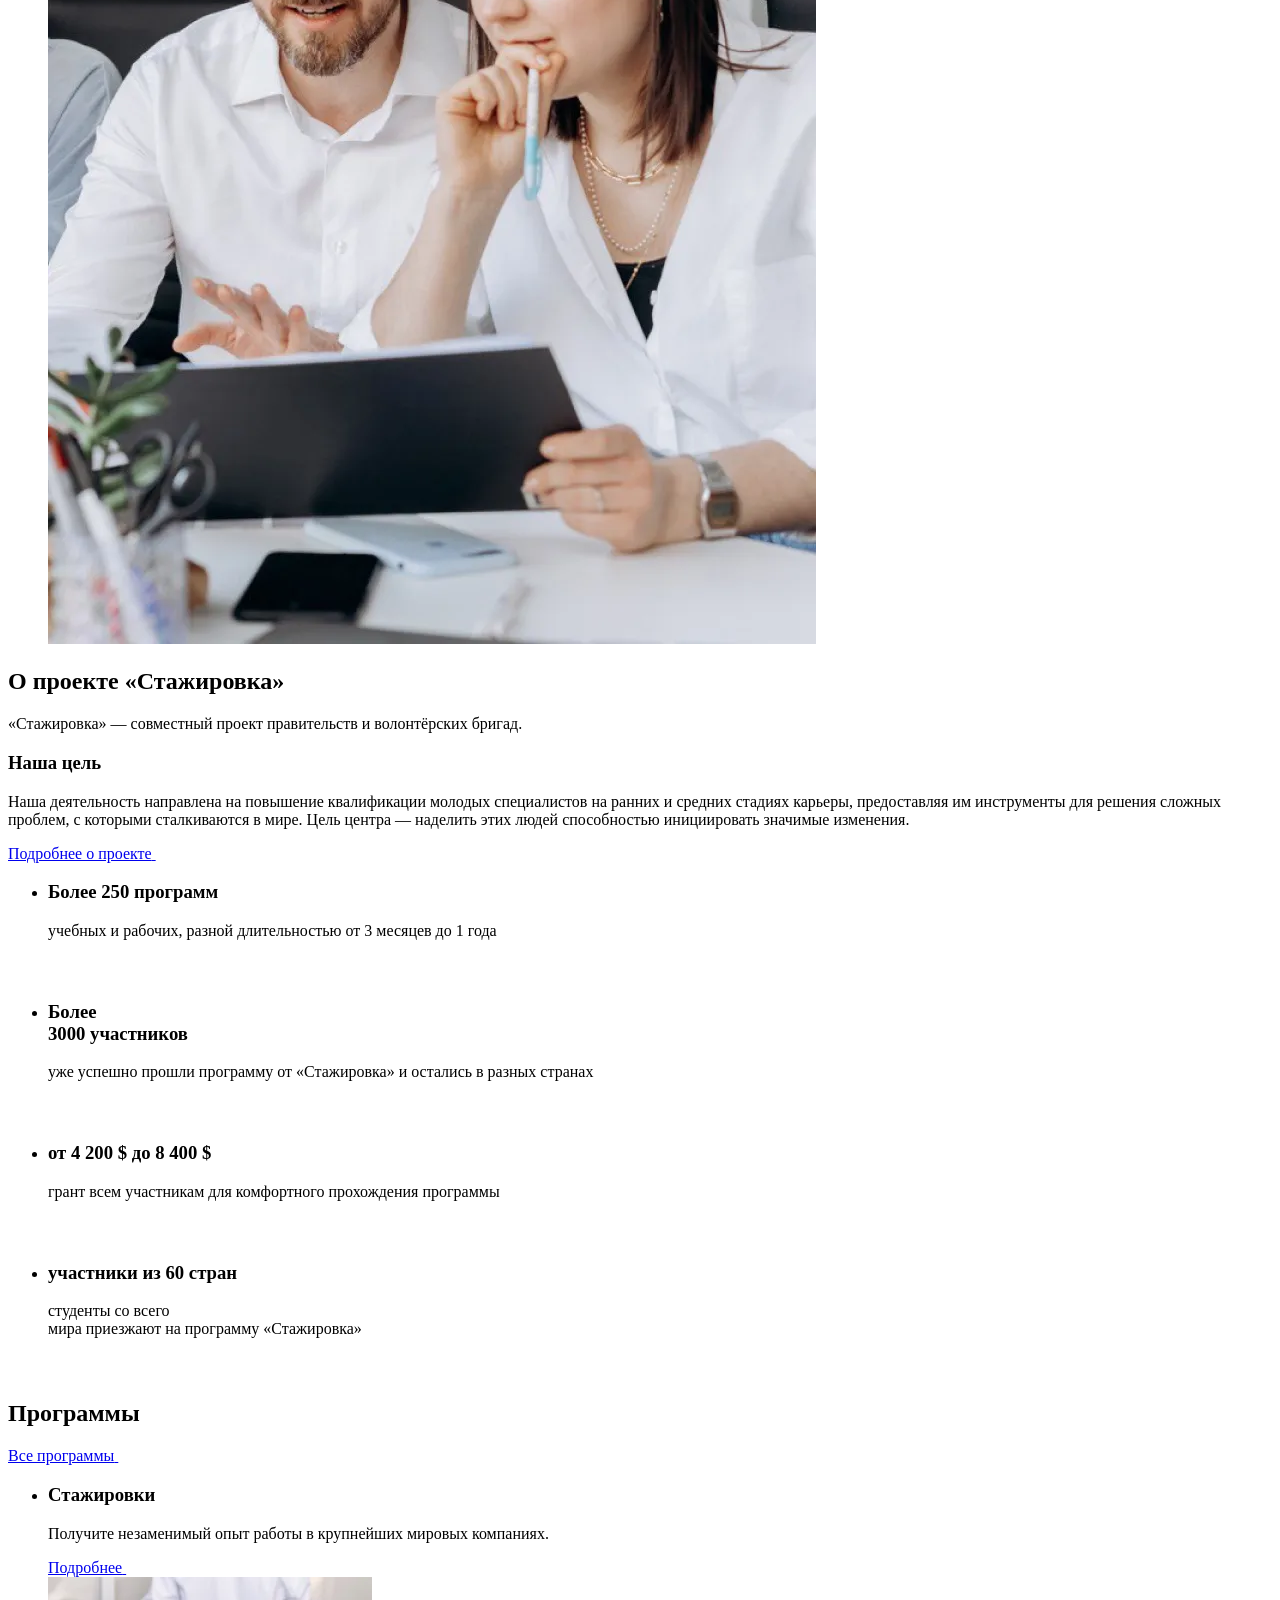
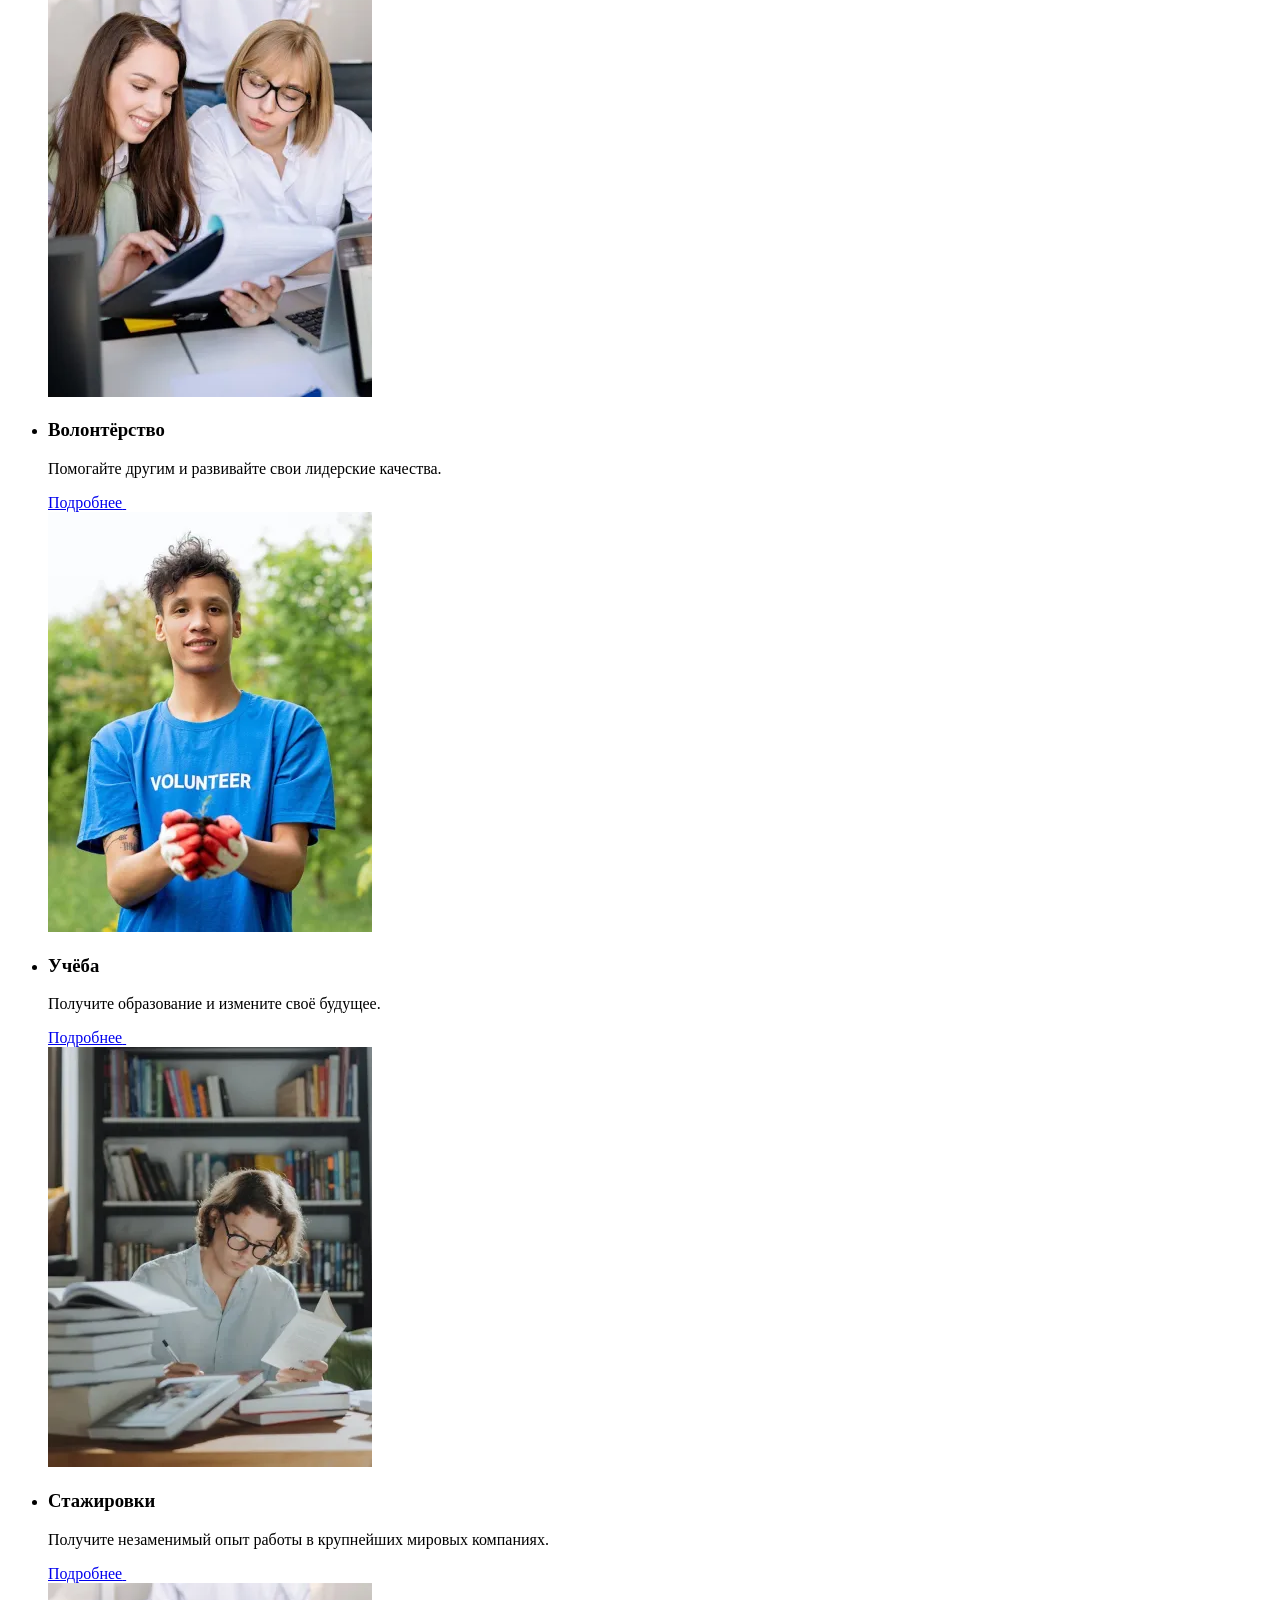
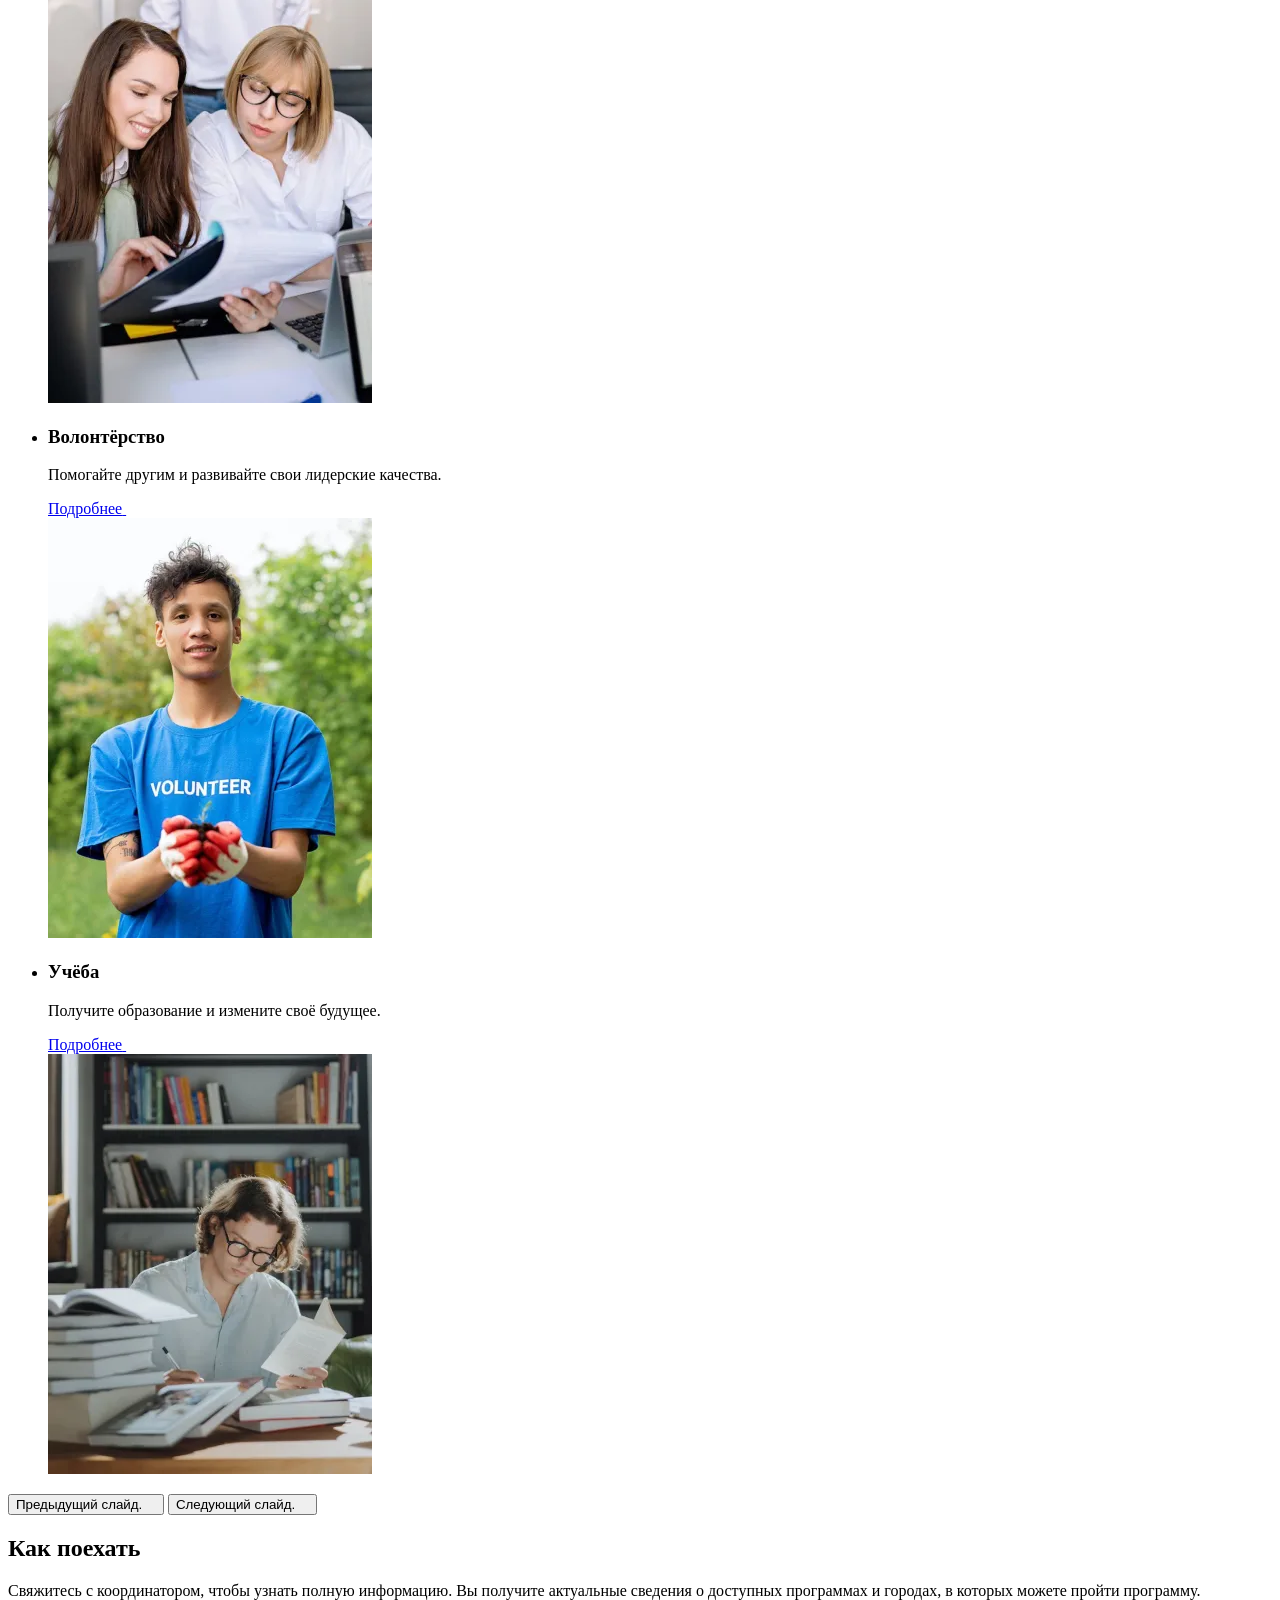
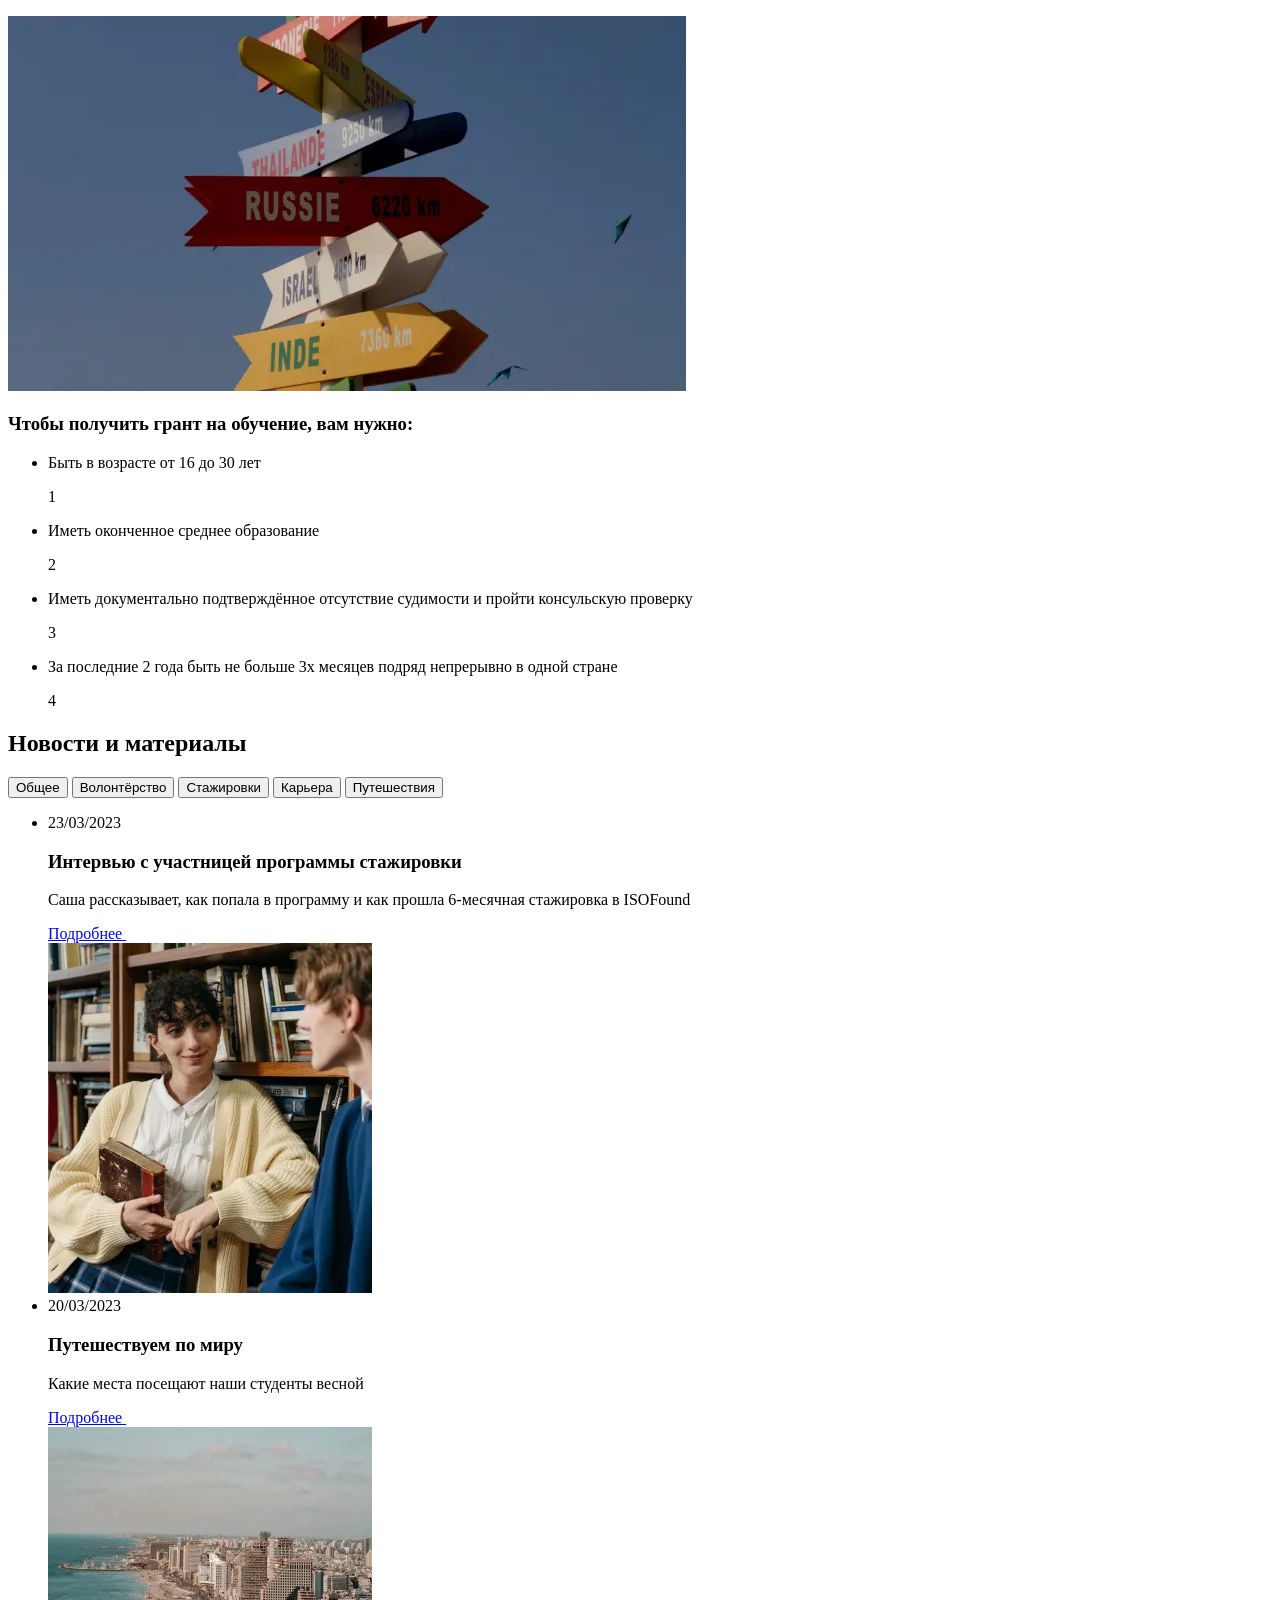
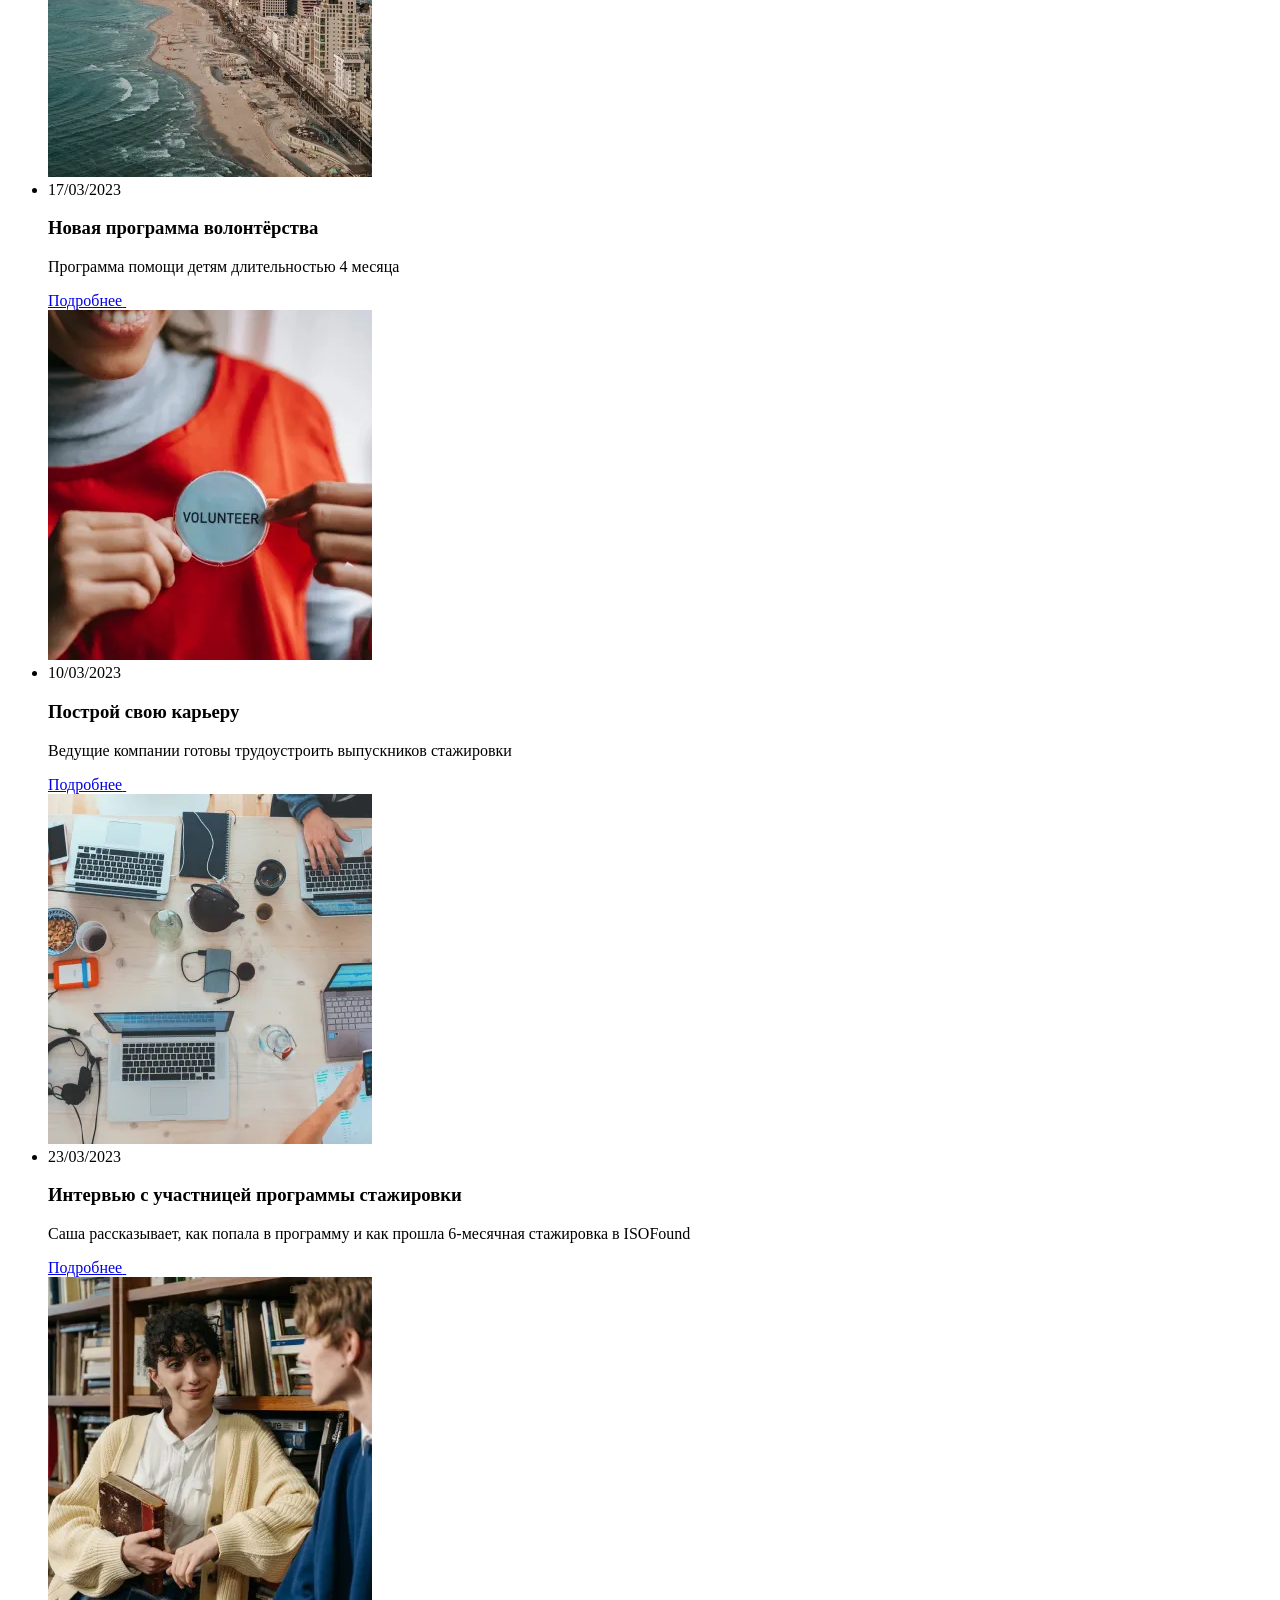
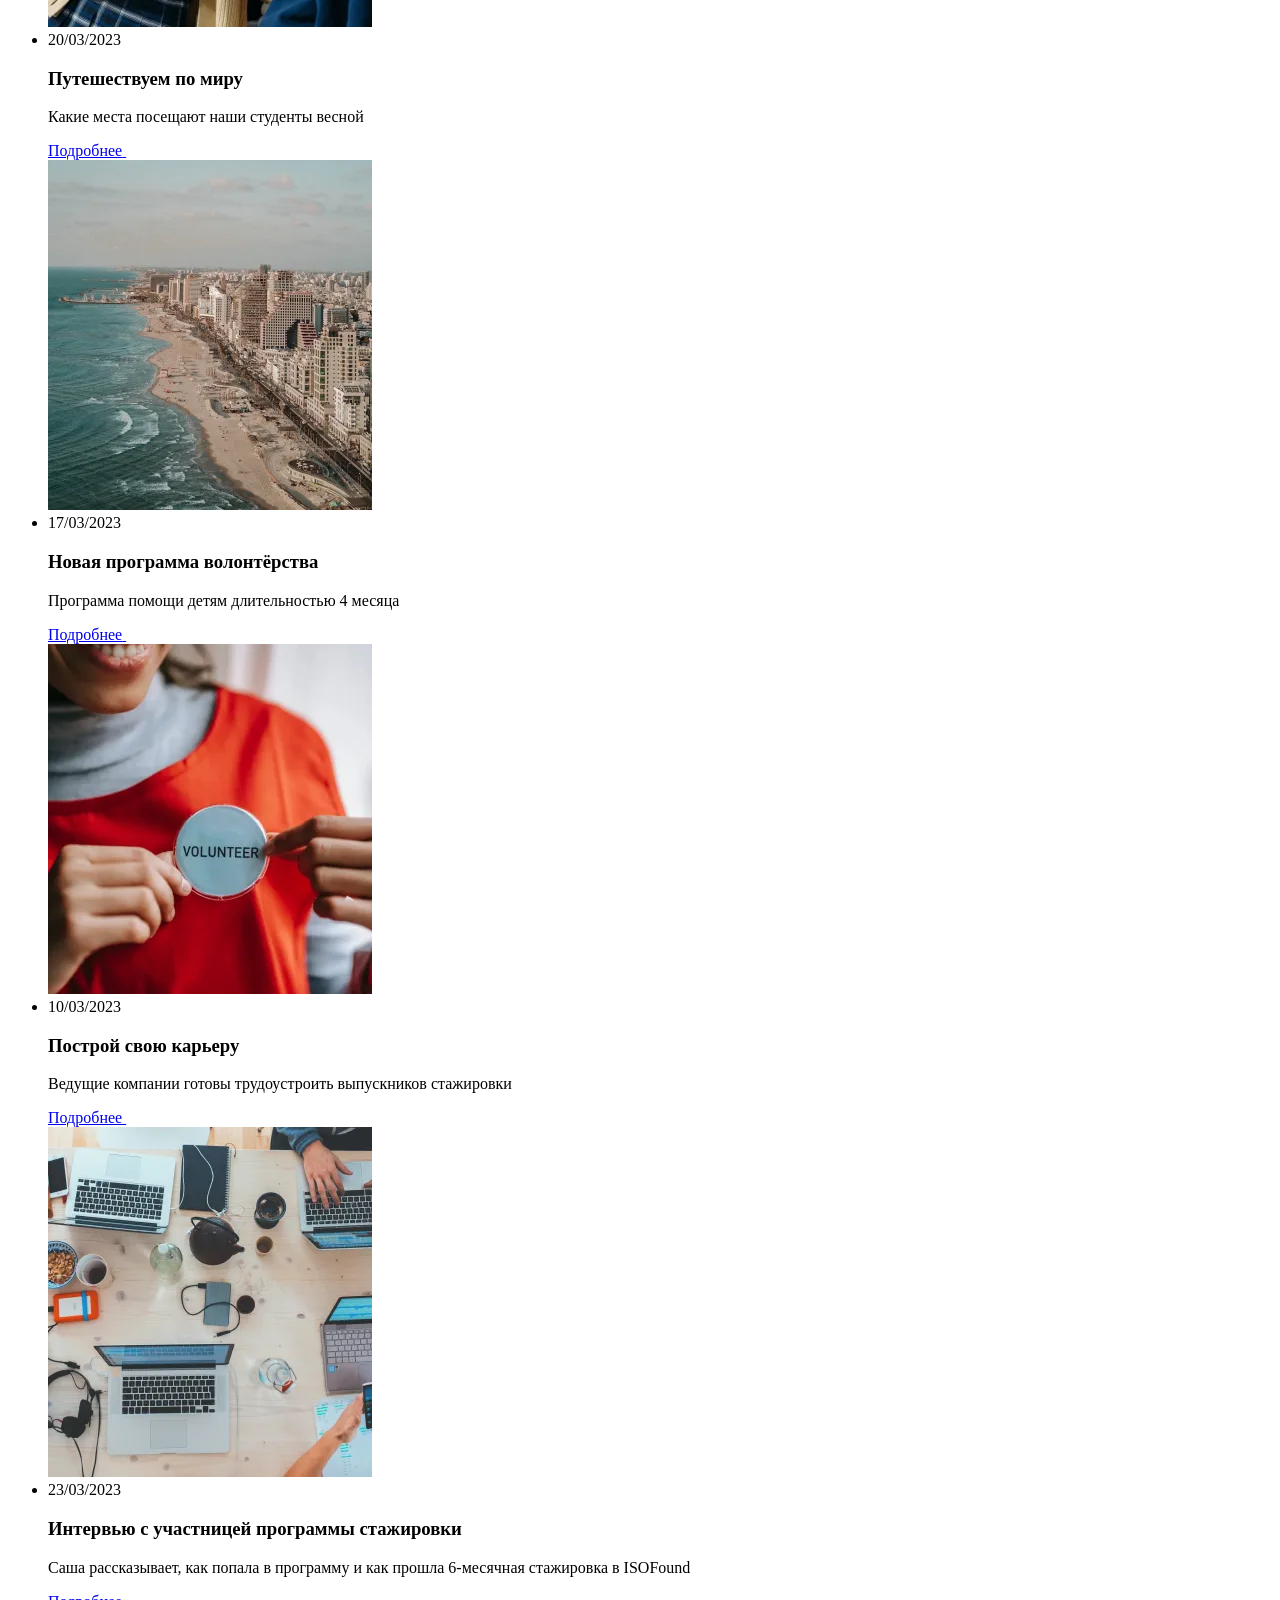
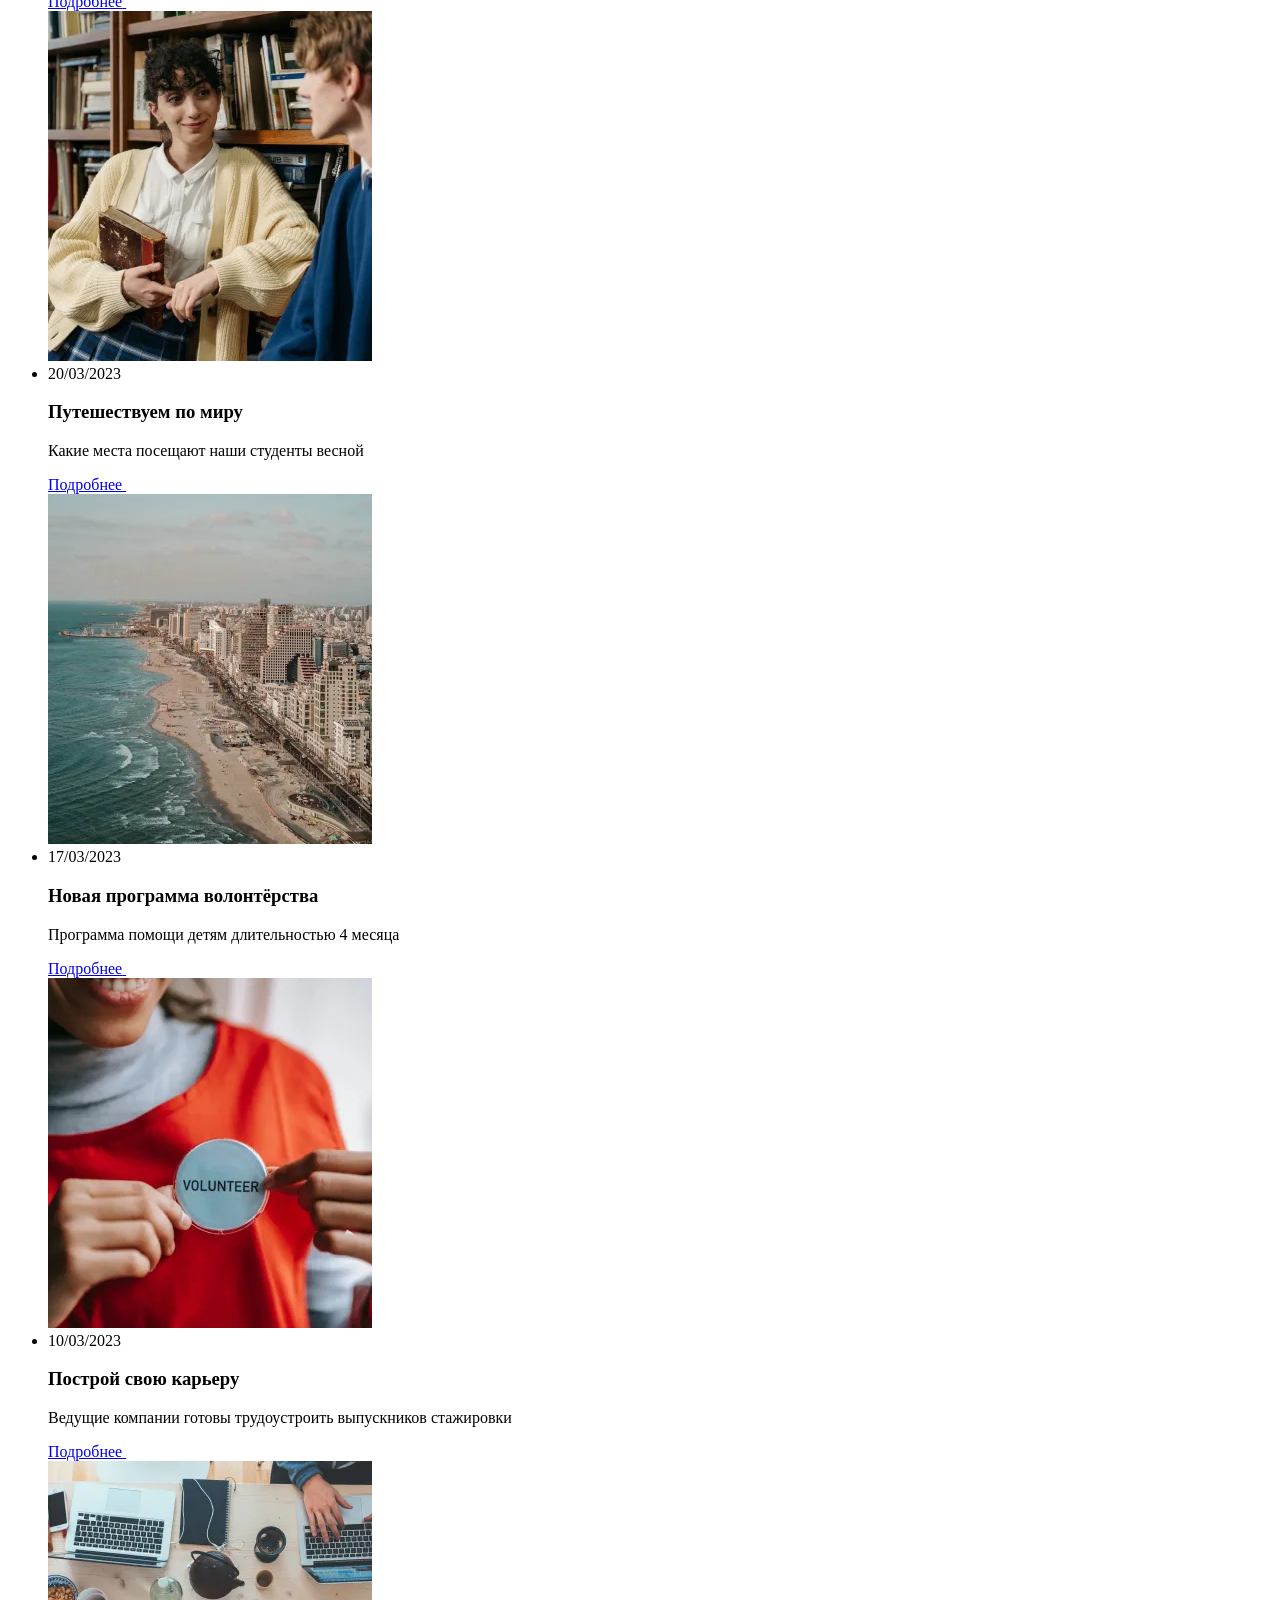
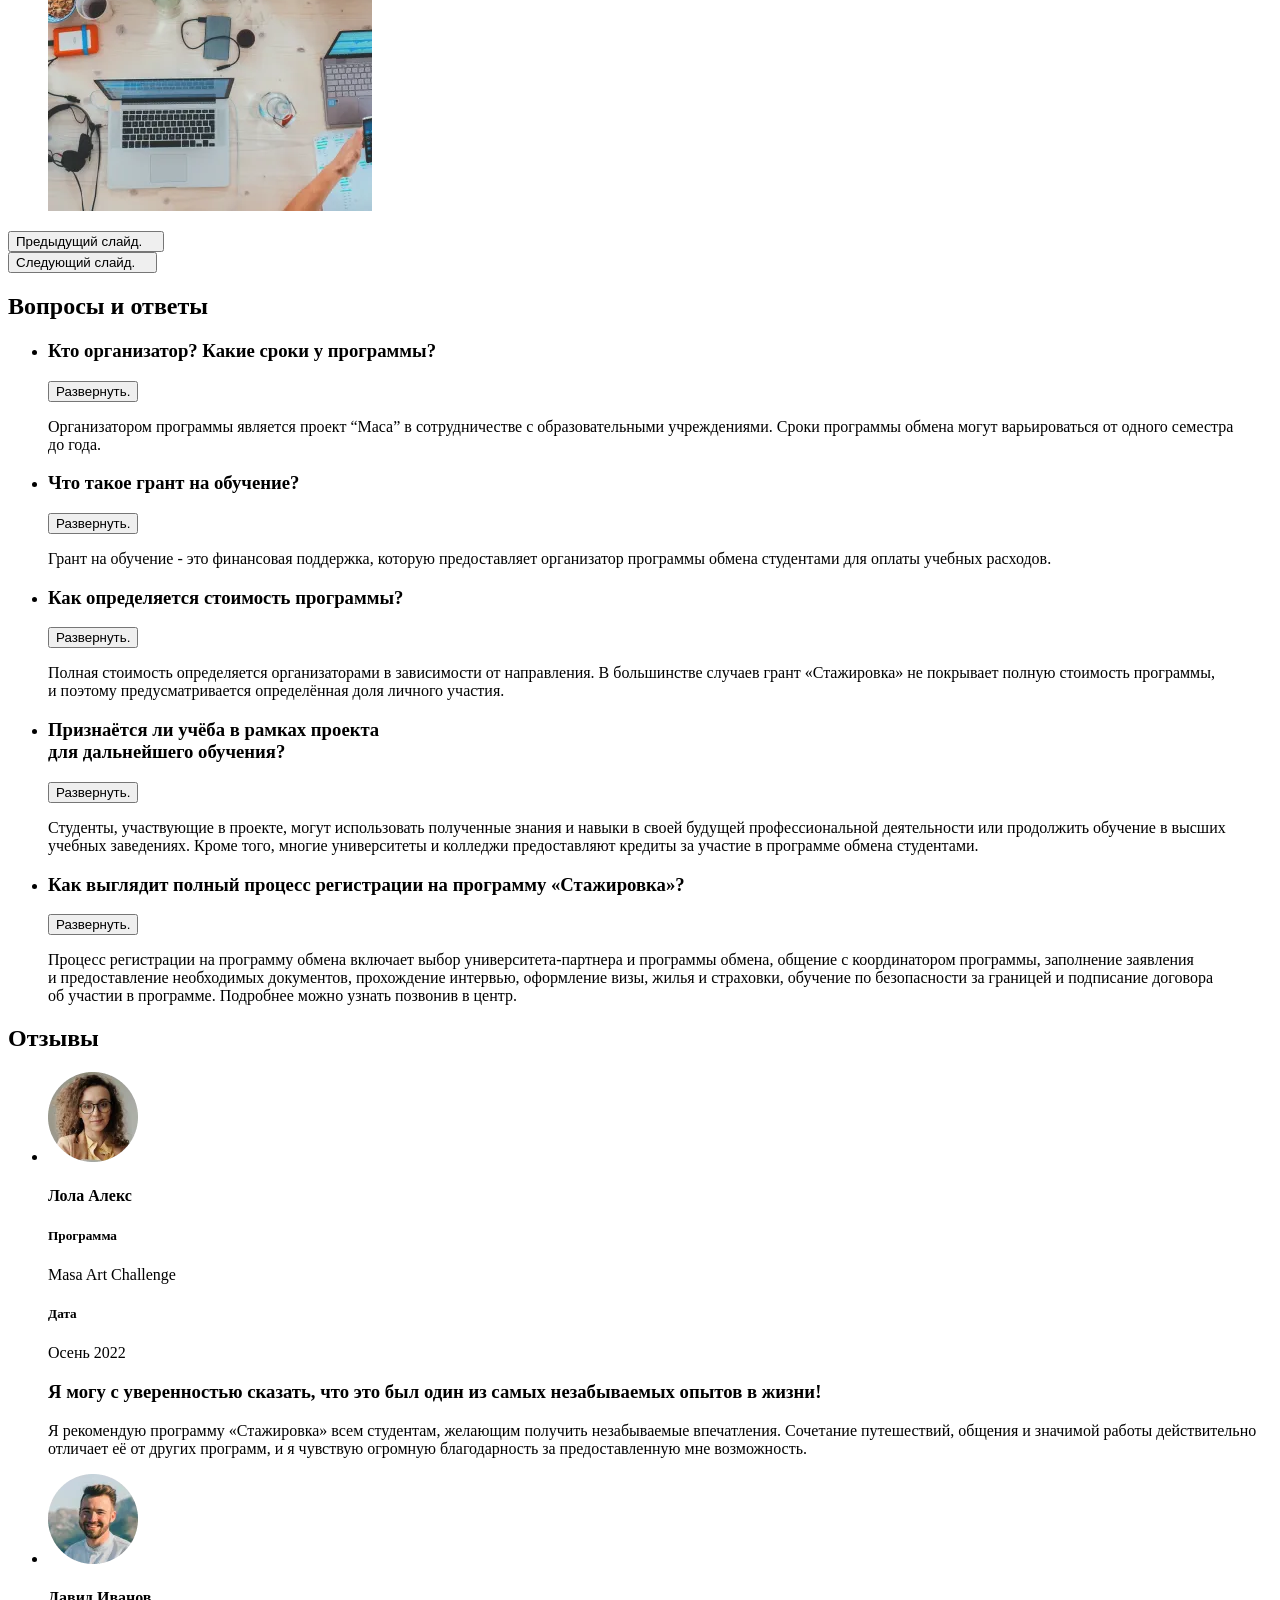
==== commit 347ae859: "Вносит правки по результатам тестов" ====
--- a/source/index.html
+++ b/source/index.html
@@ -28,16 +28,16 @@
 
             <button class="btn btn--menu btn--light header__btn" type="button" data-menu="button">
               <span>Меню</span>
-              <div class="btn__icon--open">
+              <span class="btn__icon btn__icon--open">
                 <svg width="20" height="20" role="img" aria-hidden="true" focusable="false">
                   <use href="/__spritemap#sprite-open"></use>
                 </svg>
-              </div>
-              <div class="btn__icon--close">
+              </span>
+              <span class="btn__icon btn__icon--close">
                 <svg width="20" height="20" role="img" aria-hidden="true" focusable="false">
                   <use href="/__spritemap#sprite-close"></use>
                 </svg>
-              </div>
+              </span>
             </button>
 
             <div class="header__wrapper" data-menu="nav">
@@ -47,12 +47,12 @@
                 </li>
 
                 <li class="header__item" data-accordion="element">
-                  <a class="header__link" data-accordion="button">
+                  <button class="header__link btn" type="button" data-accordion="button">
                     <span>Программы</span>
                     <svg width="12" height="12" role="img" aria-hidden="true" focusable="false">
                       <use href="/__spritemap#sprite-checkmark"></use>
                     </svg>
-                  </a>
+                  </button>
 
                   <ul class="header__list header__list--secondary" data-accordion="content">
                     <li class="header__item">
@@ -79,12 +79,12 @@
                 </li>
 
                 <li class="header__item" data-accordion="element">
-                  <a class="header__link" data-accordion="button">
+                  <button class="header__link btn" type="button" data-accordion="button">
                     <span>Новости</span>
                     <svg width="12" height="12" role="img" aria-hidden="true" focusable="false">
                       <use href="/__spritemap#sprite-checkmark"></use>
                     </svg>
-                  </a>
+                  </button>
 
                   <ul class="header__list header__list--secondary" data-accordion="content">
                     <li class="header__item">
@@ -129,11 +129,11 @@
                       <div class="slider__btn-wrapper">
                         <a class="btn btn--text btn--light" href="#">
                           <span>Подробнее</span>
-                          <div class="btn__icon">
+                          <span class="btn__icon">
                             <svg width="10" height="10" aria-hidden="true" focusable="false" role="img">
                               <use href="/__spritemap#sprite-arrow"></use>
                             </svg>
-                          </div>
+                          </span>
                         </a>
                       </div>
                     </div>
@@ -159,11 +159,11 @@
                       <div class="slider__btn-wrapper">
                         <a class="btn btn--text btn--light" href="#">
                           <span>Подробнее</span>
-                          <div class="btn__icon">
+                          <span class="btn__icon">
                             <svg width="10" height="10" aria-hidden="true" focusable="false" role="img">
                               <use href="/__spritemap#sprite-arrow"></use>
                             </svg>
-                          </div>
+                          </span>
                         </a>
                       </div>
                     </div>
@@ -189,11 +189,11 @@
                       <div class="slider__btn-wrapper">
                         <a class="btn btn--text btn--light" href="#">
                           <span>Подробнее</span>
-                          <div class="btn__icon">
+                          <span class="btn__icon">
                             <svg width="10" height="10" aria-hidden="true" focusable="false" role="img">
                               <use href="/__spritemap#sprite-arrow"></use>
                             </svg>
-                          </div>
+                          </span>
                         </a>
                       </div>
                     </div>
@@ -231,11 +231,11 @@
                   <p>Наша деятельность направлена на&nbsp;повышение квалификации молодых специалистов на&nbsp;ранних и&nbsp;средних стадиях карьеры, предоставляя им&nbsp;инструменты для решения сложных проблем, с&nbsp;которыми сталкиваются в&nbsp;мире. Цель центра&nbsp;— наделить этих людей способностью инициировать значимые изменения.</p>
                   <a class="btn btn--text btn--light" href="#" data-open-modal="about">
                     <span>Подробнее о проекте</span>
-                    <div class="btn__icon">
+                    <span class="btn__icon">
                       <svg width="10" height="10" aria-hidden="true" focusable="false" role="img">
                         <use href="/__spritemap#sprite-arrow"></use>
                       </svg>
-                    </div>
+                    </span>
                   </a>
                 </div>
               </div>
@@ -289,11 +289,11 @@
               <h2 class="programs__title">Программы</h2>
               <a class="btn btn--text btn--light programs__btn" href="#">
                 <span>Все программы</span>
-                <div class="btn__icon">
+                <span class="btn__icon">
                   <svg width="10" height="10" aria-hidden="true" focusable="false" role="img">
                     <use href="/__spritemap#sprite-arrow"></use>
                   </svg>
-                </div>
+                </span>
               </a>
 
               <div class="programs__swiper swiper" data-swiper="programs">
@@ -304,6 +304,7 @@
                       <div class="programs__content-wrapper">
                         <p>Получите незаменимый опыт работы в&nbsp;крупнейших мировых компаниях.</p>
                         <a class="btn btn--arrow" href="#">
+                          <span class="visually-hidden">Подробнее</span>
                           <svg width="10" height="10" aria-hidden="true" focusable="false" role="img">
                             <use href="/__spritemap#sprite-arrow"></use>
                           </svg>
@@ -327,6 +328,7 @@
                       <div class="programs__content-wrapper">
                         <p>Помогайте другим и&nbsp;развивайте свои лидерские качества.</p>
                         <a class="btn btn--arrow" href="#">
+                          <span class="visually-hidden">Подробнее</span>
                           <svg width="10" height="10" aria-hidden="true" focusable="false" role="img">
                             <use href="/__spritemap#sprite-arrow"></use>
                           </svg>
@@ -350,6 +352,7 @@
                       <div class="programs__content-wrapper">
                         <p>Получите образование и&nbsp;измените своё будущее.</p>
                         <a class="btn btn--arrow" href="#">
+                          <span class="visually-hidden">Подробнее</span>
                           <svg width="10" height="10" aria-hidden="true" focusable="false" role="img">
                             <use href="/__spritemap#sprite-arrow"></use>
                           </svg>
@@ -373,6 +376,7 @@
                       <div class="programs__content-wrapper">
                         <p>Получите незаменимый опыт работы в&nbsp;крупнейших мировых компаниях.</p>
                         <a class="btn btn--arrow" href="#">
+                          <span class="visually-hidden">Подробнее</span>
                           <svg width="10" height="10" aria-hidden="true" focusable="false" role="img">
                             <use href="/__spritemap#sprite-arrow"></use>
                           </svg>
@@ -396,6 +400,7 @@
                       <div class="programs__content-wrapper">
                         <p>Помогайте другим и&nbsp;развивайте свои лидерские качества.</p>
                         <a class="btn btn--arrow" href="#">
+                          <span class="visually-hidden">Подробнее</span>
                           <svg width="10" height="10" aria-hidden="true" focusable="false" role="img">
                             <use href="/__spritemap#sprite-arrow"></use>
                           </svg>
@@ -419,6 +424,7 @@
                       <div class="programs__content-wrapper">
                         <p>Получите образование и&nbsp;измените своё будущее.</p>
                         <a class="btn btn--arrow" href="#">
+                          <span class="visually-hidden">Подробнее</span>
                           <svg width="10" height="10" aria-hidden="true" focusable="false" role="img">
                             <use href="/__spritemap#sprite-arrow"></use>
                           </svg>
@@ -518,6 +524,7 @@
                       <div class="news__content-wrapper">
                         <p>Саша рассказывает, как попала в&nbsp;программу и&nbsp;как прошла 6-месячная стажировка в&nbsp;ISOFound</p>
                         <a class="btn btn--arrow" href="#">
+                          <span class="visually-hidden">Подробнее</span>
                           <svg width="10" height="10" aria-hidden="true" focusable="false" role="img">
                             <use href="/__spritemap#sprite-arrow"></use>
                           </svg>
@@ -540,6 +547,7 @@
                       <div class="news__content-wrapper">
                         <p>Какие места посещают наши студенты весной</p>
                         <a class="btn btn--arrow" href="#">
+                          <span class="visually-hidden">Подробнее</span>
                           <svg width="10" height="10" aria-hidden="true" focusable="false" role="img">
                             <use href="/__spritemap#sprite-arrow"></use>
                           </svg>
@@ -562,6 +570,7 @@
                       <div class="news__content-wrapper">
                         <p>Программа помощи детям длительностью 4&nbsp;месяца</p>
                         <a class="btn btn--arrow" href="#">
+                          <span class="visually-hidden">Подробнее</span>
                           <svg width="10" height="10" aria-hidden="true" focusable="false" role="img">
                             <use href="/__spritemap#sprite-arrow"></use>
                           </svg>
@@ -584,6 +593,7 @@
                       <div class="news__content-wrapper">
                         <p>Ведущие компании готовы трудоустроить выпускников стажировки</p>
                         <a class="btn btn--arrow" href="#">
+                          <span class="visually-hidden">Подробнее</span>
                           <svg width="10" height="10" aria-hidden="true" focusable="false" role="img">
                             <use href="/__spritemap#sprite-arrow"></use>
                           </svg>
@@ -606,6 +616,7 @@
                       <div class="news__content-wrapper">
                         <p>Саша рассказывает, как попала в&nbsp;программу и&nbsp;как прошла 6-месячная стажировка в&nbsp;ISOFound</p>
                         <a class="btn btn--arrow" href="#">
+                          <span class="visually-hidden">Подробнее</span>
                           <svg width="10" height="10" aria-hidden="true" focusable="false" role="img">
                             <use href="/__spritemap#sprite-arrow"></use>
                           </svg>
@@ -628,6 +639,7 @@
                       <div class="news__content-wrapper">
                         <p>Какие места посещают наши студенты весной</p>
                         <a class="btn btn--arrow" href="#">
+                          <span class="visually-hidden">Подробнее</span>
                           <svg width="10" height="10" aria-hidden="true" focusable="false" role="img">
                             <use href="/__spritemap#sprite-arrow"></use>
                           </svg>
@@ -650,6 +662,7 @@
                       <div class="news__content-wrapper">
                         <p>Программа помощи детям длительностью 4&nbsp;месяца</p>
                         <a class="btn btn--arrow" href="#">
+                          <span class="visually-hidden">Подробнее</span>
                           <svg width="10" height="10" aria-hidden="true" focusable="false" role="img">
                             <use href="/__spritemap#sprite-arrow"></use>
                           </svg>
@@ -672,6 +685,7 @@
                       <div class="news__content-wrapper">
                         <p>Ведущие компании готовы трудоустроить выпускников стажировки</p>
                         <a class="btn btn--arrow" href="#">
+                          <span class="visually-hidden">Подробнее</span>
                           <svg width="10" height="10" aria-hidden="true" focusable="false" role="img">
                             <use href="/__spritemap#sprite-arrow"></use>
                           </svg>
@@ -694,6 +708,7 @@
                       <div class="news__content-wrapper">
                         <p>Саша рассказывает, как попала в&nbsp;программу и&nbsp;как прошла 6-месячная стажировка в&nbsp;ISOFound</p>
                         <a class="btn btn--arrow" href="#">
+                          <span class="visually-hidden">Подробнее</span>
                           <svg width="10" height="10" aria-hidden="true" focusable="false" role="img">
                             <use href="/__spritemap#sprite-arrow"></use>
                           </svg>
@@ -716,6 +731,7 @@
                       <div class="news__content-wrapper">
                         <p>Какие места посещают наши студенты весной</p>
                         <a class="btn btn--arrow" href="#">
+                          <span class="visually-hidden">Подробнее</span>
                           <svg width="10" height="10" aria-hidden="true" focusable="false" role="img">
                             <use href="/__spritemap#sprite-arrow"></use>
                           </svg>
@@ -738,6 +754,7 @@
                       <div class="news__content-wrapper">
                         <p>Программа помощи детям длительностью 4&nbsp;месяца</p>
                         <a class="btn btn--arrow" href="#">
+                          <span class="visually-hidden">Подробнее</span>
                           <svg width="10" height="10" aria-hidden="true" focusable="false" role="img">
                             <use href="/__spritemap#sprite-arrow"></use>
                           </svg>
@@ -760,6 +777,7 @@
                       <div class="news__content-wrapper">
                         <p>Ведущие компании готовы трудоустроить выпускников стажировки</p>
                         <a class="btn btn--arrow" href="#">
+                          <span class="visually-hidden">Подробнее</span>
                           <svg width="10" height="10" aria-hidden="true" focusable="false" role="img">
                             <use href="/__spritemap#sprite-arrow"></use>
                           </svg>
@@ -1077,11 +1095,11 @@
                     <div class="custom-select__label">Выберите город</div>
                     <button class="custom-select__button custom-select__button--primary" type="button" aria-label="Выберите город.">
                       <span class="custom-select__text"></span>
-                      <div class="custom-select__icon">
+                      <span class="custom-select__icon">
                         <svg width="16" height="16" role="img" aria-hidden="true" focusable="false">
                           <use href="/__spritemap#sprite-checkmark"></use>
                         </svg>
-                      </div>
+                      </span>
                     </button>
 
                     <ul class="custom-select__list custom-select__list--primary" role="listbox">
@@ -1096,21 +1114,21 @@
                   <div class="custom-form__toggle custom-form__toggle--primary" data-validate-type="checkbox" data-required="data-required">
                     <label>
                       <input type="checkbox" value="agree" name="user-agreement" aria-label="Согласие на обработку персональных данных." checked>
-                      <div></div>
+                      <span></span>
                       <svg width="10" height="8" role="img" aria-hidden="true" focusable="false">
                         <use href="/__spritemap#sprite-check"></use>
                       </svg>
-                      <span>Я согласен на обработку моих персональных данных</span>
+                      <b>Я согласен на обработку моих персональных данных</b>
                     </label>
                   </div>
 
                   <button class="btn btn--text btn--dark form__submit" type="submit">
                     <span>Отправить</span>
-                    <div class="btn__icon">
+                    <span class="btn__icon">
                       <svg width="10" height="10" role="img" aria-hidden="true" focusable="false">
                         <use href="/__spritemap#sprite-arrow"></use>
                       </svg>
-                    </div>
+                    </span>
                   </button>
                   <input type="hidden" name="form" value="Данные были отправлены из главной формы (на странице)">
                 </form>
@@ -1229,11 +1247,11 @@
               <div class="custom-select__label">Выберите город</div>
               <button class="custom-select__button custom-select__button--modal" type="button" aria-label="Выберите город.">
                 <span class="custom-select__text"></span>
-                <div class="custom-select__icon">
+                <span class="custom-select__icon">
                   <svg width="16" height="16" role="img" aria-hidden="true" focusable="false">
                     <use href="/__spritemap#sprite-checkmark"></use>
                   </svg>
-                </div>
+                </span>
               </button>
 
               <ul class="custom-select__list custom-select__list--modal" role="listbox">
@@ -1248,21 +1266,21 @@
             <div class="custom-form__toggle custom-form__toggle--modal" data-validate-type="checkbox" data-required="data-required">
               <label>
                 <input type="checkbox" value="agree" name="user-agreement" aria-label="Согласие на обработку персональных данных." checked>
-                <div></div>
+                <span></span>
                 <svg width="10" height="8" role="img" aria-hidden="true" focusable="false">
                   <use href="/__spritemap#sprite-check"></use>
                 </svg>
-                <span>Я согласен на обработку моих персональных данных</span>
+                <b>Я согласен на обработку моих персональных данных</b>
               </label>
             </div>
 
             <button class="btn btn--text btn--light modal__submit" type="submit">
               <span>Отправить</span>
-              <div class="btn__icon">
+              <span class="btn__icon">
                 <svg width="10" height="10" role="img" aria-hidden="true" focusable="false">
                   <use href="/__spritemap#sprite-arrow"></use>
                 </svg>
-              </div>
+              </span>
             </button>
             <input type="hidden" name="form" value="Данные были отправлены из формы в модальном окне">
           </form>
